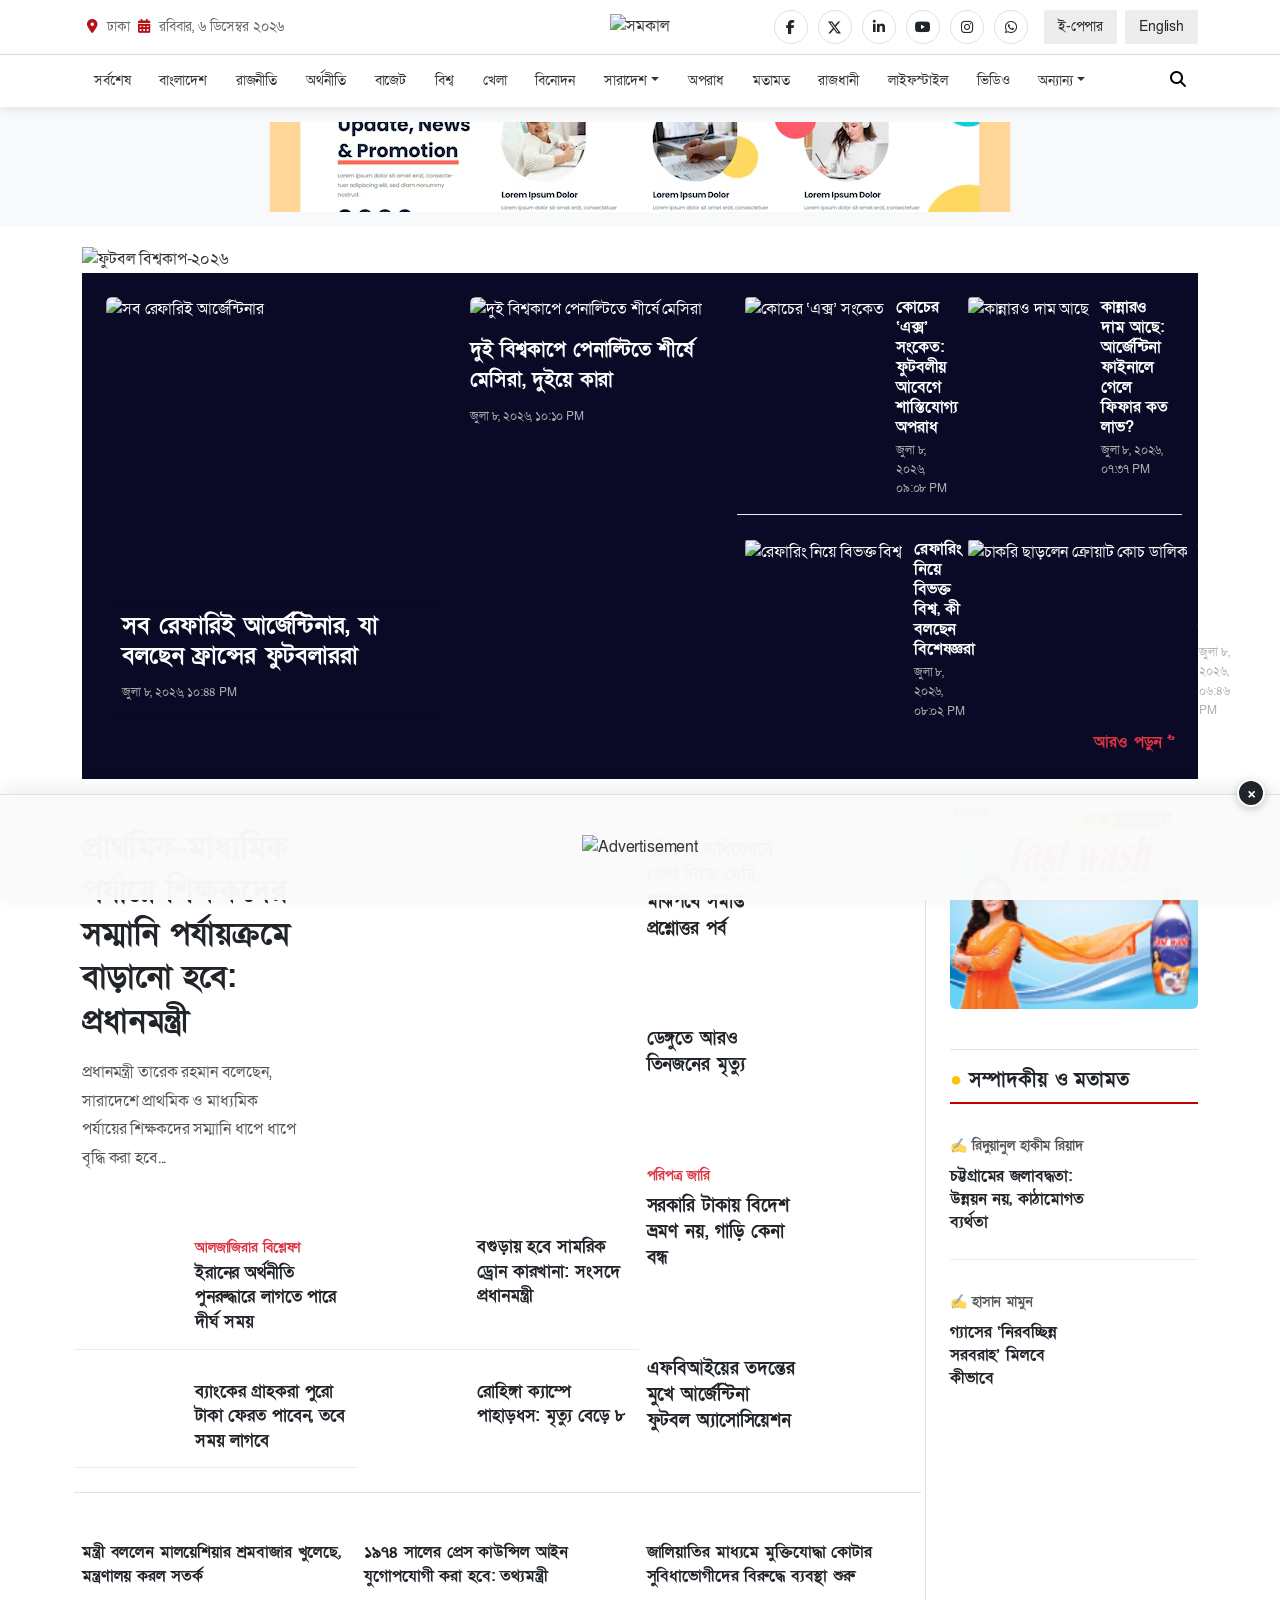
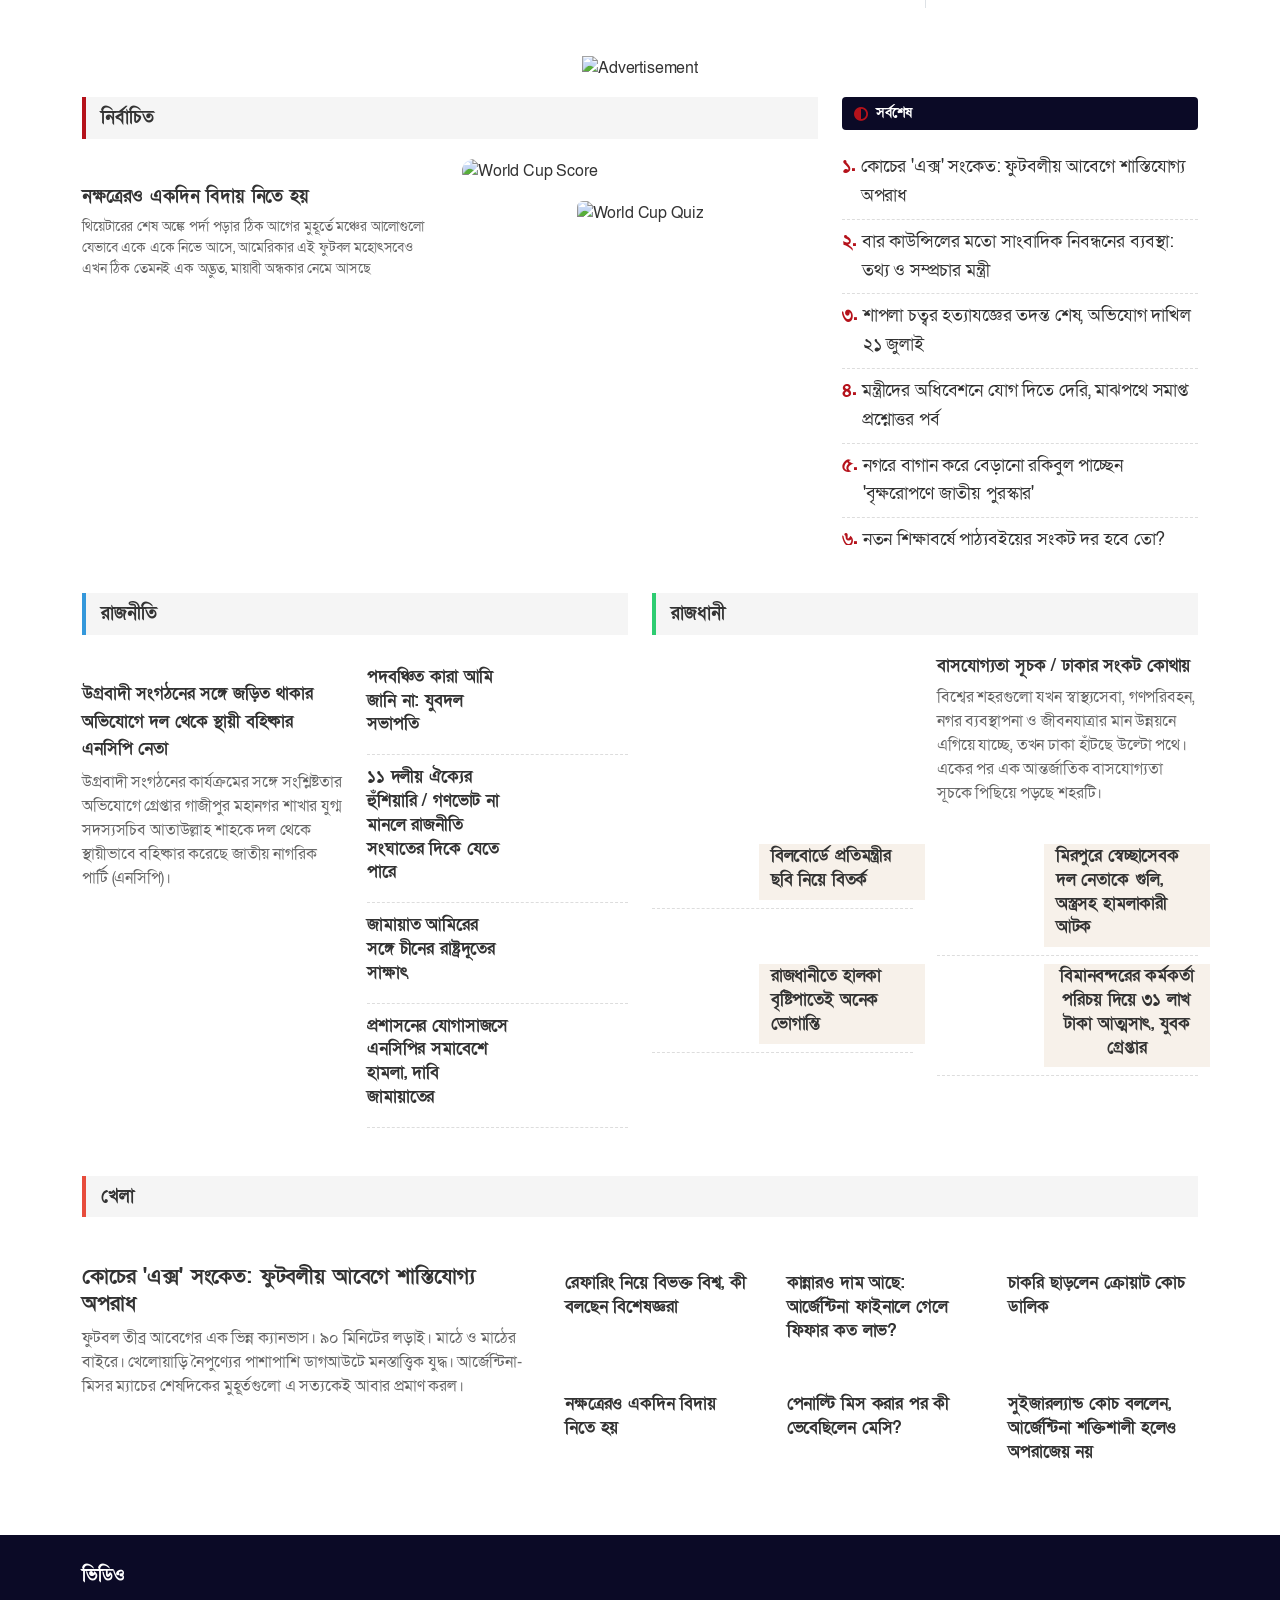
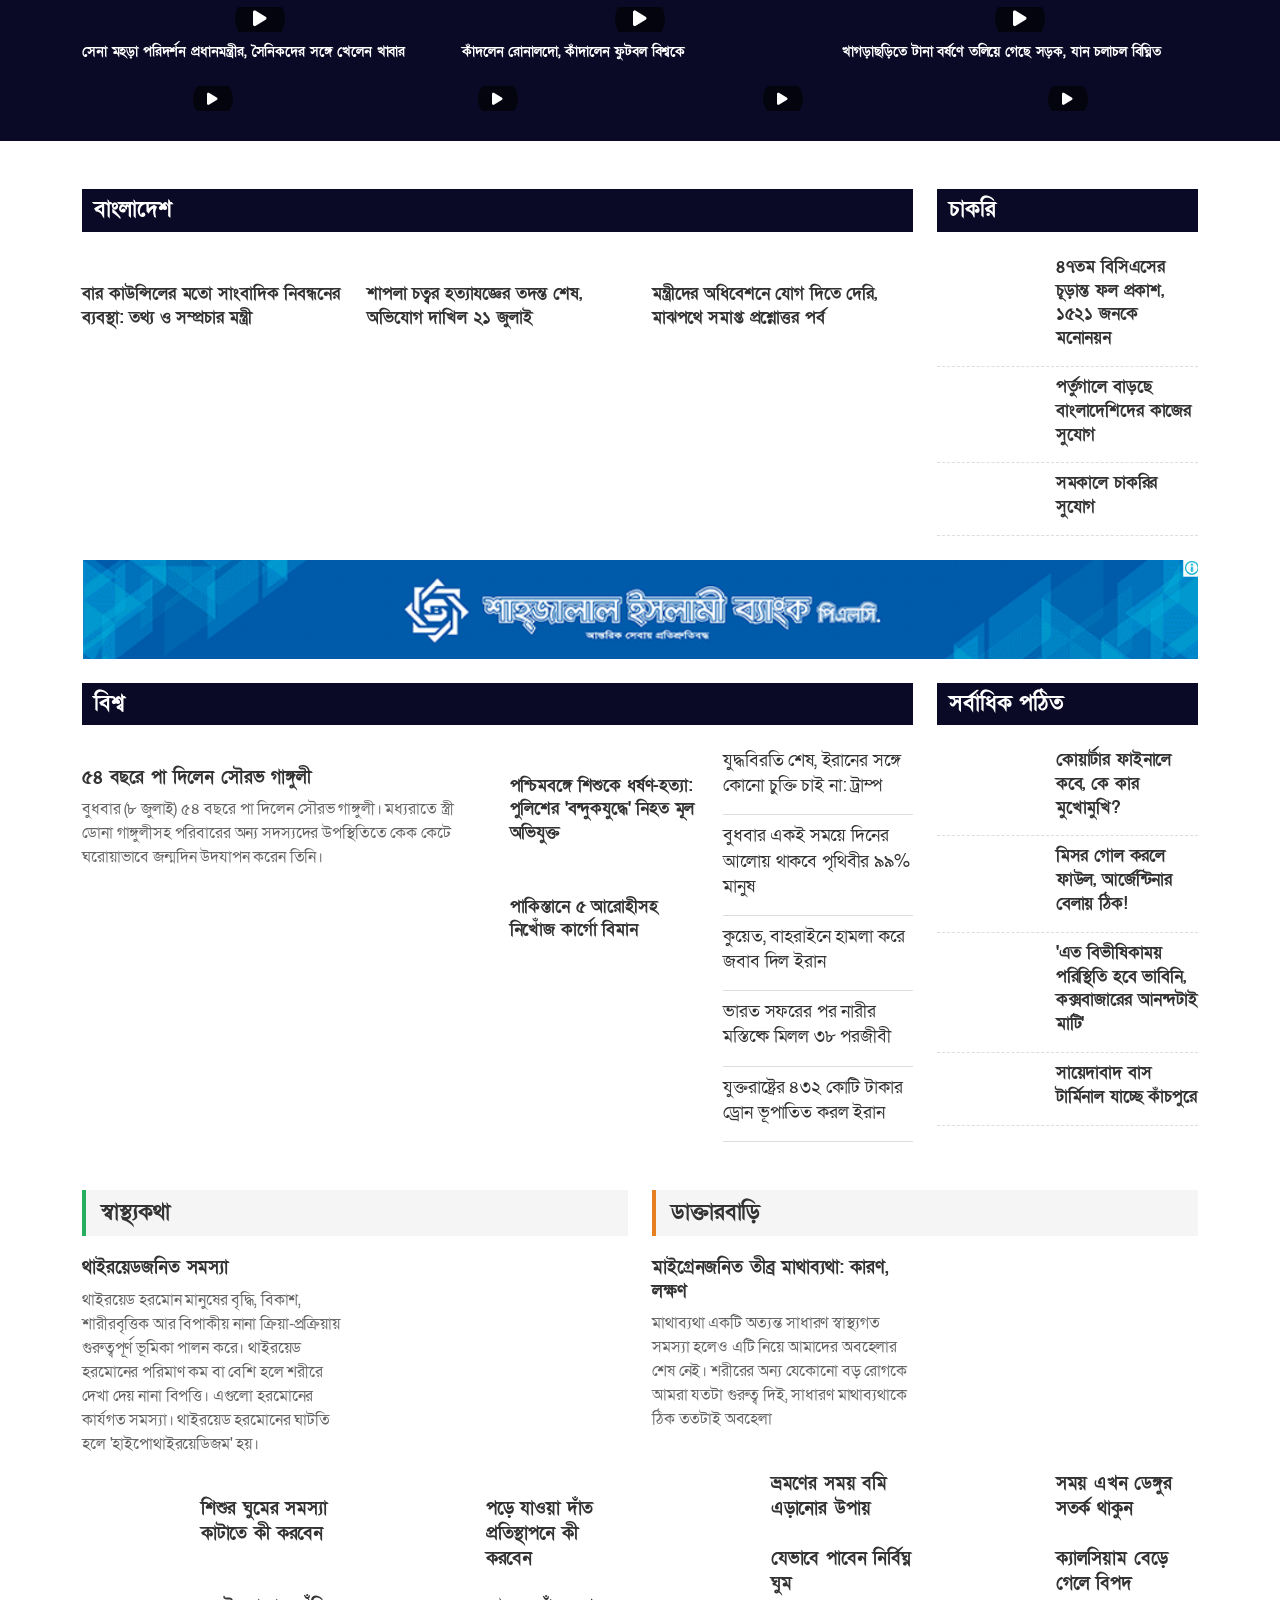
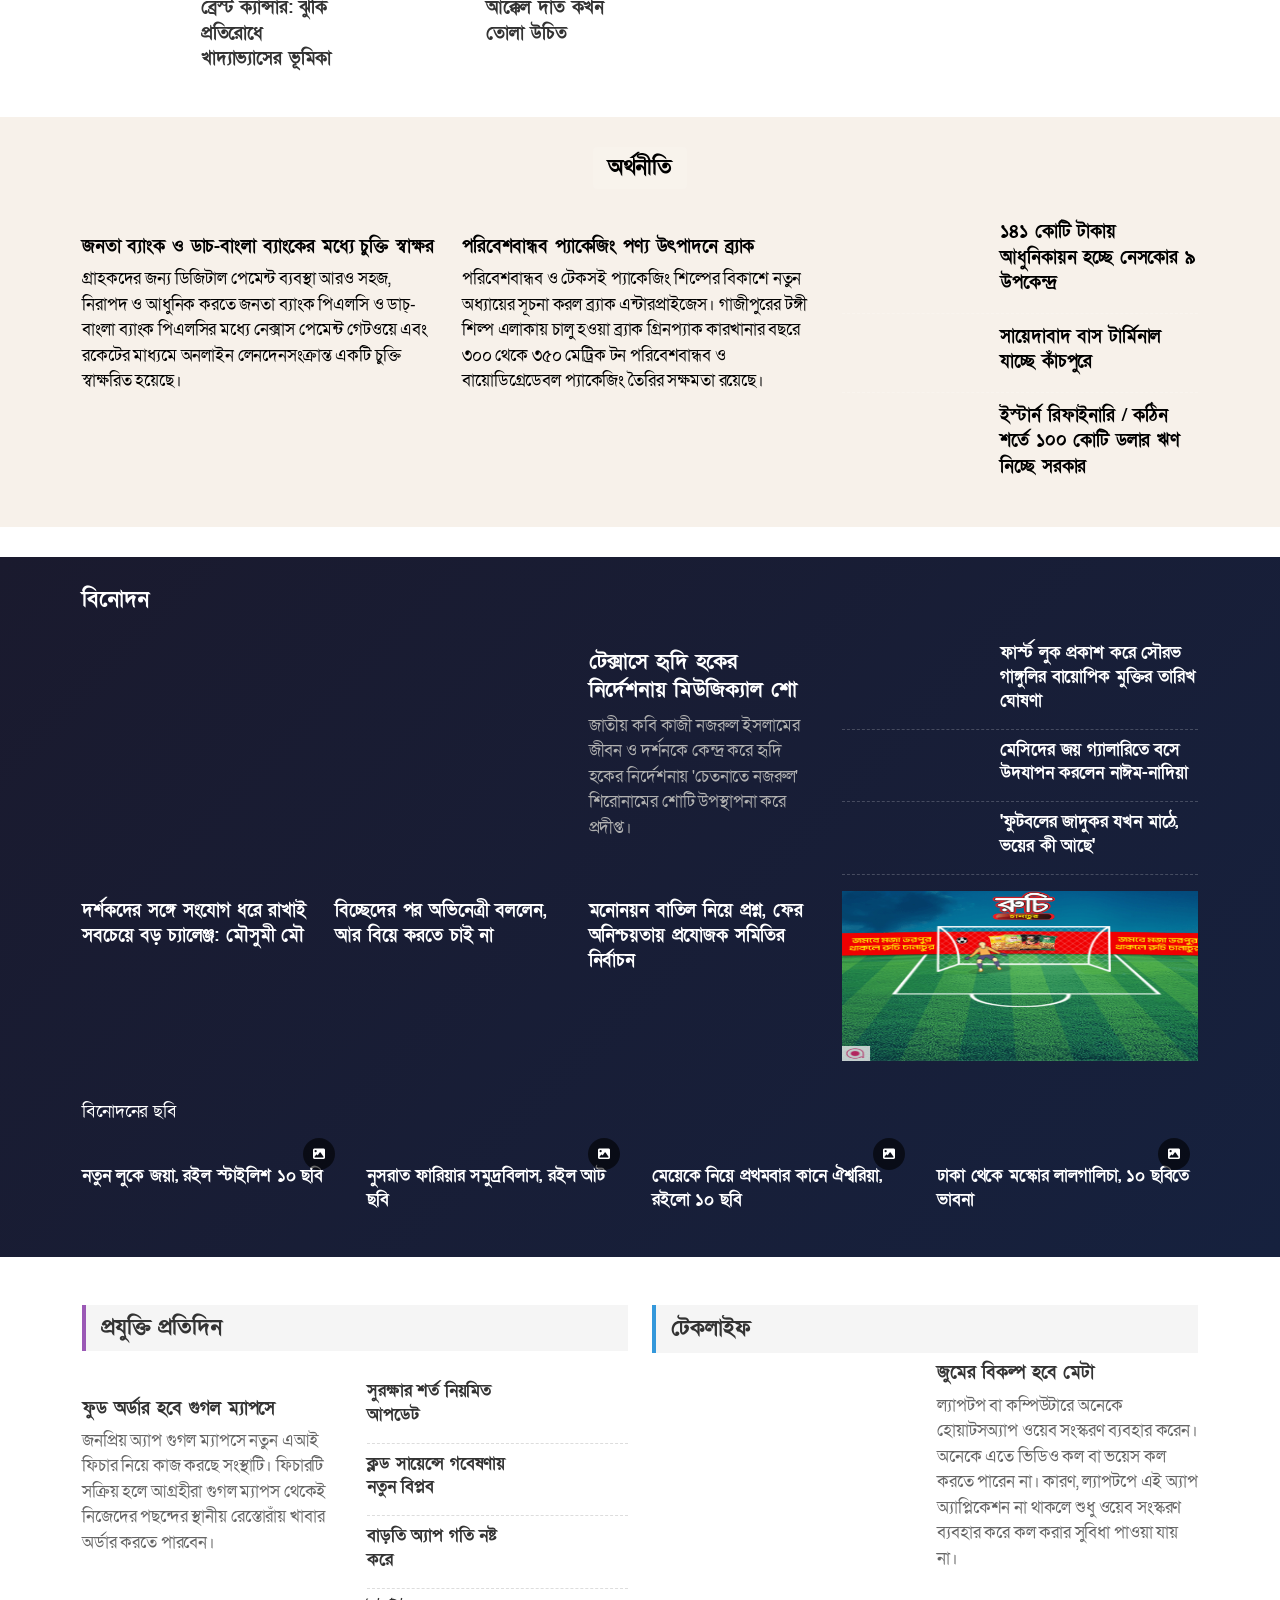
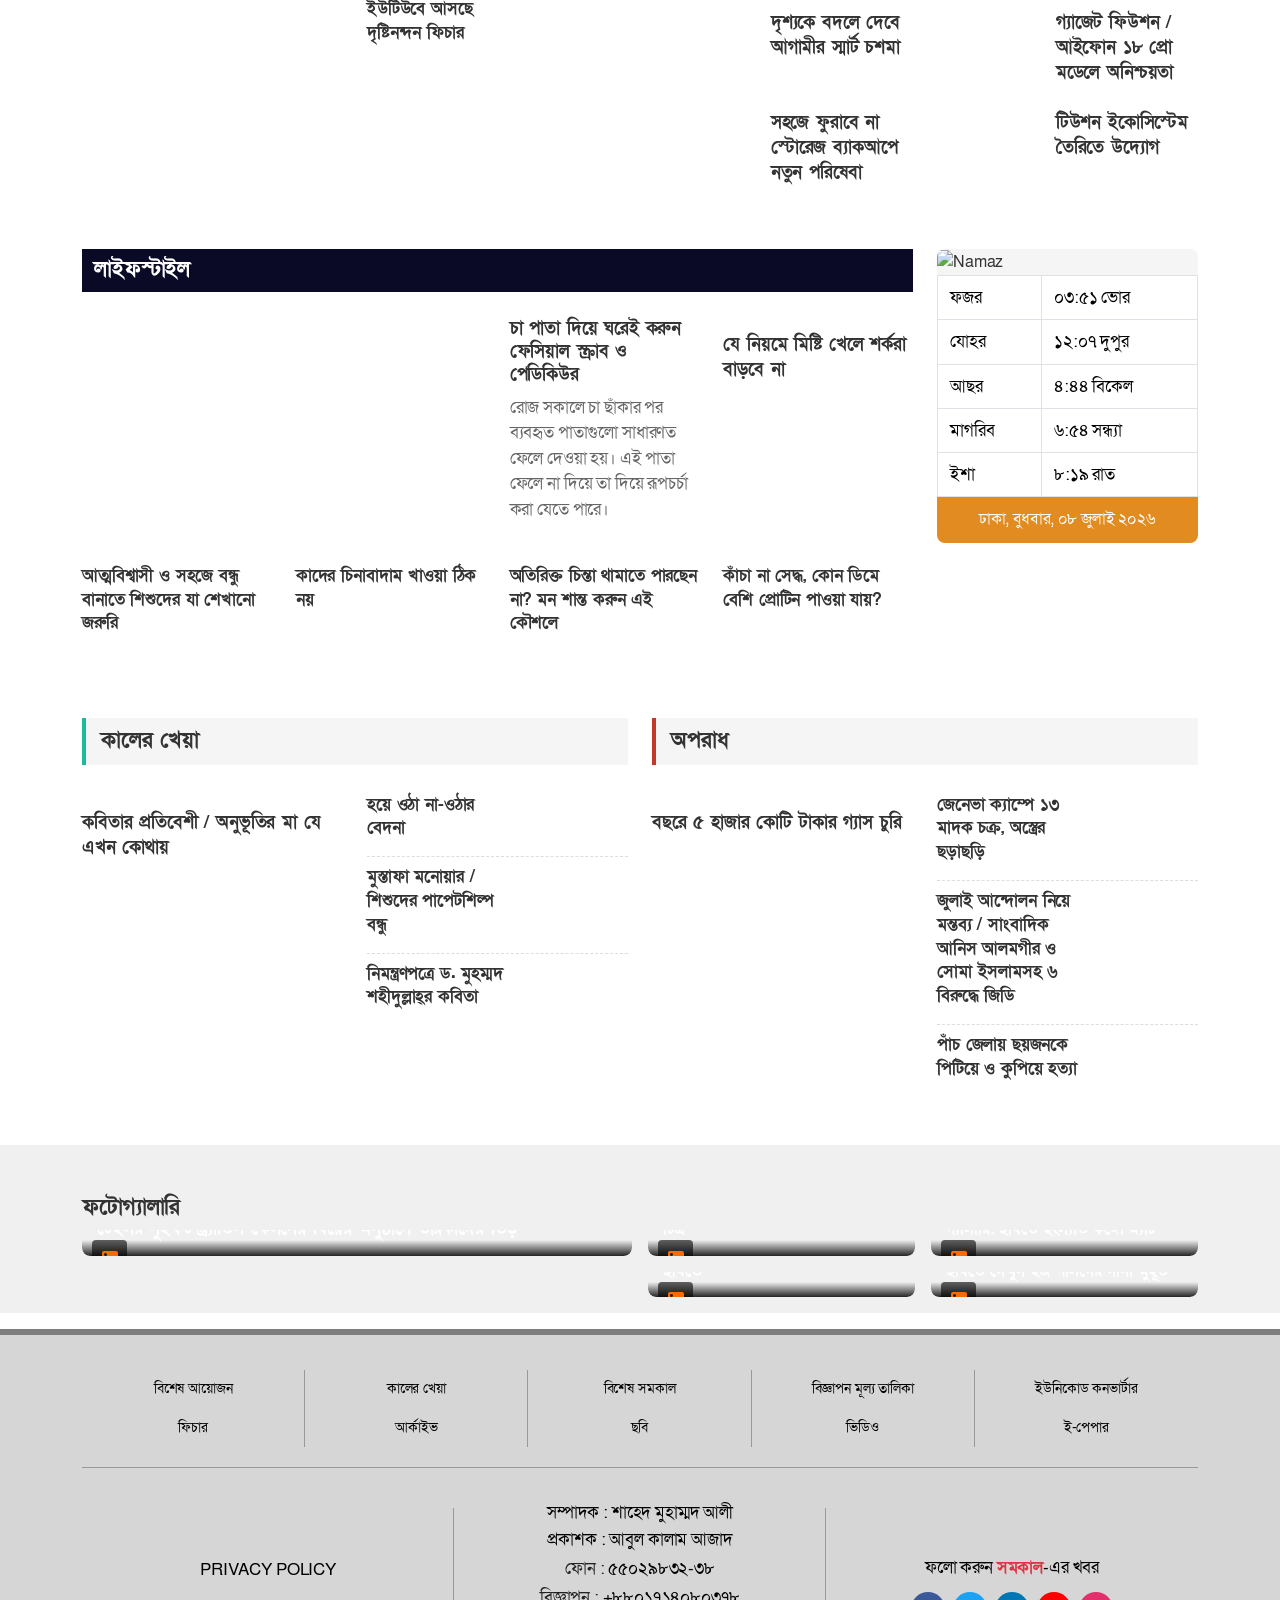
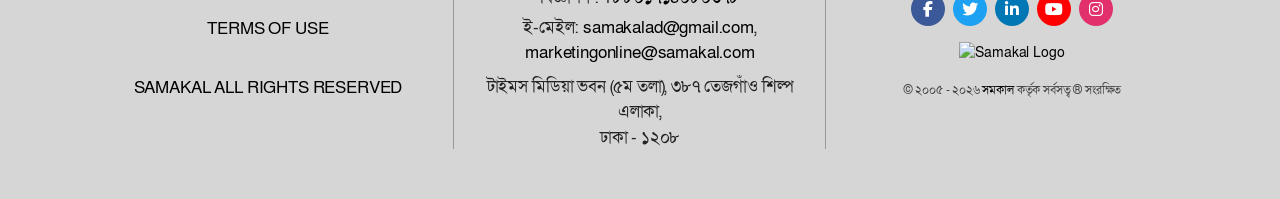
==== index.html @ 5141671f "fix: leaderboard ad and loadmore btn" ====
<!doctype html>
<html lang="bn">
  <head>
    <meta charset="UTF-8" />
    <meta name="viewport" content="width=device-width, initial-scale=1.0" />
    <title>সমকাল | GET THE LATEST ONLINE BANGLA NEWS</title>
    <!-- Bootstrap CSS -->
    <link
      href="https://cdn.jsdelivr.net/npm/bootstrap@5.3.2/dist/css/bootstrap.min.css"
      rel="stylesheet"
    />
    <!-- Font Awesome -->
    <link
      rel="stylesheet"
      href="https://cdnjs.cloudflare.com/ajax/libs/font-awesome/6.4.0/css/all.min.css"
    />
    <!-- Custom CSS -->
    <link rel="stylesheet" href="css/styles.css" />

    <link
      rel="icon"
      type="image/png"
      sizes="192x192"
      href="https://samakal.com/frontend/media/common/favicon/android-icon-192x192.png"
    />
    <link
      rel="icon"
      type="image/png"
      sizes="32x32"
      href="https://samakal.com/frontend/media/common/favicon/favicon-32x32.png"
    />
    <link
      rel="icon"
      type="image/png"
      sizes="96x96"
      href="https://samakal.com/frontend/media/common/favicon/favicon-96x96.png"
    />
    <link
      rel="icon"
      type="image/png"
      sizes="16x16"
      href="https://samakal.com/frontend/media/common/favicon/favicon-16x16.png"
    />
  </head>
  <body>
    <!-- Desktop Header Top -->
    <header>
      <div class="header-top d-none d-lg-block">
        <div class="container">
          <div class="row align-items-center">
            <div class="col-lg-4">
              <div class="date-location">
                <i class="fas fa-location-dot"></i> ঢাকা
                <i class="fas fa-calendar-days"></i>
                <span id="current-date">বুধবার, ০৮ জুলাই ২০২৬</span>
              </div>
            </div>
            <div class="col-lg-4 text-center">
              <a href="index.html" class="logo-link">
                <img
                  src="https://samakal.com/frontend/media/common/logo.png"
                  alt="সমকাল"
                  class="logo-img"
                />
              </a>
            </div>
            <div class="col-lg-4">
              <div
                class="header-actions d-flex justify-content-end align-items-center gap-3"
              >
                <div class="social-links">
                  <a href="#" target="_blank"
                    ><i class="fab fa-facebook-f"></i
                  ></a>
                  <a href="#" target="_blank" aria-label="Twitter">
                    <svg
                      xmlns="http://www.w3.org/2000/svg"
                      width="13"
                      height="13"
                      fill="currentColor"
                      viewBox="0 0 16 16"
                    >
                      <path
                        d="M12.6.75h2.454l-5.36 6.142L16 15.25h-4.937l-3.867-5.07-4.425 5.07H.316l5.733-6.57L0 .75h5.063l3.495 4.633L12.601.75Zm-.86 13.028h1.36L4.323 2.145H2.865z"
                      />
                    </svg>
                  </a>
                  <a href="#" target="_blank"
                    ><i class="fab fa-linkedin-in"></i
                  ></a>
                  <a href="#" target="_blank"><i class="fab fa-youtube"></i></a>
                  <a href="#" target="_blank"
                    ><i class="fab fa-instagram"></i
                  ></a>
                  <a href="#" target="_blank"
                    ><i class="fab fa-whatsapp"></i
                  ></a>
                </div>
                <div class="header-btns d-flex gap-2">
                  <a href="#" target="_blank" class="header-btn">ই-পেপার</a>
                  <a href="#" id="lang-toggle-btn" class="header-btn"
                    >English</a
                  >
                  <div
                    id="google_translate_element"
                    style="display: none"
                  ></div>
                </div>
              </div>
            </div>
          </div>
        </div>
      </div>
      <!-- Search Bar -->
      <div class="search-bar d-none" id="searchBar">
        <div class="container">
          <form class="search-form">
            <input type="text" placeholder="এখানে খুঁজুন..." />
            <button type="submit"><i class="fas fa-search"></i></button>
            <button type="button" class="close-search" id="closeSearch">
              <i class="fas fa-times"></i>
            </button>
          </form>
        </div>
      </div>

      <!-- Desktop Navigation -->
      <nav class="navbar navbar-expand-lg main-nav d-none d-lg-block">
        <div class="container">
          <a href="#" class="sticky-logo">
            <img
              src="https://samakal.com/frontend/media/common/logo.png"
              alt="সমকাল"
            />
          </a>
          <button
            class="navbar-toggler"
            type="button"
            data-bs-toggle="collapse"
            data-bs-target="#mainNav"
          >
            <span class="navbar-toggler-icon"></span>
          </button>
          <div class="collapse navbar-collapse" id="mainNav">
            <ul class="navbar-nav">
              <li class="nav-item"><a class="nav-link" href="#">সর্বশেষ</a></li>
              <li class="nav-item">
                <a class="nav-link" href="bangladesh.html">বাংলাদেশ</a>
              </li>
              <li class="nav-item"><a class="nav-link" href="#">রাজনীতি</a></li>
              <li class="nav-item">
                <a class="nav-link" href="#">অর্থনীতি</a>
              </li>
              <li class="nav-item"><a class="nav-link" href="#">বাজেট</a></li>
              <li class="nav-item"><a class="nav-link" href="#">বিশ্ব</a></li>
              <li class="nav-item"><a class="nav-link" href="#">খেলা</a></li>
              <li class="nav-item"><a class="nav-link" href="#">বিনোদন</a></li>
              <li class="nav-item dropdown">
                <a
                  class="nav-link dropdown-toggle"
                  href="#"
                  data-bs-toggle="dropdown"
                  >সারাদেশ</a
                >
                <ul class="dropdown-menu">
                  <li><a class="dropdown-item" href="#">ঢাকা</a></li>
                  <li><a class="dropdown-item" href="#">চট্টগ্রাম</a></li>
                  <li><a class="dropdown-item" href="#">রাজশাহী</a></li>
                  <li><a class="dropdown-item" href="#">খুলনা</a></li>
                  <li><a class="dropdown-item" href="#">বরিশাল</a></li>
                  <li><a class="dropdown-item" href="#">সিলেট</a></li>
                  <li><a class="dropdown-item" href="#">রংপুর</a></li>
                  <li><a class="dropdown-item" href="#">ময়মনসিংহ</a></li>
                </ul>
              </li>
              <li class="nav-item"><a class="nav-link" href="#">অপরাধ</a></li>
              <li class="nav-item"><a class="nav-link" href="#">মতামত</a></li>
              <li class="nav-item"><a class="nav-link" href="#">রাজধানী</a></li>
              <li class="nav-item">
                <a class="nav-link" href="#">লাইফস্টাইল</a>
              </li>
              <li class="nav-item"><a class="nav-link" href="#">ভিডিও</a></li>
              <li class="nav-item dropdown mega-menu">
                <a
                  class="nav-link dropdown-toggle"
                  href="#"
                  data-bs-toggle="dropdown"
                  >অন্যান্য</a
                >
                <div class="dropdown-menu mega-menu-content">
                  <div class="row">
                    <div class="col">
                      <a class="dropdown-item" href="#">চতুরঙ্গ</a>
                      <a class="dropdown-item" href="#">নারী দিবস</a>
                      <a class="dropdown-item" href="#">সাহিত্য ও সংস্কৃতি</a>
                      <a class="dropdown-item" href="#">ছবি</a>
                      <a class="dropdown-item" href="#">প্রবাস</a>
                    </div>
                    <div class="col">
                      <a class="dropdown-item" href="#">জীবন সংগ্রাম</a>
                      <a class="dropdown-item" href="#">ভ্রমণ</a>
                      <a class="dropdown-item" href="#">ফিচার</a>
                      <a class="dropdown-item" href="#">শিক্ষা</a>
                      <a class="dropdown-item" href="#">বিশেষ সমকাল</a>
                    </div>
                    <div class="col">
                      <a class="dropdown-item" href="#">শিল্প-বাণিজ্য</a>
                      <a class="dropdown-item" href="#">সাক্ষাৎকার</a>
                      <a class="dropdown-item" href="#">প্রযুক্তি</a>
                      <a class="dropdown-item" href="#">প্রিয় চট্টগ্রাম</a>
                      <a class="dropdown-item" href="#">কালের খেয়া</a>
                    </div>
                    <div class="col">
                      <a class="dropdown-item" href="#">শেয়ারবাজার</a>
                      <a class="dropdown-item" href="#">সমকাল অনুসন্ধান</a>
                      <a class="dropdown-item" href="#">অফবিট</a>
                      <a class="dropdown-item" href="#">আর্কাইভ</a>
                      <a class="dropdown-item" href="#">বইমেলা</a>
                    </div>
                    <div class="col">
                      <a class="dropdown-item" href="#">মতামত</a>
                      <a class="dropdown-item" href="#">চাকরি</a>
                      <a class="dropdown-item" href="#">শিল্পমঞ্চ</a>
                      <a class="dropdown-item" href="#">বিশেষ আয়োজন</a>
                    </div>
                  </div>
                </div>
              </li>
            </ul>
          </div>
          <button class="search-toggle" id="searchToggle">
            <i class="fas fa-search"></i>
          </button>
        </div>
      </nav>

      <!-- Mobile Header -->
      <div class="mobile-header d-lg-none">
        <div class="container">
          <div class="row align-items-center">
            <div class="col-3">
              <button class="mobile-menu-btn" id="mobileMenuBtn">
                <i class="fas fa-bars"></i>
              </button>
            </div>
            <div class="col-6 text-center">
              <a href="index.html" class="mobile-logo-link">
                <img
                  src="https://samakal.com/frontend/media/common/logo.png"
                  alt="সমকাল"
                  class="mobile-logo"
                />
              </a>
            </div>
            <div class="col-3 text-end">
              <button class="mobile-search-btn" id="mobileSearchBtn">
                <i class="fas fa-search"></i>
              </button>
            </div>
          </div>
        </div>
        <!-- Mobile Search Bar -->
        <div class="mobile-search-bar d-none" id="mobileSearchBar">
          <form>
            <input type="text" placeholder="অনুসন্ধান করুন" />
            <button type="submit"><i class="fas fa-search"></i></button>
          </form>
        </div>
        <!-- Mobile Menu -->
        <div class="mobile-menu" id="mobileMenu">
          <div class="mobile-menu-header">
            <div class="mobile-menu-top">
              <button
                class="mobile-menu-close"
                id="mobileMenuClose"
                aria-label="Close menu"
              >
                <i class="fas fa-times"></i>
              </button>
              <img
                src="https://samakal.com/frontend/media/common/logo.png"
                alt="সমকাল"
              />
            </div>
            <span class="mobile-date">
              <i class="fas fa-calendar"></i> বৃহস্পতিবার, ০৯ জুলাই ২০২৬
            </span>

            <div class="mobile-top-btns">
              <a href="#">English</a>
              <div id="google_translate_element" style="display: none"></div>
              <a href="#">লাইভ</a>
              <a href="#">ই-পেপার</a>
            </div>
          </div>

          <ul class="mobile-nav-list">
            <li><a href="#">সর্বশেষ</a></li>
            <li><a href="bangladesh.html">বাংলাদেশ</a></li>
            <li><a href="#">রাজনীতি</a></li>
            <li><a href="#">অর্থনীতি</a></li>
            <li><a href="#">বিশ্ব</a></li>
            <li><a href="#">খেলা</a></li>
            <li><a href="#">বিনোদন</a></li>
            <li class="has-submenu">
              <a href="#">সারাদেশ <i class="fas fa-chevron-down"></i></a>
              <ul class="mobile-submenu">
                <li><a href="#">ঢাকা</a></li>
                <li><a href="#">চট্টগ্রাম</a></li>
                <li><a href="#">রাজশাহী</a></li>
                <li><a href="#">খুলনা</a></li>
                <li><a href="#">বরিশাল</a></li>
                <li><a href="#">সিলেট</a></li>
                <li><a href="#">রংপুর</a></li>
                <li><a href="#">ময়মনসিংহ</a></li>
              </ul>
            </li>
            <li><a href="#">অপরাধ</a></li>
            <li><a href="#">টেকলাইফ</a></li>
            <li><a href="#">রাজধানী</a></li>
            <li><a href="#">লাইফস্টাইল</a></li>
            <li><a href="#">শৈলী</a></li>
            <li><a href="#">কালের খেয়া</a></li>
            <li class="has-submenu">
              <a href="#">অন্যান্য <i class="fas fa-chevron-down"></i></a>
              <ul class="mobile-submenu">
                <li><a href="#">চতুরঙ্গ</a></li>
                <li><a href="#">নারী দিবস</a></li>
                <li><a href="#">সাহিত্য ও সংস্কৃতি</a></li>
                <li><a href="#">জীবন সংগ্রাম</a></li>
                <li><a href="#">ভ্রমণ</a></li>
                <li><a href="#">ফিচার</a></li>
                <li><a href="#">প্রবাস</a></li>
                <li><a href="#">শিল্প-বাণিজ্য</a></li>
                <li><a href="#">সাক্ষাৎকার</a></li>
                <li><a href="#">প্রযুক্তি</a></li>
                <li><a href="#">শেয়ারবাজার</a></li>
                <li><a href="#">শিক্ষা</a></li>
                <li><a href="#">সমকাল অনুসন্ধান</a></li>
                <li><a href="#">বইমেলা</a></li>
                <li><a href="#">মতামত</a></li>
                <li><a href="#">চাকরি</a></li>
                <li><a href="#">শিল্পমঞ্চ</a></li>
                <li><a href="#">বিশেষ আয়োজন</a></li>
                <li><a href="#">বিশেষ সমকাল</a></li>
              </ul>
            </li>
            <li><a href="#">ছবি</a></li>
            <li><a href="#">ভিডিও</a></li>
            <li><a href="#">আর্কাইভ</a></li>
          </ul>
        </div>
      </div>

      <div id="mainNavSpacer"></div>
    </header>

    <main>
        <div class="ad-section">
          <div class="container text-center">
            <div class="ad-wrapper mx-auto">
              <a
                href="#"
                target="_blank"
                rel="noopener noreferrer"
                id="ad-link"
              >
                <img
                  src=""
                  alt="Advertisement"
                  class="img-fluid rounded shadow-sm"
                  id="ad-image"
                />
              </a>
              <small class="ad-label" style="font-size: 10px; letter-spacing: 1px">ADVERTISEMENT</small>
            </div>
          </div>
        </div>

      <!-- Special Event Banner -->
      <div class="container">
        <div class="special-event-banner">
          <a href="#" class="d-none d-lg-block">
            <img
              src="https://samakal.com/media/common/event/samakal-web-banner-templatesjpg-1781337129.jpeg"
              alt="ফুটবল বিশ্বকাপ-২০২৬"
              class="img-fluid w-100"
            />
          </a>
          <a href="#" class="d-lg-none">
            <img
              src="https://samakal.com/media/common/event/fifa-mobilejpg-2-1781337137.jpeg"
              alt="ফুটবল বিশ্বকাপ-২০২৬"
              class="img-fluid w-100"
            />
          </a>
        </div>
      </div>

      <!-- hero sectionn  -->
      <div class="container">
        <div class="p-3 p-md-4 match-section-bg">
          <!-- Row with g-0 to prevent layout stretching outside the container box -->
          <div class="row g-0">
            <!-- 1. Large Feature Card (Left Column) -->
            <div
              class="col-12 col-md-6 col-lg-4 d-flex pe-md-2 pe-lg-3 mb-4 mb-md-0"
            >
              <a
                href="article.html"
                class="news-card-link position-relative w-100 rounded overflow-hidden d-flex flex-column justify-content-end text-white"
                style="min-height: 380px"
              >
                <img
                  class="position-absolute top-0 start-0 w-100 h-100 img-cover"
                  src="https://samakal.com/media/imgAll/2026July/france-practice-1783529352.png"
                  alt="সব রেফারিই আর্জেন্টিনার"
                />
                <div
                  class="position-relative p-3 w-100"
                  style="
                    background: linear-gradient(
                      to top,
                      rgba(11, 10, 38, 0.95) 0%,
                      rgba(11, 10, 38, 0.6) 60%,
                      rgba(11, 10, 38, 0) 100%
                    );
                    z-index: 2;
                  "
                >
                  <h2 class="fs-4 fw-bold news-title mb-2 lh-sm text-white">
                    সব রেফারিই আর্জেন্টিনার, যা বলছেন ফ্রান্সের ফুটবলাররা
                  </h2>
                  <small class="text-muted-light">জুলা ৮, ২০২৬, ১০:৪৪ PM</small>
                </div>
              </a>
            </div>

            <!-- 2. Medium Feature Card (Middle Column) -->
            <div
              class="col-12 col-md-6 col-lg-3 d-flex flex-column justify-content-between ps-md-2 pe-lg-2 mb-4 mb-md-0"
            >
              <a
                href="#"
                class="news-card-link text-white h-100 d-flex flex-column"
              >
                <div class="hover-zoom mb-2">
                  <img
                    class="w-100 img-cover rounded"
                    src="https://samakal.com/media/imgAll/2026July/messi-penelty-1783527028.png"
                    alt="দুই বিশ্বকাপে পেনাল্টিতে শীর্ষে মেসিরা"
                    style="height: 220px"
                  />
                </div>
                <div class="mt-1">
                  <h3 class="fs-5 fw-bold news-title mb-2 lh-base text-white">
                    দুই বিশ্বকাপে পেনাল্টিতে শীর্ষে মেসিরা, দুইয়ে কারা
                  </h3>
                  <small class="text-muted-light">জুলা ৮, ২০২৬, ১০:১০ PM</small>
                </div>
              </a>
            </div>

            <!-- 3. Small Grid Items (Right Column) -->
            <div class="col-12 col-lg-5 ps-lg-3">
              <div class="row g-3 h-100 align-content-start">
                <!-- Row 1: Item 1 -->
                <div
                  class="col-12 col-sm-6 border-bottom border-secondary border-opacity-25 pb-3"
                >
                  <a href="#" class="news-card-link d-flex gap-2 text-white">
                    <div class="hover-zoom flex-shrink-0">
                      <img
                        class="img-cover"
                        src="https://samakal.com/media/imgAll/2026July/SM/egypt-coach-1783523332.png"
                        alt="কোচের ‘এক্স’ সংকেত"
                        style="width: 116px; height: 96px"
                      />
                    </div>
                    <div class="ps-1">
                      <h4
                        class="fs-6 fw-semibold news-title mb-1 lh-sm text-white"
                      >
                        কোচের ‘এক্স’ সংকেত: ফুটবলীয় আবেগে শাস্তিযোগ্য অপরাধ
                      </h4>
                      <small class="text-muted-light d-block mt-1"
                        >জুলা ৮, ২০২৬, ০৯:০৮ PM</small
                      >
                    </div>
                  </a>
                </div>

                <!-- Row 1: Item 2 -->
                <div
                  class="col-12 col-sm-6 border-bottom border-secondary border-opacity-25 pb-3"
                >
                  <a href="#" class="news-card-link d-flex gap-2 text-white">
                    <div class="hover-zoom flex-shrink-0">
                      <img
                        class="img-cover"
                        src="https://samakal.com/media/imgAll/2026July/SM/news-image-2026-07-08t193137012-1783517820.jpg"
                        alt="কান্নারও দাম আছে"
                        style="width: 116px; height: 96px"
                      />
                    </div>
                    <div class="ps-1">
                      <h4
                        class="fs-6 fw-semibold news-title mb-1 lh-sm text-white"
                      >
                        কান্নারও দাম আছে: আর্জেন্টিনা ফাইনালে গেলে ফিফার কত লাভ?
                      </h4>
                      <small class="text-muted-light d-block mt-1"
                        >জুলা ৮, ২০২৬, ০৭:৩৭ PM</small
                      >
                    </div>
                  </a>
                </div>

                <!-- Row 2: Item 3 -->
                <div class="col-12 col-sm-6 pt-2">
                  <a href="#" class="news-card-link d-flex gap-2 text-white">
                    <div class="hover-zoom flex-shrink-0">
                      <img
                        class="img-cover"
                        src="https://samakal.com/media/imgAll/2026July/SM/egy-arg-1783519369.png"
                        alt="রেফারিং নিয়ে বিভক্ত বিশ্ব"
                        style="width: 116px; height: 96px"
                      />
                    </div>
                    <div class="ps-1">
                      <h4
                        class="fs-6 fw-semibold news-title mb-1 lh-sm text-white"
                      >
                        রেফারিং নিয়ে বিভক্ত বিশ্ব, কী বলছেন বিশেষজ্ঞরা
                      </h4>
                      <small class="text-muted-light d-block mt-1"
                        >জুলা ৮, ২০২৬, ০৮:০২ PM</small
                      >
                    </div>
                  </a>
                </div>

                <!-- Row 2: Item 4 -->
                <div class="col-12 col-sm-6 pt-2">
                  <a href="#" class="news-card-link d-flex gap-2 text-white">
                    <div class="hover-zoom flex-shrink-0">
                      <img
                        class="img-cover"
                        src="https://samakal.com/media/imgAll/2026July/SM/dalic-1783514761.png"
                        alt="চাকরি ছাড়লেন ক্রোয়াট কোচ ডালিক"
                        style="width: 116px; height: 96px"
                      />
                    </div>
                    <div class="ps-1">
                      <h4
                        class="fs-6 fw-semibold news-title mb-1 lh-sm text-white"
                      >
                        চাকরি ছাড়লেন ক্রোয়াট কোচ ডালিক
                      </h4>
                      <small class="text-muted-light d-block mt-1"
                        >জুলা ৮, ২০২৬, ০৬:৪৬ PM</small
                      >
                    </div>
                  </a>
                </div>
              </div>
            </div>

            <!-- Read More Button Footer -->
            <div class="col-12 text-end pt-2">
              <a
                href="#"
                class="btn btn-link text-decoration-none text-danger fw-semibold p-0"
                >আরও পড়ুন &gt;&gt;</a
              >
            </div>
          </div>
        </div>
      </div>

      <!-- Top News Section -->
      <section class="mt-4 py-4 home-lead-section">
        <div class="container">
          <div class="row g-4">
            <!--====================================================
        LEFT CONTENT (Main Content + Top 3 News underneath)
      =====================================================-->
            <div class="col-lg-9">
              <div class="row g-3">
                <!-- Lead News (Takes 8 cols) -->
                <div class="col-lg-8">
                  <article class="card border-0">
                    <a href="#" class="text-decoration-none text-dark">
                      <!-- Modified: Text on left (col-lg-5), Image on right (col-lg-7) -->
                      <div class="row g-3">
                        <div class="col-lg-5 d-flex order-2 order-lg-1">
                          <div class="my-auto">
                            <h2 class="lead-title">
                              প্রাথমিক-মাধ্যমিক পর্যায়ে শিক্ষকদের সম্মানি
                              পর্যায়ক্রমে বাড়ানো হবে: প্রধানমন্ত্রী
                            </h2>
                            <p class="lead-summary">
                              প্রধানমন্ত্রী তারেক রহমান বলেছেন, সারাদেশে
                              প্রাথমিক ও মাধ্যমিক পর্যায়ের শিক্ষকদের সম্মানি
                              ধাপে ধাপে বৃদ্ধি করা হবে...
                            </p>
                          </div>
                        </div>
                        <div class="col-lg-7 order-1 order-lg-2">
                          <div class="img-wrapper">
                            <img
                              src="https://samakal.com/media/imgAll/2026July/untitled-2-1783536116.jpg"
                              class="img-fluid"
                              alt=""
                            />
                          </div>
                        </div>
                      </div>
                    </a>
                  </article>

                  <!-- Small News Items Grid -->
                  <div class="row g-3 mt-3">
                    <!-- Item 1 -->
                    <div class="col-md-6 small-news">
                      <a href="#" class="text-decoration-none text-dark">
                        <div class="row g-2">
                          <div class="col-5">
                            <div class="img-wrapper">
                              <img
                                src="https://samakal.com/media/imgAll/2026July/SM/tehran-1783530011.jpg"
                                class="img-fluid"
                                alt=""
                              />
                            </div>
                          </div>
                          <div class="col-7 d-flex">
                            <div class="my-auto">
                              <small class="text-danger fw-semibold"
                                >আলজাজিরার বিশ্লেষণ</small
                              >
                              <h5>
                                ইরানের অর্থনীতি পুনরুদ্ধারে লাগতে পারে দীর্ঘ
                                সময়
                              </h5>
                            </div>
                          </div>
                        </div>
                      </a>
                    </div>

                    <!-- Item 2 -->
                    <div class="col-md-6 small-news">
                      <a href="#" class="text-decoration-none text-dark">
                        <div class="row g-2">
                          <div class="col-5">
                            <div class="img-wrapper">
                              <img
                                src="https://samakal.com/media/imgAll/2026July/SM/2-1783518141.jpg"
                                class="img-fluid"
                                alt=""
                              />
                            </div>
                          </div>
                          <div class="col-7 d-flex">
                            <h5 class="my-auto">
                              বগুড়ায় হবে সামরিক ড্রোন কারখানা: সংসদে
                              প্রধানমন্ত্রী
                            </h5>
                          </div>
                        </div>
                      </a>
                    </div>

                    <!-- Item 3 -->
                    <div class="col-md-6 small-news">
                      <a href="#" class="text-decoration-none text-dark">
                        <div class="row g-2">
                          <div class="col-5">
                            <div class="img-wrapper">
                              <img
                                src="https://samakal.com/media/imgAll/2026July/SM/amir-khashru-17821555871-1783520048.jpg"
                                class="img-fluid"
                                alt=""
                              />
                            </div>
                          </div>
                          <div class="col-7 d-flex">
                            <h5 class="my-auto">
                              ব্যাংকের গ্রাহকরা পুরো টাকা ফেরত পাবেন, তবে সময়
                              লাগবে
                            </h5>
                          </div>
                        </div>
                      </a>
                    </div>

                    <!-- Item 4 -->
                    <div class="col-md-6 small-news">
                      <a href="#" class="text-decoration-none text-dark">
                        <div class="row g-2">
                          <div class="col-5">
                            <div class="img-wrapper">
                              <img
                                src="https://samakal.com/media/imgAll/2026July/SM/7-1783506519.jpg"
                                class="img-fluid"
                                alt=""
                              />
                            </div>
                          </div>
                          <div class="col-7 d-flex">
                            <h5 class="my-auto">
                              রোহিঙ্গা ক্যাম্পে পাহাড়ধস: মৃত্যু বেড়ে ৮
                            </h5>
                          </div>
                        </div>
                      </a>
                    </div>
                  </div>
                </div>

                <!-- Middle Column News List (Takes 4 cols inside col-lg-9) -->
                <div class="col-lg-4 mt-4 mt-lg-0">
                  <div
                    class="d-flex flex-column justify-content-around gap-4 h-100"
                  >
                    <article class="top-card">
                      <a href="#" class="text-decoration-none text-dark">
                        <div class="row g-2 align-items-center">
                          <div class="col-7">
                            <h5>
                              মন্ত্রীদের অধিবেশনে যোগ দিতে দেরি, মাঝপথে সমাপ্ত
                              প্রশ্নোত্তর পর্ব
                            </h5>
                          </div>
                          <div class="col-5">
                            <img
                              src="https://samakal.com/media/imgAll/2026July/SM/parliament-1783521875.jpg"
                              class="img-fluid"
                              alt=""
                            />
                          </div>
                        </div>
                      </a>
                    </article>

                    <article class="top-card">
                      <a href="#" class="text-decoration-none text-dark">
                        <div class="row g-2 align-items-center">
                          <div class="col-7">
                            <h5>ডেঙ্গুতে আরও তিনজনের মৃত্যু</h5>
                          </div>
                          <div class="col-5">
                            <img
                              src="https://samakal.com/media/imgAll/2026July/SM/dengue-1783529238.jpg"
                              class="img-fluid"
                              alt=""
                            />
                          </div>
                        </div>
                      </a>
                    </article>

                    <article class="top-card">
                      <a href="#" class="text-decoration-none text-dark">
                        <div class="row g-2 align-items-center">
                          <div class="col-7">
                            <small class="text-danger fw-semibold"
                              >পরিপত্র জারি</small
                            >
                            <h5 class="mt-1">
                              সরকারি টাকায় বিদেশ ভ্রমণ নয়, গাড়ি কেনা বন্ধ
                            </h5>
                          </div>
                          <div class="col-5">
                            <img
                              src="https://samakal.com/media/imgAll/2026July/SM/finance-ministry-1783518996.jpg"
                              class="img-fluid"
                              alt=""
                            />
                          </div>
                        </div>
                      </a>
                    </article>

                    <article class="top-card">
                      <a href="#" class="text-decoration-none text-dark">
                        <div class="row g-2 align-items-center">
                          <div class="col-7">
                            <h5>
                              এফবিআইয়ের তদন্তের মুখে আর্জেন্টিনা ফুটবল
                              অ্যাসোসিয়েশন
                            </h5>
                          </div>
                          <div class="col-5">
                            <img
                              src="https://samakal.com/media/imgAll/2026July/SM/news-image-2026-07-08t210900913-1783524574.jpg"
                              class="img-fluid"
                              alt=""
                            />
                          </div>
                        </div>
                      </a>
                    </article>
                  </div>
                </div>
              </div>
              <!-- End Inner Row inside Left Content -->

              <!--====================================================
          TOP 3 NEWS (Placed inside col-lg-9 so it aligns left)
        =====================================================-->
              <div class="row mt-4 g-3 border-top pt-4">
                <!-- Card 1 -->
                <div class="col-md-4">
                  <a href="#" class="text-decoration-none text-dark">
                    <div class="card border-0 h-100">
                      <div class="img-wrapper">
                        <img
                          src="https://samakal.com/media/imgAll/2026July/SM/untitled-4-1783537333.jpg"
                          class="card-img-top rounded-0"
                          alt=""
                        />
                      </div>
                      <div class="card-body px-0 pt-2">
                        <h5 class="card-title fs-6 fw-bold">
                          মন্ত্রী বললেন মালয়েশিয়ার শ্রমবাজার খুলেছে,
                          মন্ত্রণালয় করল সতর্ক
                        </h5>
                      </div>
                    </div>
                  </a>
                </div>

                <!-- Card 2 -->
                <div class="col-md-4">
                  <a href="#" class="text-decoration-none text-dark">
                    <div class="card border-0 h-100">
                      <div class="img-wrapper">
                        <img
                          src="https://samakal.com/media/imgAll/2026July/SM/tothy-montri-1783523216.jpg"
                          class="card-img-top rounded-0"
                          alt=""
                        />
                      </div>
                      <div class="card-body px-0 pt-2">
                        <h5 class="card-title fs-6 fw-bold">
                          ১৯৭৪ সালের প্রেস কাউন্সিল আইন যুগোপযোগী করা হবে:
                          তথ্যমন্ত্রী
                        </h5>
                      </div>
                    </div>
                  </a>
                </div>

                <!-- Card 3 -->
                <div class="col-md-4">
                  <a href="#" class="text-decoration-none text-dark">
                    <div class="card border-0 h-100">
                      <div class="img-wrapper">
                        <img
                          src="https://samakal.com/media/imgAll/2026July/SM/ahmed-azam-khan-1783523689.jpg"
                          class="card-img-top rounded-0"
                          alt=""
                        />
                      </div>
                      <div class="card-body px-0 pt-2">
                        <h5 class="card-title fs-6 fw-bold">
                          জালিয়াতির মাধ্যমে মুক্তিযোদ্ধা কোটার সুবিধাভোগীদের
                          বিরুদ্ধে ব্যবস্থা শুরু
                        </h5>
                      </div>
                    </div>
                  </a>
                </div>
              </div>
            </div>
            <!-- End col-lg-9 -->

            <!--====================================================
        RIGHT SIDEBAR (Advertisements + Editorial & Opinion)
      =====================================================-->
            <div class="col-lg-3 mt-3 mt-lg-0 border-start ps-lg-4">
              <!-- Advertisements -->
              <div class="mb-3 text-center ad-box">
                <img
                  src="assets/images/fast-wash.png"
                  class="img-fluid"
                  alt=""
                />
              </div>
              <div class="mb-4 text-center ad-box">
                <img
                  src="https://tpc.googlesyndication.com/simgad/8933156902314117404"
                  class="img-fluid"
                  alt=""
                />
              </div>

              <!-- Editorial Section (Now naturally matching the image layout placement) -->
              <div class="mb-3 pt-3 border-top">
                <h4 class="editorial-title fs-5 fw-bold text-dark pb-2 mb-3">
                  <span class="text-warning">●</span> সম্পাদকীয় ও মতামত
                </h4>

                <!-- Item 1 -->
                <div class="editorial-item mb-3 pb-3 border-b-custom">
                  <a href="#" class="text-decoration-none text-dark">
                    <div class="row g-2 align-items-center">
                      <div class="col-7">
                        <small class="editorial-author text-muted d-block mb-1"
                          >✍ রিদুয়ানুল হাকীম রিয়াদ</small
                        >
                        <h6 class="fs-6 fw-semibold">
                          চট্টগ্রামের জলাবদ্ধতা: উন্নয়ন নয়, কাঠামোগত ব্যর্থতা
                        </h6>
                      </div>
                      <div class="col-5">
                        <img
                          src="https://samakal.com/media/imgAll/2026July/SM/chittagong-1783510394.jpg"
                          class="img-fluid"
                          alt=""
                        />
                      </div>
                    </div>
                  </a>
                </div>

                <!-- Item 2 -->
                <div class="editorial-item">
                  <a href="#" class="text-decoration-none text-dark">
                    <div class="row g-2 align-items-center">
                      <div class="col-7">
                        <small class="editorial-author text-muted d-block mb-1"
                          >✍ হাসান মামুন</small
                        >
                        <h6 class="fs-6 fw-semibold">
                          গ্যাসের ‘নিরবচ্ছিন্ন সরবরাহ’ মিলবে কীভাবে
                        </h6>
                      </div>
                      <div class="col-5">
                        <img
                          src="https://samakal.com/media/imgAll/2026July/SM/hasan-mamun-1783474519.jpg"
                          class="img-fluid"
                          alt=""
                        />
                      </div>
                    </div>
                  </a>
                </div>
              </div>
            </div>
            <!-- End Right Sidebar -->
          </div>
          <!-- End Main Row Grid -->
        </div>
      </section>

      <!-- Banner Ad -->
      <div class="container">
        <div class="d-none d-lg-flex justify-content-center mt-4 mb-3">
          <img
            src="https://tpc.googlesyndication.com/simgad/4078367996820299656"
            class="img-fluid"
            alt="Advertisement"
          />
        </div>
      </div>

      <!-- Selected Section -->
      <section class="container">
        <div class="row">
          <div class="col-lg-8">
            <h2 class="section-title">নির্বাচিত</h2>
            <div class="row">
              <div class="col-lg-6">
                <a href="#" class="selected-item">
                  <img
                    src="https://samakal.com/media/imgAll/2026July/ronaldo-9-1783484349.jpg"
                    alt=""
                    class="img-fluid w-100"
                  />
                  <h3 class="selected-title">
                    নক্ষত্রেরও একদিন বিদায় নিতে হয়
                  </h3>
                  <p class="selected-brief">
                    থিয়েটারের শেষ অঙ্কে পর্দা পড়ার ঠিক আগের মুহূর্তে মঞ্চের
                    আলোগুলো যেভাবে একে একে নিভে আসে, আমেরিকার এই ফুটবল মহোৎসবেও
                    এখন ঠিক তেমনই এক অদ্ভুত, মায়াবী অন্ধকার নেমে আসছে
                  </p>
                </a>
              </div>

              <div class="col-lg-6">
                <div class="world-cup-widget mb-4" style="max-width: 100%">
                  <div
                    class="position-relative overflow-hidden"
                    style="border-radius: 12px"
                  >
                    <img
                      src="https://samakal.com/media/common/banner-wcs.jpg"
                      alt="World Cup Score"
                      class="img-fluid w-100 d-block"
                    />

                    <!-- FIXED: Covered the image white leak with the matching theme Navy color -->
                    <div
                      class="position-absolute"
                      style="
                        top: 54px;
                        left: 0;
                        right: 0;
                        bottom: 0;
                        padding: 10px;
                        background-color: #0b1c4c;
                      "
                    >
                      <div class="ratio h-100 w-100">
                        <iframe
                          src="https://www.sportbusy.com/embed/world-cup?theme=2&amp;compact=1&amp;borderWidth=0&amp;borderRadius=0&amp;tz=GMT%2B6&amp;h=360"
                          class="w-100 h-100 border-0 rounded-3"
                          loading="lazy"
                          title="SportBusy World Cup 2026 Widget"
                        ></iframe>
                      </div>
                    </div>
                  </div>

                  <!-- Quiz Banner -->
                  <div class="quiz-banner mt-3 text-center">
                    <a href="#" target="_blank">
                      <img
                        src="https://samakal.com/media/common/banner-wc-quiz.jpeg"
                        alt="World Cup Quiz"
                        class="img-fluid rounded"
                      />
                    </a>
                  </div>
                </div>
              </div>
            </div>
          </div>

          <!-- Latest News -->
          <div class="col-lg-4">
            <div class="latest-news">
              <a href="#">
                <h3 class="section-heading">
                  <i class="fas fa-circle-half-stroke"></i>
                  সর্বশেষ
                </h3>
              </a>
              <!-- Added classes overflow-auto and inline style for max-height -->
              <ul
                class="latest-news-list overflow-auto"
                style="max-height: 400px"
              >
                <li>
                  <a href="#"
                    ><span class="counter">১.</span> কোচের 'এক্স' সংকেত:
                    ফুটবলীয় আবেগে শাস্তিযোগ্য অপরাধ</a
                  >
                </li>

                <li>
                  <a href="#"
                    ><span class="counter">২.</span> বার কাউন্সিলের মতো সাংবাদিক
                    নিবন্ধনের ব্যবস্থা: তথ্য ও সম্প্রচার মন্ত্রী</a
                  >
                </li>

                <li>
                  <a href="#"
                    ><span class="counter">৩.</span> শাপলা চত্বর হত্যাযজ্ঞের
                    তদন্ত শেষ, অভিযোগ দাখিল ২১ জুলাই</a
                  >
                </li>

                <li>
                  <a href="#"
                    ><span class="counter">৪.</span> মন্ত্রীদের অধিবেশনে যোগ
                    দিতে দেরি, মাঝপথে সমাপ্ত প্রশ্নোত্তর পর্ব</a
                  >
                </li>

                <li>
                  <a href="#"
                    ><span class="counter">৫.</span> নগরে বাগান করে বেড়ানো
                    রকিবুল পাচ্ছেন 'বৃক্ষরোপণে জাতীয় পুরস্কার'</a
                  >
                </li>

                <li>
                  <a href="#"
                    ><span class="counter">৬.</span> নতুন শিক্ষাবর্ষে
                    পাঠ্যবইয়ের সংকট দূর হবে তো?</a
                  >
                </li>

                <li>
                  <a href="#"
                    ><span class="counter">৭.</span> জলাবদ্ধতা এড়াতে
                    চট্টগ্রাম-কক্সবাজার রেললাইন ৫ ফুট উঁচু করা হবে: রেল
                    প্রতিমন্ত্রী</a
                  >
                </li>

                <li>
                  <a href="#"
                    ><span class="counter">৮.</span> ব্যাংকের গ্রাহকরা পুরো টাকা
                    ফেরত পাবেন, তবে সময় লাগবে: সংসদে অর্থমন্ত্রী</a
                  >
                </li>

                <li>
                  <a href="#"
                    ><span class="counter">৯.</span> রেফারিং নিয়ে বিভক্ত বিশ্ব,
                    কী বলছেন বিশেষজ্ঞরা</a
                  >
                </li>

                <li>
                  <a href="#"
                    ><span class="counter">১০.</span> পুশইনের এক বছর পর ৪
                    নাগরিককে ফেরত নিল ভারত</a
                  >
                </li>

                <li>
                  <a href="#"
                    ><span class="counter">১১.</span> সরকারি টাকায় বিদেশ ভ্রমণ
                    নয়, গাড়ি কেনা বন্ধ</a
                  >
                </li>

                <li>
                  <a href="#"
                    ><span class="counter">১২.</span> শিক্ষকরা যেন দ্বিতীয় কাজ
                    করতে বাধ্য না হন, তাদের সম্মানী বাড়ানো প্রয়োজন:
                    প্রধানমন্ত্রী</a
                  >
                </li>

                <li>
                  <a href="#"
                    ><span class="counter">১৩.</span> উগ্রবাদী সংগঠনের সঙ্গে
                    জড়িত থাকার অভিযোগে দল থেকে স্থায়ী বহিষ্কার এনসিপি নেতা</a
                  >
                </li>

                <li>
                  <a href="#"
                    ><span class="counter">১৪.</span>বগুড়ায় হবে সামরিক ড্রোন
                    কারখানা: সংসদে প্রধানমন্ত্রী</a
                  >
                </li>

                <li>
                  <a href="#"
                    ><span class="counter">১৫.</span> সংসার চালাতে শিক্ষকরা
                    দ্বিতীয় চাকরিতে বাধ্য হন: প্রধানমন্ত্রী</a
                  >
                </li>
              </ul>
            </div>
          </div>
        </div>
      </section>

      <!-- Politics & Capital Section -->
      <section class="container mt-5">
        <div class="row">
          <!-- Politics -->
          <div class="col-lg-6">
            <a href="#"><h2 class="section-title politics">রাজনীতি</h2></a>
            <div class="row">
              <div class="col-lg-6">
                <a href="#" class="category-item">
                  <img
                    src="https://samakal.com/media/imgAll/2026July/enayetjpg-5-1783518170.jpeg"
                    alt=""
                    class="img-fluid w-100"
                  />
                  <h3 class="category-title">
                    উগ্রবাদী সংগঠনের সঙ্গে জড়িত থাকার অভিযোগে দল থেকে স্থায়ী
                    বহিষ্কার এনসিপি নেতা
                  </h3>
                  <p class="category-brief">
                    উগ্রবাদী সংগঠনের কার্যক্রমের সঙ্গে সংশ্লিষ্টতার অভিযোগে
                    গ্রেপ্তার গাজীপুর মহানগর শাখার যুগ্ম সদস্যসচিব আতাউল্লাহ
                    শাহকে দল থেকে স্থায়ীভাবে বহিষ্কার করেছে জাতীয় নাগরিক
                    পার্টি (এনসিপি)।
                  </p>
                </a>
              </div>
              <div class="col-lg-6">
                <a href="#" class="category-list-item">
                  <div class="row">
                    <div class="col-7">
                      <h4 class="list-title">
                        পদবঞ্চিত কারা আমি জানি না: যুবদল সভাপতি
                      </h4>
                    </div>
                    <div class="col-5">
                      <img
                        src="https://samakal.com/media/imgAll/2026July/SM/8-1783510147.jpg"
                        alt=""
                        class="img-fluid w-100"
                      />
                    </div>
                  </div>
                </a>
                <a href="#" class="category-list-item">
                  <div class="row">
                    <div class="col-7">
                      <h4 class="list-title">
                        <span class="subheading"
                          >১১ দলীয় ঐক্যের হুঁশিয়ারি / </span
                        >গণভোট না মানলে রাজনীতি সংঘাতের দিকে যেতে পারে
                      </h4>
                    </div>
                    <div class="col-5">
                      <img
                        src="https://samakal.com/media/imgAll/2026July/SM/2-1783428266.jpg"
                        alt=""
                        class="img-fluid w-100"
                      />
                    </div>
                  </div>
                </a>
                <a href="#" class="category-list-item">
                  <div class="row">
                    <div class="col-7">
                      <h4 class="list-title">
                        জামায়াত আমিরের সঙ্গে চীনের রাষ্ট্রদূতের সাক্ষাৎ
                      </h4>
                    </div>
                    <div class="col-5">
                      <img
                        src="https://samakal.com/media/imgAll/2026July/SM/001122322-1783432418.jpg"
                        alt=""
                        class="img-fluid w-100"
                      />
                    </div>
                  </div>
                </a>
                <a href="#" class="category-list-item">
                  <div class="row">
                    <div class="col-7">
                      <h4 class="list-title">
                        প্রশাসনের যোগাসাজসে এনসিপির সমাবেশে হামলা, দাবি
                        জামায়াতের
                      </h4>
                    </div>
                    <div class="col-5">
                      <img
                        src="https://samakal.com/media/imgAll/2026July/SM/untitled-2-17386971791-1783425002.jpg"
                        alt=""
                        class="img-fluid w-100"
                      />
                    </div>
                  </div>
                </a>
              </div>
            </div>
          </div>

          <!-- Capital -->
          <div class="col-lg-6">
            <a href="#"><h2 class="section-title capital">রাজধানী</h2></a>
            <div class="capital-top">
              <a href="#">
                <div class="row">
                  <div class="col-lg-6">
                    <img
                      src="https://samakal.com/media/imgAll/2026July/dhaka-1783480541.jpg"
                      alt=""
                      class="img-fluid w-100"
                    />
                  </div>
                  <div class="col-lg-6">
                    <h3 class="capital-title">
                      <span class="subheading">বাসযোগ্যতা সূচক / </span>ঢাকার
                      সংকট কোথায়
                    </h3>
                    <p class="capital-brief">
                      বিশ্বের শহরগুলো যখন স্বাস্থ্যসেবা, গণপরিবহন, নগর
                      ব্যবস্থাপনা ও জীবনযাত্রার মান উন্নয়নে এগিয়ে যাচ্ছে, তখন
                      ঢাকা হাঁটছে উল্টো পথে। একের পর এক আন্তর্জাতিক বাসযোগ্যতা
                      সূচকে পিছিয়ে পড়ছে শহরটি।
                    </p>
                  </div>
                </div>
              </a>
            </div>
            <div class="row">
              <div class="col-lg-6">
                <a href="#" class="capital-list-item">
                  <div class="row">
                    <div class="col-5">
                      <img
                        src="https://samakal.com/media/imgAll/2026July/SM/arif-hazra-1783476707.jpg"
                        alt=""
                        class="img-fluid w-100"
                      />
                    </div>
                    <div class="col-7" style="background-color: #f7f1ea">
                      <h4 class="list-title">
                        বিলবোর্ডে প্রতিমন্ত্রীর ছবি নিয়ে বিতর্ক
                      </h4>
                    </div>
                  </div>
                </a>
              </div>
              <div class="col-lg-6">
                <a href="#" class="capital-list-item">
                  <div class="row">
                    <div class="col-5">
                      <img
                        src="https://samakal.com/media/imgAll/2026July/SM/befunky-collage9-1783452646.jpg"
                        alt=""
                        class="img-fluid w-100"
                      />
                    </div>
                    <div class="col-7" style="background-color: #f7f1ea">
                      <h4 class="list-title">
                        মিরপুরে স্বেচ্ছাসেবক দল নেতাকে গুলি, অস্ত্রসহ হামলাকারী
                        আটক
                      </h4>
                    </div>
                  </div>
                </a>
              </div>
              <div class="col-lg-6">
                <a href="#" class="capital-list-item">
                  <div class="row">
                    <div class="col-5">
                      <img
                        src="https://samakal.com/media/imgAll/2026July/SM/13-1783443072.jpg"
                        alt=""
                        class="img-fluid w-100"
                      />
                    </div>
                    <div class="col-7" style="background-color: #f7f1ea">
                      <h4 class="list-title">
                        রাজধানীতে হালকা বৃষ্টিপাতেই অনেক ভোগান্তি
                      </h4>
                    </div>
                  </div>
                </a>
              </div>
              <div class="col-lg-6">
                <a href="#" class="capital-list-item">
                  <div class="row">
                    <div class="col-5">
                      <img
                        src="https://samakal.com/media/imgAll/2026July/SM/cid-17818751891-1783437673.jpg"
                        alt=""
                        class="img-fluid w-100"
                      />
                    </div>
                    <div
                      class="col-7 text-center"
                      style="background-color: #f7f1ea"
                    >
                      <h4 class="list-title">
                        বিমানবন্দরের কর্মকর্তা পরিচয় দিয়ে ৩১ লাখ টাকা আত্মসাৎ,
                        যুবক গ্রেপ্তার
                      </h4>
                    </div>
                  </div>
                </a>
              </div>
            </div>
          </div>
        </div>
      </section>

      <!-- Sports Section -->
      <section class="container mt-5">
        <a href="#"><h2 class="section-title sports">খেলা</h2></a>
        <div class="row">
          <div class="col-lg-5">
            <a href="#" class="sports-main">
              <img
                src="https://samakal.com/media/imgAll/2026July/egypt-coach-1783523332.png"
                alt=""
                class="img-fluid w-100"
              />
              <h3 class="sports-title">
                কোচের 'এক্স' সংকেত: ফুটবলীয় আবেগে শাস্তিযোগ্য অপরাধ
              </h3>
              <p class="sports-brief">
                ফুটবল তীব্র আবেগের এক ভিন্ন ক্যানভাস। ৯০ মিনিটের লড়াই। মাঠে ও
                মাঠের বাইরে। খেলোয়াড়ি নৈপুণ্যের পাশাপাশি ডাগআউটে মনস্তাত্ত্বিক
                যুদ্ধ। আর্জেন্টিনা-মিসর ম্যাচের শেষদিকের মুহূর্তগুলো এ সত্যকেই
                আবার প্রমাণ করল।
              </p>
            </a>
          </div>
          <div class="col-lg-7">
            <div class="row">
              <div class="col-lg-4">
                <a href="#" class="sports-item">
                  <img
                    src="https://samakal.com/media/imgAll/2026July/SM/egy-arg-1783519369.png"
                    alt=""
                    class="img-fluid w-100"
                  />
                  <h4 class="sports-item-title">
                    রেফারিং নিয়ে বিভক্ত বিশ্ব, কী বলছেন বিশেষজ্ঞরা
                  </h4>
                </a>
              </div>
              <div class="col-lg-4">
                <a href="#" class="sports-item">
                  <img
                    src="https://samakal.com/media/imgAll/2026July/SM/news-image-2026-07-08t193137012-1783517820.jpg"
                    alt=""
                    class="img-fluid w-100"
                  />
                  <h4 class="sports-item-title">
                    কান্নারও দাম আছে: আর্জেন্টিনা ফাইনালে গেলে ফিফার কত লাভ?
                  </h4>
                </a>
              </div>
              <div class="col-lg-4">
                <a href="#" class="sports-item">
                  <img
                    src="https://samakal.com/media/imgAll/2026July/SM/dalic-1783514761.png"
                    alt=""
                    class="img-fluid w-100"
                  />
                  <h4 class="sports-item-title">
                    চাকরি ছাড়লেন ক্রোয়াট কোচ ডালিক
                  </h4>
                </a>
              </div>
              <div class="col-lg-4">
                <a href="#" class="sports-item">
                  <img
                    src="https://samakal.com/media/imgAll/2026July/SM/ronaldo-9-1783484349.jpg"
                    alt=""
                    class="img-fluid w-100"
                  />
                  <h4 class="sports-item-title">
                    নক্ষত্রেরও একদিন বিদায় নিতে হয়
                  </h4>
                </a>
              </div>
              <div class="col-lg-4">
                <a href="#" class="sports-item">
                  <img
                    src="https://samakal.com/media/imgAll/2026July/SM/egypt-argentina-1783504069.jpg"
                    alt=""
                    class="img-fluid w-100"
                  />
                  <h4 class="sports-item-title">
                    পেনাল্টি মিস করার পর কী ভেবেছিলেন মেসি?
                  </h4>
                </a>
              </div>
              <div class="col-lg-4">
                <a href="#" class="sports-item">
                  <img
                    src="https://samakal.com/media/imgAll/2026July/SM/yakin-1783492869.jpg"
                    alt=""
                    class="img-fluid w-100"
                  />
                  <h4 class="sports-item-title">
                    সুইজারল্যান্ড কোচ বললেন, আর্জেন্টিনা শক্তিশালী হলেও অপরাজেয়
                    নয়
                  </h4>
                </a>
              </div>
            </div>
          </div>
        </div>
      </section>

      <div class="mb-4 text-center ad-box">
        <img
          src="https://tpc.googlesyndication.com/simgad/8933156902314117404"
          class="img-fluid"
          alt=""
        />
      </div>

      <!-- Video Section -->
      <section class="video-section">
        <div class="container">
          <h3 class="video-section-title"><a href="#">ভিডিও</a></h3>
          <div class="row">
            <div class="col-lg-4">
              <a href="#" class="video-item">
                <div class="video-thumb">
                  <img
                    src="https://img.youtube.com/vi/8AMbYUxK0pw/maxresdefault.jpg"
                    alt=""
                    class="img-fluid w-100"
                  />
                  <div class="video-icon"><i class="fas fa-play"></i></div>
                </div>
                <h4 class="video-title">
                  সেনা মহড়া পরিদর্শন প্রধানমন্ত্রীর, সৈনিকদের সঙ্গে খেলেন খাবার
                </h4>
              </a>
            </div>
            <div class="col-lg-4">
              <a href="#" class="video-item">
                <div class="video-thumb">
                  <img
                    src="https://img.youtube.com/vi/B-I4eSDUxqc/maxresdefault.jpg"
                    alt=""
                    class="img-fluid w-100"
                  />
                  <div class="video-icon"><i class="fas fa-play"></i></div>
                </div>
                <h4 class="video-title">
                  কাঁদলেন রোনালদো, কাঁদালেন ফুটবল বিশ্বকে
                </h4>
              </a>
            </div>
            <div class="col-lg-4">
              <a href="#" class="video-item">
                <div class="video-thumb">
                  <img
                    src="https://img.youtube.com/vi/qXy8WoiMVag/maxresdefault.jpg"
                    alt=""
                    class="img-fluid w-100"
                  />
                  <div class="video-icon"><i class="fas fa-play"></i></div>
                </div>
                <h4 class="video-title">
                  খাগড়াছড়িতে টানা বর্ষণে তলিয়ে গেছে সড়ক, যান চলাচল বিঘ্নিত
                </h4>
              </a>
            </div>
          </div>
          <div class="row mt-3">
            <div class="col-lg-3 col-6">
              <a href="#" class="video-sm-item">
                <div class="video-thumb">
                  <img
                    src="https://img.youtube.com/vi/iX2UHBte2jw/maxresdefault.jpg"
                    alt=""
                    class="img-fluid w-100"
                  />
                  <div class="video-icon"><i class="fas fa-play"></i></div>
                </div>
              </a>
            </div>
            <div class="col-lg-3 col-6">
              <a href="#" class="video-sm-item">
                <div class="video-thumb">
                  <img
                    src="https://img.youtube.com/vi/LGsj6qEsoDQ/maxresdefault.jpg"
                    alt=""
                    class="img-fluid w-100"
                  />
                  <div class="video-icon"><i class="fas fa-play"></i></div>
                </div>
              </a>
            </div>
            <div class="col-lg-3 col-6">
              <a href="#" class="video-sm-item">
                <div class="video-thumb">
                  <img
                    src="https://img.youtube.com/vi/rJQKdK8NR50/maxresdefault.jpg"
                    alt=""
                    class="img-fluid w-100"
                  />
                  <div class="video-icon"><i class="fas fa-play"></i></div>
                </div>
              </a>
            </div>
            <div class="col-lg-3 col-6">
              <a href="#" class="video-sm-item">
                <div class="video-thumb">
                  <img
                    src="https://img.youtube.com/vi/jFSVxRbViz0/maxresdefault.jpg"
                    alt=""
                    class="img-fluid w-100"
                  />
                  <div class="video-icon"><i class="fas fa-play"></i></div>
                </div>
              </a>
            </div>
          </div>
        </div>
      </section>

      <!-- Bangladesh Section -->
      <div class="container mt-5">
        <div class="row">
          <div class="col-lg-9">
            <h3 class="section-title-simple">
              <a href="bangladesh.html" style="font-size: 22px">বাংলাদেশ</a>
            </h3>
            <div class="row">
              <div class="col-lg-4">
                <a href="#" class="bangladesh-item">
                  <img
                    src="https://samakal.com/media/imgAll/2026July/SM/tothy-montri-1783523216.jpg"
                    alt=""
                    class="img-fluid w-100"
                  />
                  <h4 class="bangladesh-title">
                    বার কাউন্সিলের মতো সাংবাদিক নিবন্ধনের ব্যবস্থা: তথ্য ও
                    সম্প্রচার মন্ত্রী
                  </h4>
                </a>
              </div>
              <div class="col-lg-4">
                <a href="#" class="bangladesh-item">
                  <img
                    src="https://samakal.com/media/imgAll/2026July/SM/shapla-1783522250.jpg"
                    alt=""
                    class="img-fluid w-100"
                  />
                  <h4 class="bangladesh-title">
                    শাপলা চত্বর হত্যাযজ্ঞের তদন্ত শেষ, অভিযোগ দাখিল ২১ জুলাই
                  </h4>
                </a>
              </div>
              <div class="col-lg-4">
                <a href="#" class="bangladesh-item">
                  <img
                    src="https://samakal.com/media/imgAll/2026July/SM/parliament-1783521875.jpg"
                    alt=""
                    class="img-fluid w-100"
                  />
                  <h4 class="bangladesh-title">
                    মন্ত্রীদের অধিবেশনে যোগ দিতে দেরি, মাঝপথে সমাপ্ত প্রশ্নোত্তর
                    পর্ব
                  </h4>
                </a>
              </div>
            </div>
          </div>
          <div class="col-lg-3">
            <h3 class="section-title-simple">
              <a href="#" style="font-size: 22px">চাকরি</a>
            </h3>
            <a href="#" class="job-item">
              <div class="row">
                <div class="col-5">
                  <img
                    src="https://samakal.com/media/imgAll/2026June/THUMB/3-1782646128.jpg"
                    alt=""
                    class="img-fluid w-100"
                  />
                </div>
                <div class="col-7">
                  <h5 class="job-title">
                    ৪৭তম বিসিএসের চূড়ান্ত ফল প্রকাশ, ১৫২১ জনকে মনোনয়ন
                  </h5>
                </div>
              </div>
            </a>
            <a href="#" class="job-item">
              <div class="row">
                <div class="col-5">
                  <img
                    src="https://samakal.com/media/imgAll/2026April/THUMB/portugal-1777542434.jpeg"
                    alt=""
                    class="img-fluid w-100"
                  />
                </div>
                <div class="col-7">
                  <h5 class="job-title">
                    পর্তুগালে বাড়ছে বাংলাদেশিদের কাজের সুযোগ
                  </h5>
                </div>
              </div>
            </a>
            <a href="#" class="job-item">
              <div class="row">
                <div class="col-5">
                  <img
                    src="https://samakal.com/media/imgAll/2026April/THUMB/ad-1776955743.jpg"
                    alt=""
                    class="img-fluid w-100"
                  />
                </div>
                <div class="col-7">
                  <h5 class="job-title">সমকালে চাকরির সুযোগ</h5>
                </div>
              </div>
            </a>
          </div>
        </div>
      </div>

      <div class="container">
        <div class="d-none d-lg-flex justify-content-center mt-4 mb-3">
          <img
            src="assets/images/shahjalal-bank.png"
            class="img-fluid"
            alt="Advertisement"
          />
        </div>
      </div>

      <!-- World Section -->
      <div class="container mt-4">
        <div class="row">
          <div class="col-lg-9">
            <h3 class="section-title-simple">
              <a href="#" style="font-size: 22px">বিশ্ব</a>
            </h3>
            <div class="row">
              <div class="col-lg-6">
                <a href="#" class="world-main">
                  <img
                    src="https://samakal.com/media/imgAll/2026July/ganguli-1783515886.jpg"
                    alt=""
                    class="img-fluid w-100"
                  />
                  <h4 class="world-title">৫৪ বছরে পা দিলেন সৌরভ গাঙ্গুলী</h4>
                  <p class="world-brief">
                    বুধবার (৮ জুলাই) ৫৪ বছরে পা দিলেন সৌরভ গাঙ্গুলী। মধ্যরাতে
                    স্ত্রী ডোনা গাঙ্গুলীসহ পরিবারের অন্য সদস্যদের উপস্থিতিতে কেক
                    কেটে ঘরোয়াভাবে জন্মদিন উদযাপন করেন তিনি।
                  </p>
                </a>
              </div>
              <div class="col-lg-3">
                <a href="#" class="world-item">
                  <img
                    src="https://samakal.com/media/imgAll/2026July/SM/02-1783512822.jpg"
                    alt=""
                    class="img-fluid w-100"
                  />
                  <h5 class="world-item-title">
                    পশ্চিমবঙ্গে শিশুকে ধর্ষণ-হত্যা: পুলিশের 'বন্দুকযুদ্ধে' নিহত
                    মূল অভিযুক্ত
                  </h5>
                </a>
                <a href="#" class="world-item">
                  <img
                    src="https://samakal.com/media/imgAll/2026July/SM/pakistan-cargo-boeing-1783512309.jpg"
                    alt=""
                    class="img-fluid w-100"
                  />
                  <h5 class="world-item-title">
                    পাকিস্তানে ৫ আরোহীসহ নিখোঁজ কার্গো বিমান
                  </h5>
                </a>
              </div>
              <div class="col-lg-3">
                <a href="#" class="world-list-item">
                  <h6 class="world-list-title">
                    যুদ্ধবিরতি শেষ, ইরানের সঙ্গে কোনো চুক্তি চাই না: ট্রাম্প
                  </h6>
                </a>
                <a href="#" class="world-list-item">
                  <h6 class="world-list-title">
                    বুধবার একই সময়ে দিনের আলোয় থাকবে পৃথিবীর ৯৯% মানুষ
                  </h6>
                </a>
                <a href="#" class="world-list-item">
                  <h6 class="world-list-title">
                    কুয়েত, বাহরাইনে হামলা করে জবাব দিল ইরান
                  </h6>
                </a>
                <a href="#" class="world-list-item">
                  <h6 class="world-list-title">
                    ভারত সফরের পর নারীর মস্তিষ্কে মিলল ৩৮ পরজীবী
                  </h6>
                </a>
                <a href="#" class="world-list-item">
                  <h6 class="world-list-title">
                    যুক্তরাষ্ট্রের ৪৩২ কোটি টাকার ড্রোন ভূপাতিত করল ইরান
                  </h6>
                </a>
              </div>
            </div>
          </div>
          <div class="col-lg-3">
            <h3 class="section-title-simple" style="font-size: 22px">
              সর্বাধিক পঠিত
            </h3>
            <a href="#" class="popular-item">
              <div class="row">
                <div class="col-5">
                  <img
                    src="https://samakal.com/media/imgAll/2026July/THUMB/fifa-1783477597.jpg"
                    alt=""
                    class="img-fluid w-100"
                  />
                </div>
                <div class="col-7">
                  <h5 class="popular-title">
                    কোয়ার্টার ফাইনালে কবে, কে কার মুখোমুখি?
                  </h5>
                </div>
              </div>
            </a>
            <a href="#" class="popular-item">
              <div class="row">
                <div class="col-5">
                  <img
                    src="https://samakal.com/media/imgAll/2026July/THUMB/zico-1783451424.png"
                    alt=""
                    class="img-fluid w-100"
                  />
                </div>
                <div class="col-7">
                  <h5 class="popular-title">
                    মিসর গোল করলে ফাউল, আর্জেন্টিনার বেলায় ঠিক!
                  </h5>
                </div>
              </div>
            </a>
            <a href="#" class="popular-item">
              <div class="row">
                <div class="col-5">
                  <img
                    src="https://samakal.com/media/imgAll/2026July/THUMB/befunky-collage10-1783454755.jpg"
                    alt=""
                    class="img-fluid w-100"
                  />
                </div>
                <div class="col-7">
                  <h5 class="popular-title">
                    'এত বিভীষিকাময় পরিস্থিতি হবে ভাবিনি, কক্সবাজারের আনন্দটাই
                    মাটি'
                  </h5>
                </div>
              </div>
            </a>
            <a href="#" class="popular-item">
              <div class="row">
                <div class="col-5">
                  <img
                    src="https://samakal.com/media/imgAll/2026July/THUMB/5-1783502203.JPG"
                    alt=""
                    class="img-fluid w-100"
                  />
                </div>
                <div class="col-7">
                  <h5 class="popular-title">
                    সায়েদাবাদ বাস টার্মিনাল যাচ্ছে কাঁচপুরে
                  </h5>
                </div>
              </div>
            </a>
          </div>
        </div>
      </div>

      <!-- Health Tips & Doctorbari Section -->
      <section class="container mt-5">
        <div class="row">
          <div class="col-lg-6">
            <a href="#"
              ><h2 class="section-title health" style="font-size: 22px">
                স্বাস্থ্যকথা
              </h2></a
            >
            <div class="health-top">
              <a href="#">
                <div class="row">
                  <div class="col-lg-6">
                    <img
                      src="https://samakal.com/media/imgAll/2026July/-1783311620.jpg"
                      alt=""
                      class="img-fluid w-100"
                    />
                  </div>
                  <div class="col-lg-6 order-lg-first">
                    <h3 class="health-title">থাইরয়েডজনিত সমস্যা</h3>
                    <p class="health-brief">
                      থাইরয়েড হরমোন মানুষের বৃদ্ধি, বিকাশ, শারীরবৃত্তিক আর
                      বিপাকীয় নানা ক্রিয়া-প্রক্রিয়ায় গুরুত্বপূর্ণ ভূমিকা
                      পালন করে। থাইরয়েড হরমোনের পরিমাণ কম বা বেশি হলে শরীরে
                      দেখা দেয় নানা বিপত্তি। এগুলো হরমোনের কার্যগত সমস্যা।
                      থাইরয়েড হরমোনের ঘাটতি হলে 'হাইপোথাইরয়েডিজম' হয়।
                    </p>
                  </div>
                </div>
              </a>
            </div>
            <div class="row mt-3">
              <div class="col-lg-6">
                <a href="#" class="health-item">
                  <div class="row">
                    <div class="col-5">
                      <img
                        src="https://samakal.com/media/imgAll/2026June/SM/-1782697522.jpg"
                        alt=""
                        class="img-fluid w-100"
                      />
                    </div>
                    <div class="col-7">
                      <h4 class="health-item-title">
                        শিশুর ঘুমের সমস্যা কাটাতে কী করবেন
                      </h4>
                    </div>
                  </div>
                </a>
              </div>
              <div class="col-lg-6">
                <a href="#" class="health-item">
                  <div class="row">
                    <div class="col-5">
                      <img
                        src="https://samakal.com/media/imgAll/2026June/SM/-1782094310.jpg"
                        alt=""
                        class="img-fluid w-100"
                      />
                    </div>
                    <div class="col-7">
                      <h4 class="health-item-title">
                        পড়ে যাওয়া দাঁত প্রতিস্থাপনে কী করবেন
                      </h4>
                    </div>
                  </div>
                </a>
              </div>
              <div class="col-lg-6">
                <a href="#" class="health-item">
                  <div class="row">
                    <div class="col-5">
                      <img
                        src="https://samakal.com/media/imgAll/2026June/SM/can-1781496206.jpg"
                        alt=""
                        class="img-fluid w-100"
                      />
                    </div>
                    <div class="col-7">
                      <h4 class="health-item-title">
                        ব্রেস্ট ক্যান্সার: ঝুঁকি প্রতিরোধে খাদ্যাভ্যাসের ভূমিকা
                      </h4>
                    </div>
                  </div>
                </a>
              </div>
              <div class="col-lg-6">
                <a href="#" class="health-item">
                  <div class="row">
                    <div class="col-5">
                      <img
                        src="https://samakal.com/media/imgAll/2026June/SM/h-1780886994.jpg"
                        alt=""
                        class="img-fluid w-100"
                      />
                    </div>
                    <div class="col-7">
                      <h4 class="health-item-title">
                        আক্কেল দাঁত কখন তোলা উচিত
                      </h4>
                    </div>
                  </div>
                </a>
              </div>
            </div>
          </div>
          <div class="col-lg-6">
            <a href="#"
              ><h2 class="section-title doctor" style="font-size: 22px">
                ডাক্তারবাড়ি
              </h2></a
            >
            <div class="health-top">
              <a href="#">
                <div class="row">
                  <div class="col-lg-6">
                    <img
                      src="https://samakal.com/media/imgAll/2026July/arif-hazra-1783388768.jpg"
                      alt=""
                      class="img-fluid w-100"
                    />
                  </div>
                  <div class="col-lg-6 order-lg-first">
                    <h3 class="health-title">
                      মাইগ্রেনজনিত তীব্র মাথাব্যথা: কারণ, লক্ষণ
                    </h3>
                    <p class="health-brief">
                      মাথাব্যথা একটি অত্যন্ত সাধারণ স্বাস্থ্যগত সমস্যা হলেও এটি
                      নিয়ে আমাদের অবহেলার শেষ নেই। শরীরের অন্য যেকোনো বড় রোগকে
                      আমরা যতটা গুরুত্ব দিই, সাধারণ মাথাব্যথাকে ঠিক ততটাই অবহেলা
                    </p>
                  </div>
                </div>
              </a>
            </div>
            <div class="row mt-3">
              <div class="col-lg-6">
                <a href="#" class="health-item">
                  <div class="row">
                    <div class="col-5">
                      <img
                        src="https://samakal.com/media/imgAll/2026July/SM/arif-hazra-1783388708.jpg"
                        alt=""
                        class="img-fluid w-100"
                      />
                    </div>
                    <div class="col-7">
                      <h4 class="health-item-title">
                        ভ্রমণের সময় বমি এড়ানোর উপায়
                      </h4>
                    </div>
                  </div>
                </a>
              </div>
              <div class="col-lg-6">
                <a href="#" class="health-item">
                  <div class="row">
                    <div class="col-5">
                      <img
                        src="https://samakal.com/media/imgAll/2026July/SM/arif-hazra-1783388647.jpg"
                        alt=""
                        class="img-fluid w-100"
                      />
                    </div>
                    <div class="col-7">
                      <h4 class="health-item-title">
                        সময় এখন ডেঙ্গুর সতর্ক থাকুন
                      </h4>
                    </div>
                  </div>
                </a>
              </div>
              <div class="col-lg-6">
                <a href="#" class="health-item">
                  <div class="row">
                    <div class="col-5">
                      <img
                        src="https://samakal.com/media/imgAll/2026July/SM/arif-hazra-1783388410.jpg"
                        alt=""
                        class="img-fluid w-100"
                      />
                    </div>
                    <div class="col-7">
                      <h4 class="health-item-title">
                        যেভাবে পাবেন নির্বিঘ্ন ঘুম
                      </h4>
                    </div>
                  </div>
                </a>
              </div>
              <div class="col-lg-6">
                <a href="#" class="health-item">
                  <div class="row">
                    <div class="col-5">
                      <img
                        src="https://samakal.com/media/imgAll/2026July/SM/arif-hazra-1783388286.jpg"
                        alt=""
                        class="img-fluid w-100"
                      />
                    </div>
                    <div class="col-7">
                      <h4 class="health-item-title">
                        ক্যালসিয়াম বেড়ে গেলে বিপদ
                      </h4>
                    </div>
                  </div>
                </a>
              </div>
            </div>
          </div>
        </div>
      </section>

      <!-- Economics Section -->
      <section class="economics-section">
        <div class="container">
          <a href="#"
            ><h2 class="section-title-economics" style="font-size: 22px">
              অর্থনীতি
            </h2></a
          >
          <div class="row">
            <div class="col-lg-4">
              <a href="#" class="economics-item">
                <img
                  src="https://samakal.com/media/imgAll/2026July/befunky-collage-13-1783529075.jpg"
                  alt=""
                  class="img-fluid w-100"
                />
                <h3 class="economics-title">
                  জনতা ব্যাংক ও ডাচ-বাংলা ব্যাংকের মধ্যে চুক্তি স্বাক্ষর
                </h3>
                <p class="economics-brief">
                  গ্রাহকদের জন্য ডিজিটাল পেমেন্ট ব্যবস্থা আরও সহজ, নিরাপদ ও
                  আধুনিক করতে জনতা ব্যাংক পিএলসি ও ডাচ্-বাংলা ব্যাংক পিএলসির
                  মধ্যে নেক্সাস পেমেন্ট গেটওয়ে এবং রকেটের মাধ্যমে অনলাইন
                  লেনদেনসংক্রান্ত একটি চুক্তি স্বাক্ষরিত হয়েছে।
                </p>
              </a>
            </div>
            <div class="col-lg-4">
              <a href="#" class="economics-item">
                <img
                  src="https://samakal.com/media/imgAll/2026July/SM/sdlfsl-1783524132.jpg"
                  alt=""
                  class="img-fluid w-100"
                />
                <h3 class="economics-title">
                  পরিবেশবান্ধব প্যাকেজিং পণ্য উৎপাদনে ব্র্যাক
                </h3>
                <p class="economics-brief">
                  পরিবেশবান্ধব ও টেকসই প্যাকেজিং শিল্পের বিকাশে নতুন অধ্যায়ের
                  সূচনা করল ব্র্যাক এন্টারপ্রাইজেস। গাজীপুরের টঙ্গী শিল্প
                  এলাকায় চালু হওয়া ব্র্যাক গ্রিনপ্যাক কারখানার বছরে ৩০০ থেকে
                  ৩৫০ মেট্রিক টন পরিবেশবান্ধব ও বায়োডিগ্রেডেবল প্যাকেজিং তৈরির
                  সক্ষমতা রয়েছে।
                </p>
              </a>
            </div>
            <div class="col-lg-4">
              <a href="#" class="economics-list-item">
                <div class="row">
                  <div class="col-5">
                    <img
                      src="https://samakal.com/media/imgAll/2026July/SM/nesco-17730678911-1783503111.jpg"
                      alt=""
                      class="img-fluid w-100"
                    />
                  </div>
                  <div class="col-7">
                    <h5 class="economics-list-title">
                      ১৪১ কোটি টাকায় আধুনিকায়ন হচ্ছে নেসকোর ৯ উপকেন্দ্র
                    </h5>
                  </div>
                </div>
              </a>
              <a href="#" class="economics-list-item">
                <div class="row">
                  <div class="col-5">
                    <img
                      src="https://samakal.com/media/imgAll/2026July/SM/5-1783502203.JPG"
                      alt=""
                      class="img-fluid w-100"
                    />
                  </div>
                  <div class="col-7">
                    <h5 class="economics-list-title">
                      সায়েদাবাদ বাস টার্মিনাল যাচ্ছে কাঁচপুরে
                    </h5>
                  </div>
                </div>
              </a>
              <a href="#" class="economics-list-item">
                <div class="row">
                  <div class="col-5">
                    <img
                      src="https://samakal.com/media/imgAll/2026July/SM/arif-hazra-1783478543.jpg"
                      alt=""
                      class="img-fluid w-100"
                    />
                  </div>
                  <div class="col-7">
                    <h5 class="economics-list-title">
                      <span class="subheading">ইস্টার্ন রিফাইনারি / </span>কঠিন
                      শর্তে ১০০ কোটি ডলার ঋণ নিচ্ছে সরকার
                    </h5>
                  </div>
                </div>
              </a>
            </div>
          </div>
        </div>
      </section>

      <!-- Entertainment Section -->
      <section class="entertainment-section">
        <div class="container">
          <h3 class="entertainment-title">
            <a href="#" style="font-size: 22px">বিনোদন</a>
          </h3>
          <div class="row">
            <div class="col-lg-8">
              <div class="entertainment-main">
                <a href="#">
                  <div class="row">
                    <div class="col-lg-8">
                      <img
                        src="https://samakal.com/media/imgAll/2026July/-1783517791.jpg"
                        alt=""
                        class="img-fluid w-100"
                      />
                    </div>
                    <div class="col-lg-4">
                      <h3 class="entertainment-main-title">
                        টেক্সাসে হৃদি হকের নির্দেশনায় মিউজিক্যাল শো
                      </h3>
                      <p class="entertainment-brief">
                        জাতীয় কবি কাজী নজরুল ইসলামের জীবন ও দর্শনকে কেন্দ্র করে
                        হৃদি হকের নির্দেশনায় 'চেতনাতে নজরুল' শিরোনামের শোটি
                        উপস্থাপনা করে প্রদীপ্ত।
                      </p>
                    </div>
                  </div>
                </a>
              </div>
              <div class="row mt-3">
                <div class="col-lg-4">
                  <a href="#" class="entertainment-item">
                    <img
                      src="https://samakal.com/media/imgAll/2026July/SM/fffffffffffffffffffffffffffffffffffbbbbb-1783517096.jpg"
                      alt=""
                      class="img-fluid w-100"
                    />
                    <h4 class="entertainment-item-title">
                      দর্শকদের সঙ্গে সংযোগ ধরে রাখাই সবচেয়ে বড় চ্যালেঞ্জ:
                      মৌসুমী মৌ
                    </h4>
                  </a>
                </div>
                <div class="col-lg-4">
                  <a href="#" class="entertainment-item">
                    <img
                      src="https://samakal.com/media/imgAll/2026July/SM/282-1783511675.jpg"
                      alt=""
                      class="img-fluid w-100"
                    />
                    <h4 class="entertainment-item-title">
                      বিচ্ছেদের পর অভিনেত্রী বললেন, আর বিয়ে করতে চাই না
                    </h4>
                  </a>
                </div>
                <div class="col-lg-4">
                  <a href="#" class="entertainment-item">
                    <img
                      src="https://samakal.com/media/imgAll/2026July/SM/54444444gfffff-1783499407.jpg"
                      alt=""
                      class="img-fluid w-100"
                    />
                    <h4 class="entertainment-item-title">
                      মনোনয়ন বাতিল নিয়ে প্রশ্ন, ফের অনিশ্চয়তায় প্রযোজক
                      সমিতির নির্বাচন
                    </h4>
                  </a>
                </div>
              </div>
            </div>
            <div class="col-lg-4">
              <div class="entertainment-list">
                <a href="#" class="entertainment-list-item">
                  <div class="row">
                    <div class="col-5">
                      <img
                        src="https://samakal.com/media/imgAll/2026July/THUMB/141-1783500884.jpg"
                        alt=""
                        class="img-fluid w-100"
                      />
                    </div>
                    <div class="col-7">
                      <h5 class="entertainment-list-title">
                        ফার্স্ট লুক প্রকাশ করে সৌরভ গাঙ্গুলির বায়োপিক মুক্তির
                        তারিখ ঘোষণা
                      </h5>
                    </div>
                  </div>
                </a>
                <a href="#" class="entertainment-list-item">
                  <div class="row">
                    <div class="col-5">
                      <img
                        src="https://samakal.com/media/imgAll/2026July/THUMB/nayem32-1783496802.jpg"
                        alt=""
                        class="img-fluid w-100"
                      />
                    </div>
                    <div class="col-7">
                      <h5 class="entertainment-list-title">
                        মেসিদের জয় গ্যালারিতে বসে উদযাপন করলেন নাঈম-নাদিয়া
                      </h5>
                    </div>
                  </div>
                </a>
                <a href="#" class="entertainment-list-item">
                  <div class="row">
                    <div class="col-5">
                      <img
                        src="https://samakal.com/media/imgAll/2026July/THUMB/apu-bubly-15-1783496797.jpg"
                        alt=""
                        class="img-fluid w-100"
                      />
                    </div>
                    <div class="col-7">
                      <h5 class="entertainment-list-title">
                        'ফুটবলের জাদুকর যখন মাঠে, ভয়ের কী আছে'
                      </h5>
                    </div>
                  </div>
                </a>
              </div>

              <div class="mb-3 mt-3 text-center ad-box">
                <img
                  src="assets/images/ruchi.png"
                  style="height: 170px"
                  class="img-fluid w-100"
                  alt=""
                />
              </div>
            </div>
          </div>

          <!-- Entertainment Photos -->
          <h3 class="photo-title mt-4">
            <a href="#" style="font-size: 18px">বিনোদনের ছবি</a>
          </h3>
          <div class="row">
            <div class="col-lg-3 col-6">
              <a href="#" class="photo-item">
                <img
                  src="https://samakal.com/media/imgAll/2026July/SM/42582-1783428009.jpg"
                  alt=""
                  class="img-fluid w-100"
                />
                <div class="photo-icon"><i class="fas fa-image"></i></div>
                <h5 class="photo-title-text">
                  নতুন লুকে জয়া, রইল স্টাইলিশ ১০ ছবি
                </h5>
              </a>
            </div>
            <div class="col-lg-3 col-6">
              <a href="#" class="photo-item">
                <img
                  src="https://samakal.com/media/imgAll/2026June/SM/faria-55-1782817825.jpg"
                  alt=""
                  class="img-fluid w-100"
                />
                <div class="photo-icon"><i class="fas fa-image"></i></div>
                <h5 class="photo-title-text">
                  নুসরাত ফারিয়ার সমুদ্রবিলাস, রইল আট ছবি
                </h5>
              </a>
            </div>
            <div class="col-lg-3 col-6">
              <a href="#" class="photo-item">
                <img
                  src="https://samakal.com/media/imgAll/2026May/SM/aishwarya-rai-1779543744.jpg"
                  alt=""
                  class="img-fluid w-100"
                />
                <div class="photo-icon"><i class="fas fa-image"></i></div>
                <h5 class="photo-title-text">
                  মেয়েকে নিয়ে প্রথমবার কানে ঐশ্বরিয়া, রইলো ১০ ছবি
                </h5>
              </a>
            </div>
            <div class="col-lg-3 col-6">
              <a href="#" class="photo-item">
                <img
                  src="https://samakal.com/media/imgAll/2026April/SM/472852-1776586925.jpg"
                  alt=""
                  class="img-fluid w-100"
                />
                <div class="photo-icon"><i class="fas fa-image"></i></div>
                <h5 class="photo-title-text">
                  ঢাকা থেকে মস্কোর লালগালিচা, ১০ ছবিতে ভাবনা
                </h5>
              </a>
            </div>
          </div>
        </div>
      </section>

      <section class="container mt-5">
        <div class="row">
          <div class="col-lg-6">
            <a href="#"
              ><h2 class="section-title tech" style="font-size: 22px">
                প্রযুক্তি প্রতিদিন
              </h2></a
            >
            <div class="row">
              <div class="col-lg-6">
                <a href="#" class="tech-item">
                  <img
                    src="https://samakal.com/media/imgAll/2026July/arif-hazra-1783387468.jpg"
                    alt=""
                    class="img-fluid w-100"
                  />
                  <h3 class="tech-title">ফুড অর্ডার হবে গুগল ম্যাপসে</h3>
                  <p class="tech-brief">
                    জনপ্রিয় অ্যাপ গুগল ম্যাপসে নতুন এআই ফিচার নিয়ে কাজ করছে
                    সংস্থাটি। ফিচারটি সক্রিয় হলে আগ্রহীরা গুগল ম্যাপস থেকেই
                    নিজেদের পছন্দের স্থানীয় রেস্তোরাঁয় খাবার অর্ডার করতে
                    পারবেন।
                  </p>
                </a>
              </div>
              <div class="col-lg-6">
                <a href="#" class="tech-list-item">
                  <div class="row">
                    <div class="col-7">
                      <h4 class="tech-list-title">
                        সুরক্ষার শর্ত নিয়মিত আপডেট
                      </h4>
                    </div>
                    <div class="col-5">
                      <img
                        src="https://samakal.com/media/imgAll/2026July/SM/arif-hazra-1783387421.jpg"
                        alt=""
                        class="img-fluid w-100"
                      />
                    </div>
                  </div>
                </a>
                <a href="#" class="tech-list-item">
                  <div class="row">
                    <div class="col-7">
                      <h4 class="tech-list-title">
                        ক্লড সায়েন্সে গবেষণায় নতুন বিপ্লব
                      </h4>
                    </div>
                    <div class="col-5">
                      <img
                        src="https://samakal.com/media/imgAll/2026July/SM/arif-hazra-1783216261.jpg"
                        alt=""
                        class="img-fluid w-100"
                      />
                    </div>
                  </div>
                </a>
                <a href="#" class="tech-list-item">
                  <div class="row">
                    <div class="col-7">
                      <h4 class="tech-list-title">বাড়তি অ্যাপ গতি নষ্ট করে</h4>
                    </div>
                    <div class="col-5">
                      <img
                        src="https://samakal.com/media/imgAll/2026July/SM/arif-hazra-1783216190.jpg"
                        alt=""
                        class="img-fluid w-100"
                      />
                    </div>
                  </div>
                </a>
                <a href="#" class="tech-list-item">
                  <div class="row">
                    <div class="col-7">
                      <h4 class="tech-list-title">
                        ইউটিউবে আসছে দৃষ্টিনন্দন ফিচার
                      </h4>
                    </div>
                    <div class="col-5">
                      <img
                        src="https://samakal.com/media/imgAll/2026July/SM/arif-hazra-1782959964.jpg"
                        alt=""
                        class="img-fluid w-100"
                      />
                    </div>
                  </div>
                </a>
              </div>
            </div>
          </div>
          <div class="col-lg-6">
            <a href="#"
              ><h2 class="section-title techlife-title" style="font-size: 22px">
                টেকলাইফ
              </h2></a
            >
            <div class="techlife-top">
              <a href="#">
                <div class="row">
                  <div class="col-lg-6">
                    <img
                      src="https://samakal.com/media/imgAll/2026July/zoom-alter-2-1783315411.jpg"
                      alt=""
                      class="img-fluid w-100"
                    />
                  </div>
                  <div class="col-lg-6">
                    <h3 class="techlife-title">জুমের বিকল্প হবে মেটা</h3>
                    <p class="techlife-brief">
                      ল্যাপটপ বা কম্পিউটারে অনেকে হোয়াটসঅ্যাপ ওয়েব সংস্করণ
                      ব্যবহার করেন। অনেকে এতে ভিডিও কল বা ভয়েস কল করতে পারেন
                      না। কারণ, ল্যাপটপে এই অ্যাপ অ্যাপ্লিকেশন না থাকলে শুধু
                      ওয়েব সংস্করণ ব্যবহার করে কল করার সুবিধা পাওয়া যায় না।
                    </p>
                  </div>
                </div>
              </a>
            </div>
            <div class="row">
              <div class="col-lg-6">
                <a href="#" class="techlife-item">
                  <div class="row">
                    <div class="col-5">
                      <img
                        src="https://samakal.com/media/imgAll/2026July/SM/apple-glass-3-1783315313.jpg"
                        alt=""
                        class="img-fluid w-100"
                      />
                    </div>
                    <div class="col-7">
                      <h4 class="techlife-item-title">
                        দৃশ্যকে বদলে দেবে আগামীর স্মার্ট চশমা
                      </h4>
                    </div>
                  </div>
                </a>
              </div>
              <div class="col-lg-6">
                <a href="#" class="techlife-item">
                  <div class="row">
                    <div class="col-5">
                      <img
                        src="https://samakal.com/media/imgAll/2026July/SM/iph-18-pro-1783315201.jpg"
                        alt=""
                        class="img-fluid w-100"
                      />
                    </div>
                    <div class="col-7">
                      <h4 class="techlife-item-title">
                        <span class="subheading">গ্যাজেট ফিউশন / </span>আইফোন ১৮
                        প্রো মডেলে অনিশ্চয়তা
                      </h4>
                    </div>
                  </div>
                </a>
              </div>
              <div class="col-lg-6">
                <a href="#" class="techlife-item">
                  <div class="row">
                    <div class="col-5">
                      <img
                        src="https://samakal.com/media/imgAll/2026July/SM/google-storage-1783315074.jpg"
                        alt=""
                        class="img-fluid w-100"
                      />
                    </div>
                    <div class="col-7">
                      <h4 class="techlife-item-title">
                        সহজে ফুরাবে না স্টোরেজ ব্যাকআপে নতুন পরিষেবা
                      </h4>
                    </div>
                  </div>
                </a>
              </div>
              <div class="col-lg-6">
                <a href="#" class="techlife-item">
                  <div class="row">
                    <div class="col-5">
                      <img
                        src="https://samakal.com/media/imgAll/2026July/SM/untitled-44-1783314950.jpg"
                        alt=""
                        class="img-fluid w-100"
                      />
                    </div>
                    <div class="col-7">
                      <h4 class="techlife-item-title">
                        টিউশন ইকোসিস্টেম তৈরিতে উদ্যোগ
                      </h4>
                    </div>
                  </div>
                </a>
              </div>
            </div>
          </div>
        </div>
      </section>

      <!-- Lifestyle Section -->
      <div class="container mt-5">
        <div class="row">
          <div class="col-lg-9">
            <h3 class="section-title-simple" style="font-size: 22px">
              <a href="#">লাইফস্টাইল</a>
            </h3>
            <div class="lifestyle-section">
              <div class="row">
                <div class="col-md-9">
                  <a href="#" class="lifestyle-main">
                    <div class="row">
                      <div class="col-md-8">
                        <img
                          src="https://samakal.com/media/imgAll/2026July/facial-scrub-1783509261.jpg"
                          alt=""
                          class="img-fluid w-100"
                        />
                      </div>
                      <div class="col-md-4">
                        <h4 class="lifestyle-main-title">
                          চা পাতা দিয়ে ঘরেই করুন ফেসিয়াল স্ক্রাব ও পেডিকিউর
                        </h4>
                        <p class="lifestyle-brief">
                          রোজ সকালে চা ছাঁকার পর ব্যবহৃত পাতাগুলো সাধারণত ফেলে
                          দেওয়া হয়। এই পাতা ফেলে না দিয়ে তা দিয়ে রূপচর্চা
                          করা যেতে পারে।
                        </p>
                      </div>
                    </div>
                  </a>
                </div>
                <div class="col-md-3">
                  <a href="#" class="lifestyle-item">
                    <img
                      src="https://samakal.com/media/imgAll/2026July/SM/pic-3-1783500978.jpg"
                      alt=""
                      class="img-fluid w-100"
                    />
                    <h5 class="lifestyle-item-title">
                      যে নিয়মে মিষ্টি খেলে শর্করা বাড়বে না
                    </h5>
                  </a>
                </div>
                <div class="col-md-3 col-6">
                  <a href="#" class="lifestyle-item-sm">
                    <img
                      src="https://samakal.com/media/imgAll/2026July/SM/social-skills-1783497237.jpg"
                      alt=""
                      class="img-fluid w-100"
                    />
                    <h6 class="lifestyle-sm-title">
                      আত্মবিশ্বাসী ও সহজে বন্ধু বানাতে শিশুদের যা শেখানো জরুরি
                    </h6>
                  </a>
                </div>
                <div class="col-md-3 col-6">
                  <a href="#" class="lifestyle-item-sm">
                    <img
                      src="https://samakal.com/media/imgAll/2026July/SM/pic-2-1783494447.jpg"
                      alt=""
                      class="img-fluid w-100"
                    />
                    <h6 class="lifestyle-sm-title">
                      কাদের চিনাবাদাম খাওয়া ঠিক নয়
                    </h6>
                  </a>
                </div>
                <div class="col-md-3 col-6">
                  <a href="#" class="lifestyle-item-sm">
                    <img
                      src="https://samakal.com/media/imgAll/2026July/SM/pic-1-1783489828.jpg"
                      alt=""
                      class="img-fluid w-100"
                    />
                    <h6 class="lifestyle-sm-title">
                      অতিরিক্ত চিন্তা থামাতে পারছেন না? মন শান্ত করুন এই কৌশলে
                    </h6>
                  </a>
                </div>
                <div class="col-md-3 col-6">
                  <a href="#" class="lifestyle-item-sm">
                    <img
                      src="https://samakal.com/media/imgAll/2026July/SM/egg-im-1783409421.jpg"
                      alt=""
                      class="img-fluid w-100"
                    />
                    <h6 class="lifestyle-sm-title">
                      কাঁচা না সেদ্ধ, কোন ডিমে বেশি প্রোটিন পাওয়া যায়?
                    </h6>
                  </a>
                </div>
              </div>
            </div>
          </div>
          <div class="col-lg-3">
            <div class="prayer-times">
              <img
                src="https://samakal.com/frontend/media/common/namaz.png"
                alt="Namaz"
                class="img-fluid w-100"
              />
              <table class="table table-bordered">
                <tr>
                  <td>ফজর</td>
                  <td>০৩:৫১ ভোর</td>
                </tr>
                <tr>
                  <td>যোহর</td>
                  <td>১২:০৭ দুপুর</td>
                </tr>
                <tr>
                  <td>আছর</td>
                  <td>৪:৪৪ বিকেল</td>
                </tr>
                <tr>
                  <td>মাগরিব</td>
                  <td>৬:৫৪ সন্ধ্যা</td>
                </tr>
                <tr>
                  <td>ইশা</td>
                  <td>৮:১৯ রাত</td>
                </tr>
              </table>
              <p class="prayer-date" style="margin-bottom: 0rem">
                ঢাকা, বুধবার, ০৮ জুলাই ২০২৬
              </p>
            </div>
            <div class="sidebar-ad mt-3">
              <div class="ad-placeholder"></div>
            </div>
          </div>
        </div>
      </div>

      <section class="container mt-5">
        <div class="row">
          <div class="col-lg-6">
            <a href="#"
              ><h2 class="section-title kaler" style="font-size: 22px">
                কালের খেয়া
              </h2></a
            >
            <div class="row">
              <div class="col-lg-6">
                <a href="#" class="kaler-item">
                  <img
                    src="https://samakal.com/media/imgAll/2026July/SM/arif-hazra-1783045209.jpg"
                    alt=""
                    class="img-fluid w-100"
                  />
                  <h3 class="kaler-title">
                    <span class="subheading">কবিতার প্রতিবেশী / </span>অনুভূতির
                    মা যে এখন কোথায়
                  </h3>
                </a>
              </div>
              <div class="col-lg-6">
                <a href="#" class="kaler-list-item">
                  <div class="row">
                    <div class="col-7">
                      <h4 class="kaler-list-title">হয়ে ওঠা না-ওঠার বেদনা</h4>
                    </div>
                    <div class="col-5">
                      <img
                        src="https://samakal.com/media/imgAll/2026July/SM/kalerkheya-1783045125.jpg"
                        alt=""
                        class="img-fluid w-100"
                      />
                    </div>
                  </div>
                </a>
                <a href="#" class="kaler-list-item">
                  <div class="row">
                    <div class="col-7">
                      <h4 class="kaler-list-title">
                        <span class="subheading">মুস্তাফা মনোয়ার / </span
                        >শিশুদের পাপেটশিল্প বন্ধু
                      </h4>
                    </div>
                    <div class="col-5">
                      <img
                        src="https://samakal.com/media/imgAll/2026July/SM/arif-hazra-1783044850.jpg"
                        alt=""
                        class="img-fluid w-100"
                      />
                    </div>
                  </div>
                </a>
                <a href="#" class="kaler-list-item">
                  <div class="row">
                    <div class="col-7">
                      <h4 class="kaler-list-title">
                        নিমন্ত্রণপত্রে ড. মুহম্মদ শহীদুল্লাহ্‌র কবিতা
                      </h4>
                    </div>
                    <div class="col-5">
                      <img
                        src="https://samakal.com/media/imgAll/2026July/SM/arif-hazra-1783044251.jpg"
                        alt=""
                        class="img-fluid w-100"
                      />
                    </div>
                  </div>
                </a>
              </div>
            </div>
          </div>
          <div class="col-lg-6">
            <a href="#"
              ><h2 class="section-title crime" style="font-size: 22px">
                অপরাধ
              </h2></a
            >
            <div class="row">
              <div class="col-lg-6">
                <a href="#" class="crime-item">
                  <img
                    src="https://samakal.com/media/imgAll/2026July/SM/arif-hazra-1783476634.jpg"
                    alt=""
                    class="img-fluid w-100"
                  />
                  <h3 class="crime-title">
                    বছরে ৫ হাজার কোটি টাকার গ্যাস চুরি
                  </h3>
                </a>
              </div>
              <div class="col-lg-6">
                <a href="#" class="crime-list-item">
                  <div class="row">
                    <div class="col-7">
                      <h4 class="crime-list-title">
                        জেনেভা ক্যাম্পে ১৩ মাদক চক্র, অস্ত্রের ছড়াছড়ি
                      </h4>
                    </div>
                    <div class="col-5">
                      <img
                        src="https://samakal.com/media/imgAll/2026July/SM/001125225-1783434072.jpg"
                        alt=""
                        class="img-fluid w-100"
                      />
                    </div>
                  </div>
                </a>
                <a href="#" class="crime-list-item">
                  <div class="row">
                    <div class="col-7">
                      <h4 class="crime-list-title">
                        <span class="subheading"
                          >জুলাই আন্দোলন নিয়ে মন্তব্য / </span
                        >সাংবাদিক আনিস আলমগীর ও সোমা ইসলামসহ ৬ বিরুদ্ধে জিডি
                      </h4>
                    </div>
                    <div class="col-5">
                      <img
                        src="https://samakal.com/media/imgAll/2026July/SM/untitled-4-1783261361.jpg"
                        alt=""
                        class="img-fluid w-100"
                      />
                    </div>
                  </div>
                </a>
                <a href="#" class="crime-list-item">
                  <div class="row">
                    <div class="col-7">
                      <h4 class="crime-list-title">
                        পাঁচ জেলায় ছয়জনকে পিটিয়ে ও কুপিয়ে হত্যা
                      </h4>
                    </div>
                    <div class="col-5">
                      <img
                        src="https://samakal.com/media/imgAll/2026July/SM/25-1783132128.jpg"
                        alt=""
                        class="img-fluid w-100"
                      />
                    </div>
                  </div>
                </a>
              </div>
            </div>
          </div>
        </div>
      </section>

      <!-- Photo Gallery Section -->
      <section class="photo-gallery-section mt-5 pt-4 mb-3">
        <div class="container">
          <h3 class="gallery-title fw-semibold mb-2">
            <a href="#" style="font-size: 22px">ফটোগ্যালারি</a>
          </h3>
          <div class="row g-3">
            <!-- Main Large Gallery Item -->
            <div class="col-lg-6">
              <a href="#" class="gallery-main gallery-card">
                <div class="gallery-img-wrap">
                  <img
                    src="https://samakal.com/media/imgAll/2026July/1-1783167905.jpg"
                    alt=""
                    class="img-fluid w-100"
                  />
                </div>
                <div class="gallery-icon"><i class="fas fa-image"></i></div>
                <div class="gallery-text-overlay">
                  <h4 class="gallery-main-title">
                    টেইলর সুইফট-ট্র্যাভিস কেলসের বিয়ের অনুষ্ঠানে তারকাদের ভিড়
                  </h4>
                </div>
              </a>
            </div>

            <!-- Small Gallery Items Side -->
            <div class="col-lg-6 mb-3">
              <div class="row g-3">
                <div class="col-6">
                  <a href="#" class="gallery-item gallery-card">
                    <div class="gallery-img-wrap">
                      <img
                        src="https://samakal.com/media/imgAll/2026July/SM/argentina-fan-13-1783164567.jpg"
                        alt=""
                        class="img-fluid w-100"
                      />
                    </div>
                    <div class="gallery-icon"><i class="fas fa-image"></i></div>
                    <div class="gallery-text-overlay">
                      <h5 class="gallery-item-title">
                        রাউন্ড অব ৩২-এর শেষ দিনে গ্যালারির চিত্র
                      </h5>
                    </div>
                  </a>
                </div>

                <div class="col-6">
                  <a href="#" class="gallery-item gallery-card">
                    <div class="gallery-img-wrap">
                      <img
                        src="https://samakal.com/media/imgAll/2026July/SM/eng-3-1782986675.jpg"
                        alt=""
                        class="img-fluid w-100"
                      />
                    </div>
                    <div class="gallery-icon"><i class="fas fa-image"></i></div>
                    <div class="gallery-text-overlay">
                      <h5 class="gallery-item-title">
                        গ্যালারি: ছবিতে ইংল্যান্ড-কঙ্গো ম্যাচ
                      </h5>
                    </div>
                  </a>
                </div>

                <div class="col-6">
                  <a href="#" class="gallery-item gallery-card">
                    <div class="gallery-img-wrap">
                      <img
                        src="https://samakal.com/media/imgAll/2026May/SM/news-image-2026-05-27t125205166-1779865633.jpg"
                        alt=""
                        class="img-fluid w-100"
                      />
                    </div>
                    <div class="gallery-icon"><i class="fas fa-image"></i></div>
                    <div class="gallery-text-overlay">
                      <h5 class="gallery-item-title">
                        দেশে দেশে ঈদ উদযাপন, দেখুন ছবিতে
                      </h5>
                    </div>
                  </a>
                </div>

                <div class="col-6">
                  <a href="#" class="gallery-card">
                    <div class="gallery-img-wrap">
                      <img
                        src="https://samakal.com/media/imgAll/2026May/SM/news-image-2026-05-26t160957566-1779790557.jpg"
                        alt=""
                        class="img-fluid w-100"
                      />
                    </div>
                    <div class="gallery-icon"><i class="fas fa-image"></i></div>
                    <div class="gallery-text-overlay">
                      <h5 class="gallery-item-title">
                        ছবিতে দেখুন হজ পালনের নানা মুহূর্ত
                      </h5>
                    </div>
                  </a>
                </div>
              </div>
            </div>
          </div>
        </div>
      </section>
    </main>

    <!-- Footer -->

    <footer class="footer-section">
      <div class="container">
        <!-- TOP SECTION: 2 Rows of 5 -->
        <div class="footer-top-row text-center">
          <div class="row row-cols-2 row-cols-lg-5 g-0 justify-content-center">
            <div class="col top-link-col"><a href="#">বিশেষ আয়োজন</a></div>
            <div class="col top-link-col"><a href="#">কালের খেয়া</a></div>
            <div class="col top-link-col"><a href="#">বিশেষ সমকাল</a></div>
            <div class="col top-link-col">
              <a href="#">বিজ্ঞাপন মূল্য তালিকা</a>
            </div>
            <div class="col top-link-col">
              <a href="#">ইউনিকোড কনভার্টার</a>
            </div>

            <div class="col top-link-col"><a href="#">ফিচার</a></div>
            <div class="col top-link-col"><a href="#">আর্কাইভ</a></div>
            <div class="col top-link-col"><a href="#">ছবি</a></div>
            <div class="col top-link-col"><a href="#">ভিডিও</a></div>
            <div class="col top-link-col"><a href="#">ই-পেপার</a></div>
          </div>
        </div>

        <!-- MIDDLE SECTION: 3 Columns -->
        <div class="row footer-middle-row align-items-stretch text-center g-0">
          <!-- Left Column -->
          <div class="col-lg-4 col-12 footer-col middle-border">
            <ul
              class="list-unstyled mb-0 footer-links-stacked"
              style="font-size: 17px"
            >
              <li><a href="/privacy">PRIVACY POLICY</a></li>
              <li><a href="/terms">TERMS OF USE</a></li>
              <li><a href="/">SAMAKAL ALL RIGHTS RESERVED</a></li>
            </ul>
          </div>

          <!-- Middle Column -->
          <div class="col-lg-4 col-12 footer-col middle-border">
            <div class="footer-info">
              <h6>সম্পাদক : শাহেদ মুহাম্মদ আলী</h6>
              <h6>প্রকাশক : আবুল কালাম আজাদ</h6>
              <p>ফোন : <a href="tel:55029832-38">৫৫০২৯৮৩২-৩৮</a></p>
              <p>বিজ্ঞাপন : <a href="tel:+8801714080378">+৮৮০১৭১৪০৮০৩৭৮</a></p>
              <p class="email-links">
                ই-মেইল:
                <a href="mailto:samakalad@gmail.com">samakalad@gmail.com</a
                >,<br />
                <a href="mailto:marketingonline@samakal.com"
                  >marketingonline@samakal.com</a
                >
              </p>
              <address>
                টাইমস মিডিয়া ভবন (৫ম তলা), ৩৮৭ তেজগাঁও শিল্প এলাকা,<br />ঢাকা -
                ১২০৮
              </address>
            </div>
          </div>

          <!-- Right Column -->
          <div class="col-lg-4 col-12 footer-col">
            <h6 class="follow-text">
              ফলো করুন <span class="text-danger fw-bold">সমকাল</span>-এর খবর
            </h6>

            <div class="social-icons d-flex justify-content-center gap-2 mb-3">
              <a href="#" class="social-btn facebook"
                ><i class="fa-brands fa-facebook-f"></i
              ></a>
              <a href="#" class="social-btn twitter"
                ><i class="fa-brands fa-twitter"></i
              ></a>
              <a href="#" class="social-btn linkedin"
                ><i class="fa-brands fa-linkedin-in"></i
              ></a>
              <a href="#" class="social-btn youtube"
                ><i class="fa-brands fa-youtube"></i
              ></a>
              <a href="#" class="social-btn instagram"
                ><i class="fa-brands fa-instagram"></i
              ></a>
            </div>

            <div class="mb-3">
              <a href="#">
                <img
                  src="https://samakal.com/frontend/media/common/logo.png"
                  alt="Samakal Logo"
                  class="img-fluid footer-logo"
                />
              </a>
            </div>

            <div class="footer-copyright">
              © ২০০৫ - ২০২৬ <a href="#">সমকাল</a> কর্তৃক সর্বসত্ব ® সংরক্ষিত
            </div>
          </div>
        </div>
      </div>
    </footer>

    <!-- Sticky Footer Ad -->
    <div id="stickyAd" class="sticky-footer-ad">
      <!-- Close Button -->
      <button class="close-sticky-ad" id="closeStickyAd">&times;</button>

      <!-- Single Ad Container -->
      <div class="ad-content-wrapper">
        <!-- 👇 Paste your image tag here 👇 -->
        <img
          src="https://s0.2mdn.net/dfp/1891639/5825869193/1764656465975/970x90.png"
          alt="Advertisement"
          class="img-fluid"
        />
      </div>
    </div>

    <!-- Back to Top Button -->
    <button id="backToTop" class="back-to-top">
      <i class="fas fa-arrow-up"></i>
    </button>

    <!-- Bootstrap JS -->
    <script src="https://cdn.jsdelivr.net/npm/bootstrap@5.3.2/dist/js/bootstrap.bundle.min.js"></script>
    <script>
      function googleTranslateElementInit() {
        new google.translate.TranslateElement(
          {
            pageLanguage: "bn",
            includedLanguages: "en,bn",
            autoDisplay: false,
          },
          "google_translate_element",
        );
      }
    </script>

    <script src="//translate.google.com/translate_a/element.js?cb=googleTranslateElementInit"></script>
    <!-- Custom JS -->
    <script src="js/index.js"></script>
  </body>
</html>
---- css/styles.css ----
/* 1. Normal/Regular Weight */
@font-face {
  font-family: "SolaimanLipi";
  src: url("../assets/font/SolaimanLipi-Normal.ttf") format("truetype");
  font-weight: 400;
  font-style: normal;
  font-display: swap;
}

/* 2. Bold Weight */
@font-face {
  font-family: "SolaimanLipi";
  src: url("../assets/font/SolaimanLipi-Bold.ttf") format("truetype");
  font-weight: 700;
  font-style: normal;
  font-display: swap;
}

/* 3. Thin Weight */
@font-face {
  font-family: "SolaimanLipi";
  src: url("../assets/font/SolaimanLipi-Thin.ttf") format("truetype");
  font-weight: 300;
  font-style: normal;
  font-display: swap;
}

:root {
  --primary-color: #b5121b;
  --secondary-color: #0b0a26;
  --accent-color: #d1121b;
  --text-dark: #333;
  --text-light: #666;
  --border-color: #ddd;
  --bg-light: #f5f5f5;
  --bg-dark: #1a1a2e;
}

*,
*::before,
*::after {
  font-family: "SolaimanLipi", sans-serif;
  -webkit-font-smoothing: antialiased;
  -moz-osx-font-smoothing: grayscale;
  text-rendering: optimizeLegibility;
  font-feature-settings:
    "liga" 1,
    "onum" 1;
}

.fa,
.fas,
.far,
.fal,
.fab,
.fa-solid,
.fa-regular,
.fa-light,
.fa-brands,
[class^="fa-"],
[class*=" fa-"],
[class^="fa-"]::before,
[class*=" fa-"]::before {
  font-family: "Font Awesome 6 Free", "Font Awesome 6 Brands" !important;
}

.fa-brands,
.fab,
.fa-brands::before,
.fab::before {
  font-family: "Font Awesome 6 Brands" !important;
}

body {
  color: var(--text-dark);
  background-color: #fff;
  line-height: 1.6;
  letter-spacing: -0.01em;
}

a {
  text-decoration: none;
  color: inherit;
  transition: color 0.3s ease;
}

a:hover {
  color: var(--primary-color);
}

img {
  max-width: 100%;
  height: auto;
}

/* Header Top */
.header-top {
  background: #fff;
  padding: 10px 0;
  border-bottom: 1px solid var(--border-color);
}

.date-location {
  font-size: 14px;
  color: var(--text-light);
}

.date-location i {
  margin: 0 5px;
  color: var(--primary-color);
}

.logo-img {
  max-height: 60px;
}

.header-actions {
  gap: 15px;
}

/* --- Social Media Outlined Circles --- */
.social-links {
  display: flex;
  gap: 10px;
}

.social-links a {
  width: 34px;
  height: 34px;
  display: flex;
  align-items: center;
  justify-content: center;
  background: #ffffff;
  color: #212529;
  border: 1px solid #e0e0e0;
  border-radius: 50%;
  font-size: 14px;
  text-decoration: none;
  transition: all 0.2s ease-in-out;
}

.social-links a:hover {
  background: #f8f9fa;
  border-color: #b5b5b5;
  color: #000000;
}

/* --- Gray Text Action Buttons --- */
.header-btns {
  display: flex;
  gap: 8px;
}

.header-btn {
  display: inline-flex;
  align-items: center;
  justify-content: center;
  white-space: nowrap;
  background-color: #ededed;
  color: #212529;
  padding: 6px 14px;
  font-size: 14px;
  font-weight: 500;
  text-decoration: none;
  border-radius: 2px;
  height: 34px;
  transition: background-color 0.2s;
}

.header-btn:hover {
  background-color: #e0e0e0;
  color: #000000;
}

/* Search Bar */
.search-bar {
  background: var(--secondary-color);
  padding: 15px 0;
}

.search-form {
  display: flex;
  align-items: center;
  gap: 10px;
}

.search-form input {
  flex: 1;
  padding: 10px 15px;
  border: none;
  border-radius: 4px;
  font-size: 15px;
}

.search-form button {
  padding: 10px 20px;
  background: var(--primary-color);
  color: #fff;
  border: none;
  border-radius: 4px;
  cursor: pointer;
}

.close-search {
  background: transparent !important;
  color: #fff !important;
  padding: 10px 15px !important;
}

/* ============================================================
   MAIN NAVIGATION (desktop) — sticky via JS `.is-fixed`, not
   CSS `position:sticky` (which silently breaks if any ancestor
   has overflow/transform/filter set — the original bug).
   ============================================================ */
.main-nav {
  position: relative;
  z-index: 1000;
  background: #fff;
  box-shadow: 0 2px 10px rgba(0, 0, 0, 0.1);
  padding: 5px 0;
}

.main-nav.is-fixed {
  position: fixed;
  top: 0;
  left: 0;
  width: 100%;
  animation: navSlideDown 0.25s ease;
}

@keyframes navSlideDown {
  from {
    transform: translateY(-100%);
  }
  to {
    transform: translateY(0);
  }
}

.main-nav.scrolled {
  box-shadow: 0 4px 16px rgba(0, 0, 0, 0.15);
}

/* Spacer that takes over the nav's height once it goes fixed,
   so page content underneath doesn't jump. Height is set by JS. */
#mainNavSpacer {
  height: 0;
  transition: height 0.1s;
}

.sticky-logo {
  display: none;
}

.sticky-logo img {
  max-height: 40px;
}

.main-nav.scrolled .sticky-logo {
  display: block;
}

.navbar-nav {
  gap: 5px;
}

.nav-link {
  font-size: 14px;
  font-weight: 500;
  padding: 8px 12px !important;
  color: var(--text-dark) !important;
  border-radius: 4px;
  transition: all 0.3s;
}

.nav-link:hover {
  background: var(--primary-color);
  color: #fff !important;
}

.dropdown-menu {
  border: none;
  box-shadow: 0 5px 20px rgba(0, 0, 0, 0.15);
  border-radius: 8px;
  min-width: 180px;
}

.dropdown-item {
  padding: 8px 15px;
  font-size: 14px;
  transition: all 0.3s;
}

.dropdown-item:hover {
  background: var(--primary-color);
  color: #fff;
}

.mega-menu-content {
  position: absolute;
  top: 100%;
  right: 0;
  left: 50% !important;
  width: 85vw !important;
  max-width: 800px !important;
  background: #ffffff !important;
  border: 1px solid #e2e8f0;
  border-radius: 8px;
  padding: 16px !important;
  margin-top: 12px;
  z-index: 99999 !important;
  transform: translateX(-50%) !important;
  box-sizing: border-box;
}

.mega-menu-content .col {
  min-width: 150px;
}

.search-toggle {
  background: transparent;
  border: none;
  font-size: 16px;
  cursor: pointer;
  padding: 8px 12px;
  transition: color 0.3s;
}

.search-toggle:hover {
  color: var(--primary-color);
}

/* ============================================================
   MOBILE HEADER
   ============================================================ */
.mobile-header {
  background: #fff;
  padding: 10px 0;
  position: relative; /* was `sticky` — same ancestor-fragility issue as
                          desktop nav; now driven by JS `.is-fixed` below */
  z-index: 1000;
  box-shadow: 0 2px 10px rgba(0, 0, 0, 0.1);
}

.mobile-header.is-fixed {
  position: fixed;
  top: 0;
  left: 0;
  width: 100%;
  z-index: 1000;
}

.mobile-menu-btn,
.mobile-search-btn {
  background: transparent;
  border: none;
  font-size: 20px;
  cursor: pointer;
  padding: 5px 10px;
  color: #333;
}

.mobile-menu-btn:hover,
.mobile-search-btn:hover {
  color: var(--primary-color);
}

.mobile-logo {
  max-height: 40px;
}

.mobile-search-bar {
  position: absolute;
  top: 100%;
  left: 0;
  right: 0;
  background: var(--secondary-color);
  padding: 15px;
}

.mobile-search-bar form {
  display: flex;
  gap: 10px;
}

.mobile-search-bar input {
  flex: 1;
  padding: 10px;
  border: none;
  border-radius: 4px;
}

.mobile-search-bar button {
  padding: 10px 20px;
  background: var(--primary-color);
  color: #fff;
  border: none;
  border-radius: 4px;
}

/* ============================================================
   MOBILE MENU DRAWER
   FIX: hidden using `transform: translateX(-100%)` instead of a
   fixed `left: -320px`. A fixed px offset only fully hides a box
   of the *exact* width it was calibrated for — any later rule
   that changes the box's width (e.g. width:100% below ~575px)
   left part of the drawer poking on-screen. Transform-based
   hiding is resolution-independent, so this can't happen again
   regardless of what width the drawer ends up being.
   ============================================================ */
.mobile-menu {
  position: fixed;
  top: 0;
  left: 0;
  width: 320px;
  max-width: 100%;
  height: 100vh;
  background: #ffffff;
  z-index: 9999;
  overflow-y: auto;
  transform: translateX(-100%);
  transition: transform 0.3s cubic-bezier(0.4, 0, 0.2, 1);
  padding: 20px 0;
  box-shadow: 2px 0 20px rgba(0, 0, 0, 0.15);
  display: block !important;
}

.mobile-menu.active {
  /* transform: translateX(0); */
  transform: translateX(0) !important;
  display: block !important;
  visibility: visible !important;
  opacity: 1 !important;
}

/* Scrollbar polish inside the drawer (webkit browsers) */
.mobile-menu::-webkit-scrollbar {
  width: 4px;
}

.mobile-menu::-webkit-scrollbar-thumb {
  background: #ddd;
  border-radius: 4px;
}

/* --- Header block inside the drawer: logo row + date + pill buttons --- */
.mobile-menu-header {
  position: relative;
  padding: 0 0 15px 0;
  border-bottom: none;
  margin-bottom: 0;
}

.mobile-menu-top {
  display: flex;
  align-items: center;
  justify-content: center;
  position: relative;
  padding: 14px 45px; /* side padding keeps the × button clear of the logo */
  border-bottom: 3px solid var(--primary-color);
}

.mobile-menu-top img {
  max-height: 34px;
}

.mobile-menu-close {
  position: absolute;
  top: 12px;
  left: 12px;
  background: transparent;
  border: none;
  font-size: 20px;
  color: var(--text-dark);
  width: 32px;
  height: 32px;
  border-radius: 50%;
  cursor: pointer;
}

.mobile-menu-close:hover {
  background: rgba(181, 18, 27, 0.08);
  color: var(--primary-color);
}

.mobile-date {
  display: block;
  text-align: center;
  font-size: 13px;
  color: #fff;
  background: var(--secondary-color);
  padding: 8px 10px;
  margin: 0;
}

.mobile-date i {
  color: var(--primary-color);
  margin-right: 6px;
}

.mobile-top-btns {
  display: flex;
  gap: 8px;
  padding: 10px 15px;
  background: #f7f7f7;
  border-bottom: 1px solid #eee;
}

.mobile-top-btns a {
  flex: 1;
  text-align: center;
  font-size: 12px;
  font-weight: 600;
  padding: 7px 8px;
  border-radius: 20px;
  background: #fff;
  color: var(--secondary-color);
  border: 1px solid #ddd;
}

/* "লাইভ" gets the brand-red treatment, matching how the real
   site draws attention to live coverage */
.mobile-top-btns a:nth-child(2) {
  background: var(--primary-color);
  color: #fff;
  border-color: var(--primary-color);
}

.mobile-top-btns a:hover {
  opacity: 0.85;
}

/* --- Nav list ---
   FIX: explicit :link / :visited resets with !important. Without
   this, browsers apply their own default blue (unvisited) /
   purple (visited) colors to anchors an author rule doesn't
   clearly out-prioritize — this was showing up as stray
   blue/purple/green link text in testing. */
.mobile-nav-list {
  padding: 4px 0;
}

.mobile-nav-list li {
  border-bottom: 1px solid #f0f0f0;
}

.mobile-nav-list a,
.mobile-nav-list a:link,
.mobile-nav-list a:visited {
  display: flex;
  justify-content: space-between;
  align-items: center;
  padding: 13px 16px;
  font-size: 15px;
  font-weight: 500;
  color: var(--text-dark) !important;
  border-left: 3px solid transparent;
  text-decoration: none !important;
}

.mobile-nav-list li a:hover,
.mobile-nav-list li a:active,
.mobile-nav-list li a:focus {
  color: var(--primary-color) !important;
  background: #fdf2f2;
  border-left-color: var(--primary-color);
}

.has-submenu > a,
.has-submenu > a:link,
.has-submenu > a:visited {
  color: var(--text-dark) !important;
}

.has-submenu > a i {
  color: var(--primary-color) !important;
  font-size: 12px;
  transition: transform 0.3s ease;
}

/* --- Submenus ---
   FIX: re-assert list-style:none !important — stray circle
   bullets were showing up in testing, meaning the base rule
   below wasn't reliably winning against list default styles. */
.mobile-submenu,
.mobile-submenu li {
  list-style: none !important;
}

.mobile-submenu {
  padding: 0;
  margin: 0;
  background: #faf9f9;
  max-height: 0;
  overflow: hidden;
  transition: max-height 0.3s ease;
}

.mobile-submenu.active {
  max-height: 500px;
}

.mobile-submenu li a,
.mobile-submenu li a:link,
.mobile-submenu li a:visited {
  padding: 10px 15px 10px 30px !important;
  font-size: 13px;
  color: #555 !important;
  border-left: 3px solid transparent;
  border-bottom: 1px solid #eee;
  text-decoration: none !important;
}

.mobile-submenu li a:hover,
.mobile-submenu li a:focus {
  color: var(--primary-color) !important;
  background: #fdf2f2;
  border-left-color: var(--primary-color);
}

/* Ensure body doesn't scroll when menu is open */
body.menu-open {
  overflow: hidden;
}

/* Overlay behind the drawer (click-outside-to-close) */
.menu-overlay {
  position: fixed;
  top: 0;
  left: 0;
  width: 100%;
  height: 100%;
  background: rgba(0, 0, 0, 0.7);
  z-index: 9998;
  opacity: 0;
  visibility: hidden;
  transition: all 0.3s ease;
  pointer-events: none;
}

.mobile-menu.active ~ .menu-overlay,
.mobile-menu.active + .menu-overlay {
  opacity: 1;
  visibility: visible;
  pointer-events: auto; /* Block clicks when visible */
}

/* Alternative: If overlay is inside the menu container */
.mobile-menu.active .menu-overlay {
  opacity: 1;
  visibility: visible;
  pointer-events: auto;
}

/* ============================================================
   ≤365px responsiveness (small phones / folded outer screens)
   ============================================================ */
@media (max-width: 365px) {
  .mobile-header .container {
    padding-left: 10px;
    padding-right: 10px;
  }

  .mobile-menu-btn,
  .mobile-search-btn {
    font-size: 18px;
    padding: 5px 6px;
  }

  .mobile-logo {
    max-height: 32px;
  }

  .mobile-menu {
    width: 100%;
  }

  .mobile-menu-top {
    padding: 14px 40px 14px 40px;
  }

  .mobile-date {
    font-size: 11px;
  }

  .mobile-top-btns {
    flex-wrap: wrap;
    gap: 6px;
  }

  .mobile-top-btns a {
    font-size: 11px;
    padding: 4px 8px;
  }

  .mobile-nav-list a {
    padding: 10px 12px;
    font-size: 14px;
  }

  .mobile-submenu li a {
    padding: 8px 12px 8px 24px !important;
    font-size: 13px;
  }

  .mobile-search-bar {
    padding: 10px;
  }

  .mobile-search-bar input {
    padding: 8px;
    font-size: 13px;
  }

  .mobile-search-bar button {
    padding: 8px 12px;
  }

  .ad-image {
    max-width: 100%;
    width: 100%;
    height: auto;
    aspect-ratio: 320 / 90;
  }

  .ad-content-wrapper {
    max-width: 100%;
    padding: 0 8px;
  }

  #stickyAd {
    height: auto;
    min-height: 50px;
    padding: 6px 0;
  }

  .close-sticky-ad {
    width: 24px;
    height: 24px;
    top: -12px;
    right: 8px;
    font-size: 14px;
  }

  .back-to-top {
    width: 36px;
    height: 36px;
    font-size: 15px;
    right: 10px;
    bottom: 70px;
  }

  .section-heading,
  .section-title,
  .section-title-simple {
    font-size: 13px;
    padding: 6px 10px;
  }

  .lead-title {
    font-size: 15px !important;
  }

  .selected-title,
  .category-title,
  .world-title,
  .health-title,
  .tech-title,
  .techlife-title {
    font-size: 14px;
  }

  .sports-title,
  .entertainment-main-title {
    font-size: 14px;
  }

  .footerTopSection ul {
    grid-template-columns: repeat(2, 1fr);
    gap: 12px 15px;
  }

  .footerTopSection ul li:not(:nth-child(5n))::after {
    display: none;
  }

  .footerTopSection ul li:not(:nth-child(2n))::after {
    content: "";
    position: absolute;
    right: -8px;
    top: 15%;
    height: 70%;
    border-right: 1px solid #b5b5b5;
  }

  footer {
    padding: 25px 0;
    font-size: 13px;
  }

  .Flogo img {
    max-width: 120px;
  }

  .prayer-times .table {
    font-size: 11px;
  }

  .prayer-times .table td {
    padding: 5px 6px;
  }

  .gallery-main-title {
    font-size: 15px;
  }

  .gallery-item-title {
    font-size: 12px;
  }

  .gallery-icon {
    width: 28px;
    height: 28px;
  }

  .container {
    padding-left: 12px;
    padding-right: 12px;
  }
}

/* ============================================================
   AD SECTION
   ============================================================ */
.ad-section {
  padding: 15px 0;
  background: #f8f9fa;
}

.ad-wrapper {
  max-width: 970px; /* Maximum size matching Kalbela's desktop ad */
  width: 100%;
  height: 90px;
  overflow: hidden;
  display: flex;
  flex-direction: column;
  justify-content: center;
  align-items: center;
}

.ad-image {
  max-width: 100%;
  height: auto;
  object-fit: cover;
  border-radius: 8px;
  box-shadow: 0 2px 10px rgba(0, 0, 0, 0.08);
  transition:
    transform 0.3s ease,
    box-shadow 0.3s ease;
}

.ad-image:hover {
  transform: scale(1.01);
  box-shadow: 0 4px 20px rgba(0, 0, 0, 0.15);
}

.ad-label {
  display: block;
  margin-top: 10px;
  font-size: 10px;
  letter-spacing: 1.5px;
  color: #999;
  text-transform: uppercase;
  font-weight: 500;
}

@media (min-width: 992px) {
  .ad-image {
    max-width: 970px;
    width: 100%;
    height: 90px;
  }
}

@media (min-width: 768px) and (max-width: 991px) {
  .ad-image {
    max-width: 728px;
    width: 100%;
    height: 90px;
  }
}

@media (max-width: 767px) {
  .ad-section {
    padding: 10px 0;
  }

  .ad-image {
    max-width: 320px;
    width: 100%;
    height: 90px;
  }

  .ad-label {
    font-size: 8px;
    letter-spacing: 1px;
  }
}

@media (prefers-color-scheme: dark) {
  .ad-section {
    background: #1a1a1a;
  }

  .ad-label {
    color: #666;
  }
}

/* hero section */
.match-section-bg {
  background-color: #0b0a26;
}
.news-card-link {
  text-decoration: none;
  display: block;
}
.news-card-link:hover .news-title {
  color: #d1121b !important;
  transition: color 0.2s ease;
}
.img-cover {
  object-fit: cover;
}
.text-muted-light {
  color: #b0b0b0;
  font-size: 12px;
}
.hover-zoom {
  overflow: hidden;
  border-radius: 4px;
}
.hover-zoom img {
  transition: transform 0.3s ease;
}
.news-card-link:hover .hover-zoom img {
  transform: scale(1.03);
}

.special-event-banner {
  margin-top: 20px;
}

/*=========================================
HOME LEAD SECTION
=========================================*/

.home-lead-section img {
  width: 100%;
  display: block;
  transition: 0.35s ease;
}

.home-lead-section a {
  color: #222;
  text-decoration: none;
}

.home-lead-section a:hover {
  color: #c40000;
}

.home-lead-section img:hover {
  transform: scale(1.05);
}

.home-lead-section .img-wrapper {
  overflow: hidden;
  border-radius: 6px;
}

.home-lead-section .lead-title {
  font-size: 2rem;
  font-weight: 700;
  line-height: 1.35;
  margin-bottom: 15px;
}

.home-lead-section .lead-summary {
  font-size: 16px;
  line-height: 1.8;
  color: #555;
}

.home-lead-section .small-news {
  padding: 14px 0;
  border-bottom: 1px solid #ececec;
}

.home-lead-section .small-news:last-child {
  border-bottom: 0;
}

.home-lead-section .small-news h5 {
  font-size: 17px;
  font-weight: 700;
  line-height: 1.45;
  margin-bottom: 0;
}

.home-lead-section .top-card {
  border: 0;
  transition: 0.25s;
}

.home-lead-section .top-card:hover {
  transform: translateY(-3px);
}

.home-lead-section .top-card img {
  border-radius: 6px;
}

.home-lead-section .top-card h5 {
  font-size: 18px;
  line-height: 1.45;
  font-weight: 700;
}

.home-lead-section .editorial-title {
  font-size: 22px;
  font-weight: 700;
  padding-bottom: 10px;
  border-bottom: 2px solid #c40000;
  margin-bottom: 20px;
}

.home-lead-section .editorial-item {
  padding: 15px 0;
  border-bottom: 1px solid #ececec;
}

.home-lead-section .editorial-item:last-child {
  border-bottom: 0;
}

.home-lead-section .editorial-author {
  color: #c40000;
  font-size: 14px;
  font-weight: 600;
}

.home-lead-section .editorial-item h6 {
  font-size: 17px;
  line-height: 1.45;
  font-weight: 700;
  margin-top: 8px;
}

.home-lead-section .ad-box img {
  border-radius: 6px;
}

.home-lead-section .card {
  border: 0;
  border-radius: 0;
}

.home-lead-section .card-body {
  padding: 12px 0;
}

.home-lead-section .card-title {
  font-size: 18px;
  line-height: 1.45;
  font-weight: 700;
}

.border-bottom {
  border-bottom: 1px solid #ececec !important;
}

/*=========================================
Responsive
=========================================*/

@media (max-width: 991.98px) {
  .home-lead-section .lead-title {
    font-size: 1.6rem;
    margin-top: 20px;
  }

  .home-lead-section .lead-summary {
    font-size: 15px;
  }

  .home-lead-section .small-news {
    padding: 12px 0;
  }

  .home-lead-section .top-card {
    margin-bottom: 20px;
  }

  .home-lead-section .editorial-title {
    margin-top: 30px;
  }
}

@media (max-width: 767.98px) {
  .home-lead-section .lead-title {
    font-size: 1.4rem;
  }

  .home-lead-section .small-news h5,
  .home-lead-section .top-card h5,
  .home-lead-section .editorial-item h6 {
    font-size: 16px;
  }

  .home-lead-section .lead-summary {
    display: none;
  }

  .home-lead-section .card-body {
    padding-top: 10px;
  }
}

/* Section Headings */
.section-heading {
  display: flex;
  align-items: center;
  gap: 8px;
  padding: 8px 12px;
  background: var(--secondary-color);
  color: #fff;
  font-size: 14px;
  font-weight: 600;
  margin-bottom: 15px;
  border-radius: 4px;
}

.section-heading i {
  color: var(--primary-color);
}

.section-heading a {
  color: #fff;
}

.section-title {
  font-size: 18px;
  font-weight: 700;
  padding: 10px 15px;
  background: var(--bg-light);
  margin-bottom: 20px;
  border-left: 4px solid var(--primary-color);
}

.section-title.politics {
  border-left-color: #3498db;
}

.section-title.capital {
  border-left-color: #2ecc71;
}

.section-title.sports {
  border-left-color: #e74c3c;
}

.section-title-simple {
  font-size: 16px;
  font-weight: 700;
  padding: 8px 12px;
  background: var(--secondary-color);
  color: #fff;
  margin-bottom: 15px;
}

.section-title-simple a {
  color: #fff;
}

/* Editorial Section */
.editorial-section {
  margin-top: 20px;
}

.editorial-item {
  display: block;
  padding: 10px 0;
  border-bottom: 1px dashed var(--border-color);
}

.writer-name {
  font-size: 12px;
  color: var(--text-light);
  margin-bottom: 5px;
}

.writer-name i {
  color: var(--primary-color);
}

.editorial-title {
  font-size: 14px;
  font-weight: 600;
  color: var(--text-dark);
  line-height: 1.4;
}

/* Selected Section */
.selected-item {
  display: block;
  margin-bottom: 20px;
}

.selected-item img {
  border-radius: 8px;
  margin-bottom: 10px;
}

.selected-title {
  font-size: 18px;
  font-weight: 700;
  color: var(--text-dark);
  margin-bottom: 8px;
  line-height: 1.3;
}

.selected-brief {
  font-size: 14px;
  color: var(--text-light);
  line-height: 1.5;
}

.world-cup-widget {
  border-radius: 8px;
  overflow: hidden;
}

.quiz-banner img {
  border-radius: 8px;
}

/* Latest News */
.latest-news {
  background: #fff;
}

.latest-news-list {
  list-style: none;
  padding: 0;
  margin: 0;
}

.latest-news-list li {
  padding: 8px 0;
  border-bottom: 1px dashed var(--border-color);
}

.latest-news-list li:last-child {
  border-bottom: none;
}

.latest-news-list a {
  display: flex;
  align-items: flex-start;
  gap: 5px;
  font-size: 18px;
  color: var(--text-dark);
  line-height: 28.8px;
}

.counter {
  font-weight: 700;
  color: var(--primary-color);
  flex-shrink: 0;
}

/* Category Items */
.category-item {
  display: block;
}

.category-item img {
  border-radius: 8px;
  margin-bottom: 10px;
}

.category-title {
  font-size: 17px;
  font-weight: 700;
  color: var(--text-dark);
  margin-bottom: 8px;
  line-height: 27.2px;
}

.category-brief {
  font-size: 16px;
  color: var(--text-light);
  line-height: 1.5;
}

.category-list-item {
  display: block;
  padding: 10px 0;
  border-bottom: 1px dashed var(--border-color);
}

.list-title {
  font-size: 17px;
  font-weight: 600;
  color: var(--text-dark);
  line-height: 1.4;
}

/* Capital Section */
.capital-top {
  margin-bottom: 15px;
}

.capital-title {
  font-size: 17px;
  font-weight: 700;
  color: var(--text-dark);
  margin-bottom: 8px;
  line-height: 1.3;
}

.capital-brief {
  font-size: 16px;
  color: var(--text-light);
  line-height: 1.5;
}

.capital-list-item {
  display: block;
  padding: 8px 0;
  border-bottom: 1px dashed var(--border-color);
}

/* Sports Section */
.sports-main img {
  border-radius: 8px;
  margin-bottom: 10px;
}

.sports-title {
  font-size: 21px;
  font-weight: 700;
  color: var(--text-dark);
  margin-bottom: 8px;
  line-height: 1.3;
}

.sports-brief {
  font-size: 16px;
  color: var(--text-light);
  line-height: 1.5;
}

.sports-item {
  display: block;
  padding: 8px;
}

.sports-item img {
  border-radius: 6px;
  margin-bottom: 8px;
}

.sports-item-title {
  font-size: 17px;
  font-weight: 600;
  color: var(--text-dark);
  line-height: 1.4;
}

/* Video Section */
.video-section {
  background: var(--secondary-color);
  padding: 30px 0;
  margin-top: 30px;
}

.video-section-title {
  font-size: 18px;
  font-weight: 700;
  margin-bottom: 20px;
}

.video-section-title a {
  color: #fff;
  display: flex;
  align-items: center;
  gap: 8px;
}

.video-item {
  display: block;
}

.video-thumb {
  position: relative;
  overflow: hidden;
  border-radius: 8px;
}

.video-icon {
  position: absolute;
  top: 50%;
  left: 50%;
  transform: translate(-50%, -50%);
  width: 50px;
  height: 50px;
  background: rgba(0, 0, 0, 0.6);
  border-radius: 50%;
  display: flex;
  align-items: center;
  justify-content: center;
  color: #fff;
  font-size: 18px;
}

.video-title {
  font-size: 14px;
  font-weight: 600;
  color: #fff;
  margin-top: 10px;
  line-height: 1.4;
}

.video-sm-item .video-icon {
  width: 40px;
  height: 40px;
  font-size: 14px;
}

/* Bangladesh Section */
.bangladesh-item {
  display: block;
  padding: 10px 0;
}

.bangladesh-item img {
  border-radius: 6px;
  margin-bottom: 8px;
}

.bangladesh-title {
  font-size: 17px;
  font-weight: 600;
  color: var(--text-dark);
  line-height: 1.4;
}

.job-item {
  display: block;
  padding: 8px 0;
  border-bottom: 1px dashed var(--border-color);
}

.job-title {
  font-size: 17px;
  font-weight: 600;
  color: var(--text-dark);
  line-height: 1.4;
}

/* World Section */
.world-main img {
  border-radius: 8px;
  margin-bottom: 10px;
}

.world-title {
  font-size: 18px;
  font-weight: 700;
  color: var(--text-dark);
  margin-bottom: 8px;
  line-height: 1.3;
}

.world-brief {
  font-size: 16px;
  color: var(--text-light);
  line-height: 1.5;
}

.world-item {
  display: block;
  padding: 8px 0;
}

.world-item img {
  border-radius: 6px;
  margin-bottom: 6px;
}

.world-item-title {
  font-size: 17px;
  font-weight: 600;
  color: var(--text-dark);
  line-height: 1.4;
}

.world-list-item {
  display: block;
  padding: 8px 0;
  border-bottom: 1px solid var(--border-color);
  justify-content: space-around;
  gap: 4px;
}

.world-list-title {
  font-size: 18px;
  font-weight: 500;
  color: var(--text-dark);
  line-height: 1.4;
}

/* Popular Section */
.popular-item {
  display: block;
  padding: 8px 0;
  border-bottom: 1px dashed var(--border-color);
}

.popular-title {
  font-size: 17px;
  font-weight: 600;
  color: var(--text-dark);
  line-height: 1.4;
}

/* Health Tips & Doctorbari Section */
.section-title.health {
  border-left-color: #27ae60;
}

.section-title.doctor {
  border-left-color: #e67e22;
}

.health-top {
  margin-bottom: 15px;
}

.health-top img {
  border-radius: 8px;
}

.health-title {
  font-size: 18px;
  font-weight: 700;
  color: var(--text-dark);
  margin-bottom: 8px;
  line-height: 1.3;
}

.health-brief {
  font-size: 16px;
  color: var(--text-light);
  line-height: 1.5;
}

.health-item {
  display: block;
  padding: 8px 0;
  border-bottom: 1px dashed var(--border-color);
}

.health-item:last-child {
  border-bottom: none;
}

.health-item-title {
  font-size: 18px;
  font-weight: 600;
  color: var(--text-dark);
  line-height: 1.4;
}

/* Economics Section */
.economics-section {
  background: #f7f1ea;
  padding: 30px 0;
  margin-top: 30px;
}

.section-title-economics {
  font-size: 21px;
  font-weight: 700;
  color: #000000;
  margin-bottom: 20px;
  padding: 8px 15px;
  background: rgba(255, 255, 255, 0.1);
  display: block;
  width: fit-content;
  margin-left: auto;
  margin-right: auto;
  border-radius: 4px;
}

.economics-item {
  display: block;
  margin-bottom: 20px;
}

.economics-item img {
  border-radius: 8px;
  margin-bottom: 10px;
}

.economics-title {
  font-size: 18px;
  font-weight: 700;
  color: #000000;
  margin-bottom: 8px;
  line-height: 1.3;
}

.economics-brief {
  font-size: 17px;
  color: #000000;
  line-height: 1.5;
}

.economics-list-item {
  display: block;
  padding: 10px 0;
  border-bottom: 1px dashed rgba(255, 255, 255, 0.2);
}

.economics-list-item:last-child {
  border-bottom: none;
}

.economics-list-title {
  font-size: 18px;
  font-weight: 600;
  color: #000000;
  line-height: 1.4;
}

/* Entertainment Section */
.entertainment-section {
  background: linear-gradient(135deg, #1a1a2e 0%, #16213e 100%);
  padding: 30px 0;
  margin-top: 30px;
}

.entertainment-title {
  font-size: 21px;
  font-weight: 700;
  margin-bottom: 20px;
}

.entertainment-title a {
  color: #fff;
}

.entertainment-main img {
  border-radius: 8px;
}

.entertainment-main-title {
  font-size: 21px;
  font-weight: 700;
  color: #fff;
  margin-top: 15px;
  line-height: 1.3;
}

.entertainment-brief {
  font-size: 17px;
  color: #b0b0b0;
  line-height: 1.5;
  margin-top: 10px;
}

.entertainment-item {
  display: block;
}

.entertainment-item img {
  border-radius: 6px;
  margin-bottom: 8px;
}

.entertainment-item-title {
  font-size: 18px;
  font-weight: 600;
  color: #fff;
  line-height: 1.4;
}

.entertainment-list-item {
  display: block;
  padding: 8px 0;
  border-bottom: 1px dashed rgba(255, 255, 255, 0.2);
}

.entertainment-list-title {
  font-size: 17px;
  font-weight: 600;
  color: #fff;
  line-height: 1.4;
}

.photo-title {
  font-size: 18px;
  margin-top: 20px;
}

.photo-title a {
  color: #fff;
}

.photo-item {
  display: block;
  position: relative;
  margin-bottom: 15px;
}

.photo-item img {
  border-radius: 6px;
}

.photo-icon {
  position: absolute;
  top: 8px;
  right: 8px;
  width: 32px;
  height: 32px;
  background: rgba(0, 0, 0, 0.6);
  border-radius: 50%;
  display: flex;
  align-items: center;
  justify-content: center;
  color: #fff;
  font-size: 12px;
}

.photo-title-text {
  font-size: 17px;
  font-weight: 600;
  color: #fff;
  margin-top: 8px;
  line-height: 1.4;
}

/* Technology Section */
.section-title.tech {
  border-left-color: #9b59b6;
}

.section-title.techlife-title {
  border-left-color: #3498db;
}

.tech-item {
  display: block;
}

.tech-item img {
  border-radius: 8px;
  margin-bottom: 10px;
}

.tech-title {
  font-size: 18px;
  font-weight: 700;
  color: var(--text-dark);
  margin-bottom: 8px;
  line-height: 1.3;
}

.tech-brief {
  font-size: 17px;
  color: var(--text-light);
  line-height: 1.5;
}

.tech-list-item {
  display: block;
  padding: 8px 0;
  border-bottom: 1px dashed var(--border-color);
}

.tech-list-item:last-child {
  border-bottom: none;
}

.tech-list-title {
  font-size: 17px;
  font-weight: 600;
  color: var(--text-dark);
  line-height: 1.4;
}

/* Techlife Section */
.techlife-top {
  margin-bottom: 15px;
}

.techlife-top img {
  border-radius: 8px;
}

.techlife-title {
  font-size: 18px;
  font-weight: 700;
  color: var(--text-dark);
  margin-bottom: 8px;
  line-height: 1.3;
}

.techlife-brief {
  font-size: 17px;
  color: var(--text-light);
  line-height: 1.5;
}

.techlife-item {
  display: block;
  padding: 8px 0;
  border-bottom: 1px dashed var(--border-color);
}

.techlife-item:last-child {
  border-bottom: none;
}

.techlife-item-title {
  font-size: 18px;
  font-weight: 600;
  color: var(--text-dark);
  line-height: 1.4;
}

/* Lifestyle Section */
.lifestyle-section {
  padding-bottom: 20px;
}

.lifestyle-main img {
  border-radius: 8px;
}

.lifestyle-main-title {
  font-size: 18px;
  font-weight: 700;
  color: var(--text-dark);
  margin-top: 10px;
  line-height: 1.3;
}

.lifestyle-brief {
  font-size: 17px;
  color: var(--text-light);
  margin-top: 8px;
  line-height: 1.5;
}

.lifestyle-item {
  display: block;
}

.lifestyle-item img {
  border-radius: 6px;
  margin-bottom: 8px;
}

.lifestyle-item-title {
  font-size: 18px;
  font-weight: 600;
  color: var(--text-dark);
  line-height: 1.4;
}

.lifestyle-item-sm {
  display: block;
  margin-bottom: 15px;
}

.lifestyle-item-sm img {
  border-radius: 6px;
  margin-bottom: 6px;
}

.lifestyle-sm-title {
  font-size: 17px;
  font-weight: 600;
  color: var(--text-dark);
  line-height: 1.4;
}

/* Prayer Times */
.prayer-times {
  background: var(--bg-light);
  border-radius: 8px;
  overflow: hidden;
}

.prayer-times .table {
  margin-bottom: 0;
  font-size: 17px;
}

.prayer-times .table td {
  padding: 8px 12px;
}

.prayer-date {
  text-align: center;
  font-size: 16px;
  color: #fff;
  padding: 10px;
  background-color: #e18b20;
}

/* Kaler Kheya Section */
.section-title.kaler {
  border-left-color: #1abc9c;
}

.kaler-item {
  display: block;
  margin-bottom: 15px;
}

.kaler-item img {
  border-radius: 8px;
  margin-bottom: 10px;
}

.kaler-title {
  font-size: 18px;
  font-weight: 700;
  color: var(--text-dark);
  line-height: 1.4;
}

.kaler-list-item {
  display: block;
  padding: 8px 0;
  border-bottom: 1px dashed var(--border-color);
}

.kaler-list-item:last-child {
  border-bottom: none;
}

.kaler-list-title {
  font-size: 17px;
  font-weight: 600;
  color: var(--text-dark);
  line-height: 1.4;
}

/* Crime Section */
.section-title.crime {
  border-left-color: #c0392b;
}

.crime-item {
  display: block;
  margin-bottom: 15px;
}

.crime-item img {
  border-radius: 8px;
  margin-bottom: 10px;
}

.crime-title {
  font-size: 18px;
  font-weight: 700;
  color: var(--text-dark);
  line-height: 1.4;
}

.crime-list-item {
  display: block;
  padding: 8px 0;
  border-bottom: 1px dashed var(--border-color);
}

.crime-list-item:last-child {
  border-bottom: none;
}

.crime-list-title {
  font-size: 17px;
  font-weight: 600;
  color: var(--text-dark);
  line-height: 1.4;
}

/* Photo Gallery Section */
.gallery-card {
  display: block;
  position: relative;
  overflow: hidden;
  border-radius: 8px;
  text-decoration: none;
}

.gallery-img-wrap {
  position: relative;
  overflow: hidden;
  border-radius: 8px;
}

.gallery-img-wrap img {
  transition: transform 0.4s ease;
}

.gallery-img-wrap::after {
  content: "";
  position: absolute;
  left: 0;
  bottom: 0;
  width: 100%;
  height: 60%;
  background: linear-gradient(
    to top,
    rgba(0, 0, 0, 0.85) 0%,
    rgba(0, 0, 0, 0) 100%
  );
  transition: background 0.3s ease;
}

.gallery-text-overlay {
  position: absolute;
  bottom: 0;
  left: 0;
  width: 100%;
  padding: 15px;
  z-index: 2;
}

.gallery-main-title,
.gallery-item-title {
  color: #ffffff;
  font-weight: 600;
  margin: 0;
  line-height: 1.4;
  transition: color 0.3s ease;
}

.gallery-main-title {
  font-size: 18px;
}
.gallery-item-title {
  font-size: 16px;
}

.gallery-icon {
  position: absolute;
  top: 10px;
  left: 10px;
  background: rgba(0, 0, 0, 0.6);
  color: #ff6a00;
  width: 35px;
  height: 35px;
  display: flex;
  align-items: center;
  justify-content: center;
  border-radius: 4px;
  border: 1px solid transparent;
  z-index: 2;
  transition:
    border-color 0.3s ease,
    background 0.3s ease;
}

.photo-gallery-section {
  background: #f0f0f0;
}
.gallery-title {
  margin-top: 20px;
  margin-bottom: 8px;
}
.gallery-card:hover .gallery-img-wrap img {
  transform: scale(1.05);
}

.gallery-card:hover .gallery-img-wrap::after {
  background: linear-gradient(
    to top,
    rgba(0, 0, 0, 0.95) 0%,
    rgba(0, 0, 0, 0.2) 100%
  );
}

.gallery-card:hover .gallery-main-title,
.gallery-card:hover .gallery-item-title {
  color: #ff9800;
}

.gallery-card:hover .gallery-icon {
  border-color: #ff9800;
  background: rgba(0, 0, 0, 0.85);
}

/* ============================================================
   STICKY FOOTER AD
   FIX: hidden/shown via `.hidden` class (JS toggles this, not
   inline styles — see script-fixed.js). Inline `style.display`
   can never beat `display: flex !important` below, which was
   why the close button used to appear to do nothing.
   ============================================================ */
#stickyAd {
  position: fixed;
  bottom: 0;
  left: 0;
  width: 100%;
  z-index: 2147483646;
  background-color: rgba(250, 250, 250, 0.98);
  border-top: 1px solid #e0e0e0;
  box-shadow: 0 -4px 20px rgba(0, 0, 0, 0.08);
  display: flex !important;
  justify-content: center;
  align-items: center;
  padding: 8px 0;
  min-height: 60px;
  height: 106px;
}

#stickyAd.hidden {
  display: none !important;
}

.ad-content-wrapper {
  width: 100%;
  max-width: 970px;
  height: auto;
  max-height: 90px;
  display: flex;
  justify-content: center;
  align-items: center;
  padding: 0 15px;
  position: relative;
}

.ad-content-wrapper img {
  max-width: 100%;
  height: auto;
  max-height: 90px;
  object-fit: contain;
  display: block;
}

.close-sticky-ad {
  position: absolute;
  top: -16px;
  right: 15px;
  width: 28px;
  height: 28px;
  background: #212529;
  color: #ffffff;
  border: 2px solid #ffffff;
  border-radius: 50%;
  display: flex;
  align-items: center;
  justify-content: center;
  cursor: pointer;
  font-size: 16px;
  font-weight: bold;
  z-index: 2147483647;
  box-shadow: 0 2px 8px rgba(0, 0, 0, 0.2);
  transition: all 0.2s ease-in-out;
  padding: 0;
  line-height: 1;
}

.close-sticky-ad:hover {
  background: #dc3545;
  transform: scale(1.08);
}

/* Back to Top */
.back-to-top {
  margin-bottom: 25px;
  position: fixed;
  bottom: 100px;
  right: 20px;
  width: 45px;
  height: 45px;
  background: var(--primary-color);
  color: #fff;
  border: none;
  border-radius: 50%;
  cursor: pointer;
  display: none;
  align-items: center;
  justify-content: center;
  font-size: 18px;
  box-shadow: 0 5px 15px rgba(0, 0, 0, 0.2);
  transition: all 0.3s;
  z-index: 998;
}

.back-to-top:hover {
  background: #9a0f15;
  transform: translateY(-3px);
}

.back-to-top.show {
  display: flex;
}

/* --- Footer Base Styling --- */
.footer-section {
  background: #d6d6d6;
  padding-top: 35px;
  padding-bottom: 25px;
  font-family: Arial, sans-serif;
  color: #000;
  font-size: 14px;
  margin-top: 10px;
  border-top: 6px solid #7e7e7e;
}

.footer-section a {
  color: #000;
  text-decoration: none;
  transition: opacity 0.2s;
}

.footer-section a:hover {
  opacity: 0.7;
}

/* --- TOP SECTION --- */
.footer-top-row {
  /* This is the horizontal line */
  border-bottom: 1px solid #999;
  padding-bottom: 20px;
  margin-bottom: 25px;
}

/* Link Spacing */
.top-link-col {
  position: relative;
  padding: 8px 0;
  border-right: 1px solid #999;
}
.top-link-col:nth-child(5),
.top-link-col:nth-child(10) {
  border-right: none;
}

/* --- MIDDLE SECTION --- */
.footer-middle-row {
  padding-bottom: 10px;
}

.footer-col {
  padding: 10px 20px;
  display: flex;
  flex-direction: column;
  justify-content: center;
  align-items: center;
}

/* Middle Vertical Dividers (Cut off on top/bottom) */
.footer-col.middle-border {
  position: relative;
}
/* Add divider to LEFT and MIDDLE columns ONLY */
.footer-col.middle-border::after {
  content: "";
  position: absolute;
  right: 0;
  top: 15px; /* Spacing from top */
  bottom: 15px; /* Spacing from bottom */
  border-right: 1px solid #999;
}

/* --- LEFT COLUMN SPACING --- */
.footer-links-stacked li {
  padding: 16px 0;
}
.footer-links-stacked li:first-child {
  padding-top: 0;
}
.footer-links-stacked li:last-child {
  padding-bottom: 0;
}

/* --- MIDDLE COLUMN SPACING --- */
.footer-info h6 {
  margin-bottom: 6px;
  font-size: 17px;
}
.footer-info p,
.footer-info address {
  margin-bottom: 4px;
  font-size: 17px;
  color: #222;
  line-height: 1.5;
}
.footer-info .email-links {
  margin-bottom: 8px;
}

/* --- RIGHT COLUMN SPACING --- */
.follow-text {
  margin-bottom: 14px;
  font-size: 17px;
}

/* Social Buttons (Cleaner CSS version of inline styles) */
.social-btn {
  width: 34px;
  height: 34px;
  border-radius: 50%;
  display: flex;
  align-items: center;
  justify-content: center;
  color: #fff !important;
  font-size: 16px;
  transition: transform 0.2s;
}
.social-btn:hover {
  transform: scale(1.05);
  color: #fff !important;
}
.facebook {
  background-color: #3b5998;
}
.twitter {
  background-color: #1da1f2;
}
.linkedin {
  background-color: #0077b5;
}
.youtube {
  background-color: #ff0000;
}
.instagram {
  background-color: #e1306c;
}

.footer-logo {
  max-width: 150px;
  display: block;
}

.footer-copyright {
  font-size: 12px;
  color: #444;
}

/* --- RESPONSIVE MOBILE/TABLET --- */
@media (max-width: 991.98px) {
  /* Remove Horizontal line on Mobile */
  .footer-top-row {
    border-bottom: none;
    margin-bottom: 10px;
    padding-bottom: 0;
  }

  /* Remove Top Dividers on Mobile */
  .top-link-col::after {
    display: none !important;
  }

  /* Remove Middle Vertical Dividers on Mobile */
  .footer-col.middle-border::after {
    display: none !important;
  }

  /* Add small separator borders between stacked middle columns on mobile */
  .footer-col {
    padding: 25px 0;
    border-bottom: 1px solid #bbb;
  }
  .footer-col:last-child {
    border-bottom: none;
  }
}

/* Google Translate cleanup */
#google_translate_element,
.goog-te-banner-frame,
.goog-te-gadget,
.goog-logo-link,
.goog-te-gadget span {
  display: none !important;
}

body {
  top: 0 !important;
}

.skiptranslate iframe {
  display: none !important;
}

/* Responsive Adjustments */
@media (max-width: 1199px) {
  .mega-menu-content {
    width: 600px;
  }

  .nav-link {
    font-size: 13px;
    padding: 6px 10px !important;
  }
}

@media (max-width: 991px) {
  .lead-title {
    font-size: 18px;
  }

  .sidebar-leads {
    border-left: none;
    padding-left: 0;
    margin-top: 20px;
  }

  .right-sidebar {
    margin-top: 30px;
  }

  .lifestyle-main-title {
    font-size: 14px;
  }
}

@media (max-width: 767px) {
  .lead-title {
    font-size: 16px;
  }

  .section-title {
    font-size: 16px;
  }

  .selected-title {
    font-size: 16px;
  }

  .entertainment-main-title {
    font-size: 15px;
  }

  .footer-links {
    flex-direction: column;
    text-align: center;
  }

  .footer-middle {
    text-align: center;
  }

  .footer-social {
    justify-content: center;
  }

  .back-to-top {
    bottom: 80px;
    right: 15px;
    width: 40px;
    height: 40px;
  }
}

/* Animation for fade-in items */
@keyframes fadeIn {
  from {
    opacity: 0;
    transform: translateY(10px);
  }
  to {
    opacity: 1;
    transform: translateY(0);
  }
}

.fade-in {
  animation: fadeIn 0.3s ease forwards;
}

/* Lazy load images */
img[data-src] {
  opacity: 0;
  transition: opacity 0.3s;
}

img.loaded {
  opacity: 1;
}
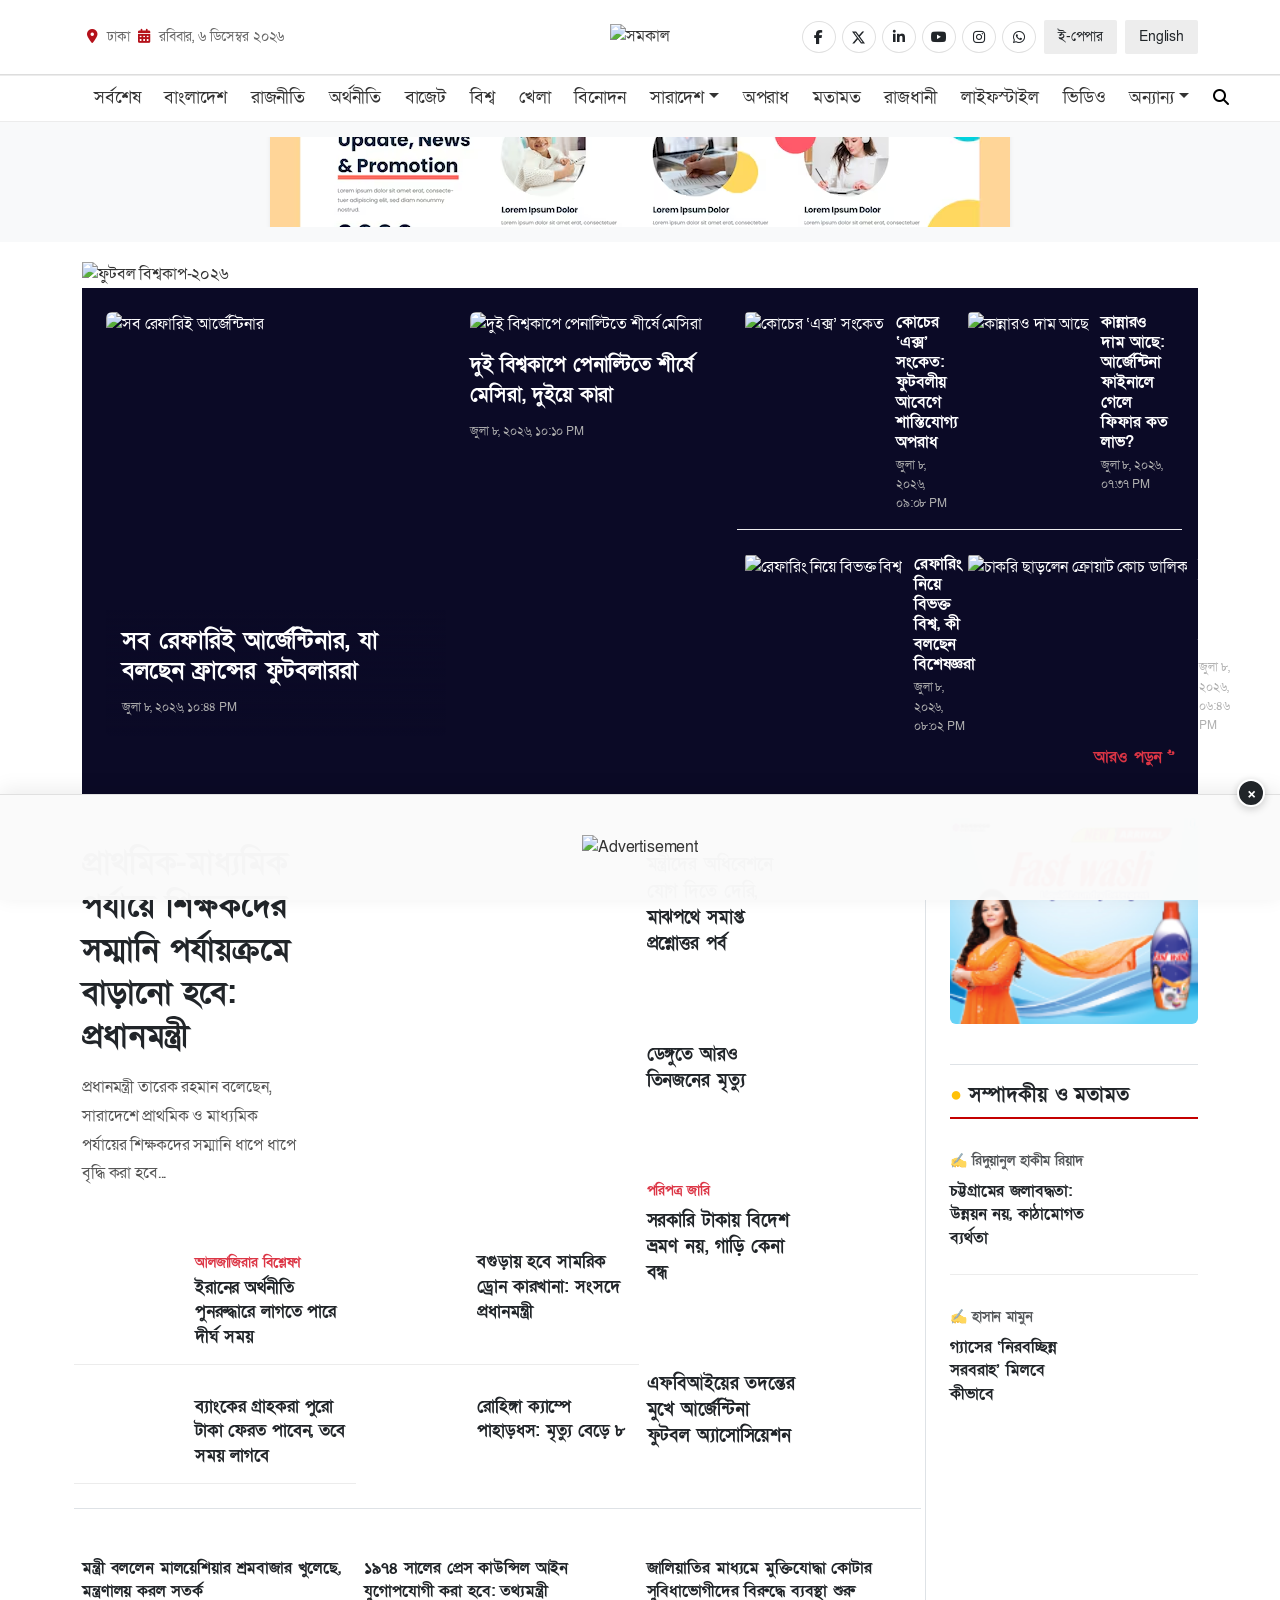
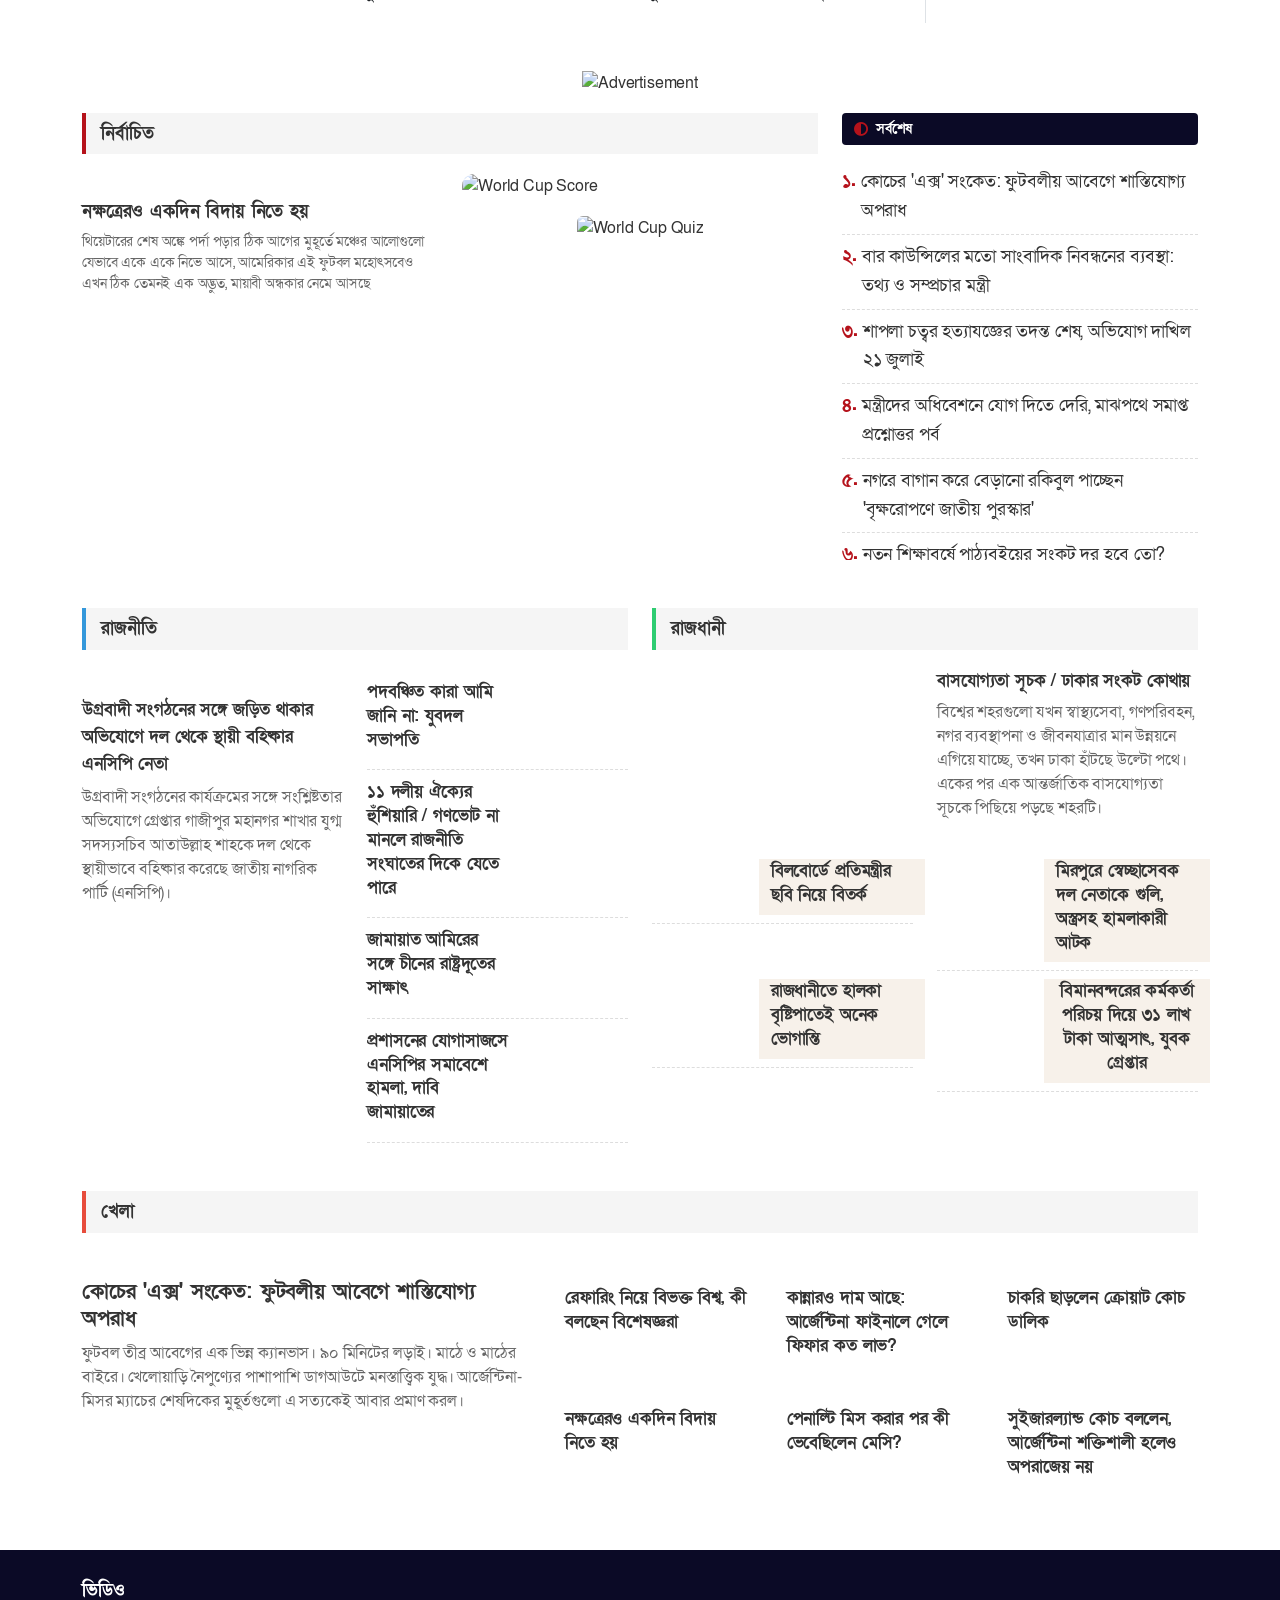
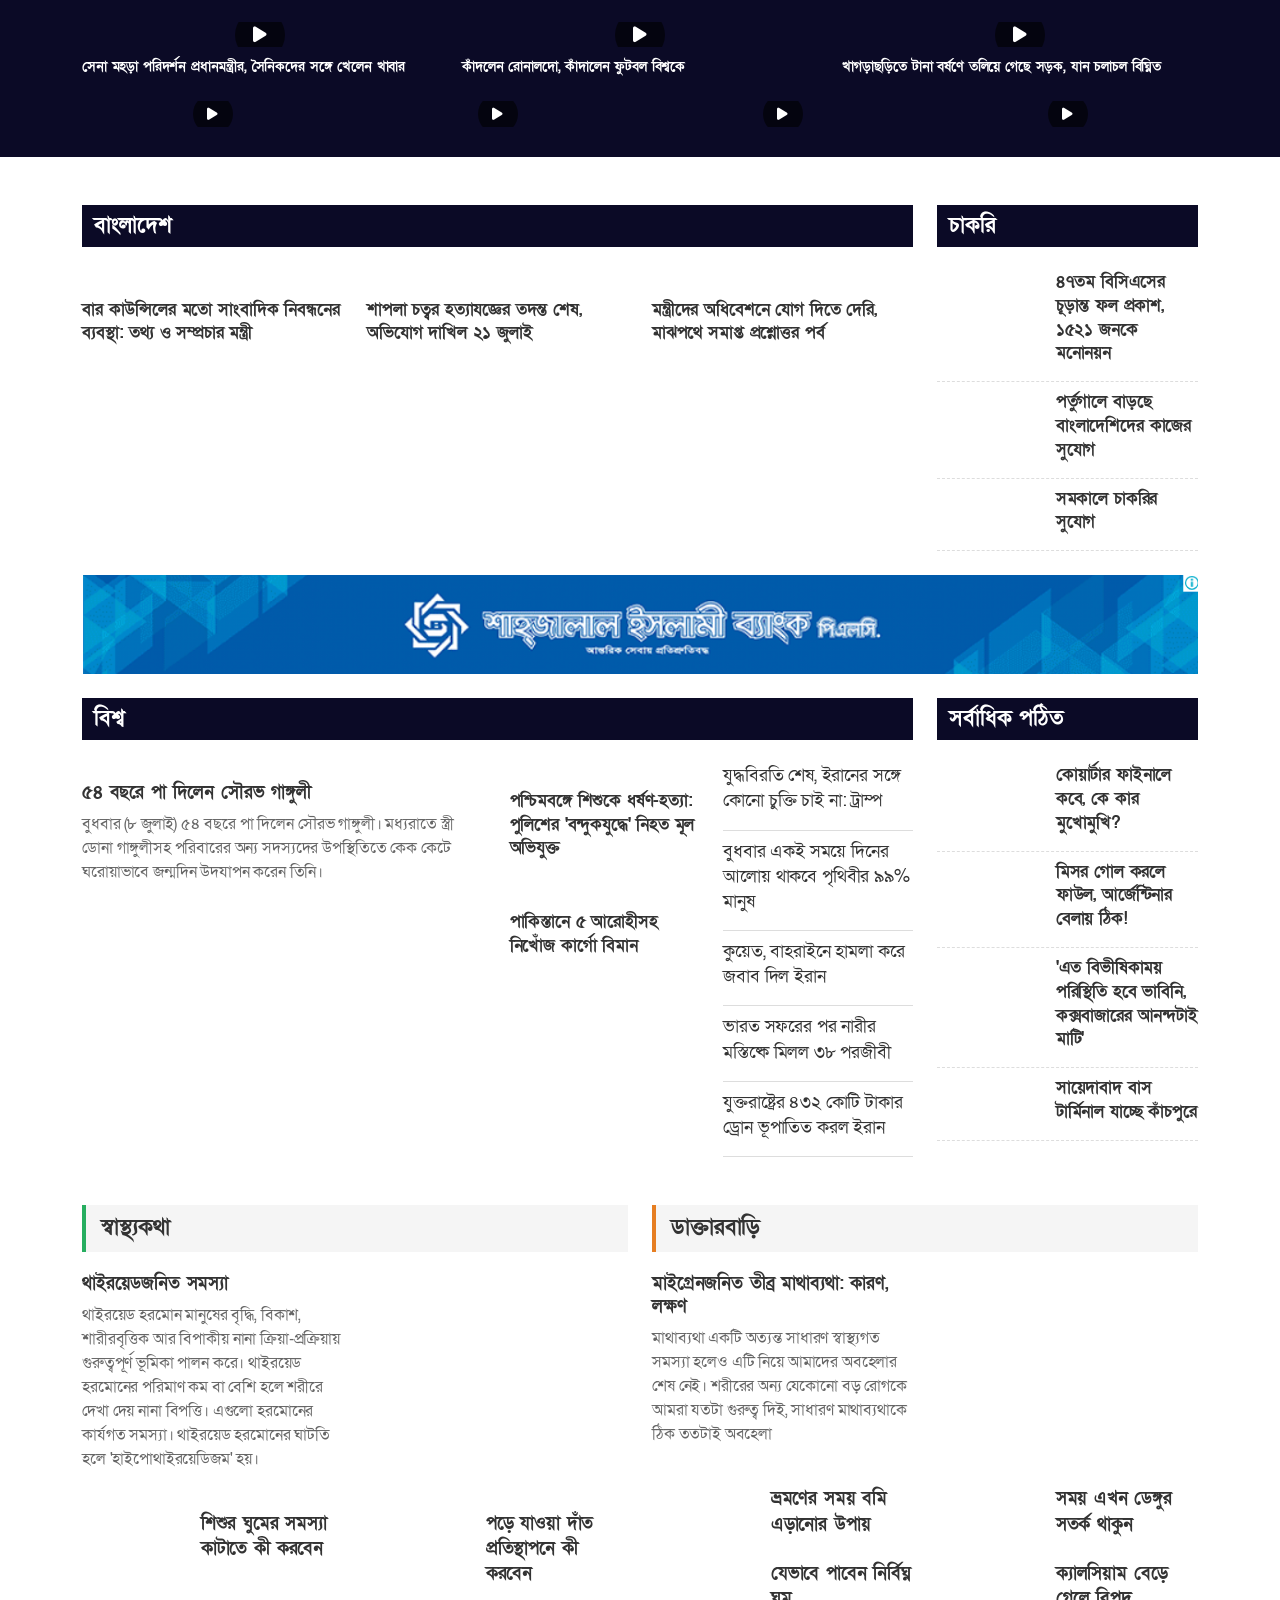
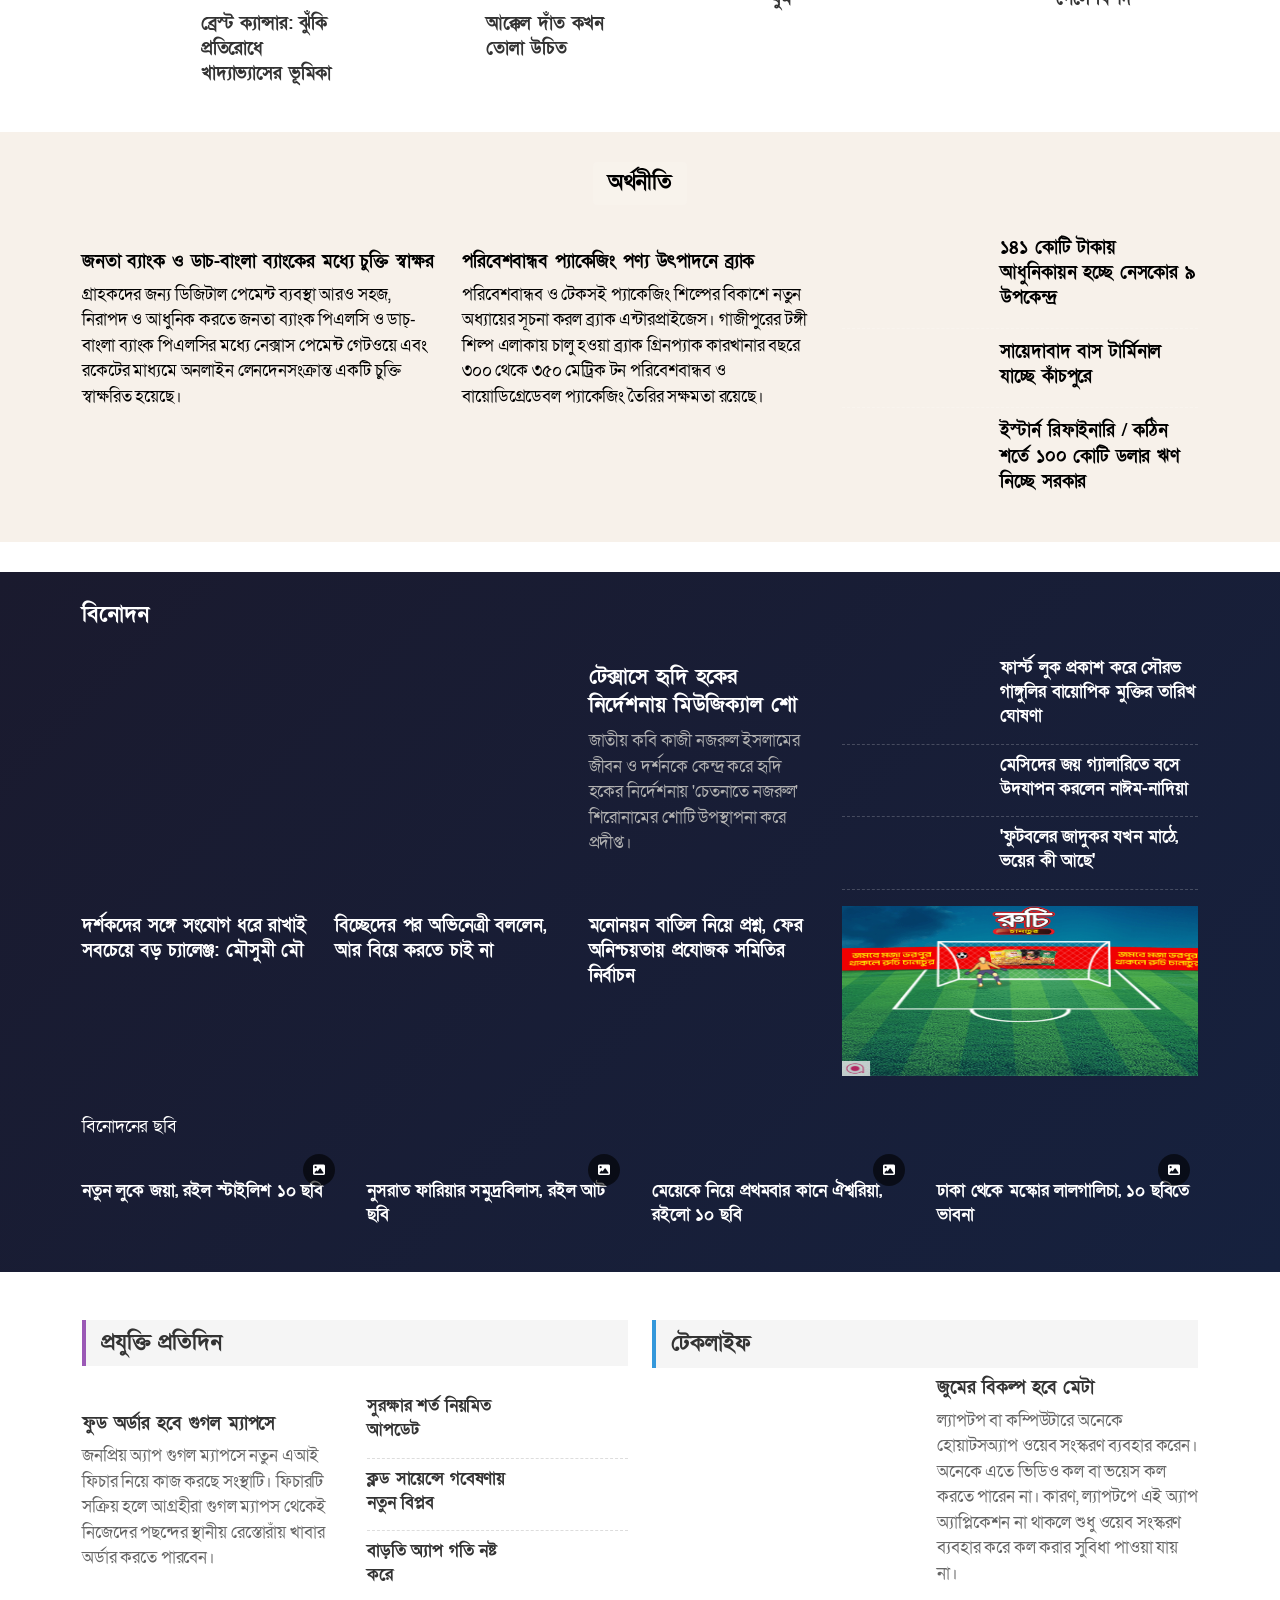
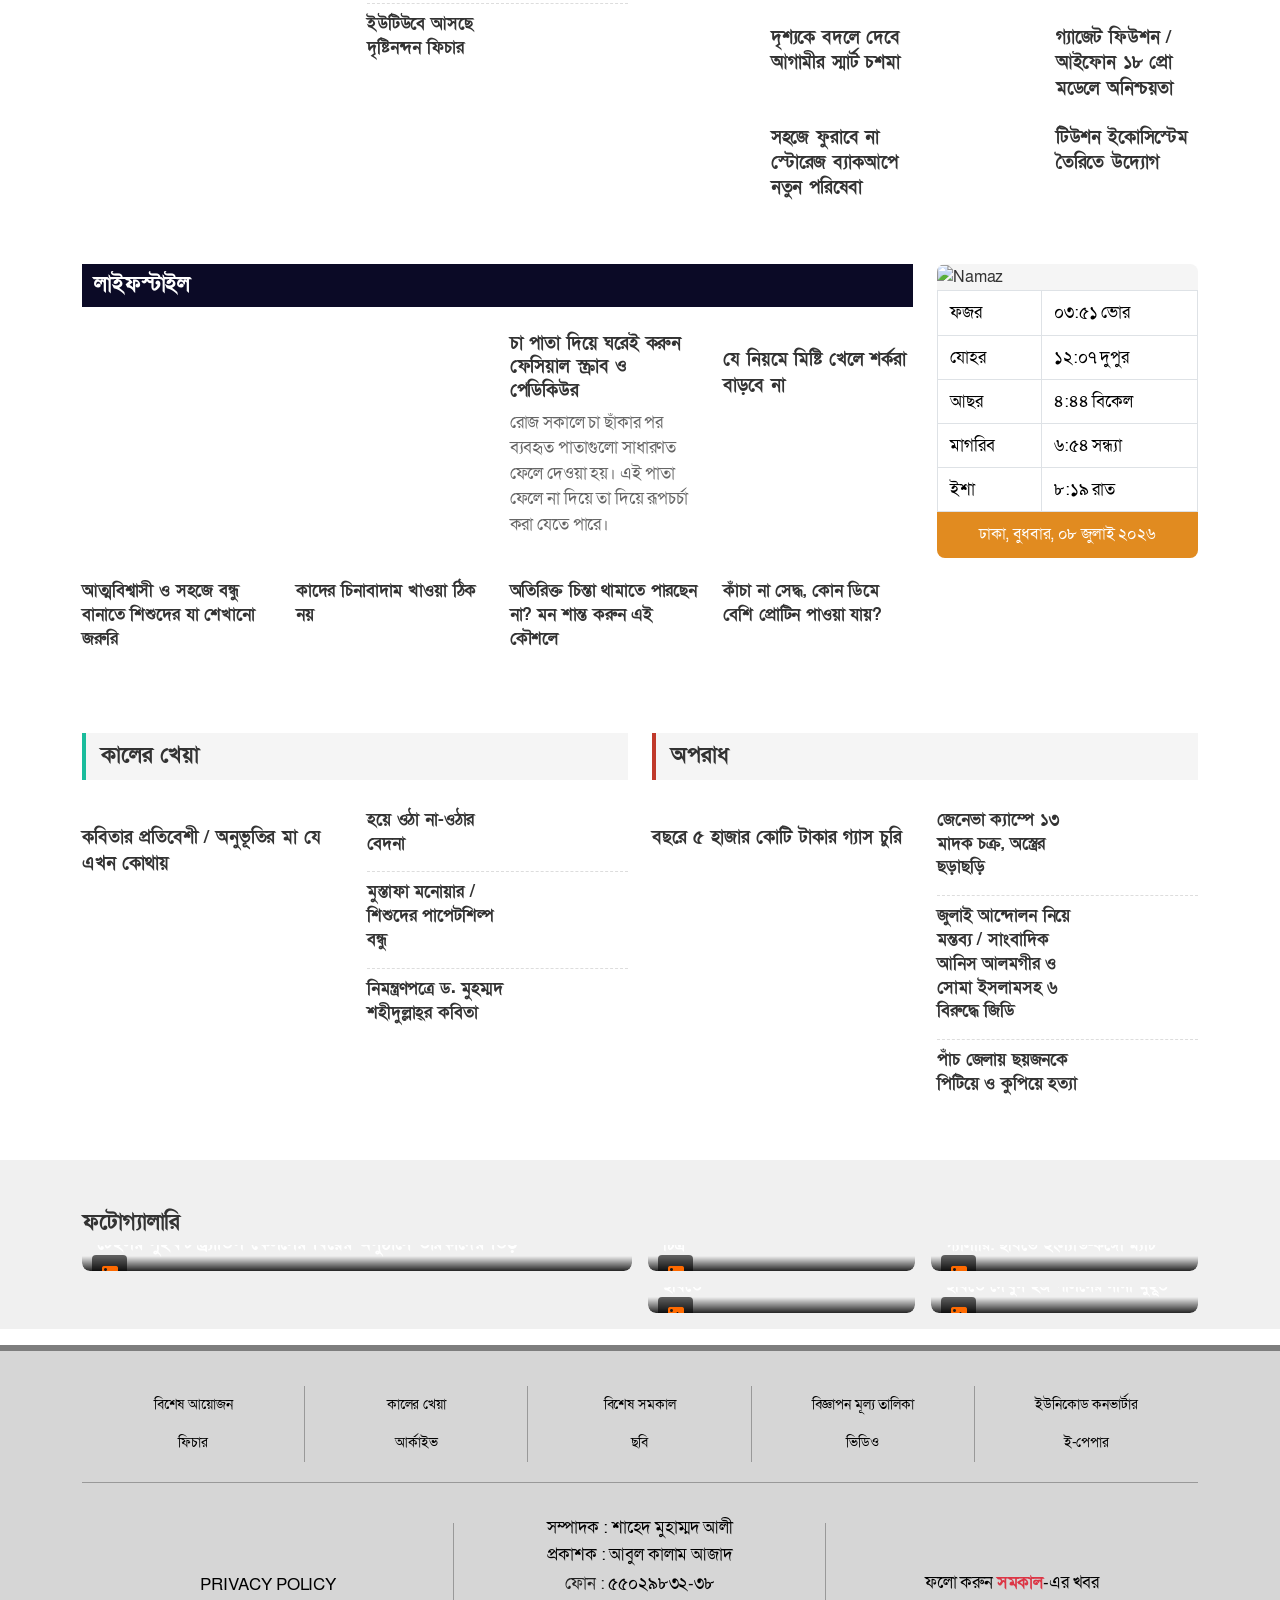
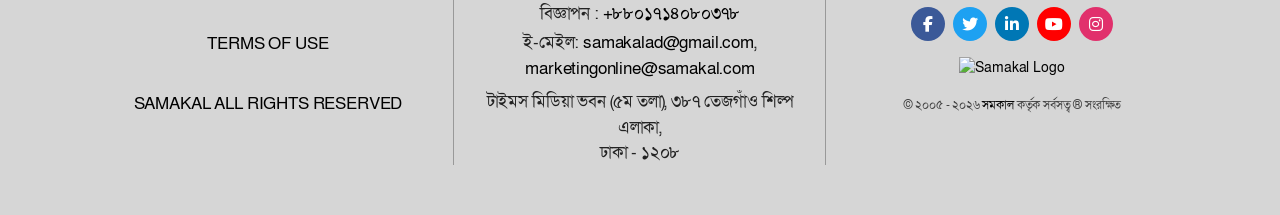
==== commit fc437694: "fixed desktop navbar" ====
--- a/index.html
+++ b/index.html
@@ -66,7 +66,7 @@
             </div>
             <div class="col-lg-4">
               <div
-                class="header-actions d-flex justify-content-end align-items-center gap-3"
+                class="header-actions d-flex justify-content-end align-items-center gap-2"
               >
                 <div class="social-links">
                   <a href="#" target="_blank"
@@ -356,26 +356,23 @@
     </header>
 
     <main>
-        <div class="ad-section">
-          <div class="container text-center">
-            <div class="ad-wrapper mx-auto">
-              <a
-                href="#"
-                target="_blank"
-                rel="noopener noreferrer"
-                id="ad-link"
-              >
-                <img
-                  src=""
-                  alt="Advertisement"
-                  class="img-fluid rounded shadow-sm"
-                  id="ad-image"
-                />
-              </a>
-              <small class="ad-label" style="font-size: 10px; letter-spacing: 1px">ADVERTISEMENT</small>
-            </div>
+      <div class="ad-section">
+        <div class="container text-center">
+          <div class="ad-wrapper mx-auto">
+            <a href="#" target="_blank" rel="noopener noreferrer" id="ad-link">
+              <img
+                src=""
+                alt="Advertisement"
+                class="img-fluid rounded shadow-sm"
+                id="ad-image"
+              />
+            </a>
+            <small class="ad-label" style="font-size: 10px; letter-spacing: 1px"
+              >ADVERTISEMENT</small
+            >
           </div>
         </div>
+      </div>
 
       <!-- Special Event Banner -->
       <div class="container">
--- a/css/styles.css
+++ b/css/styles.css
@@ -96,7 +96,8 @@
 /* Header Top */
 .header-top {
   background: #fff;
-  padding: 10px 0;
+  padding-top: 20px !important;
+  padding-bottom: 20px !important;
   border-bottom: 1px solid var(--border-color);
 }
 
@@ -115,18 +116,22 @@
 }
 
 .header-actions {
-  gap: 15px;
+  display: flex;
+  align-items: center;
+  justify-content: flex-end;
+  gap: 8px !important;
 }
 
 /* --- Social Media Outlined Circles --- */
 .social-links {
   display: flex;
-  gap: 10px;
+  align-items: center;
+  gap: 6px;
 }
 
 .social-links a {
   width: 34px;
-  height: 34px;
+  height: 32px;
   display: flex;
   align-items: center;
   justify-content: center;
@@ -148,7 +153,7 @@
 /* --- Gray Text Action Buttons --- */
 .header-btns {
   display: flex;
-  gap: 8px;
+  gap: 6px;
 }
 
 .header-btn {
@@ -216,8 +221,14 @@
   position: relative;
   z-index: 1000;
   background: #fff;
-  box-shadow: 0 2px 10px rgba(0, 0, 0, 0.1);
-  padding: 5px 0;
+  border-top: 1px solid #ececec;
+  border-bottom: 1px solid #ececec;
+  box-shadow: none;
+  padding: 0;
+}
+.main-nav .container {
+  display: flex;
+  align-items: center;
 }
 
 .main-nav.is-fixed {
@@ -225,7 +236,9 @@
   top: 0;
   left: 0;
   width: 100%;
+  background: #fff;
   animation: navSlideDown 0.25s ease;
+  box-shadow: 0 2px 10px rgba(0, 0, 0, 0.12);
 }
 
 @keyframes navSlideDown {
@@ -239,6 +252,9 @@
 
 .main-nav.scrolled {
   box-shadow: 0 4px 16px rgba(0, 0, 0, 0.15);
+}
+.main-nav.scrolled .nav-link {
+  font-size: 16px;
 }
 
 /* Spacer that takes over the nav's height once it goes fixed,
@@ -250,26 +266,38 @@
 
 .sticky-logo {
   display: none;
+  margin-right: 15px;
 }
 
 .sticky-logo img {
-  max-height: 40px;
+  max-height: 30px;
 }
 
 .main-nav.scrolled .sticky-logo {
   display: block;
+  padding: 15px;
+}
+
+#mainNav {
+  justify-content: center;
 }
 
 .navbar-nav {
-  gap: 5px;
+  margin: auto;
+  gap: 0;
+  align-items: center;
+}
+
+.nav-item {
+  margin: 0;
 }
 
 .nav-link {
-  font-size: 14px;
+  font-size: 18px;
   font-weight: 500;
   padding: 8px 12px !important;
   color: var(--text-dark) !important;
-  border-radius: 4px;
+  border-radius: 0;
   transition: all 0.3s;
 }
 
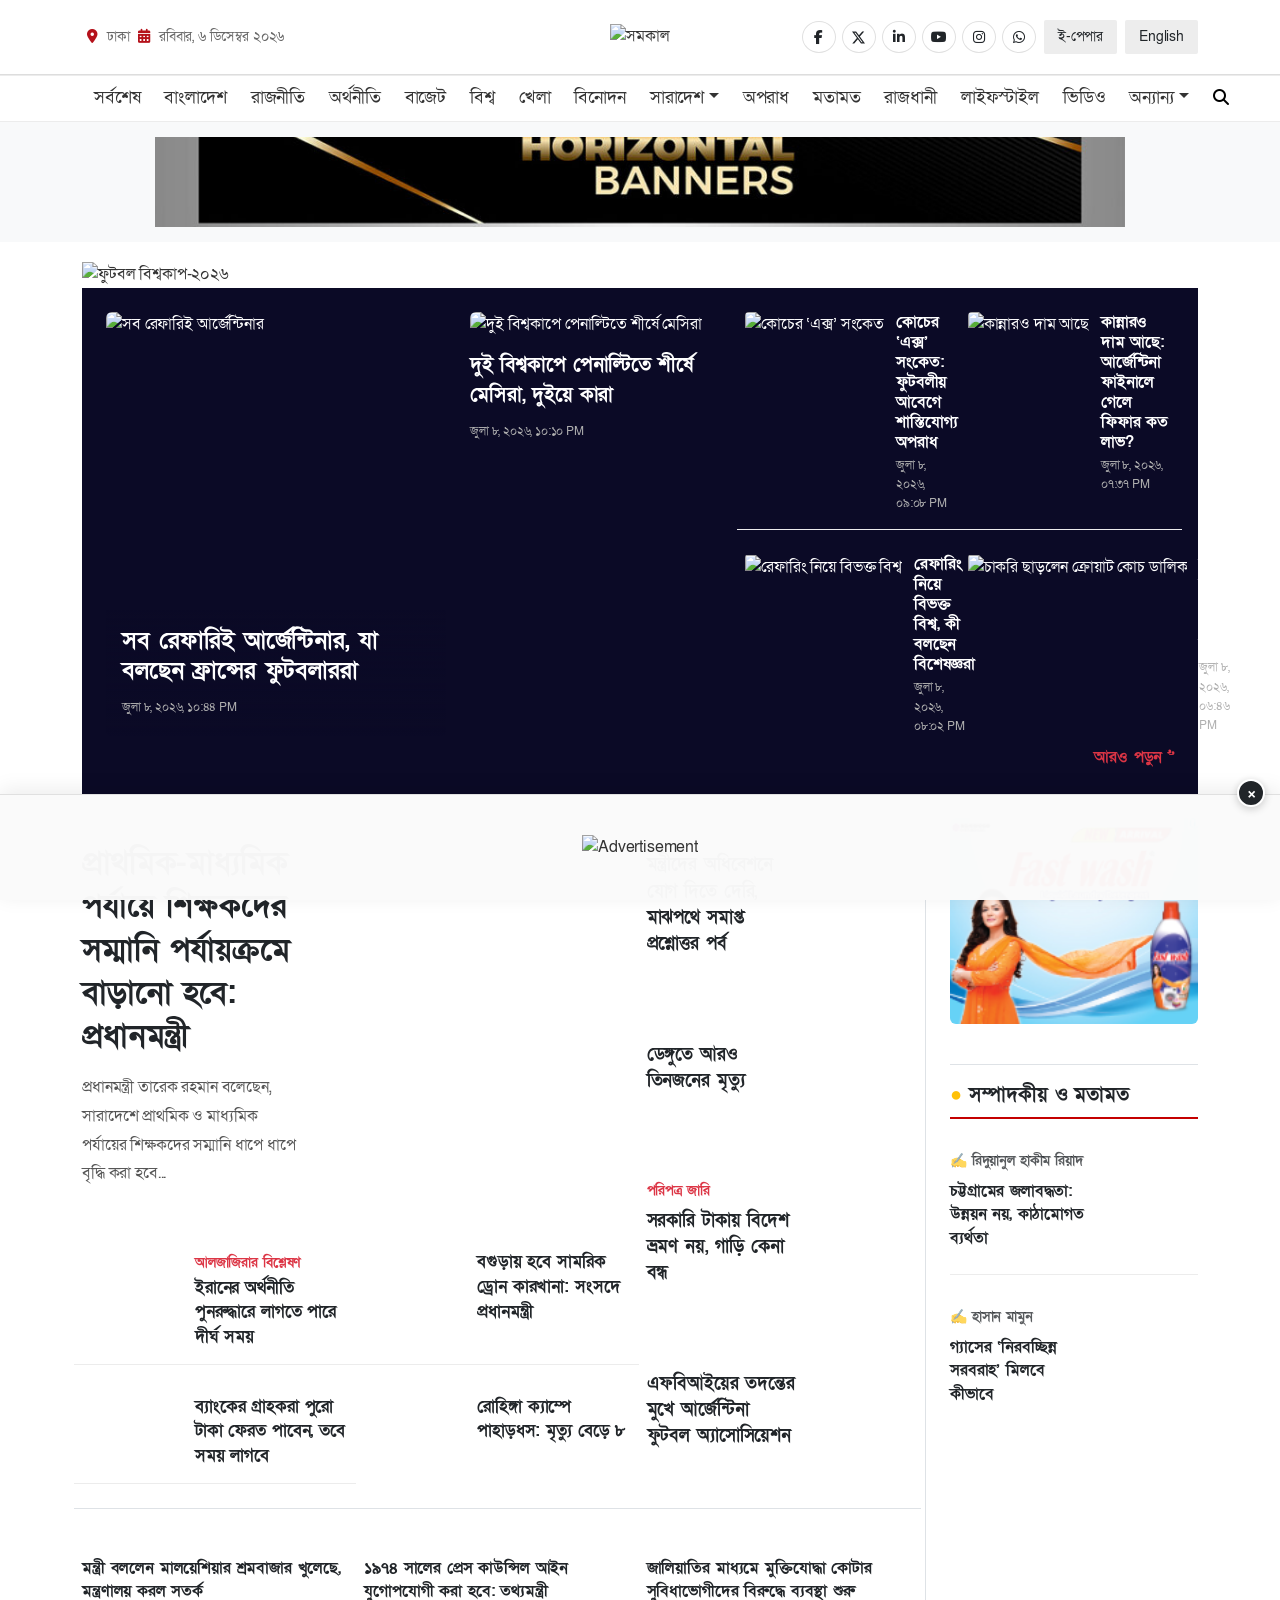
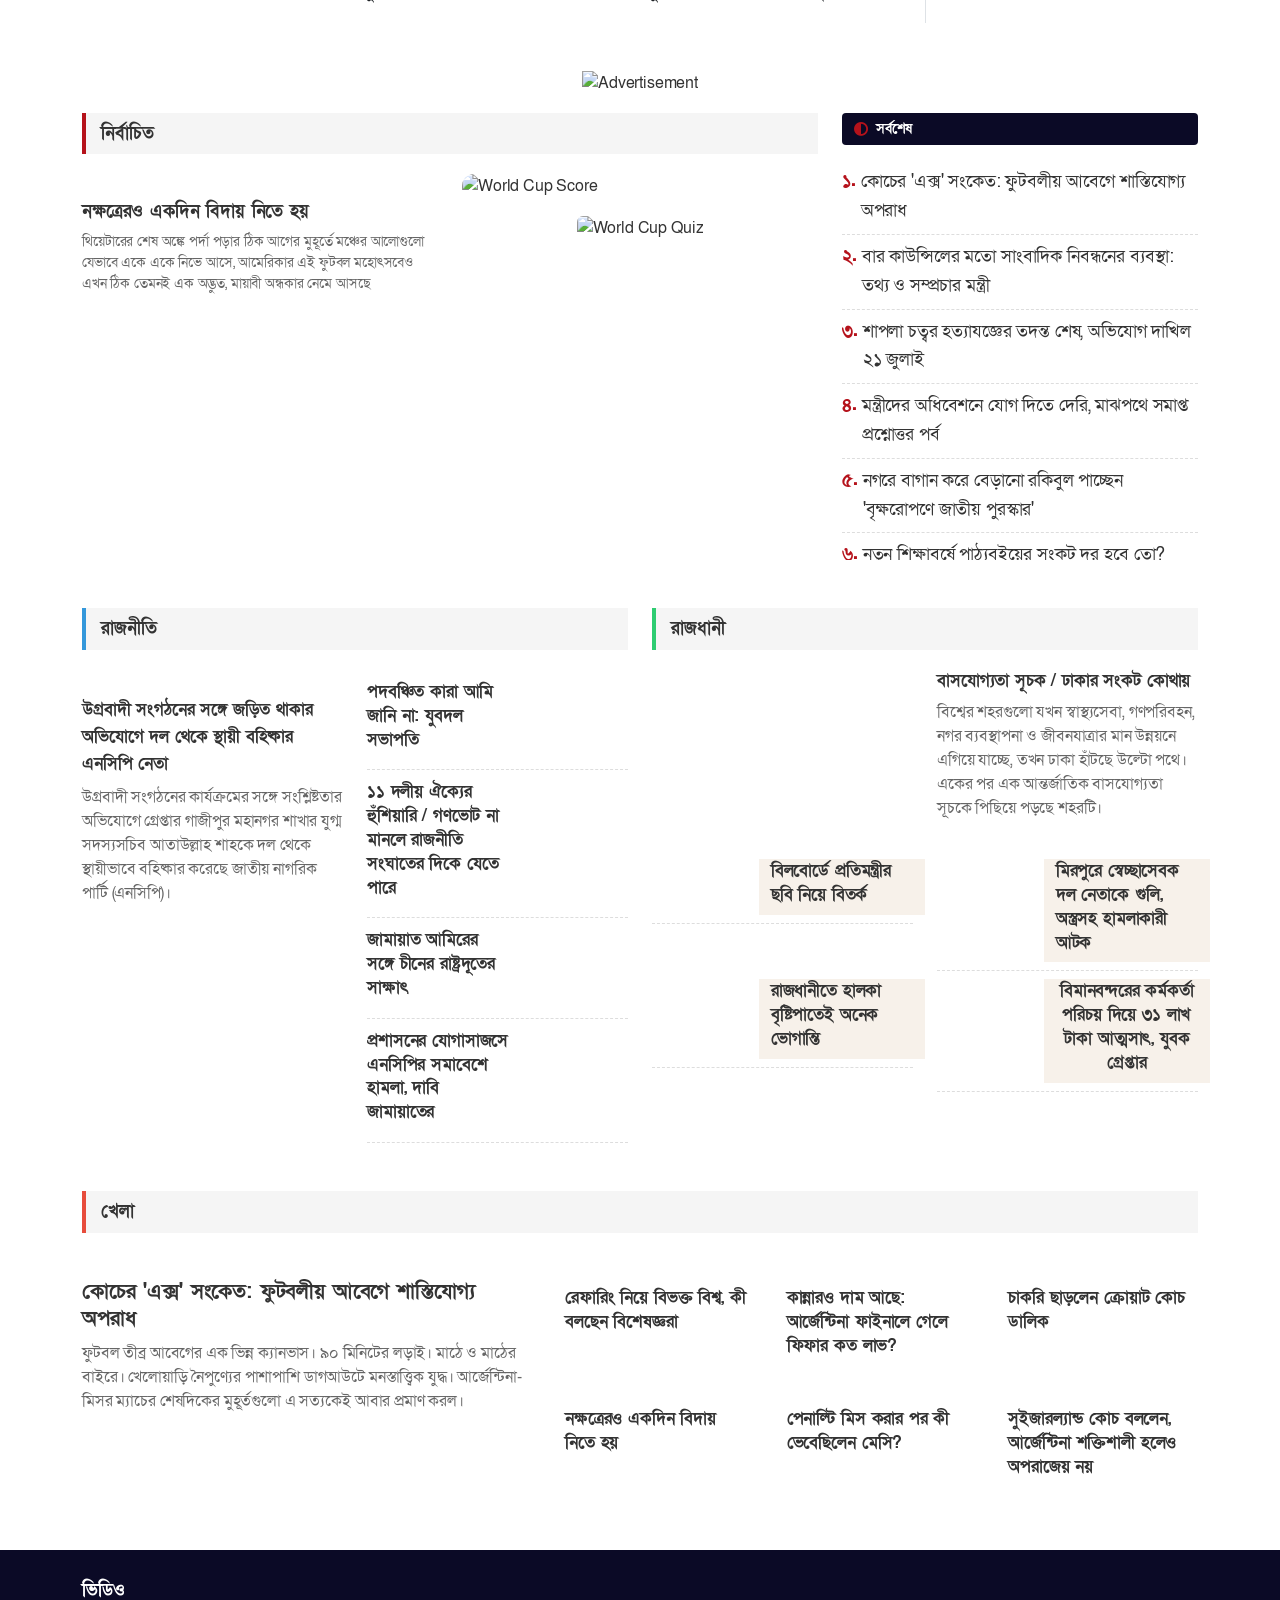
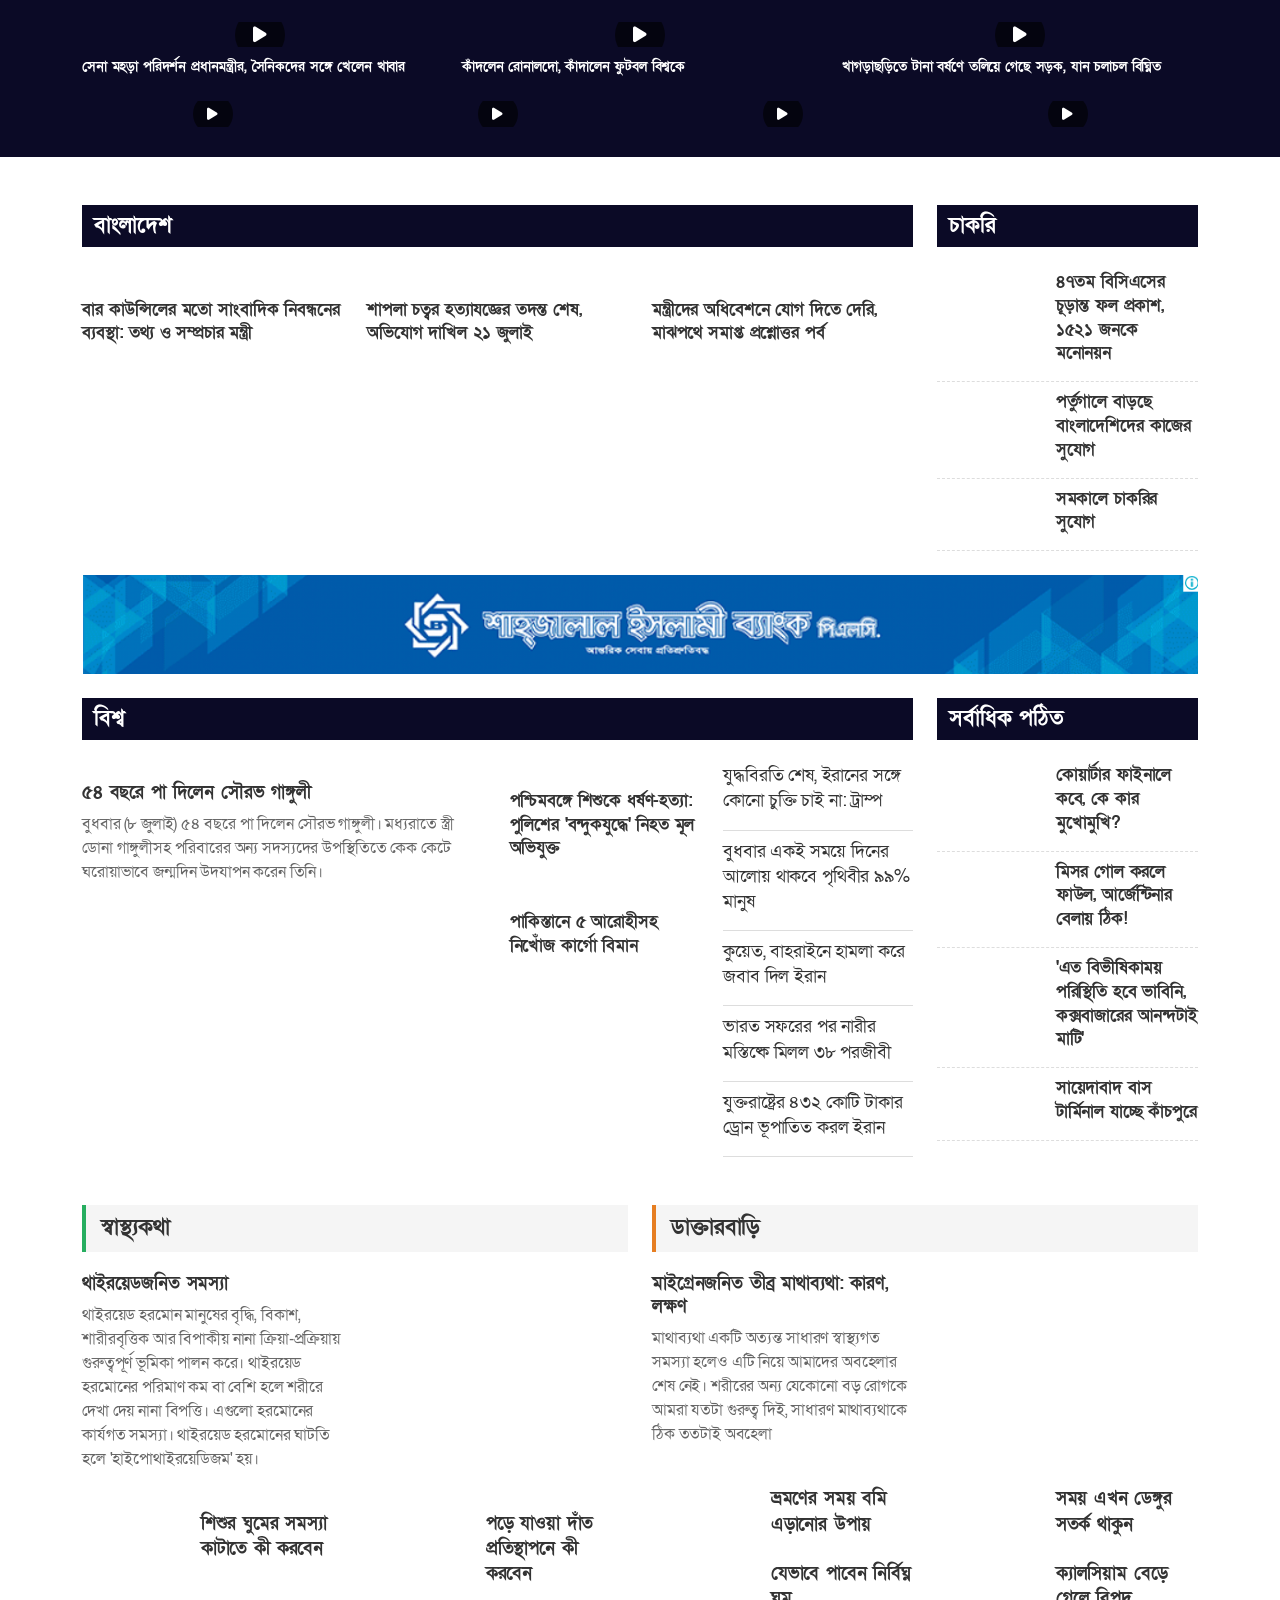
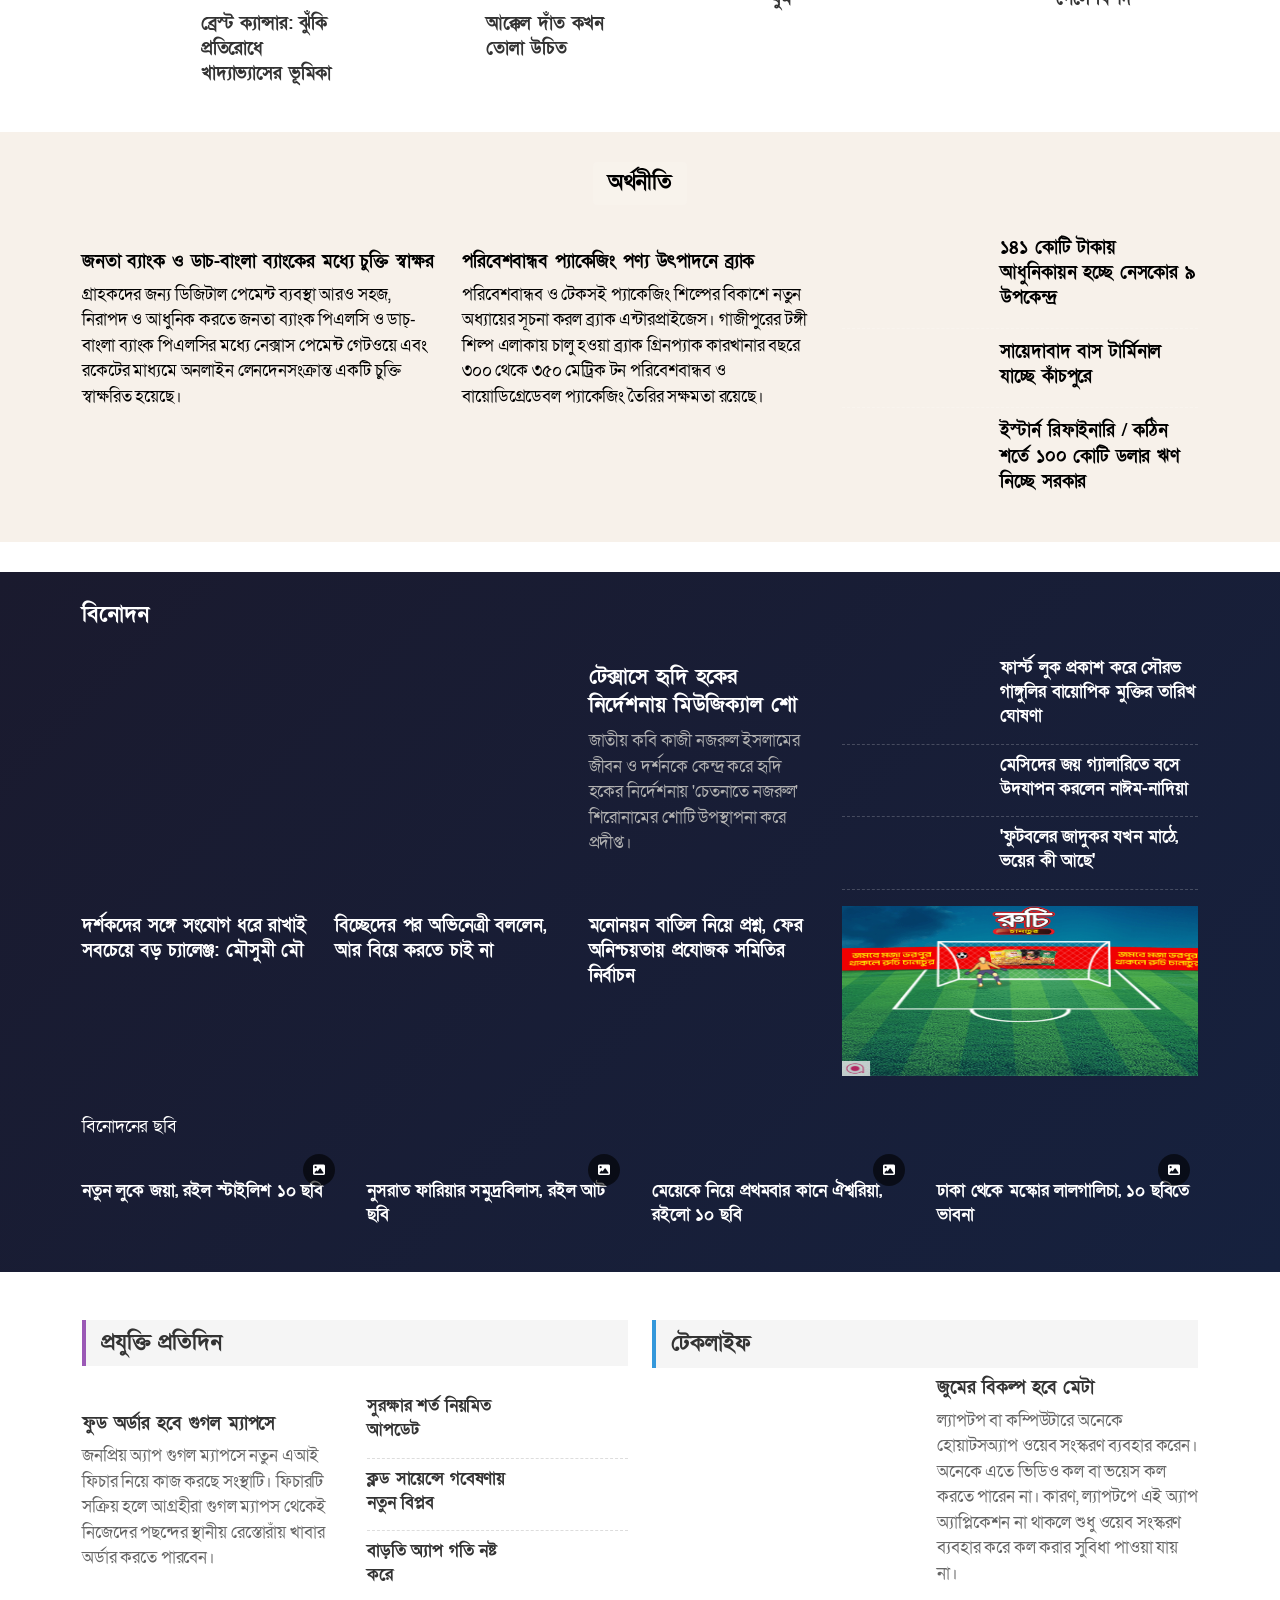
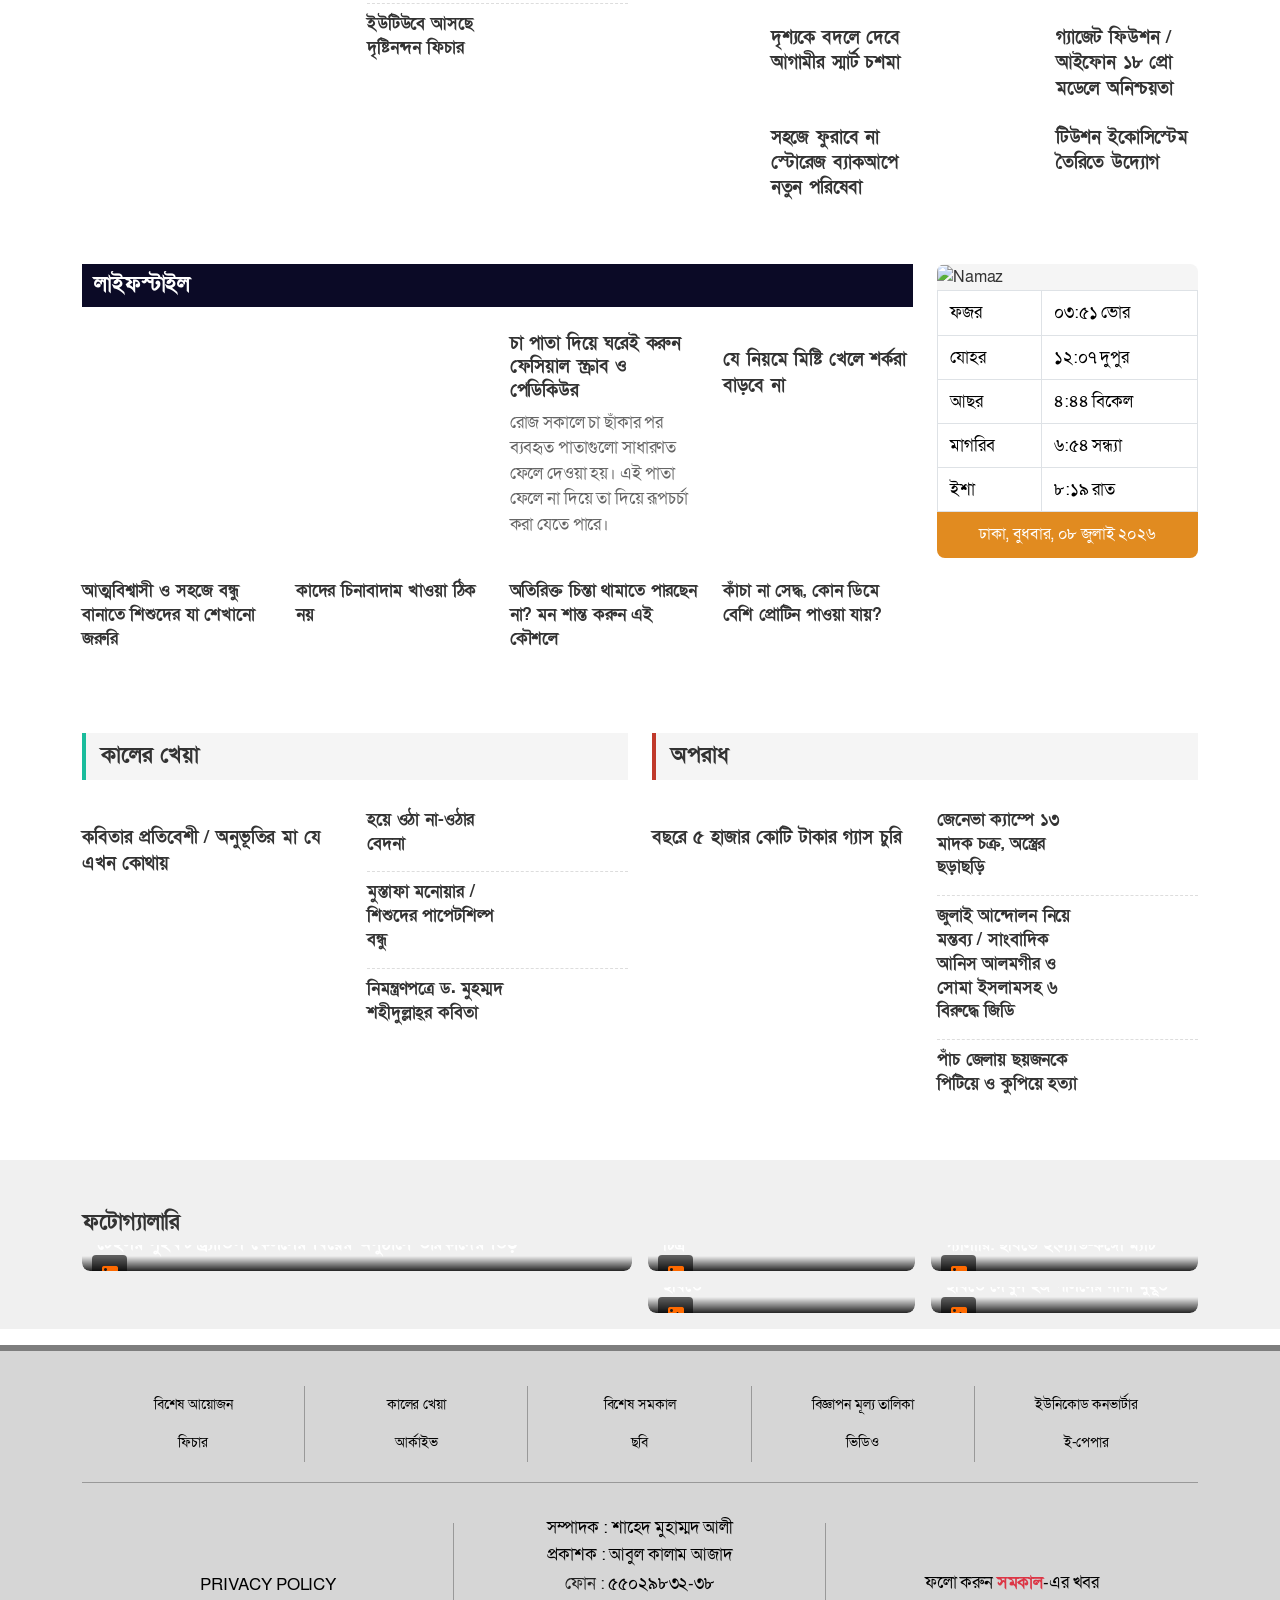
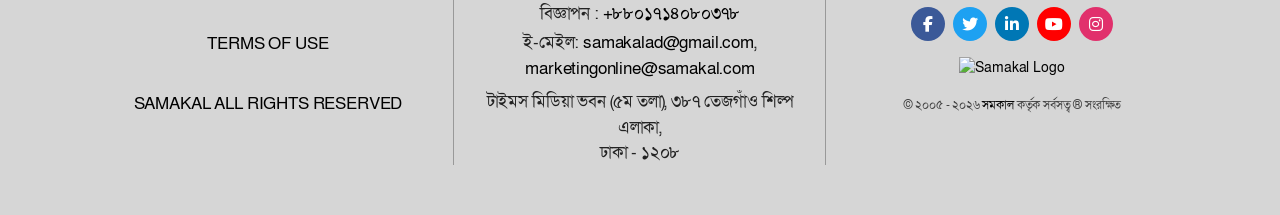
==== commit 306f738f: "updated mobile navbar" ====
--- a/index.html
+++ b/index.html
@@ -234,67 +234,95 @@
         </div>
       </nav>
 
-      <!-- Mobile Header -->
+      <!-- Mobile Header (Always Visible) -->
       <div class="mobile-header d-lg-none">
-        <div class="container">
-          <div class="row align-items-center">
-            <div class="col-3">
-              <button class="mobile-menu-btn" id="mobileMenuBtn">
-                <i class="fas fa-bars"></i>
-              </button>
-            </div>
-            <div class="col-6 text-center">
-              <a href="index.html" class="mobile-logo-link">
-                <img
-                  src="https://samakal.com/frontend/media/common/logo.png"
-                  alt="সমকাল"
-                  class="mobile-logo"
-                />
-              </a>
-            </div>
-            <div class="col-3 text-end">
-              <button class="mobile-search-btn" id="mobileSearchBtn">
-                <i class="fas fa-search"></i>
-              </button>
-            </div>
-          </div>
-        </div>
-        <!-- Mobile Search Bar -->
-        <div class="mobile-search-bar d-none" id="mobileSearchBar">
-          <form>
-            <input type="text" placeholder="অনুসন্ধান করুন" />
-            <button type="submit"><i class="fas fa-search"></i></button>
-          </form>
-        </div>
-        <!-- Mobile Menu -->
-        <div class="mobile-menu" id="mobileMenu">
-          <div class="mobile-menu-header">
-            <div class="mobile-menu-top">
-              <button
-                class="mobile-menu-close"
-                id="mobileMenuClose"
-                aria-label="Close menu"
-              >
-                <i class="fas fa-times"></i>
-              </button>
+        <div class="mobile-topbar d-flex align-items-center">
+          <!-- Hamburger/Menu Button -->
+          <div class="topbar-close">
+            <span
+              id="menu-button"
+              class="menu-button"
+              onclick="myMenuBtnChng()"
+            >
+              <i class="fas fa-bars"></i>
+            </span>
+          </div>
+
+          <!-- Logo -->
+          <div class="topbar-logo flex-grow-1 text-center">
+            <a href="index.html">
               <img
                 src="https://samakal.com/frontend/media/common/logo.png"
-                alt="সমকাল"
+                title="SAMAKAL | GET THE LATEST ONLINE BANGLA NEWS"
+                alt="SAMAKAL | GET THE LATEST ONLINE BANGLA NEWS"
+                class="img-fluid logo-img"
               />
-            </div>
-            <span class="mobile-date">
-              <i class="fas fa-calendar"></i> বৃহস্পতিবার, ০৯ জুলাই ২০২৬
-            </span>
-
-            <div class="mobile-top-btns">
-              <a href="#">English</a>
-              <div id="google_translate_element" style="display: none"></div>
-              <a href="#">লাইভ</a>
-              <a href="#">ই-পেপার</a>
-            </div>
-          </div>
-
-          <ul class="mobile-nav-list">
+            </a>
+          </div>
+
+          <!-- Search Trigger -->
+          <div class="topbar-search">
+            <a href="#" onclick="toggleSearch(event)">
+              <i class="fa fa-search"></i>
+            </a>
+          </div>
+        </div>
+      </div>
+
+      <!-- Mobile Menu (Hidden initially) -->
+      <div id="mobile-nav" class="MobileMenu">
+        <!-- Search bar (hidden by default) -->
+        <div class="search_block" id="searchBlock" style="display: none">
+          <div class="container">
+            <form
+              name="frmSearch"
+              action="https://www.google.com"
+              target="_blank"
+              method="get"
+            >
+              <div class="search_logo d-flex align-items-center gap-2">
+                <input type="hidden" name="cx" value="d540ac00b35dc4da6" />
+                <input type="hidden" name="gsc.sort" value="date" />
+                <input type="hidden" name="ie" value="utf-8" />
+                <input
+                  type="text"
+                  name="q"
+                  id="search"
+                  class="form-control"
+                  placeholder="অনুসন্ধান করুন"
+                />
+                <button type="submit" class="btn-search">
+                  <i class="fa fa-search"></i>
+                </button>
+                <a href="#" class="close-search" onclick="toggleSearch(event)">
+                  <i class="fa fa-times"></i>
+                </a>
+              </div>
+            </form>
+          </div>
+        </div>
+
+        <!-- Menu list -->
+        <div class="menu-overflow">
+          <ul class="mobile-menu-list">
+            <!-- Date -->
+            <li class="menu-date-row">
+              <p class="date mb-0">
+                <i class="fa fa-calendar me-1" aria-hidden="true"></i>
+                <span>শনিবার, ১১ জুলাই ২০২৬</span>
+              </p>
+            </li>
+
+            <!-- Top buttons -->
+            <li class="menu-topbtn-row">
+              <div class="MobileTopBtn d-flex gap-2">
+                <a href="#" id="lang-toggle-btn" class="header-btn">English</a>
+                <div id="google_translate_element" style="display: none"></div>
+                <a href="#">লাইভ</a>
+                <a href="#" target="_blank">ই-পেপার</a>
+              </div>
+            </li>
+
             <li><a href="#">সর্বশেষ</a></li>
             <li><a href="bangladesh.html">বাংলাদেশ</a></li>
             <li><a href="#">রাজনীতি</a></li>
@@ -302,28 +330,61 @@
             <li><a href="#">বিশ্ব</a></li>
             <li><a href="#">খেলা</a></li>
             <li><a href="#">বিনোদন</a></li>
-            <li class="has-submenu">
-              <a href="#">সারাদেশ <i class="fas fa-chevron-down"></i></a>
-              <ul class="mobile-submenu">
+
+            <!-- Dropdown: সারাদেশ -->
+            <li class="parent">
+              <div
+                class="menu-item-row d-flex align-items-center justify-content-between"
+              >
+                <a href="#">সারাদেশ</a>
+                <span class="open-menu material-icons" onclick="toggleSub(this)"
+                  >+</span
+                >
+              </div>
+              <ul class="SubMenuM" style="display: none">
                 <li><a href="#">ঢাকা</a></li>
-                <li><a href="#">চট্টগ্রাম</a></li>
-                <li><a href="#">রাজশাহী</a></li>
-                <li><a href="#">খুলনা</a></li>
-                <li><a href="#">বরিশাল</a></li>
-                <li><a href="#">সিলেট</a></li>
-                <li><a href="#">রংপুর</a></li>
-                <li><a href="#">ময়মনসিংহ</a></li>
+                <li>
+                  <a href="#">চট্টগ্রাম</a>
+                </li>
+                <li>
+                  <a href="#">রাজশাহী</a>
+                </li>
+                <li>
+                  <a href="#">খুলনা</a>
+                </li>
+                <li>
+                  <a href="#">বরিশাল</a>
+                </li>
+                <li>
+                  <a href="#">সিলেট</a>
+                </li>
+                <li>
+                  <a href="#">রংপুর</a>
+                </li>
+                <li>
+                  <a href="#">ময়মনসিংহ</a>
+                </li>
               </ul>
             </li>
+
             <li><a href="#">অপরাধ</a></li>
             <li><a href="#">টেকলাইফ</a></li>
             <li><a href="#">রাজধানী</a></li>
-            <li><a href="#">লাইফস্টাইল</a></li>
+            <li><a href="/#">লাইফস্টাইল</a></li>
             <li><a href="#">শৈলী</a></li>
             <li><a href="#">কালের খেয়া</a></li>
-            <li class="has-submenu">
-              <a href="#">অন্যান্য <i class="fas fa-chevron-down"></i></a>
-              <ul class="mobile-submenu">
+
+            <!-- Dropdown: অন্যান্য -->
+            <li class="parent">
+              <div
+                class="menu-item-row d-flex align-items-center justify-content-between"
+              >
+                <a href="#">অন্যান্য</a>
+                <span class="open-menu material-icons" onclick="toggleSub(this)"
+                  >+</span
+                >
+              </div>
+              <ul class="SubMenuM" style="display: none">
                 <li><a href="#">চতুরঙ্গ</a></li>
                 <li><a href="#">নারী দিবস</a></li>
                 <li><a href="#">সাহিত্য ও সংস্কৃতি</a></li>
@@ -336,7 +397,6 @@
                 <li><a href="#">প্রযুক্তি</a></li>
                 <li><a href="#">শেয়ারবাজার</a></li>
                 <li><a href="#">শিক্ষা</a></li>
-                <li><a href="#">সমকাল অনুসন্ধান</a></li>
                 <li><a href="#">বইমেলা</a></li>
                 <li><a href="#">মতামত</a></li>
                 <li><a href="#">চাকরি</a></li>
@@ -345,6 +405,7 @@
                 <li><a href="#">বিশেষ সমকাল</a></li>
               </ul>
             </li>
+
             <li><a href="#">ছবি</a></li>
             <li><a href="#">ভিডিও</a></li>
             <li><a href="#">আর্কাইভ</a></li>
--- a/css/styles.css
+++ b/css/styles.css
@@ -362,388 +362,319 @@
    MOBILE HEADER
    ============================================================ */
 .mobile-header {
-  background: #fff;
-  padding: 10px 0;
-  position: relative; /* was `sticky` — same ancestor-fragility issue as
-                          desktop nav; now driven by JS `.is-fixed` below */
-  z-index: 1000;
-  box-shadow: 0 2px 10px rgba(0, 0, 0, 0.1);
-}
-
-.mobile-header.is-fixed {
-  position: fixed;
+  display: none;
+}
+/* ── Mobile Menu Container ── */
+.MobileMenu {
+  display: none;
   top: 0;
   left: 0;
   width: 100%;
-  z-index: 1000;
-}
-
-.mobile-menu-btn,
-.mobile-search-btn {
-  background: transparent;
+  height: 100vh;
+  background: #fff;
+  z-index: 9999;
+}
+
+.MobileMenu.show {
+  display: flex;
+}
+
+@media (max-width: 991.98px) {
+  .mobile-header {
+    display: block;
+  }
+
+  .MobileMenu {
+    display: none;
+    position: fixed;
+    top: 54px;
+    left: 0;
+    width: 100%;
+    height: calc(100vh - 54px);
+    background: #fff;
+    z-index: 9999;
+  }
+
+  .MobileMenu.show {
+    display: block;
+  }
+}
+/* ── Top Bar ── */
+.mobile-topbar {
+  width: 100%;
+  height: 60px; /* Increased height slightly for better padding */
+  border-bottom: 1px solid #e0e0e0;
+  flex-shrink: 0;
+  background: #fff;
+  display: flex;
+  align-items: center; /* Ensures content stays centered vertically */
+}
+
+.topbar-close {
+  width: 44px;
+}
+
+.menu-button {
+  font-size: 20px;
+  color: #333;
+  cursor: pointer;
+  padding: 6px;
+  display: inline-flex;
+  align-items: center;
+  justify-content: center;
+  transition: color 0.2s;
+}
+.menu-button i {
+  font-size: 28px; /* Adjust this value */
+  color: #000;
+}
+.close-search i,
+.topbar-close i {
+  font-size: 24px; /* Adjust this value */
+  color: #000;
+}
+.menu-button i {
+  font-size: 28px;
+}
+.topbar-search i{
+font-size: 22px;
+color: #e67e22;
+}
+
+/* .menu-button:hover {
+  color: #c0392b;
+} */
+
+.logo-img {
+  height: 36px;
+  width: auto;
+}
+
+.topbar-search {
+  width: 44px;
+}
+
+.nav-link-search {
+  font-size: 18px;
+  color: #e67e22;
+  text-decoration: none;
+  display: inline-flex;
+  align-items: center;
+  justify-content: center;
+  padding: 6px;
+  transition: color 0.2s;
+}
+.nav-link-search:hover {
+  color: #e67e22;
+}
+
+/* ── Search Block ── */
+.search_block {
+  background: #fff;
+  padding: 10px 0;
+  border-bottom: 1px solid #e0e0e0;
+  flex-shrink: 0;
+}
+
+.search_logo {
+  padding: 0 4px;
+}
+
+.search_logo .form-control {
+  border-radius: 4px;
+  border: 1px solid #ccc;
+  font-size: 14px;
+  padding: 6px 10px;
+  flex: 1;
+}
+
+.search_logo .form-control:focus {
+  border-color: #e67e22;
+  box-shadow: 0 0 0 2px rgba(230, 126, 34, 0.15);
+  outline: none;
+}
+
+.btn-search {
+  background: #e67e22;
+  color: #ffffff;
   border: none;
-  font-size: 20px;
+  padding: 7px 14px;
+  border-radius: 4px;
   cursor: pointer;
-  padding: 5px 10px;
-  color: #333;
-}
-
-.mobile-menu-btn:hover,
-.mobile-search-btn:hover {
-  color: var(--primary-color);
-}
-
-.mobile-logo {
-  max-height: 40px;
-}
-
-.mobile-search-bar {
-  position: absolute;
-  top: 100%;
-  left: 0;
-  right: 0;
-  background: var(--secondary-color);
-  padding: 15px;
-}
-
-.mobile-search-bar form {
+  font-size: 14px;
+  flex-shrink: 0;
+  transition: background 0.2s;
+}
+.btn-search:hover {
+  background: #d35400;
+}
+
+.close-search {
+  color: #555;
+  text-decoration: none;
+  flex-shrink: 0;
+  padding: 4px 6px;
+  transition: color 0.2s;
+}
+/* .close-search:hover {
+  color: #c0392b;
+} */
+
+/* ── Scrollable Menu List ── */
+.menu-overflow {
+  height: calc(100vh - 54px);
+  overflow-y: auto;
+}
+
+.menu-overflow::-webkit-scrollbar {
+  width: 4px;
+}
+.menu-overflow::-webkit-scrollbar-track {
+  background: #f0f0f0;
+}
+.menu-overflow::-webkit-scrollbar-thumb {
+  background: #ccc;
+  border-radius: 2px;
+}
+
+.mobile-menu-list {
+  list-style: none;
+  padding: 0;
+  margin: 0;
+}
+
+.mobile-menu-list > li {
+  border-bottom: 1px solid #efefef;
+}
+
+.mobile-menu-list > li > a,
+.mobile-menu-list > li .menu-item-row > a {
+  display: block;
+  padding: 12px 16px;
+  color: #222;
+  text-decoration: none;
+  font-size: 15px;
+  transition:
+    background 0.15s,
+    color 0.15s;
+}
+
+.mobile-menu-list > li > a:hover,
+.mobile-menu-list > li .menu-item-row > a:hover {
+  background: #fdf3ea;
+  color: #e67e22;
+}
+
+/* ── Date Row ── */
+.menu-date-row {
+  text-align: center;
+  font-size: 15px;
+  background: #e5e5e5;
+  padding: 10px 16px;
+  border-bottom: 1px solid #efefef;
+}
+
+.menu-date-row .date {
+  font-size: 15px;
+  color: #000000;
+}
+
+.menu-date-row .date i {
+  color: #000000;
+}
+
+/* ── Top Buttons Row ── */
+.menu-topbtn-row {
+  background: #e5e5e5;
+  padding: 8px 16px;
+  border-bottom: 1px solid #e0e0e0;
+}
+
+.MobileTopBtn {
   display: flex;
-  gap: 10px;
-}
-
-.mobile-search-bar input {
+  gap: 8px;
+  justify-content: center;
+}
+
+.MobileTopBtn a {
+  display: inline-block;
+  padding: 5px 14px;
+  border: 1px solid #ddd;
+  border-radius: 20px;
+  font-size: 17px;
+  color: #000000;
+  text-decoration: none;
+  background: #e5e5e5;
+  transition:
+    background 0.15s,
+    color 0.15s,
+    border-color 0.15s;
+}
+
+/* .MobileTopBtn a:hover {
+  background: #e67e22;
+  color: #fff;
+  border-color: #e67e22;
+} */
+
+/* ── Parent / Dropdown items ── */
+.parent .menu-item-row {
+  padding-right: 12px;
+}
+
+.parent .menu-item-row > a {
   flex: 1;
-  padding: 10px;
-  border: none;
-  border-radius: 4px;
-}
-
-.mobile-search-bar button {
-  padding: 10px 20px;
-  background: var(--primary-color);
-  color: #fff;
-  border: none;
-  border-radius: 4px;
-}
-
-/* ============================================================
-   MOBILE MENU DRAWER
-   FIX: hidden using `transform: translateX(-100%)` instead of a
-   fixed `left: -320px`. A fixed px offset only fully hides a box
-   of the *exact* width it was calibrated for — any later rule
-   that changes the box's width (e.g. width:100% below ~575px)
-   left part of the drawer poking on-screen. Transform-based
-   hiding is resolution-independent, so this can't happen again
-   regardless of what width the drawer ends up being.
-   ============================================================ */
-.mobile-menu {
-  position: fixed;
-  top: 0;
-  left: 0;
-  width: 320px;
-  max-width: 100%;
-  height: 100vh;
-  background: #ffffff;
-  z-index: 9999;
-  overflow-y: auto;
-  transform: translateX(-100%);
-  transition: transform 0.3s cubic-bezier(0.4, 0, 0.2, 1);
-  padding: 20px 0;
-  box-shadow: 2px 0 20px rgba(0, 0, 0, 0.15);
-  display: block !important;
-}
-
-.mobile-menu.active {
-  /* transform: translateX(0); */
-  transform: translateX(0) !important;
-  display: block !important;
-  visibility: visible !important;
-  opacity: 1 !important;
-}
-
-/* Scrollbar polish inside the drawer (webkit browsers) */
-.mobile-menu::-webkit-scrollbar {
-  width: 4px;
-}
-
-.mobile-menu::-webkit-scrollbar-thumb {
-  background: #ddd;
-  border-radius: 4px;
-}
-
-/* --- Header block inside the drawer: logo row + date + pill buttons --- */
-.mobile-menu-header {
-  position: relative;
-  padding: 0 0 15px 0;
-  border-bottom: none;
-  margin-bottom: 0;
-}
-
-.mobile-menu-top {
+}
+
+.open-menu {
+  width: 28px;
+  height: 28px;
   display: flex;
   align-items: center;
   justify-content: center;
-  position: relative;
-  padding: 14px 45px; /* side padding keeps the × button clear of the logo */
-  border-bottom: 3px solid var(--primary-color);
-}
-
-.mobile-menu-top img {
-  max-height: 34px;
-}
-
-.mobile-menu-close {
-  position: absolute;
-  top: 12px;
-  left: 12px;
-  background: transparent;
-  border: none;
-  font-size: 20px;
-  color: var(--text-dark);
-  width: 32px;
-  height: 32px;
-  border-radius: 50%;
   cursor: pointer;
-}
-
-.mobile-menu-close:hover {
-  background: rgba(181, 18, 27, 0.08);
-  color: var(--primary-color);
-}
-
-.mobile-date {
-  display: block;
-  text-align: center;
-  font-size: 13px;
-  color: #fff;
-  background: var(--secondary-color);
-  padding: 8px 10px;
-  margin: 0;
-}
-
-.mobile-date i {
-  color: var(--primary-color);
-  margin-right: 6px;
-}
-
-.mobile-top-btns {
-  display: flex;
-  gap: 8px;
-  padding: 10px 15px;
-  background: #f7f7f7;
-  border-bottom: 1px solid #eee;
-}
-
-.mobile-top-btns a {
-  flex: 1;
-  text-align: center;
-  font-size: 12px;
-  font-weight: 600;
-  padding: 7px 8px;
-  border-radius: 20px;
-  background: #fff;
-  color: var(--secondary-color);
-  border: 1px solid #ddd;
-}
-
-/* "লাইভ" gets the brand-red treatment, matching how the real
-   site draws attention to live coverage */
-.mobile-top-btns a:nth-child(2) {
-  background: var(--primary-color);
-  color: #fff;
-  border-color: var(--primary-color);
-}
-
-.mobile-top-btns a:hover {
-  opacity: 0.85;
-}
-
-/* --- Nav list ---
-   FIX: explicit :link / :visited resets with !important. Without
-   this, browsers apply their own default blue (unvisited) /
-   purple (visited) colors to anchors an author rule doesn't
-   clearly out-prioritize — this was showing up as stray
-   blue/purple/green link text in testing. */
-.mobile-nav-list {
-  padding: 4px 0;
-}
-
-.mobile-nav-list li {
-  border-bottom: 1px solid #f0f0f0;
-}
-
-.mobile-nav-list a,
-.mobile-nav-list a:link,
-.mobile-nav-list a:visited {
-  display: flex;
-  justify-content: space-between;
-  align-items: center;
-  padding: 13px 16px;
-  font-size: 15px;
-  font-weight: 500;
-  color: var(--text-dark) !important;
-  border-left: 3px solid transparent;
-  text-decoration: none !important;
-}
-
-.mobile-nav-list li a:hover,
-.mobile-nav-list li a:active,
-.mobile-nav-list li a:focus {
-  color: var(--primary-color) !important;
-  background: #fdf2f2;
-  border-left-color: var(--primary-color);
-}
-
-.has-submenu > a,
-.has-submenu > a:link,
-.has-submenu > a:visited {
-  color: var(--text-dark) !important;
-}
-
-.has-submenu > a i {
-  color: var(--primary-color) !important;
-  font-size: 12px;
-  transition: transform 0.3s ease;
-}
-
-/* --- Submenus ---
-   FIX: re-assert list-style:none !important — stray circle
-   bullets were showing up in testing, meaning the base rule
-   below wasn't reliably winning against list default styles. */
-.mobile-submenu,
-.mobile-submenu li {
-  list-style: none !important;
-}
-
-.mobile-submenu {
+  font-size: 22px;
+  color: #000000;
+  transition: color 0.2s;
+  user-select: none;
+}
+
+.open-menu.active {
+  color: #000000;
+}
+
+/* ── Sub Menu ── */
+.SubMenuM {
+  list-style: none;
   padding: 0;
   margin: 0;
-  background: #faf9f9;
-  max-height: 0;
-  overflow: hidden;
-  transition: max-height 0.3s ease;
-}
-
-.mobile-submenu.active {
-  max-height: 500px;
-}
-
-.mobile-submenu li a,
-.mobile-submenu li a:link,
-.mobile-submenu li a:visited {
-  padding: 10px 15px 10px 30px !important;
-  font-size: 13px;
-  color: #555 !important;
-  border-left: 3px solid transparent;
-  border-bottom: 1px solid #eee;
-  text-decoration: none !important;
-}
-
-.mobile-submenu li a:hover,
-.mobile-submenu li a:focus {
-  color: var(--primary-color) !important;
-  background: #fdf2f2;
-  border-left-color: var(--primary-color);
-}
-
-/* Ensure body doesn't scroll when menu is open */
-body.menu-open {
-  overflow: hidden;
-}
-
-/* Overlay behind the drawer (click-outside-to-close) */
-.menu-overlay {
-  position: fixed;
-  top: 0;
-  left: 0;
-  width: 100%;
-  height: 100%;
-  background: rgba(0, 0, 0, 0.7);
-  z-index: 9998;
-  opacity: 0;
-  visibility: hidden;
-  transition: all 0.3s ease;
-  pointer-events: none;
-}
-
-.mobile-menu.active ~ .menu-overlay,
-.mobile-menu.active + .menu-overlay {
-  opacity: 1;
-  visibility: visible;
-  pointer-events: auto; /* Block clicks when visible */
-}
-
-/* Alternative: If overlay is inside the menu container */
-.mobile-menu.active .menu-overlay {
-  opacity: 1;
-  visibility: visible;
-  pointer-events: auto;
+  background: #f5f5f5;
+}
+
+.SubMenuM li {
+  border-top: 1px solid #e8e8e8;
+}
+
+.SubMenuM li a {
+  display: block;
+  padding: 10px 28px;
+  font-size: 14px;
+  color: #444;
+  text-decoration: none;
+  transition:
+    background 0.15s,
+    color 0.15s;
+}
+
+.SubMenuM li a:hover {
+  background: #fdf3ea;
+  color: #e67e22;
 }
 
 /* ============================================================
    ≤365px responsiveness (small phones / folded outer screens)
    ============================================================ */
 @media (max-width: 365px) {
-  .mobile-header .container {
-    padding-left: 10px;
-    padding-right: 10px;
-  }
-
-  .mobile-menu-btn,
-  .mobile-search-btn {
-    font-size: 18px;
-    padding: 5px 6px;
-  }
-
-  .mobile-logo {
-    max-height: 32px;
-  }
-
-  .mobile-menu {
-    width: 100%;
-  }
-
-  .mobile-menu-top {
-    padding: 14px 40px 14px 40px;
-  }
-
-  .mobile-date {
-    font-size: 11px;
-  }
-
-  .mobile-top-btns {
-    flex-wrap: wrap;
-    gap: 6px;
-  }
-
-  .mobile-top-btns a {
-    font-size: 11px;
-    padding: 4px 8px;
-  }
-
-  .mobile-nav-list a {
-    padding: 10px 12px;
-    font-size: 14px;
-  }
-
-  .mobile-submenu li a {
-    padding: 8px 12px 8px 24px !important;
-    font-size: 13px;
-  }
-
-  .mobile-search-bar {
-    padding: 10px;
-  }
-
-  .mobile-search-bar input {
-    padding: 8px;
-    font-size: 13px;
-  }
-
-  .mobile-search-bar button {
-    padding: 8px 12px;
-  }
-
   .ad-image {
     max-width: 100%;
     width: 100%;
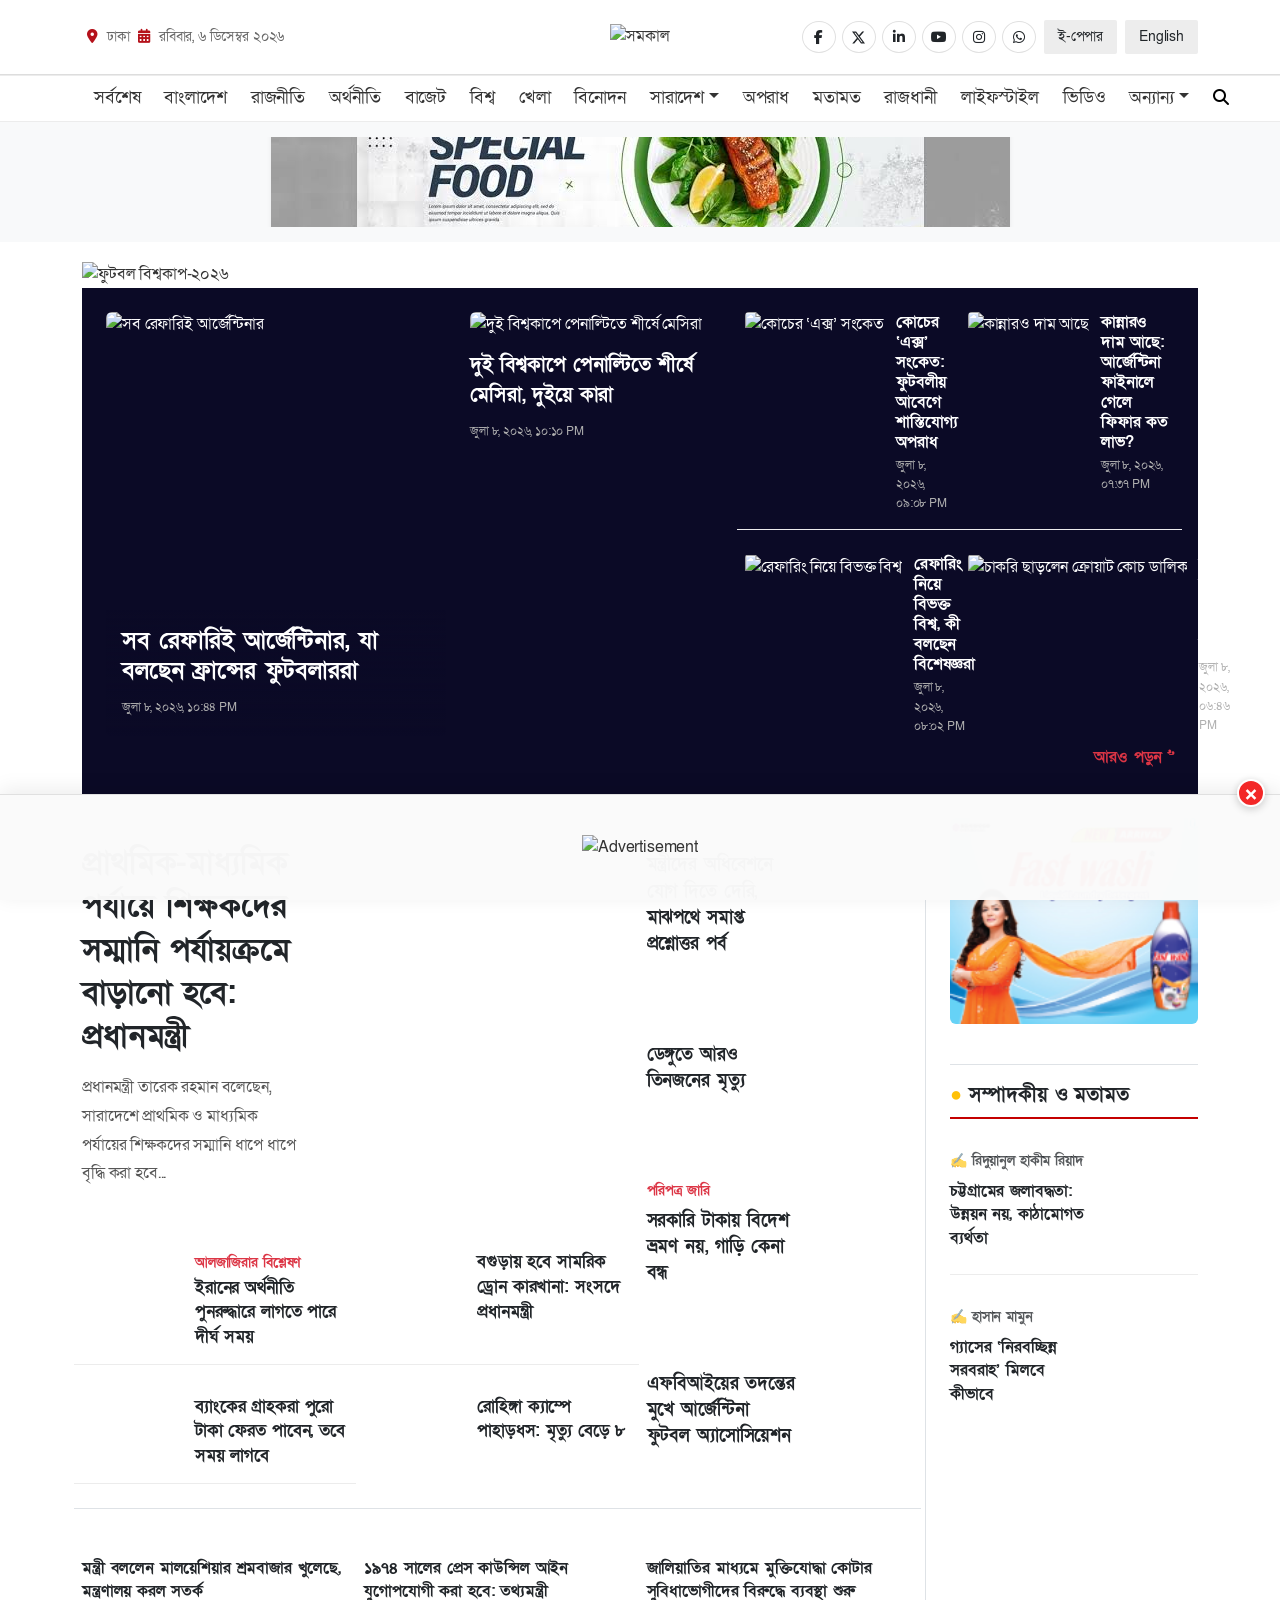
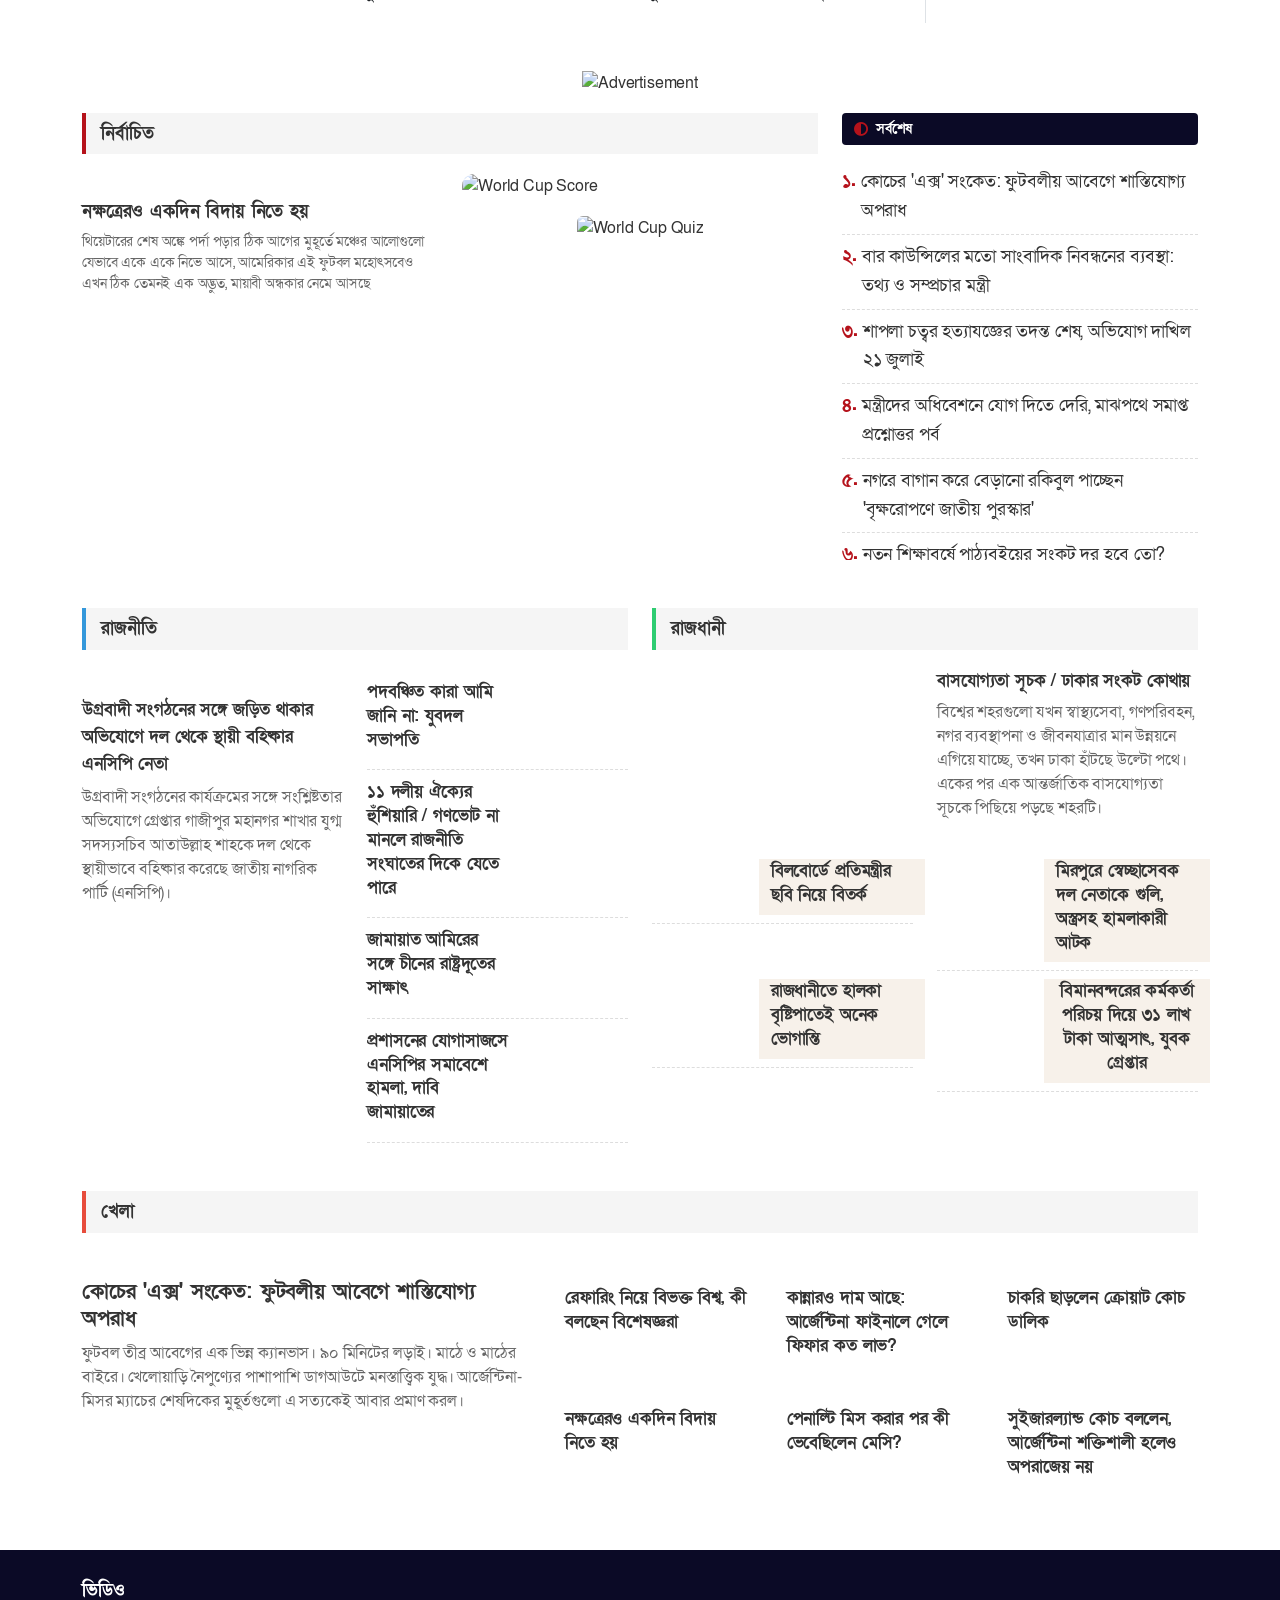
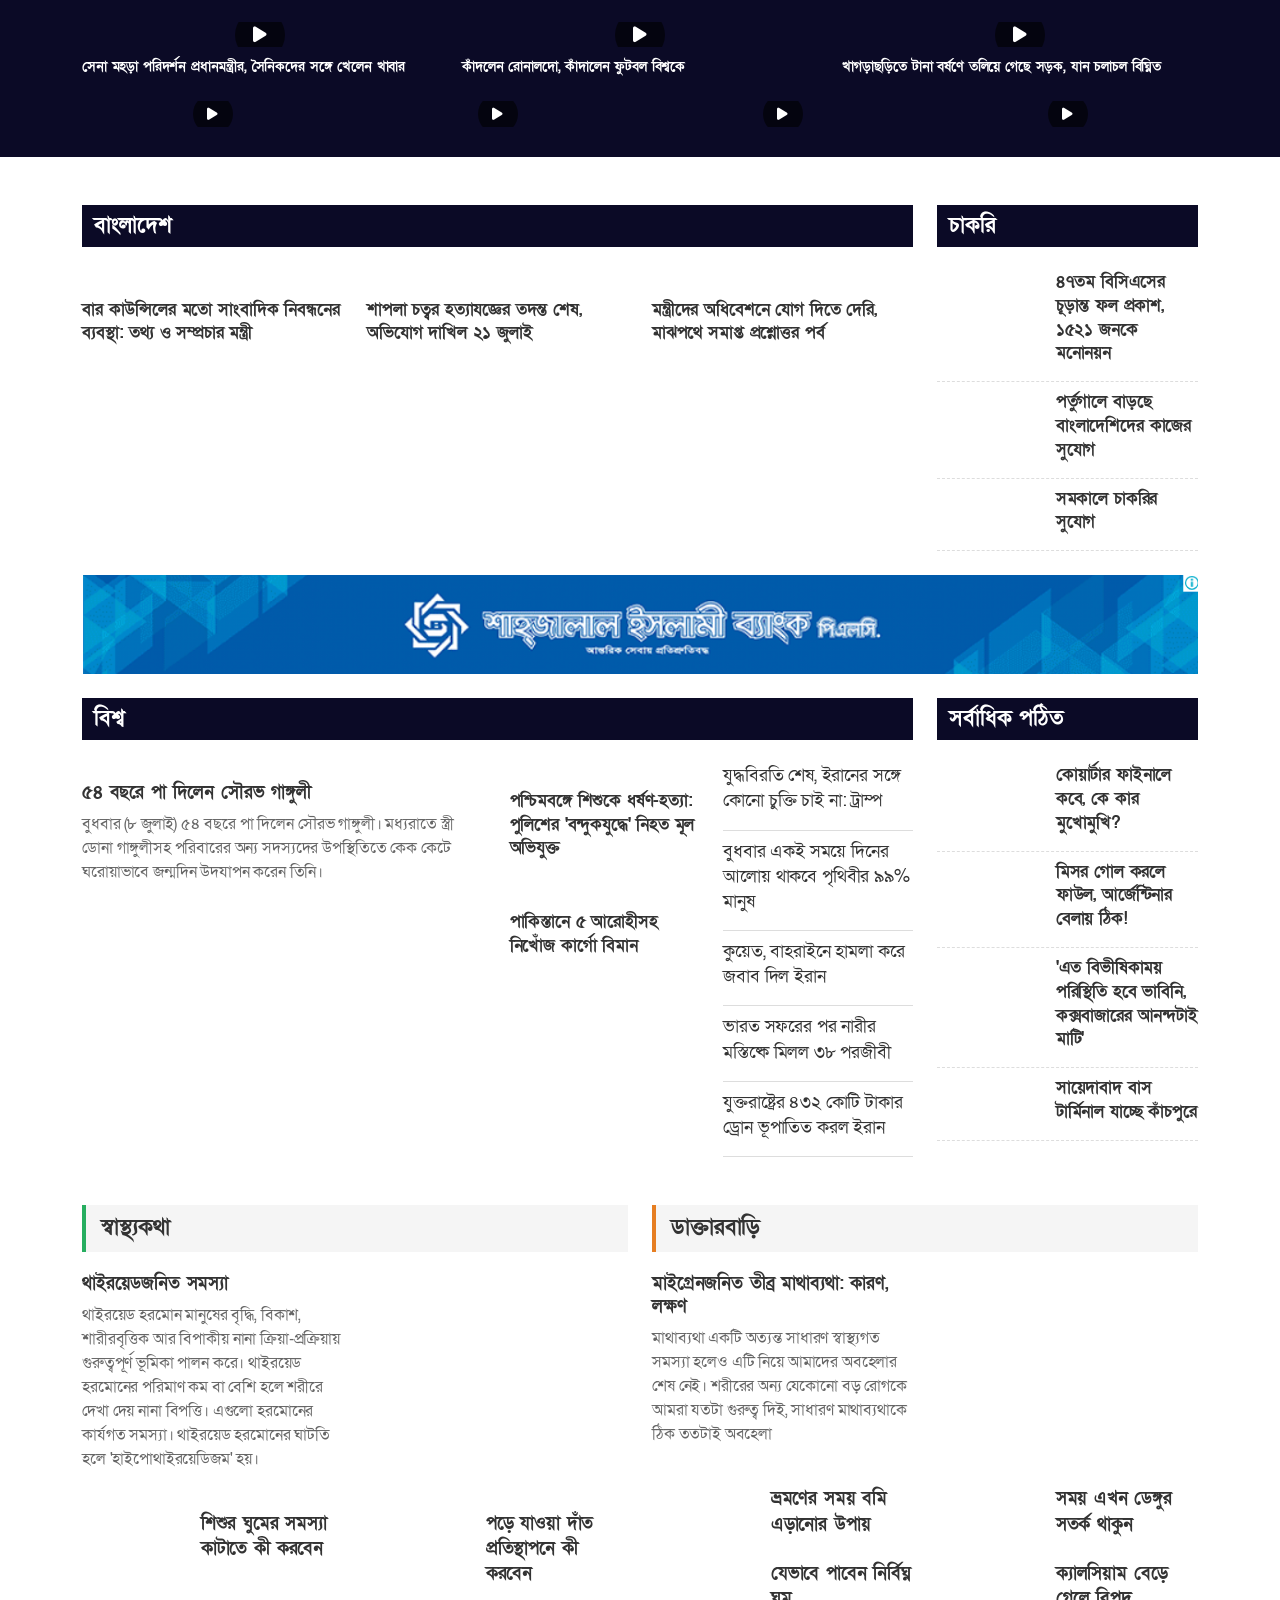
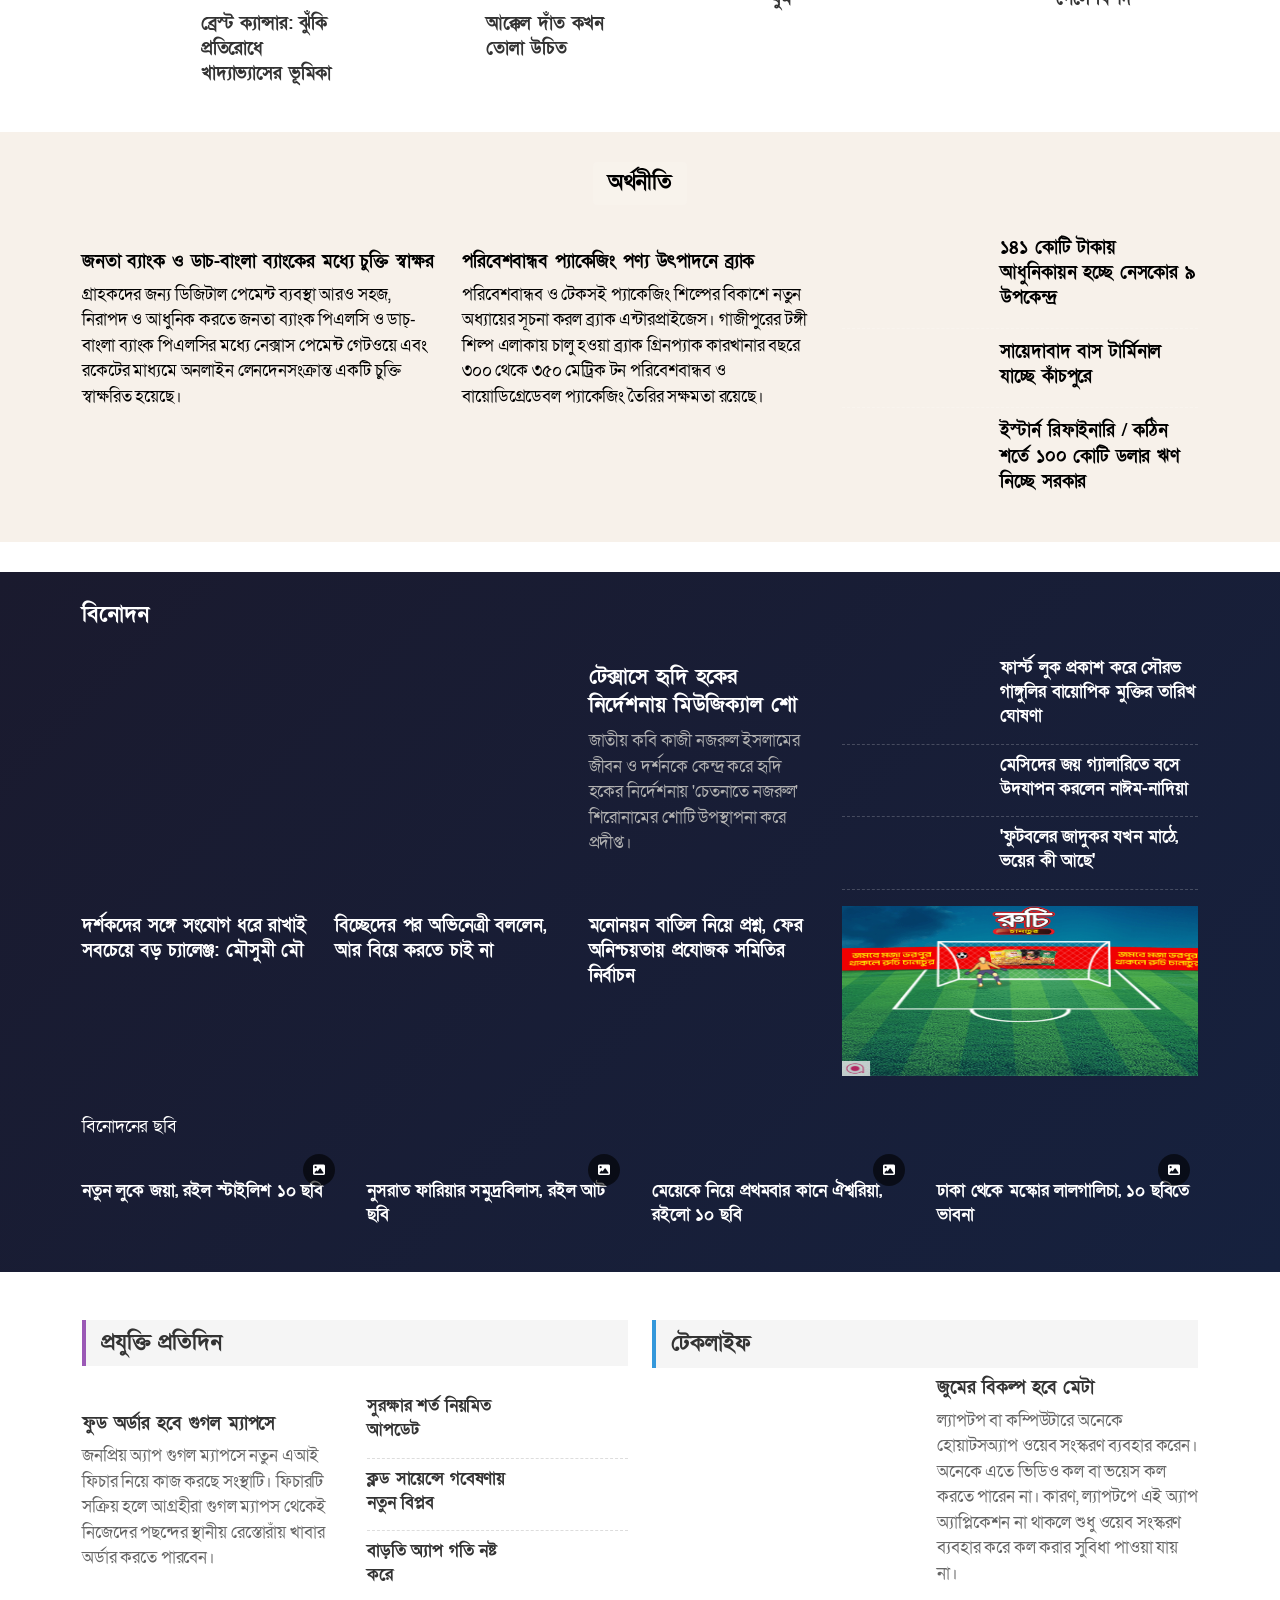
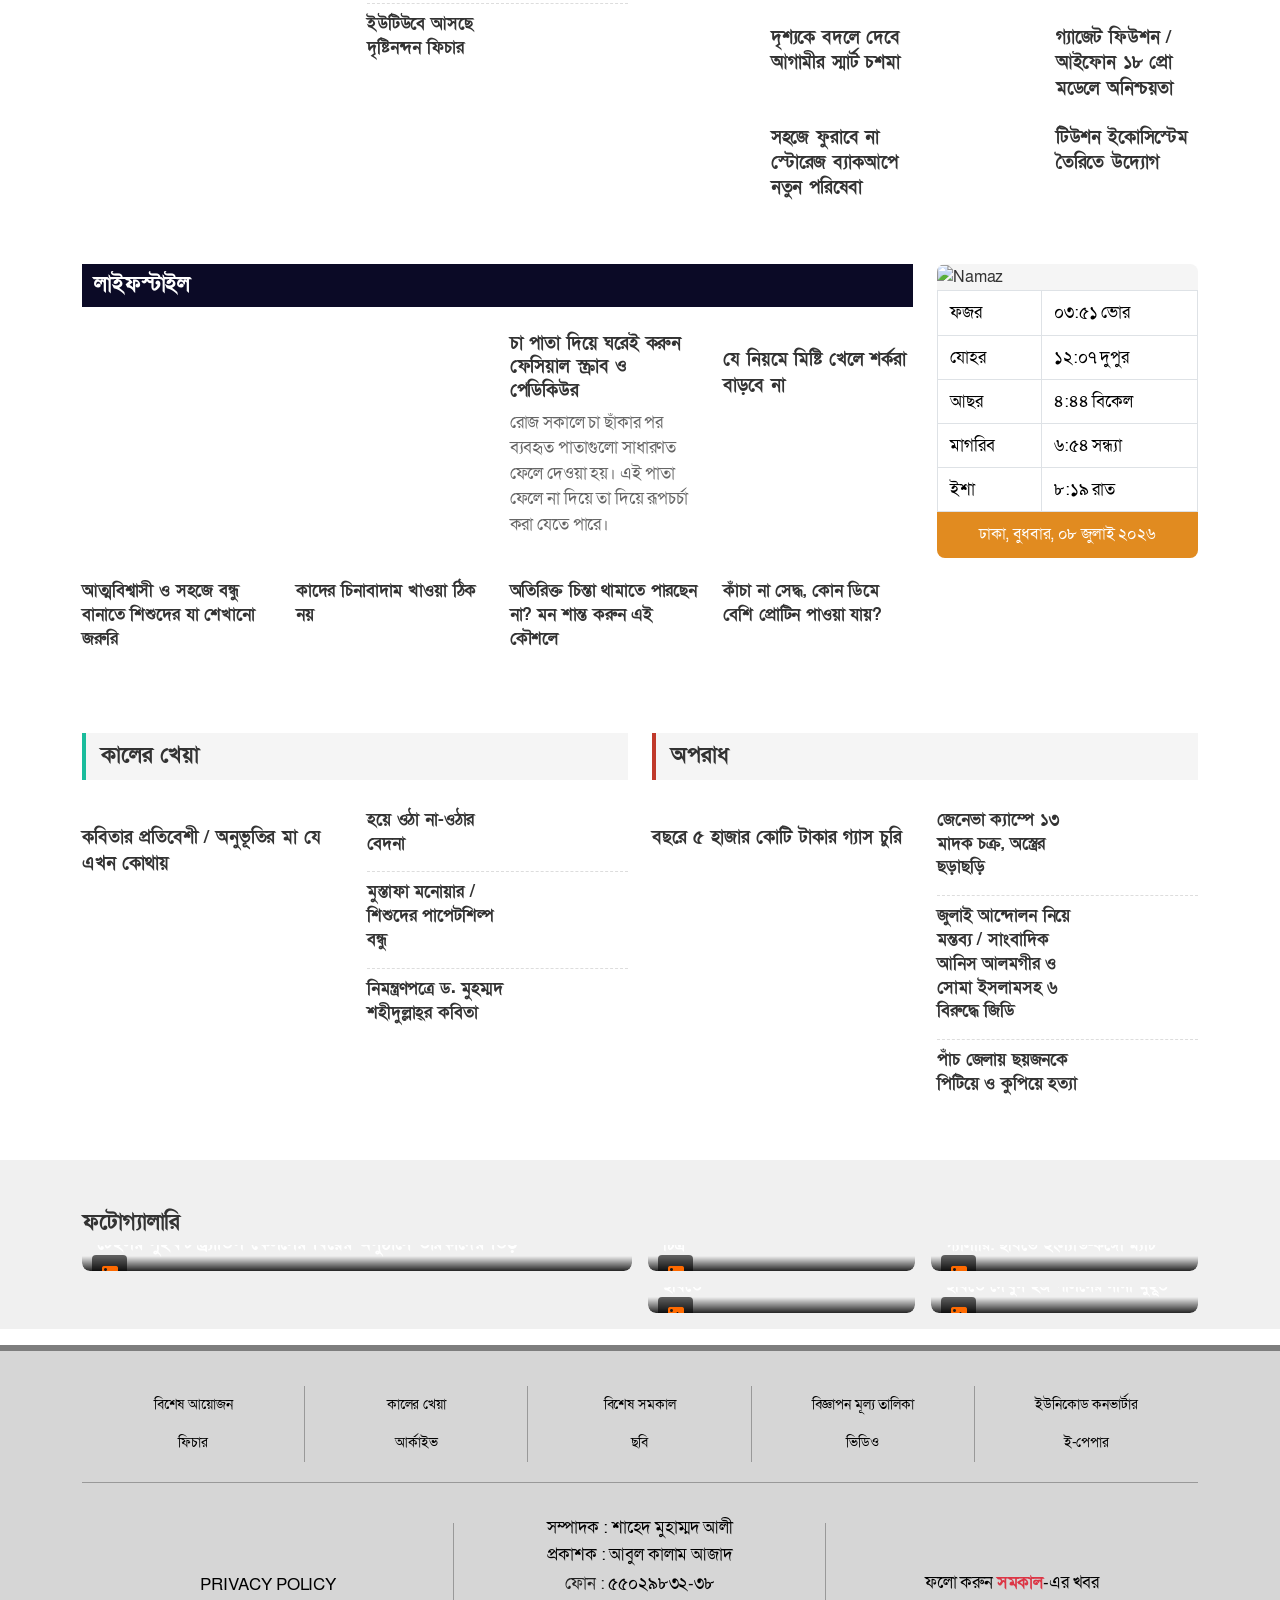
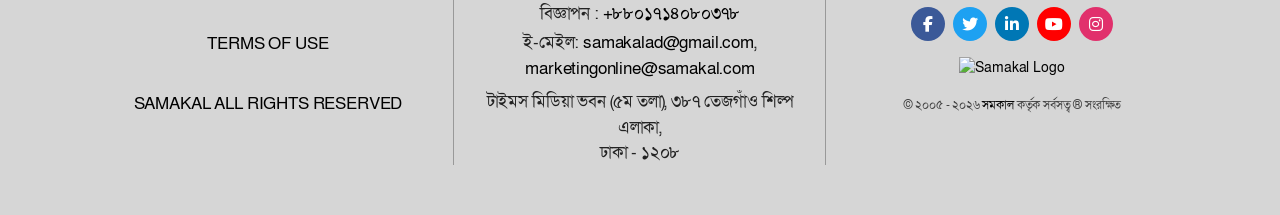
==== commit c1b597a6: "fix: color, open menu on hover, translation" ====
--- a/index.html
+++ b/index.html
@@ -316,7 +316,9 @@
             <!-- Top buttons -->
             <li class="menu-topbtn-row">
               <div class="MobileTopBtn d-flex gap-2">
-                <a href="#" id="lang-toggle-btn" class="header-btn">English</a>
+                    <a href="#" id="mobile-lang-btn" class="header-btn"
+                      >English</a
+                    >
                 <div id="google_translate_element" style="display: none"></div>
                 <a href="#">লাইভ</a>
                 <a href="#" target="_blank">ই-পেপার</a>
--- a/css/styles.css
+++ b/css/styles.css
@@ -302,15 +302,20 @@
 }
 
 .nav-link:hover {
-  background: var(--primary-color);
-  color: #fff !important;
+  /* background: #e67e22; */
+  color: #f9c802 !important;
 }
 
 .dropdown-menu {
+  display: none;
   border: none;
   box-shadow: 0 5px 20px rgba(0, 0, 0, 0.15);
   border-radius: 8px;
   min-width: 180px;
+  margin-top: 0; /* Remove gaps so the mouse doesn't "lose" the hover */
+}
+.dropdown:hover > .dropdown-menu {
+  display: block;
 }
 
 .dropdown-item {
@@ -320,15 +325,16 @@
 }
 
 .dropdown-item:hover {
-  background: var(--primary-color);
-  color: #fff;
+  /* background: var(--primary-color); */
+  color: #ff8c00;
 }
 
 .mega-menu-content {
   position: absolute;
   top: 100%;
   right: 0;
-  left: 50% !important;
+  left: 0 !important;
+  transform: none !important;
   width: 85vw !important;
   max-width: 800px !important;
   background: #ffffff !important;
@@ -436,9 +442,9 @@
 .menu-button i {
   font-size: 28px;
 }
-.topbar-search i{
-font-size: 22px;
-color: #e67e22;
+.topbar-search i {
+  font-size: 22px;
+  color: #e67e22;
 }
 
 /* .menu-button:hover {
@@ -506,7 +512,7 @@
   transition: background 0.2s;
 }
 .btn-search:hover {
-  background: #d35400;
+  background: #e67e22;
 }
 
 .close-search {
@@ -885,7 +891,7 @@
   display: block;
 }
 .news-card-link:hover .news-title {
-  color: #d1121b !important;
+  color: var(--primary-color) !important;
   transition: color 0.2s ease;
 }
 .img-cover {
@@ -926,7 +932,7 @@
 }
 
 .home-lead-section a:hover {
-  color: #c40000;
+  color: #e67e22;
 }
 
 .home-lead-section img:hover {
@@ -2121,7 +2127,7 @@
   right: 15px;
   width: 28px;
   height: 28px;
-  background: #212529;
+  background: #f32828;
   color: #ffffff;
   border: 2px solid #ffffff;
   border-radius: 50%;
@@ -2137,9 +2143,12 @@
   padding: 0;
   line-height: 1;
 }
+#closeStickyAd {
+  font-size: 24px;
+}
 
 .close-sticky-ad:hover {
-  background: #dc3545;
+  background: #de0202;
   transform: scale(1.08);
 }
 
@@ -2151,9 +2160,9 @@
   right: 20px;
   width: 45px;
   height: 45px;
-  background: var(--primary-color);
-  color: #fff;
-  border: none;
+  background: #f0f0f098;
+  color: #ffc107;
+  border: 2px solid #ffc107;
   border-radius: 50%;
   cursor: pointer;
   display: none;
@@ -2166,7 +2175,8 @@
 }
 
 .back-to-top:hover {
-  background: #9a0f15;
+  background: #ffc107;
+  color: #ffffff;
   transform: translateY(-3px);
 }
 
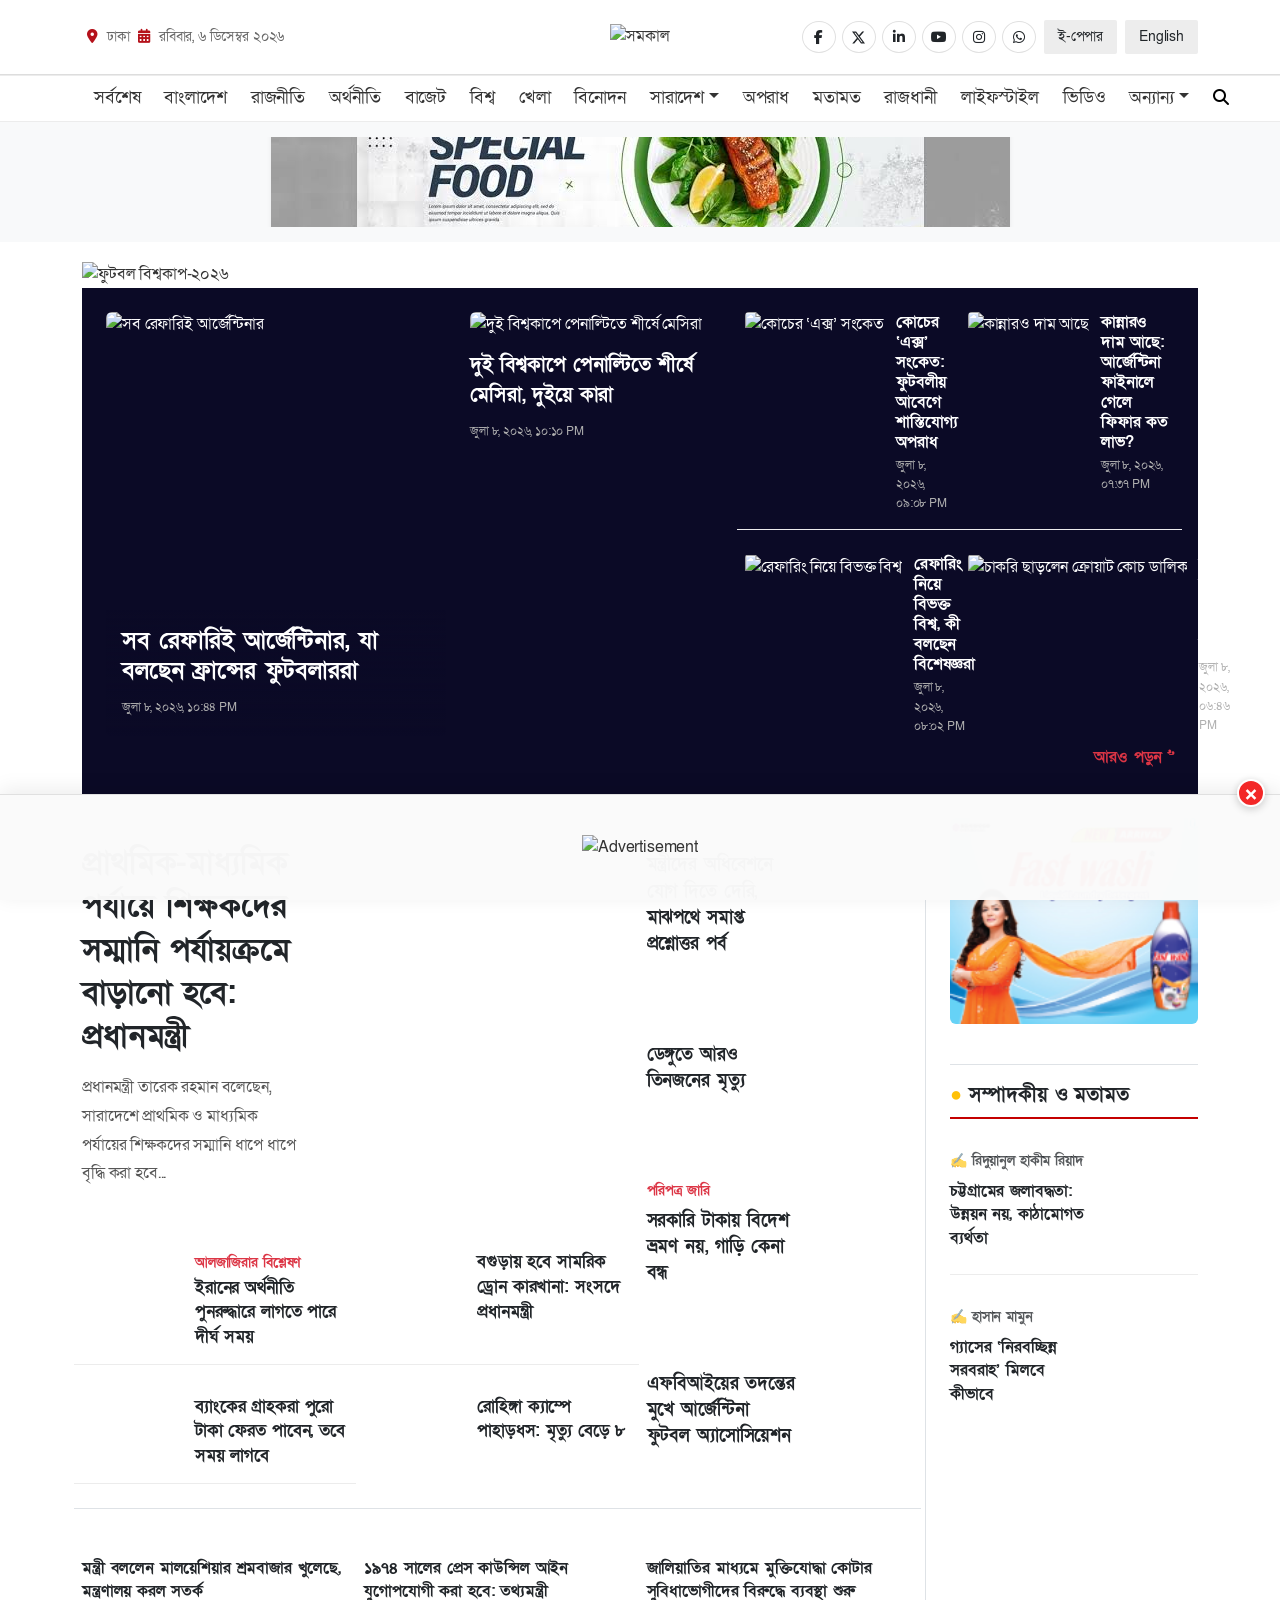
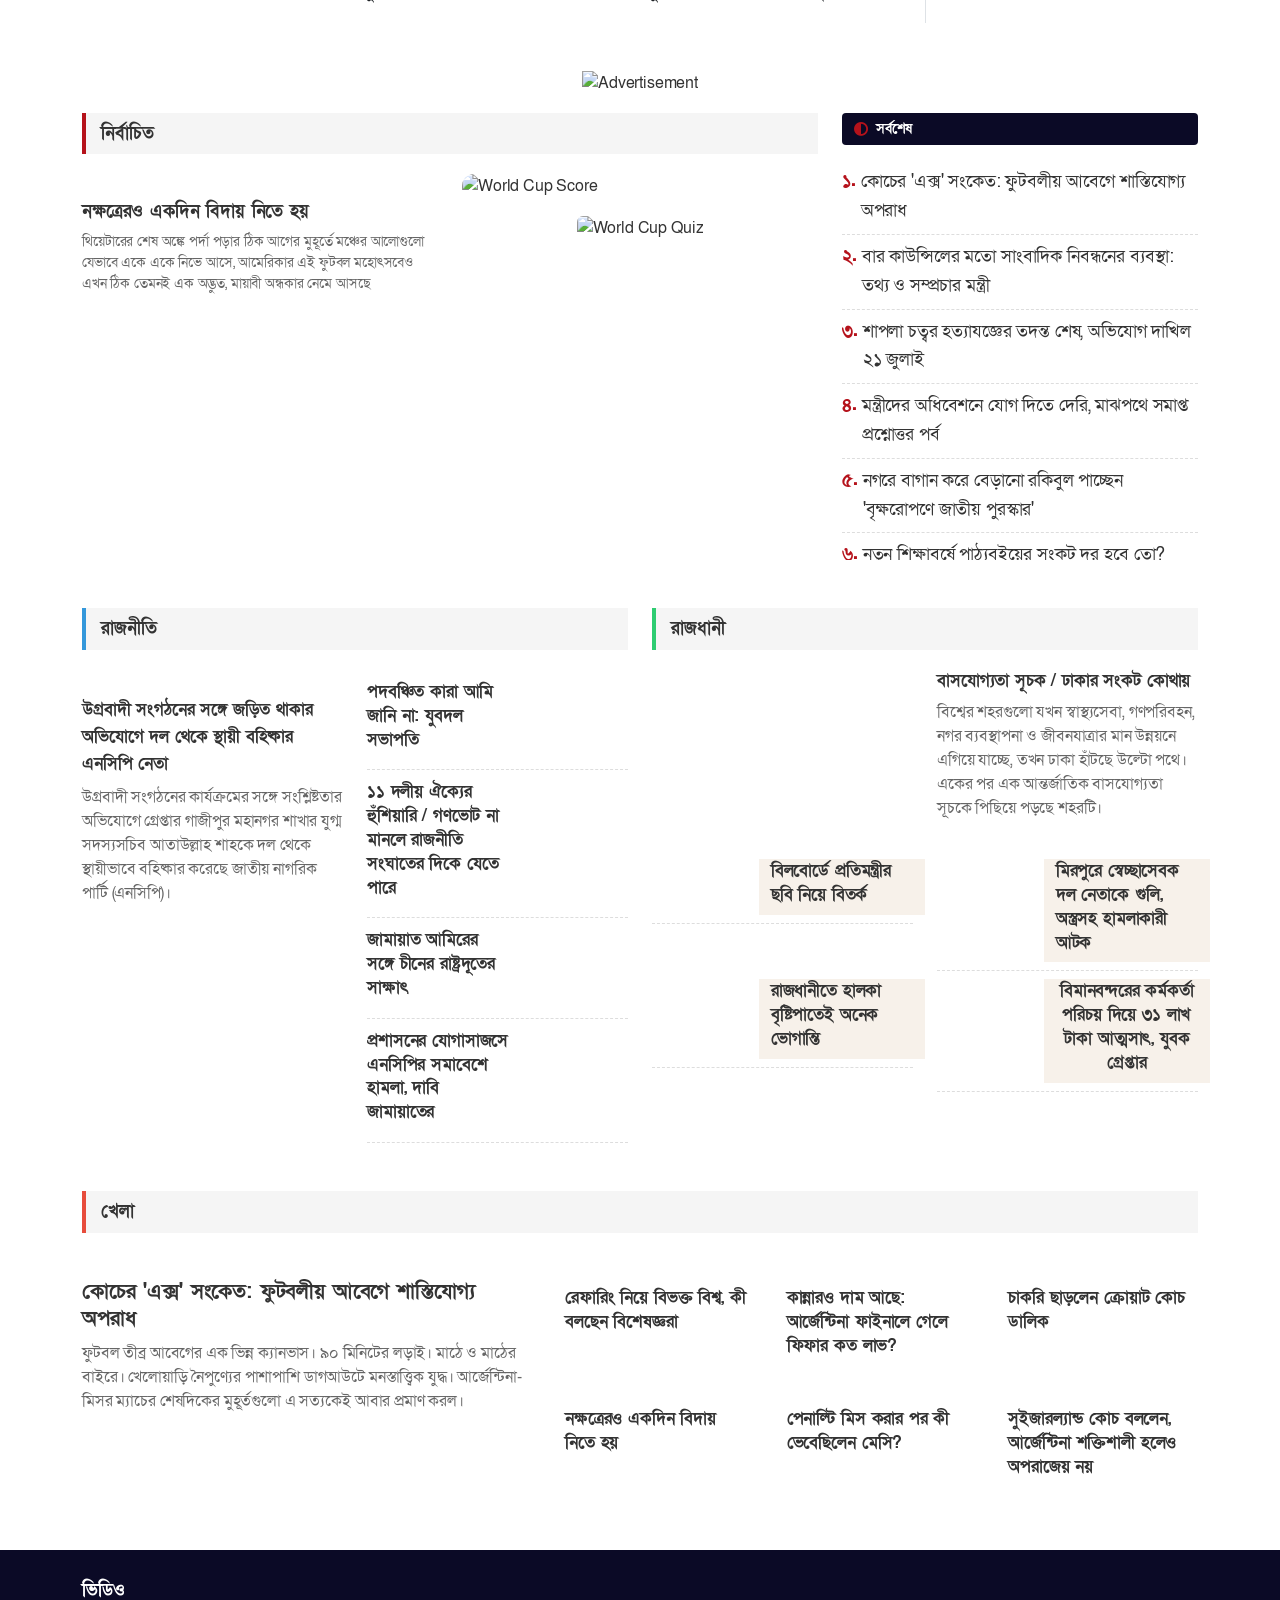
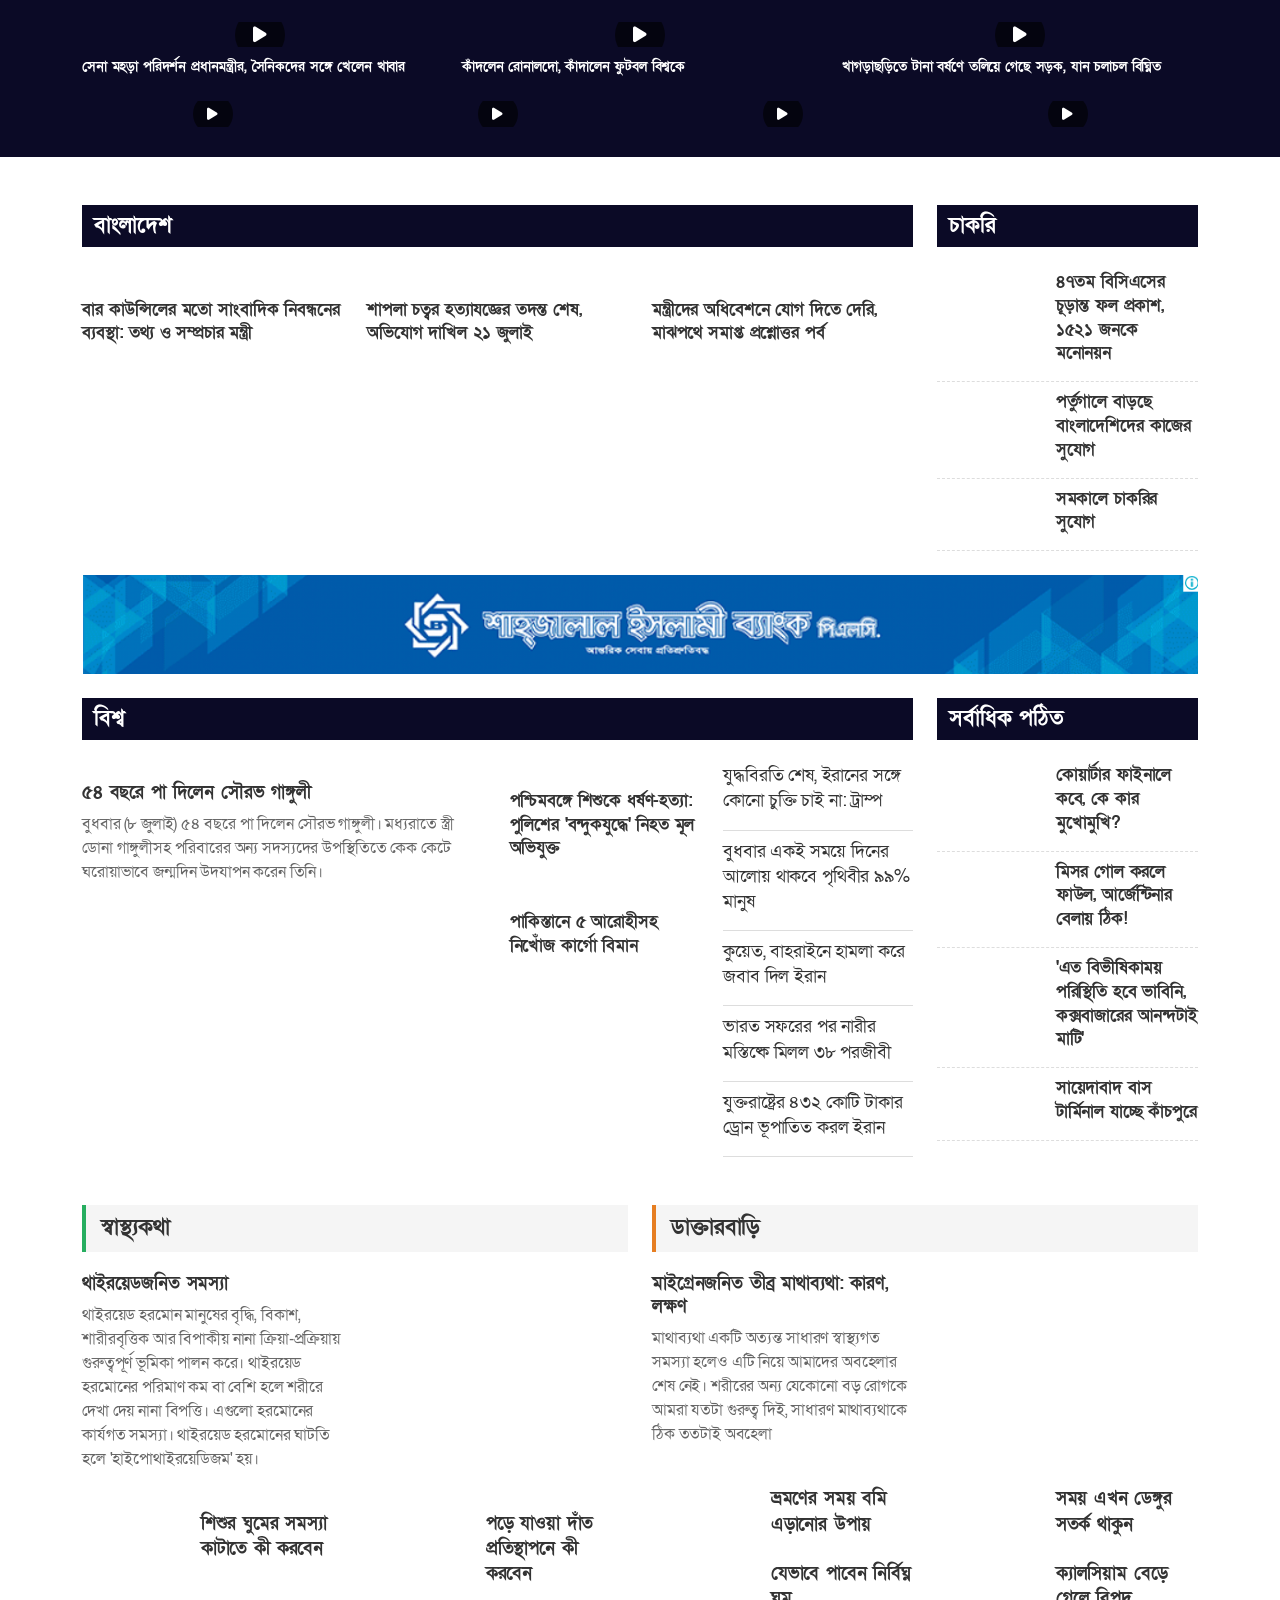
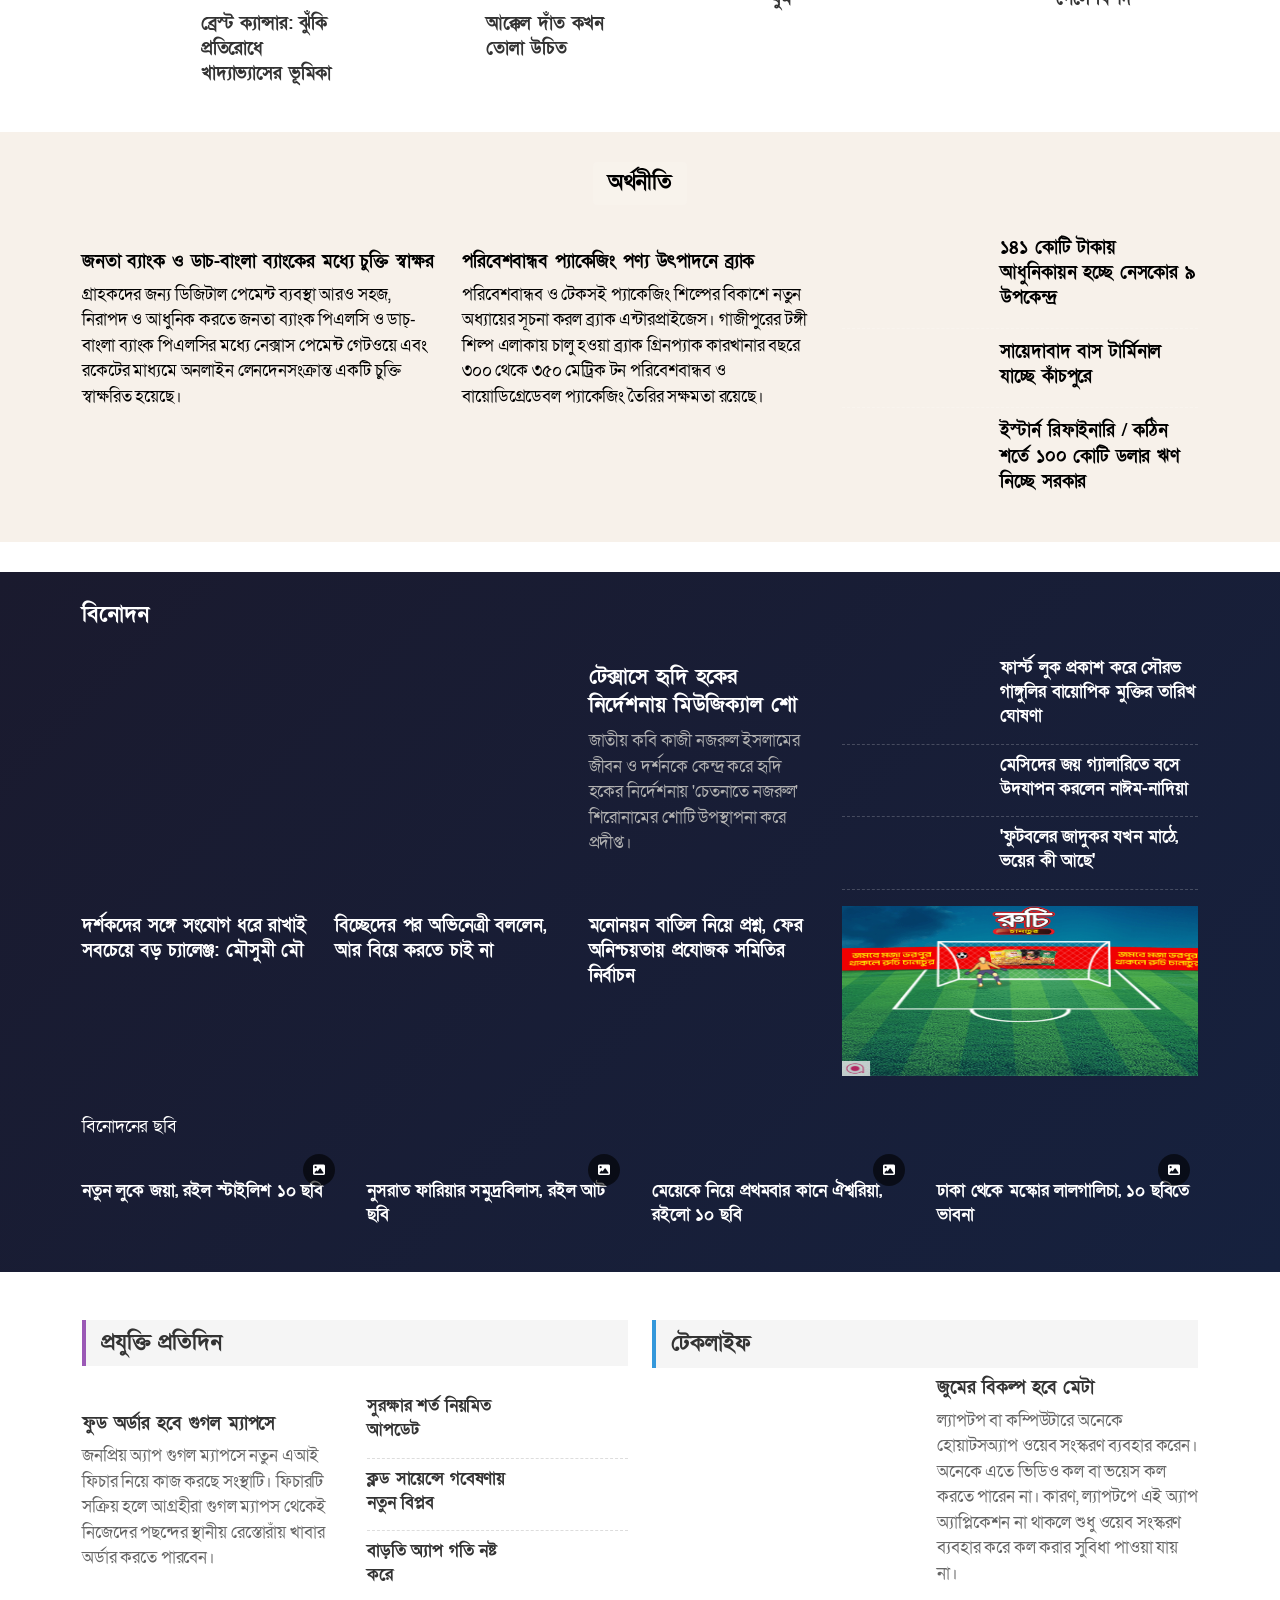
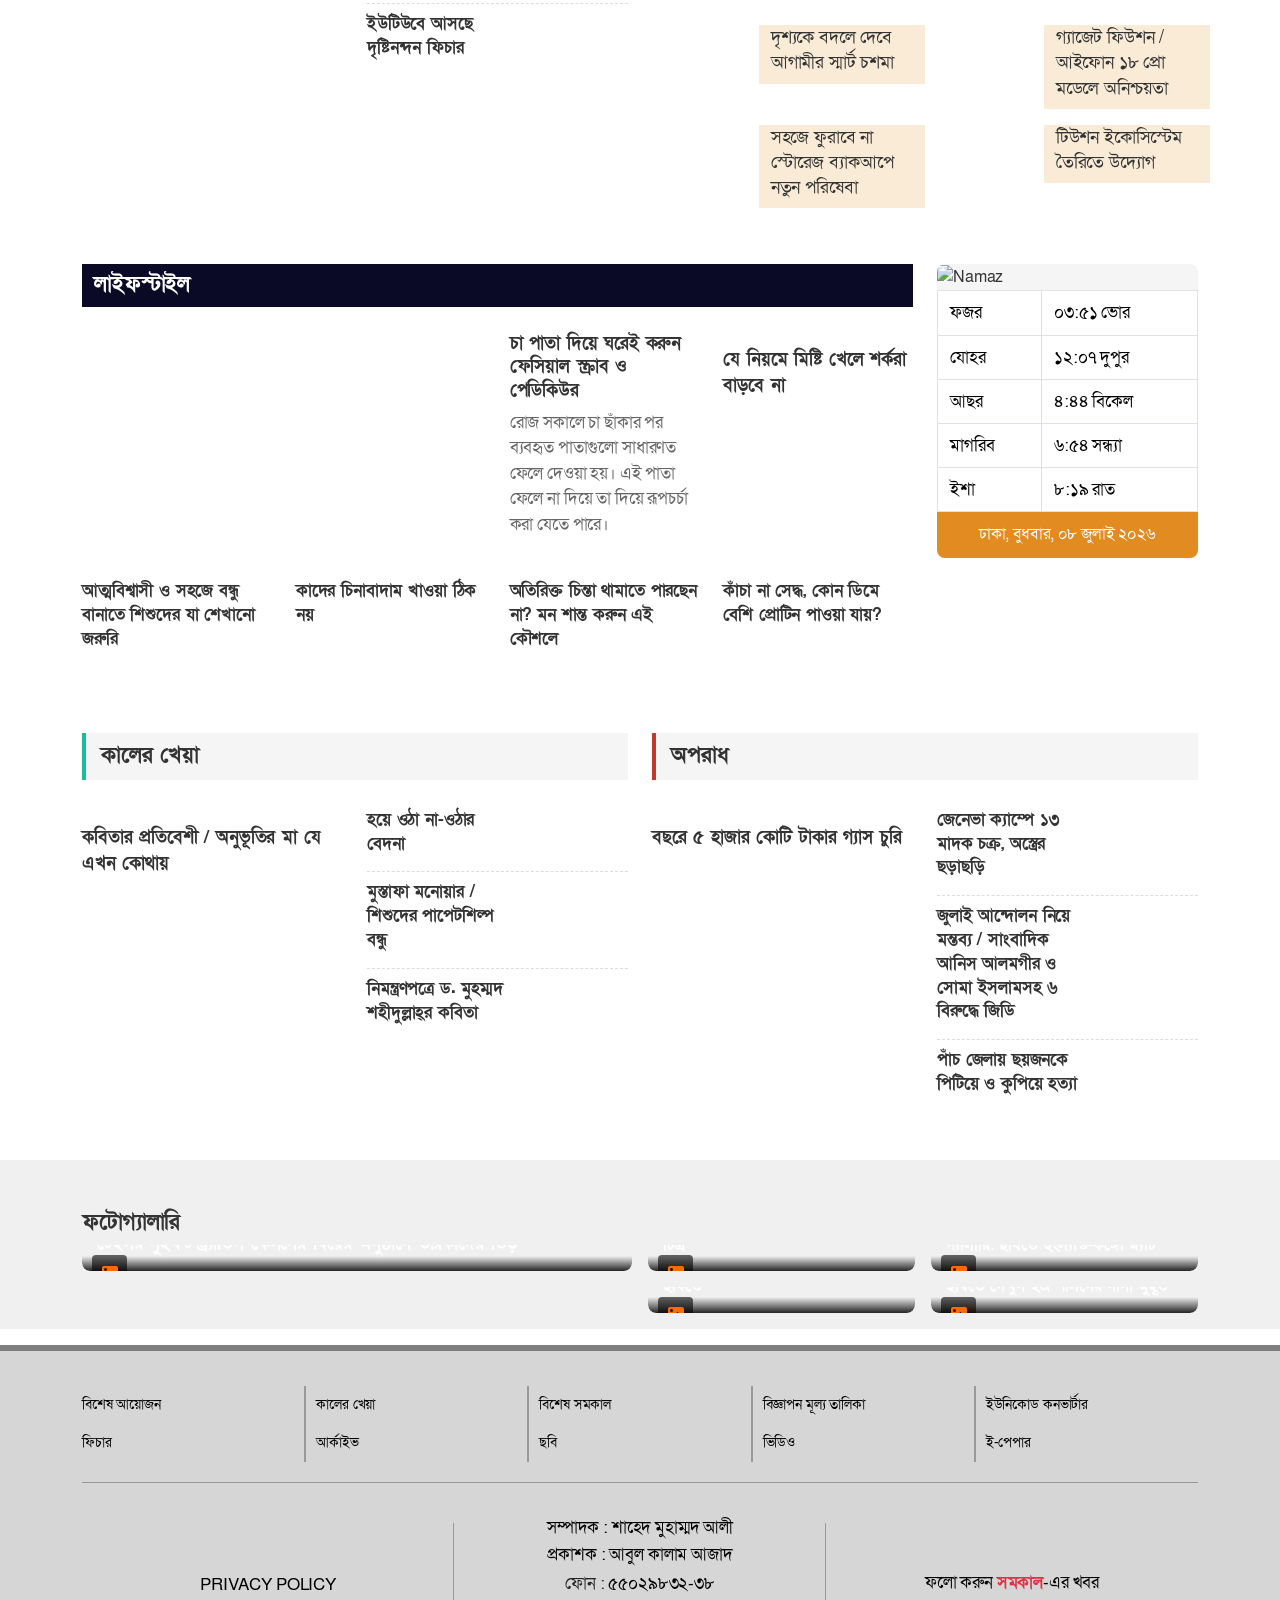
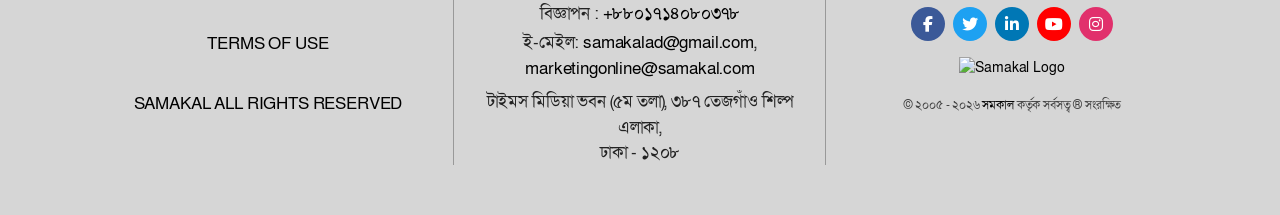
==== commit 86317037: "techlife bg color and index footer" ====
--- a/index.html
+++ b/index.html
@@ -316,9 +316,7 @@
             <!-- Top buttons -->
             <li class="menu-topbtn-row">
               <div class="MobileTopBtn d-flex gap-2">
-                    <a href="#" id="mobile-lang-btn" class="header-btn"
-                      >English</a
-                    >
+                <a href="#" id="mobile-lang-btn" class="header-btn">English</a>
                 <div id="google_translate_element" style="display: none"></div>
                 <a href="#">লাইভ</a>
                 <a href="#" target="_blank">ই-পেপার</a>
@@ -2552,7 +2550,7 @@
                         class="img-fluid w-100"
                       />
                     </div>
-                    <div class="col-7">
+                    <div class="col-7" style="background-color: antiquewhite">
                       <h4 class="techlife-item-title">
                         দৃশ্যকে বদলে দেবে আগামীর স্মার্ট চশমা
                       </h4>
@@ -2570,7 +2568,7 @@
                         class="img-fluid w-100"
                       />
                     </div>
-                    <div class="col-7">
+                    <div class="col-7" style="background-color: antiquewhite">
                       <h4 class="techlife-item-title">
                         <span class="subheading">গ্যাজেট ফিউশন / </span>আইফোন ১৮
                         প্রো মডেলে অনিশ্চয়তা
@@ -2589,7 +2587,7 @@
                         class="img-fluid w-100"
                       />
                     </div>
-                    <div class="col-7">
+                    <div class="col-7" style="background-color: antiquewhite">
                       <h4 class="techlife-item-title">
                         সহজে ফুরাবে না স্টোরেজ ব্যাকআপে নতুন পরিষেবা
                       </h4>
@@ -2607,7 +2605,7 @@
                         class="img-fluid w-100"
                       />
                     </div>
-                    <div class="col-7">
+                    <div class="col-7" style="background-color: antiquewhite">
                       <h4 class="techlife-item-title">
                         টিউশন ইকোসিস্টেম তৈরিতে উদ্যোগ
                       </h4>
@@ -3016,7 +3014,7 @@
     <footer class="footer-section">
       <div class="container">
         <!-- TOP SECTION: 2 Rows of 5 -->
-        <div class="footer-top-row text-center">
+        <div class="footer-top-row text-left">
           <div class="row row-cols-2 row-cols-lg-5 g-0 justify-content-center">
             <div class="col top-link-col"><a href="#">বিশেষ আয়োজন</a></div>
             <div class="col top-link-col"><a href="#">কালের খেয়া</a></div>
--- a/css/styles.css
+++ b/css/styles.css
@@ -1802,7 +1802,7 @@
 
 .techlife-item-title {
   font-size: 18px;
-  font-weight: 600;
+  font-weight: 400;
   color: var(--text-dark);
   line-height: 1.4;
 }
@@ -2224,6 +2224,11 @@
 .top-link-col:nth-child(10) {
   border-right: none;
 }
+/* Add a gap and a line on the LEFT side of every column EXCEPT the 1st and 6th */
+.top-link-col:not(:nth-child(1)):not(:nth-child(6)) {
+  border-left: 1px solid #999;
+  padding-left: 10px; /* This controls the GAP between the line and the text */
+}
 
 /* --- MIDDLE SECTION --- */
 .footer-middle-row {
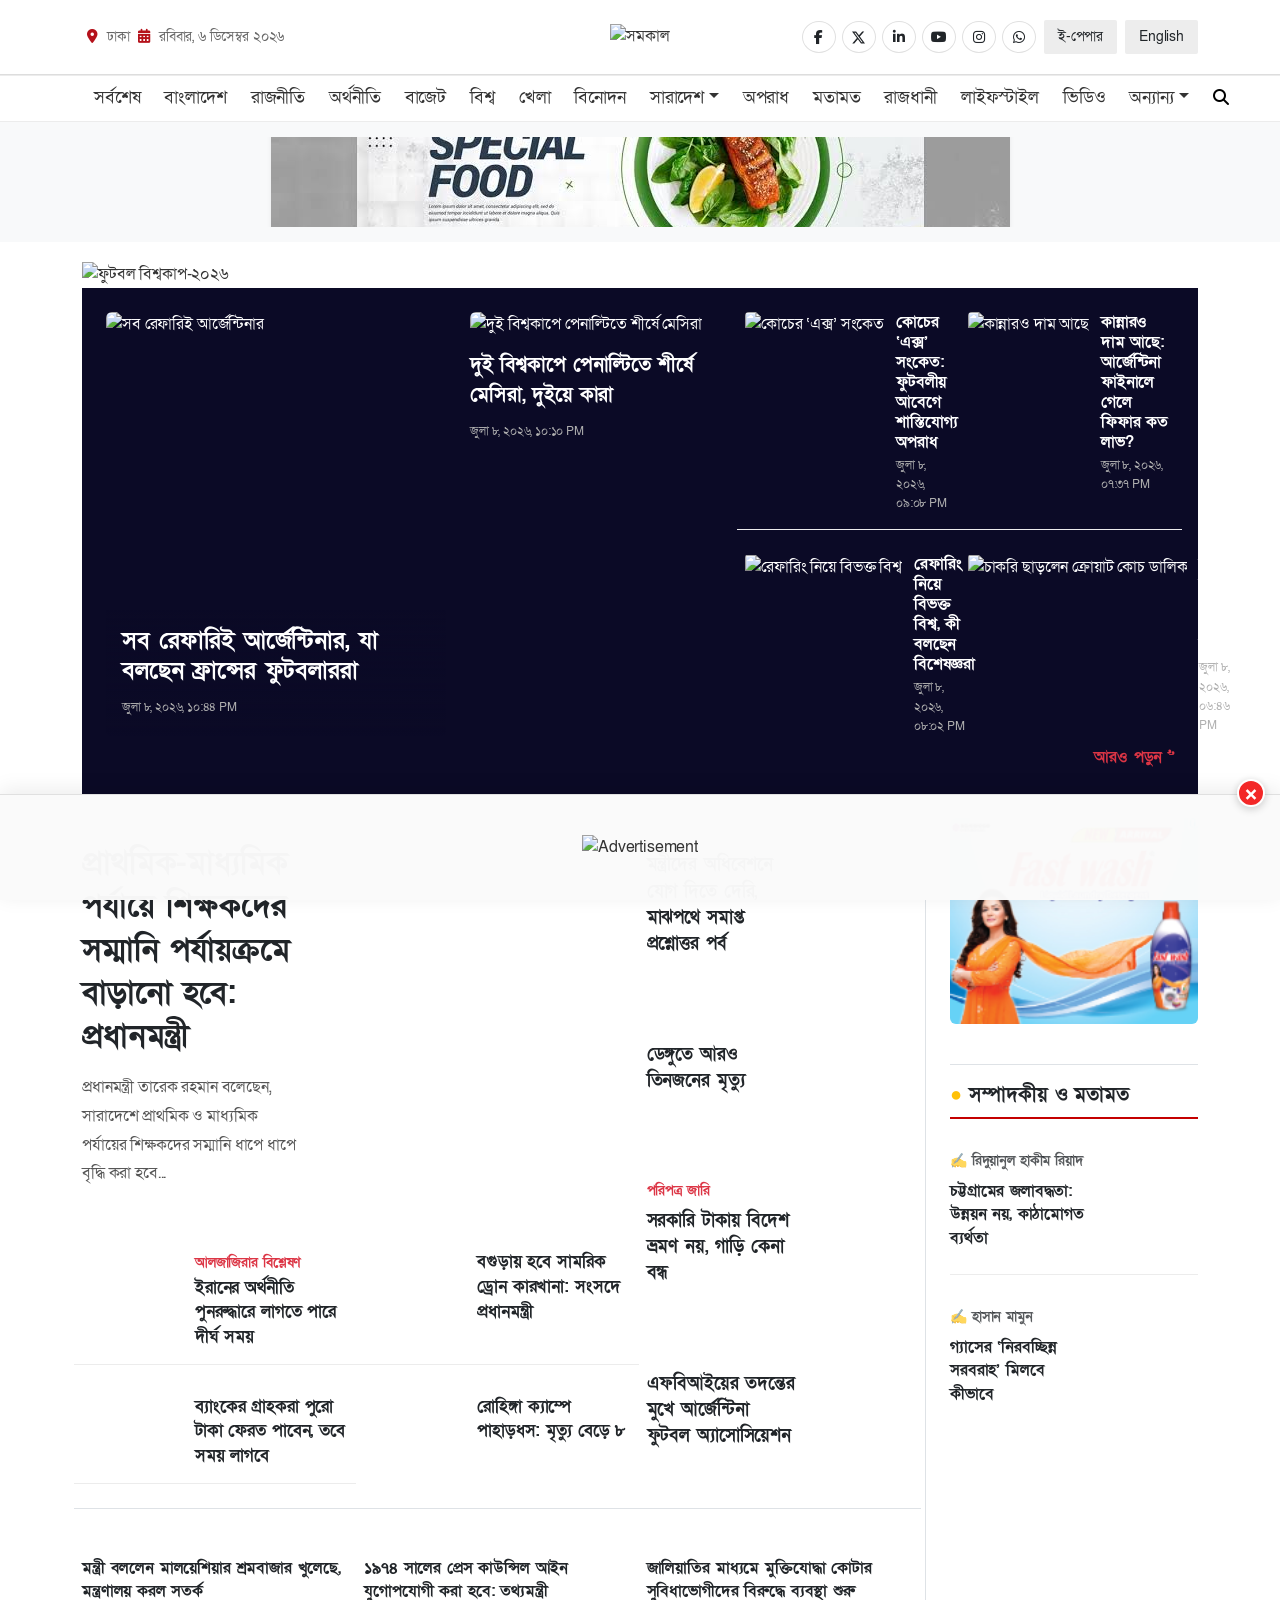
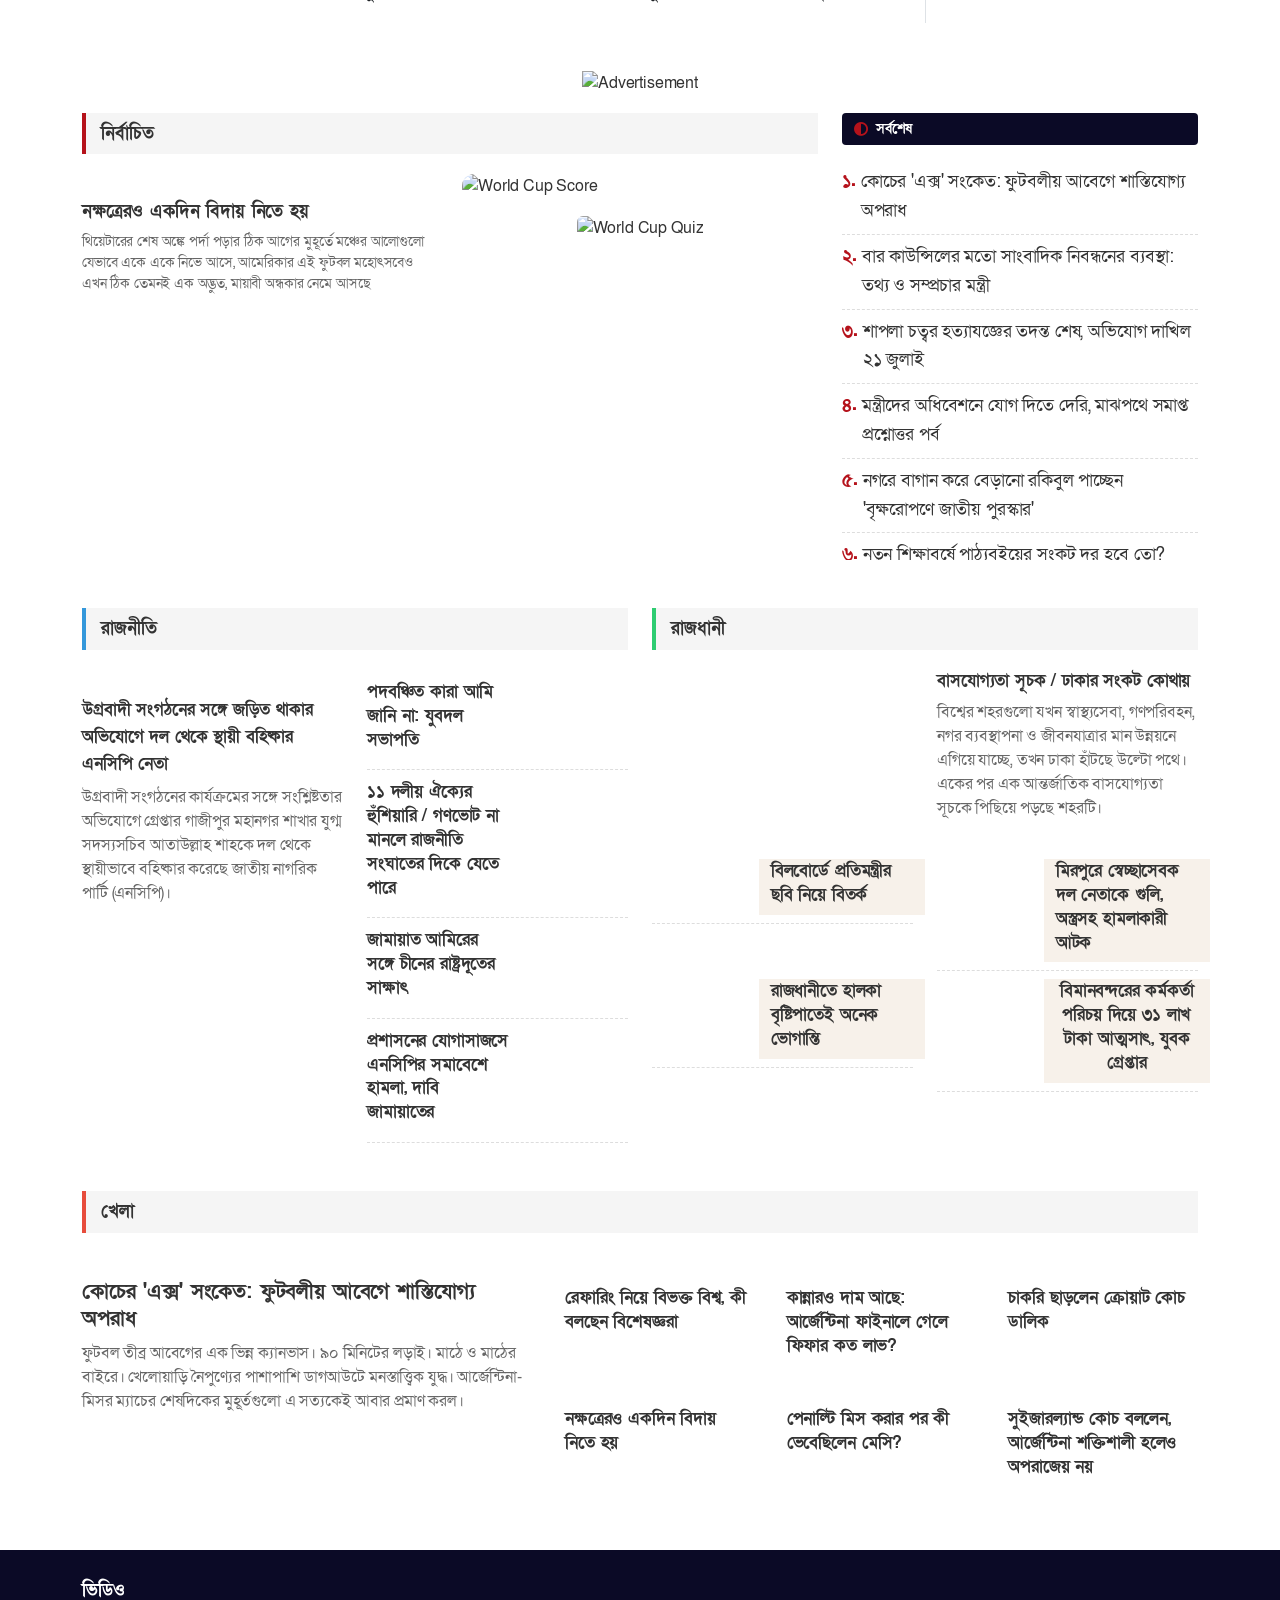
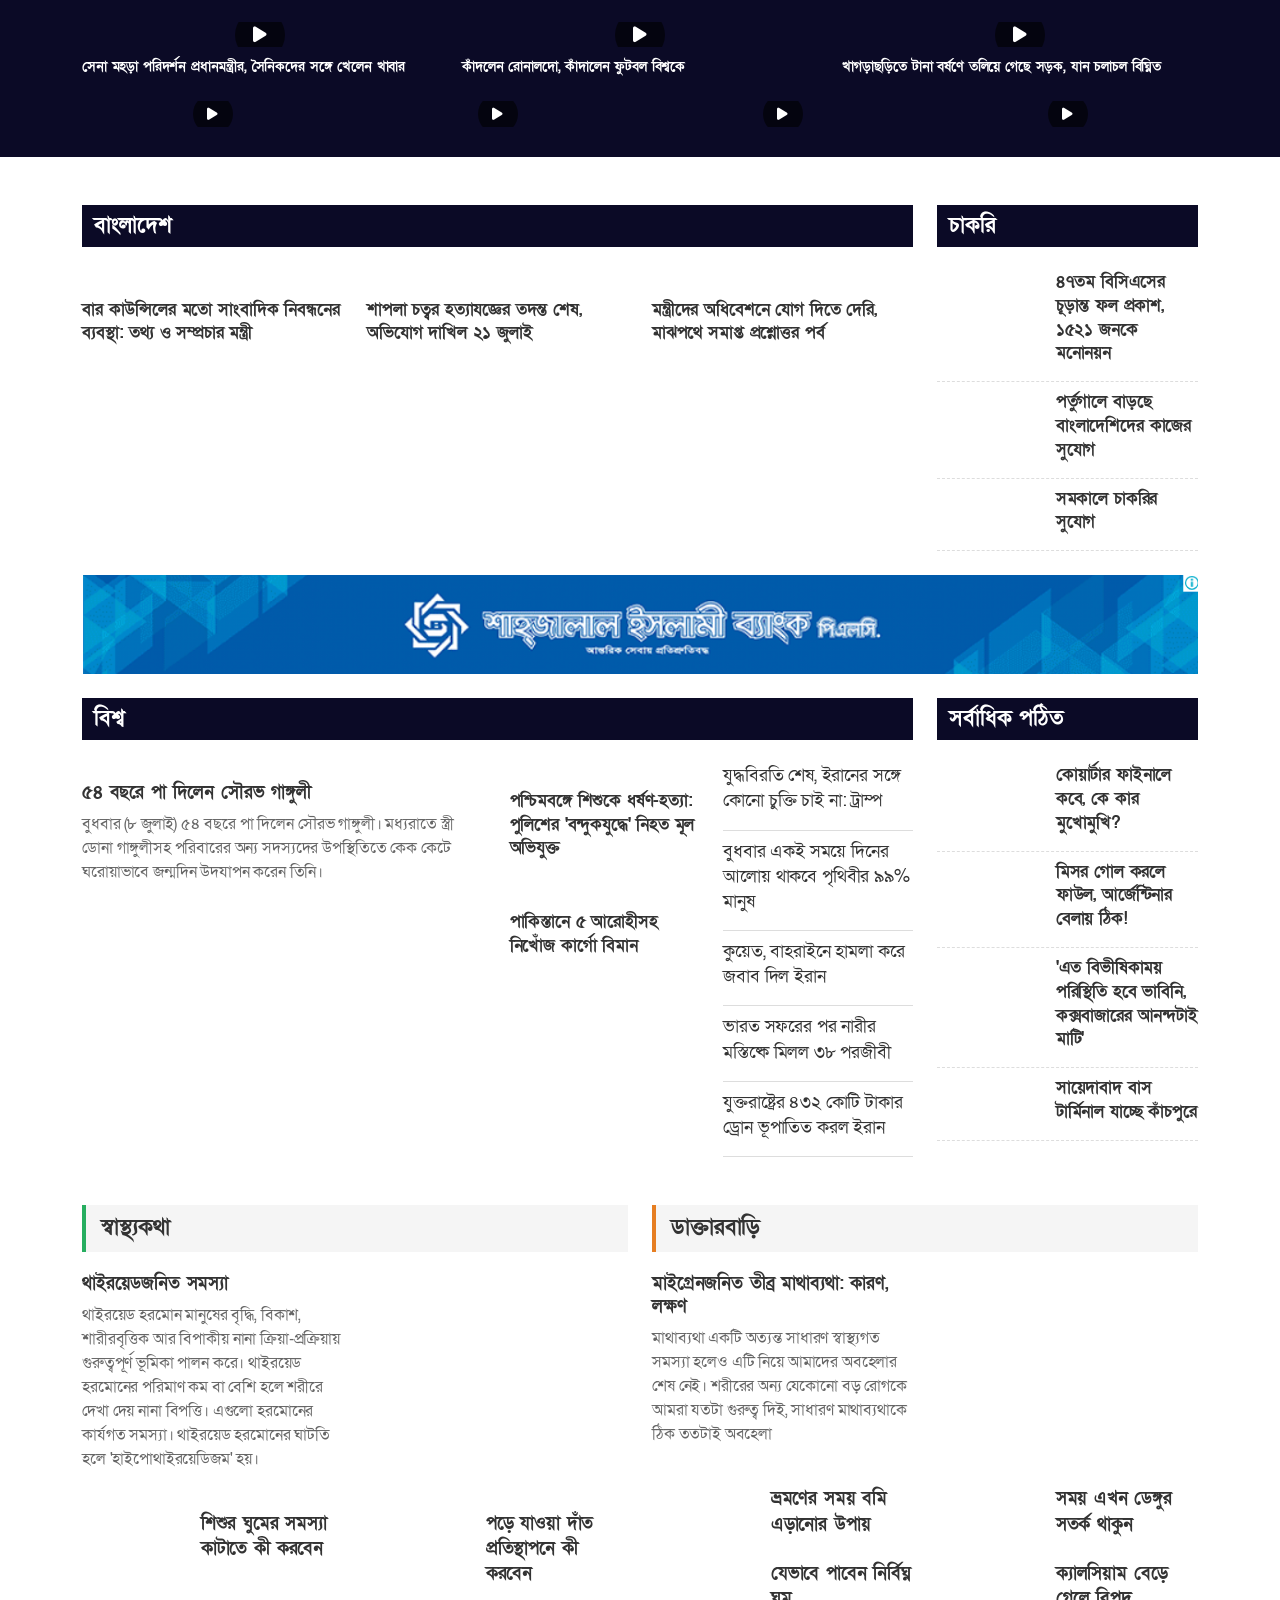
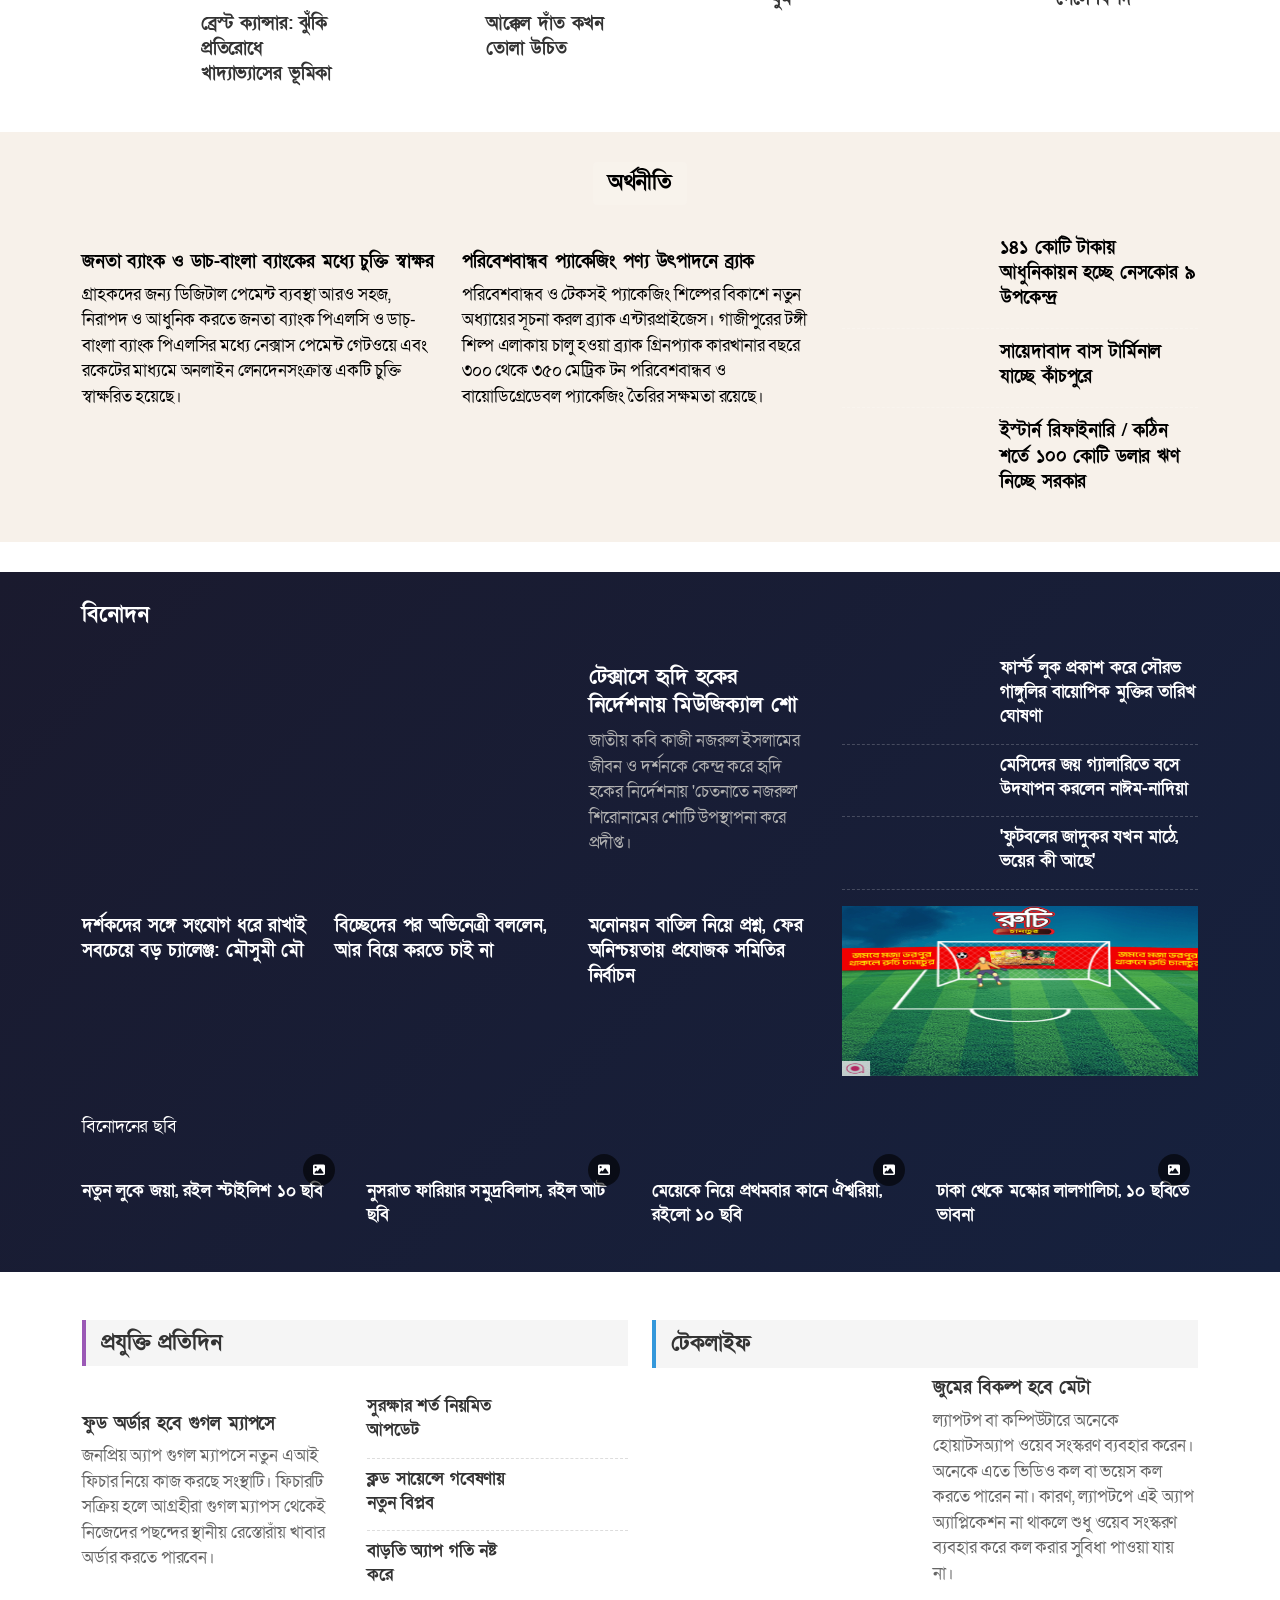
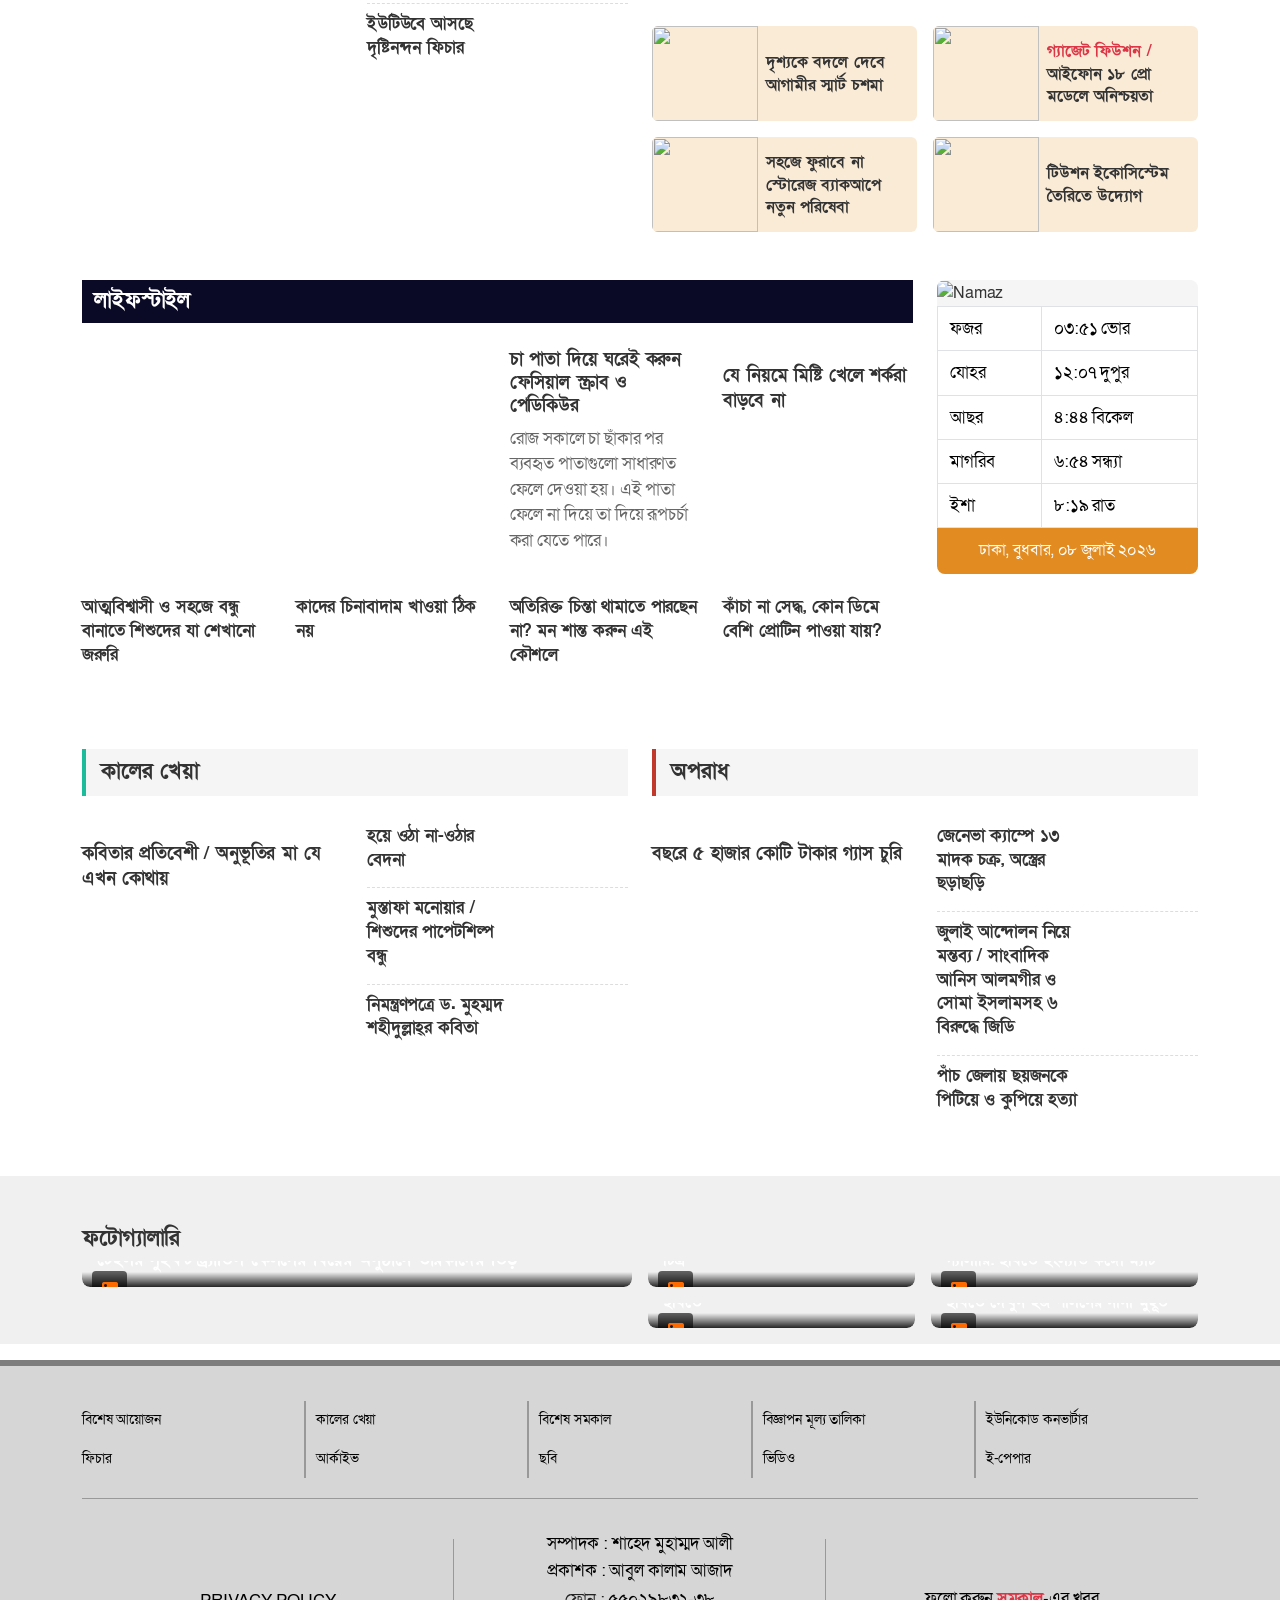
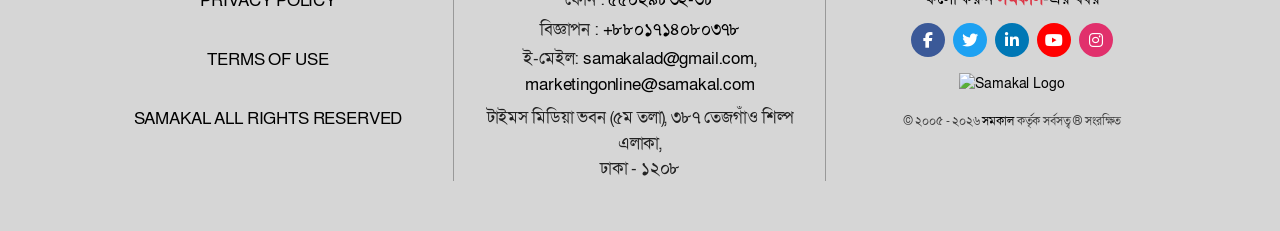
==== commit a9005911: "techlife bg color" ====
--- a/index.html
+++ b/index.html
@@ -2512,109 +2512,122 @@
             </div>
           </div>
           <div class="col-lg-6">
-            <a href="#"
-              ><h2 class="section-title techlife-title" style="font-size: 22px">
-                টেকলাইফ
-              </h2></a
-            >
-            <div class="techlife-top">
-              <a href="#">
-                <div class="row">
-                  <div class="col-lg-6">
-                    <img
-                      src="https://samakal.com/media/imgAll/2026July/zoom-alter-2-1783315411.jpg"
-                      alt=""
-                      class="img-fluid w-100"
-                    />
-                  </div>
-                  <div class="col-lg-6">
-                    <h3 class="techlife-title">জুমের বিকল্প হবে মেটা</h3>
-                    <p class="techlife-brief">
-                      ল্যাপটপ বা কম্পিউটারে অনেকে হোয়াটসঅ্যাপ ওয়েব সংস্করণ
-                      ব্যবহার করেন। অনেকে এতে ভিডিও কল বা ভয়েস কল করতে পারেন
-                      না। কারণ, ল্যাপটপে এই অ্যাপ অ্যাপ্লিকেশন না থাকলে শুধু
-                      ওয়েব সংস্করণ ব্যবহার করে কল করার সুবিধা পাওয়া যায় না।
-                    </p>
-                  </div>
-                </div>
-              </a>
-            </div>
-            <div class="row">
-              <div class="col-lg-6">
-                <a href="#" class="techlife-item">
-                  <div class="row">
-                    <div class="col-5">
-                      <img
-                        src="https://samakal.com/media/imgAll/2026July/SM/apple-glass-3-1783315313.jpg"
-                        alt=""
-                        class="img-fluid w-100"
-                      />
-                    </div>
-                    <div class="col-7" style="background-color: antiquewhite">
-                      <h4 class="techlife-item-title">
-                        দৃশ্যকে বদলে দেবে আগামীর স্মার্ট চশমা
-                      </h4>
-                    </div>
-                  </div>
-                </a>
-              </div>
-              <div class="col-lg-6">
-                <a href="#" class="techlife-item">
-                  <div class="row">
-                    <div class="col-5">
-                      <img
-                        src="https://samakal.com/media/imgAll/2026July/SM/iph-18-pro-1783315201.jpg"
-                        alt=""
-                        class="img-fluid w-100"
-                      />
-                    </div>
-                    <div class="col-7" style="background-color: antiquewhite">
-                      <h4 class="techlife-item-title">
-                        <span class="subheading">গ্যাজেট ফিউশন / </span>আইফোন ১৮
-                        প্রো মডেলে অনিশ্চয়তা
-                      </h4>
-                    </div>
-                  </div>
-                </a>
-              </div>
-              <div class="col-lg-6">
-                <a href="#" class="techlife-item">
-                  <div class="row">
-                    <div class="col-5">
-                      <img
-                        src="https://samakal.com/media/imgAll/2026July/SM/google-storage-1783315074.jpg"
-                        alt=""
-                        class="img-fluid w-100"
-                      />
-                    </div>
-                    <div class="col-7" style="background-color: antiquewhite">
-                      <h4 class="techlife-item-title">
-                        সহজে ফুরাবে না স্টোরেজ ব্যাকআপে নতুন পরিষেবা
-                      </h4>
-                    </div>
-                  </div>
-                </a>
-              </div>
-              <div class="col-lg-6">
-                <a href="#" class="techlife-item">
-                  <div class="row">
-                    <div class="col-5">
-                      <img
-                        src="https://samakal.com/media/imgAll/2026July/SM/untitled-44-1783314950.jpg"
-                        alt=""
-                        class="img-fluid w-100"
-                      />
-                    </div>
-                    <div class="col-7" style="background-color: antiquewhite">
-                      <h4 class="techlife-item-title">
-                        টিউশন ইকোসিস্টেম তৈরিতে উদ্যোগ
-                      </h4>
-                    </div>
-                  </div>
-                </a>
-              </div>
-            </div>
-          </div>
+  <a href="#">
+    <h2 class="section-title techlife-title" style="font-size: 22px">
+      টেকলাইফ
+    </h2>
+  </a>
+
+  <div class="techlife-top mb-4">
+    <a href="#" class="text-decoration-none">
+      <div class="row g-3">
+        <div class="col-lg-6">
+          <img
+            src="https://samakal.com/media/imgAll/2026July/zoom-alter-2-1783315411.jpg"
+            alt=""
+            class="img-fluid w-100 rounded"
+          />
+        </div>
+        <div class="col-lg-6">
+          <h3 class="techlife-title">জুমের বিকল্প হবে মেটা</h3>
+          <p class="techlife-brief">
+            ল্যাপটপ বা কম্পিউটারে অনেকে হোয়াটসঅ্যাপ ওয়েব সংস্করণ
+            ব্যবহার করেন। অনেকে এতে ভিডিও কল বা ভয়েস কল করতে পারেন
+            না। কারণ, ল্যাপটপে এই অ্যাপ অ্যাপ্লিকেশন না থাকলে শুধু
+            ওয়েব সংস্করণ ব্যবহার করে কল করার সুবিধা পাওয়া যায় না।
+          </p>
+        </div>
+      </div>
+    </a>
+  </div>
+
+  <div class="row g-3">
+    <!-- Item 1 -->
+    <div class="col-md-6">
+      <a href="#" class="techlife-item d-block rounded overflow-hidden" style="background-color: antiquewhite;">
+        <div class="d-flex align-items-stretch flex-nowrap" style="min-height: 95px;">
+          <div class="flex-shrink-0" style="width: 40%;">
+            <img
+              src="https://samakal.com/media/imgAll/2026July/SM/apple-glass-3-1783315313.jpg"
+              alt=""
+              class="w-100 h-100"
+              style="object-fit: cover;"
+            />
+          </div>
+          <div class="flex-grow-1 p-2 d-flex align-items-center">
+            <h4 class="techlife-item-title m-0" style="font-size: 16px; font-weight: 600;">
+              দৃশ্যকে বদলে দেবে আগামীর স্মার্ট চশমা
+            </h4>
+          </div>
+        </div>
+      </a>
+    </div>
+
+    <!-- Item 2 -->
+    <div class="col-md-6">
+      <a href="#" class="techlife-item d-block rounded overflow-hidden" style="background-color: antiquewhite;">
+        <div class="d-flex align-items-stretch flex-nowrap" style="min-height: 95px;">
+          <div class="flex-shrink-0" style="width: 40%;">
+            <img
+              src="https://samakal.com/media/imgAll/2026July/SM/iph-18-pro-1783315201.jpg"
+              alt=""
+              class="w-100 h-100"
+              style="object-fit: cover;"
+            />
+          </div>
+          <div class="flex-grow-1 p-2 d-flex align-items-center">
+            <h4 class="techlife-item-title m-0" style="font-size: 16px; font-weight: 600;">
+              <span class="subheading text-danger fw-bold">গ্যাজেট ফিউশন / </span>আইফোন ১৮
+              প্রো মডেলে অনিশ্চয়তা
+            </h4>
+          </div>
+        </div>
+      </a>
+    </div>
+
+    <!-- Item 3 -->
+    <div class="col-md-6">
+      <a href="#" class="techlife-item d-block rounded overflow-hidden" style="background-color: antiquewhite;">
+        <div class="d-flex align-items-stretch flex-nowrap" style="min-height: 95px;">
+          <div class="flex-shrink-0" style="width: 40%;">
+            <img
+              src="https://samakal.com/media/imgAll/2026July/SM/google-storage-1783315074.jpg"
+              alt=""
+              class="w-100 h-100"
+              style="object-fit: cover;"
+            />
+          </div>
+          <div class="flex-grow-1 p-2 d-flex align-items-center">
+            <h4 class="techlife-item-title m-0" style="font-size: 16px; font-weight: 600;">
+              সহজে ফুরাবে না স্টোরেজ ব্যাকআপে নতুন পরিষেবা
+            </h4>
+          </div>
+        </div>
+      </a>
+    </div>
+
+    <!-- Item 4 -->
+    <div class="col-md-6">
+      <a href="#" class="techlife-item d-block rounded overflow-hidden" style="background-color: antiquewhite;">
+        <div class="d-flex align-items-stretch flex-nowrap" style="min-height: 95px;">
+          <div class="flex-shrink-0" style="width: 40%;">
+            <img
+              src="https://samakal.com/media/imgAll/2026July/SM/untitled-44-1783314950.jpg"
+              alt=""
+              class="w-100 h-100"
+              style="object-fit: cover;"
+            />
+          </div>
+          <div class="flex-grow-1 p-2 d-flex align-items-center">
+            <h4 class="techlife-item-title m-0" style="font-size: 16px; font-weight: 600;">
+              টিউশন ইকোসিস্টেম তৈরিতে উদ্যোগ
+            </h4>
+          </div>
+        </div>
+      </a>
+    </div>
+  </div>
+</div>
         </div>
       </section>
 
--- a/css/styles.css
+++ b/css/styles.css
@@ -1776,6 +1776,12 @@
   border-radius: 8px;
 }
 
+/* Wrapper for the whole section background */
+.tech-section-wrapper {
+  background-color: antiquewhite; /* Controls background for the whole block */
+  border-radius: 8px; /* Smooth rounded corners */
+}
+
 .techlife-title {
   font-size: 18px;
   font-weight: 700;
@@ -1790,14 +1796,20 @@
   line-height: 1.5;
 }
 
+/* Inner items styling */
 .techlife-item {
   display: block;
-  padding: 8px 0;
-  border-bottom: 1px dashed var(--border-color);
+  text-decoration: none;
+  color: inherit;
+  margin-bottom: 12px;
+}
+.techlife-item .row {
+  align-items: center;
 }
 
 .techlife-item:last-child {
   border-bottom: none;
+  margin-bottom: 0;
 }
 
 .techlife-item-title {
@@ -1805,6 +1817,13 @@
   font-weight: 400;
   color: var(--text-dark);
   line-height: 1.4;
+}
+.techlife-item .d-flex {
+  min-height: 90px; /* Set a uniform height for the grid items */
+}
+.techlife-item img {
+  height: 100%;
+  object-fit: cover; /* Forces the image to fill the container without distorting */
 }
 
 /* Lifestyle Section */
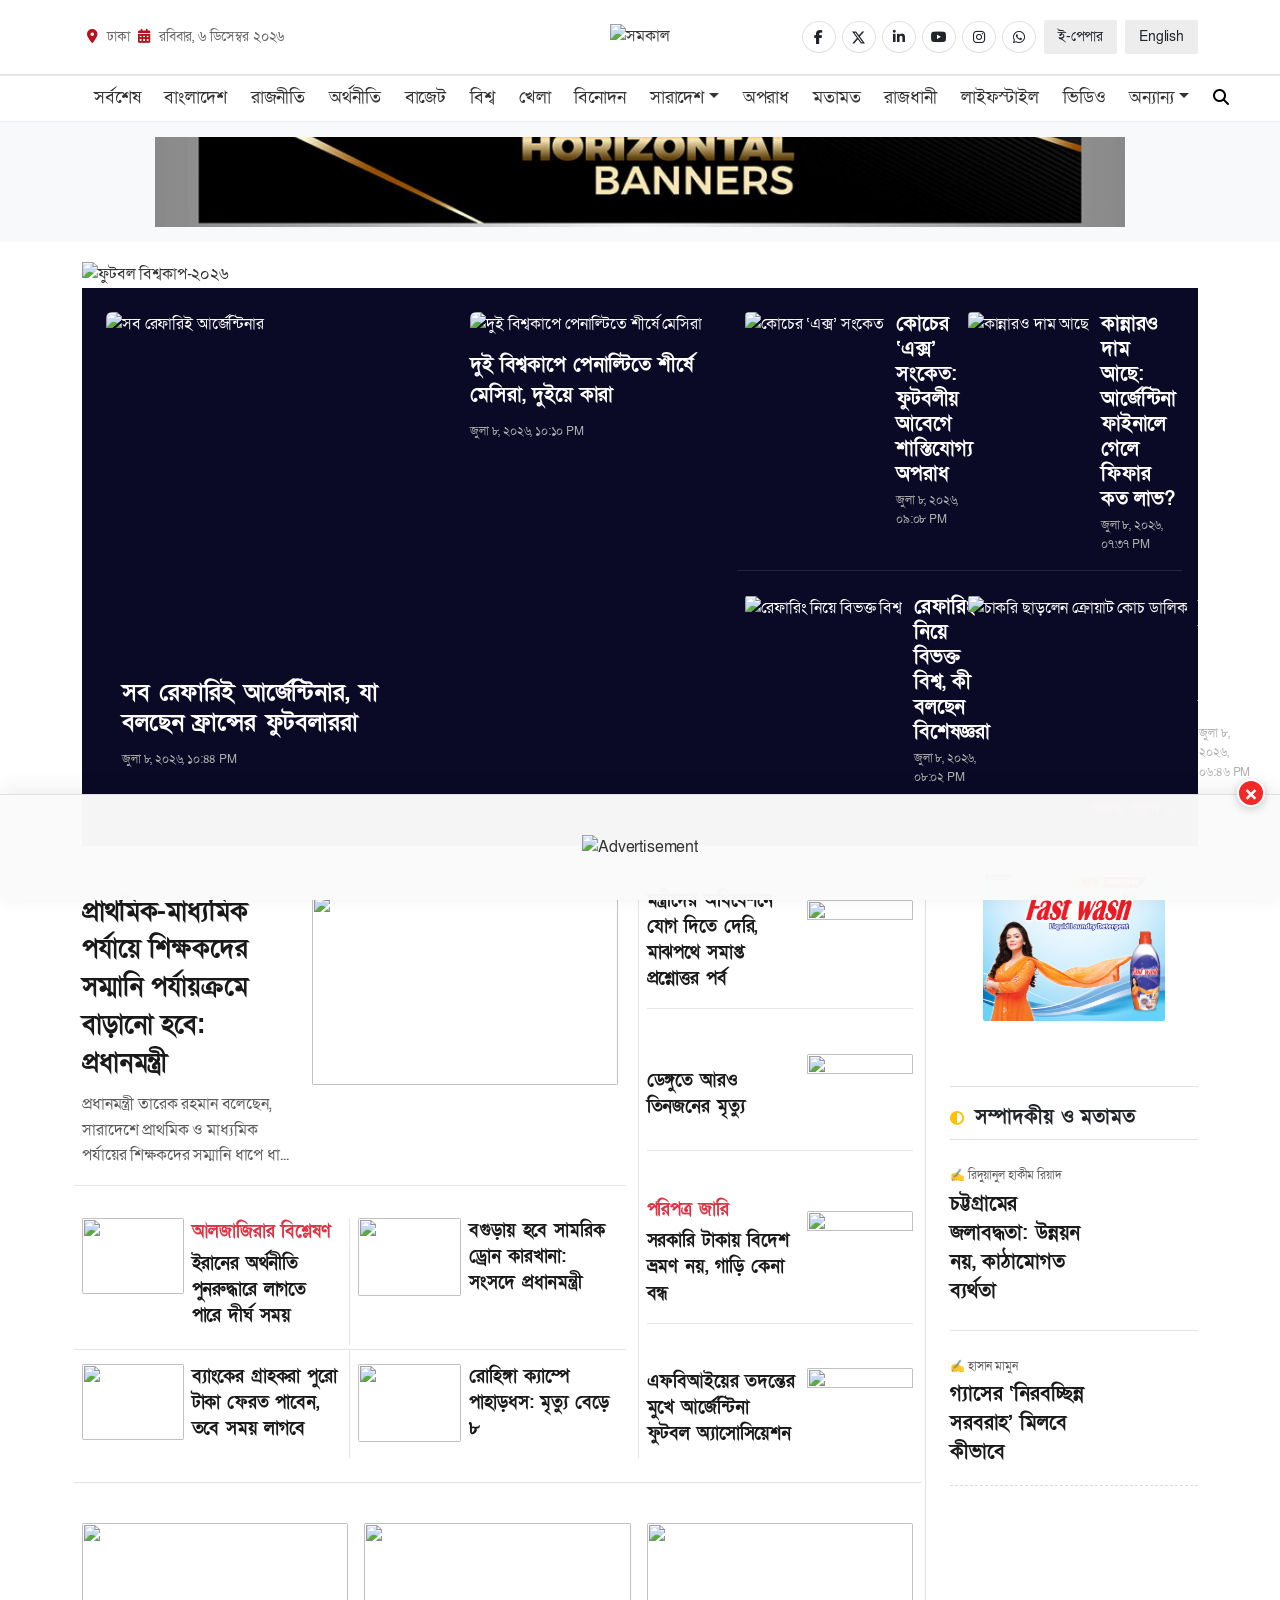
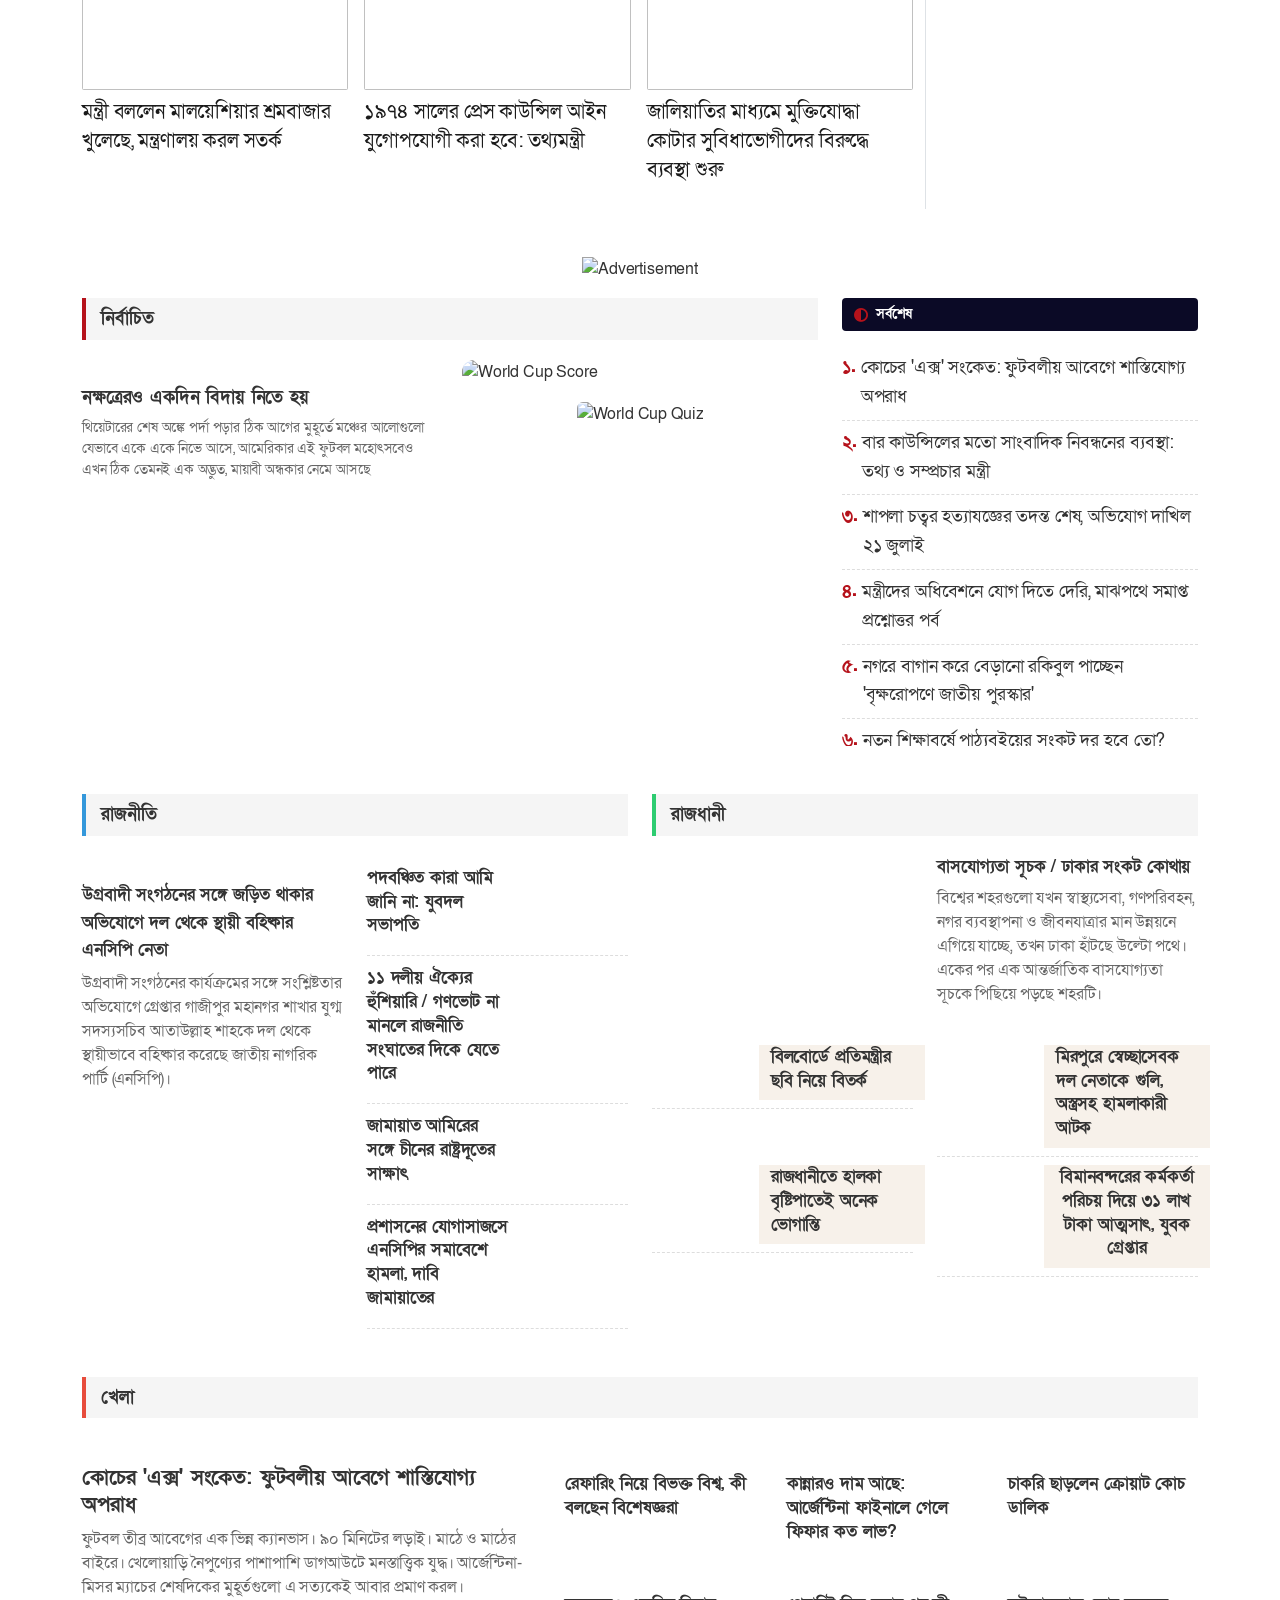
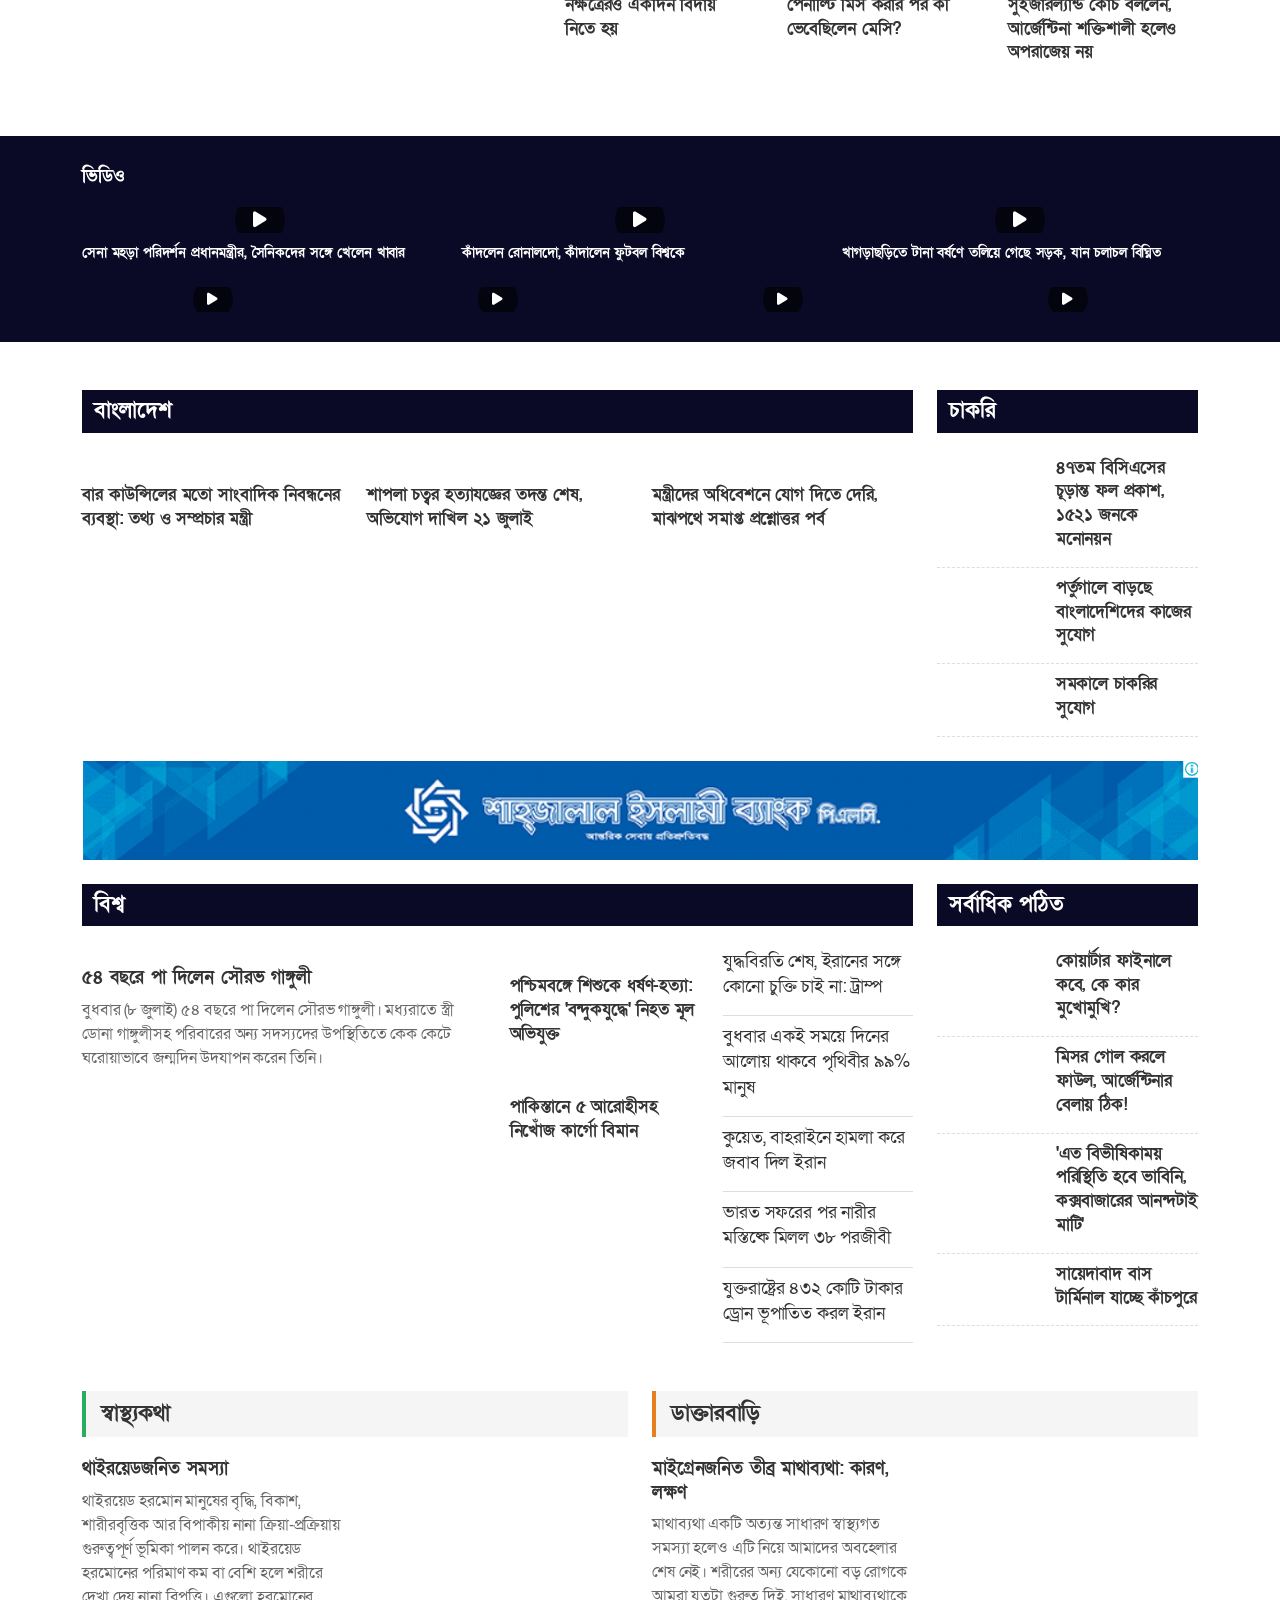
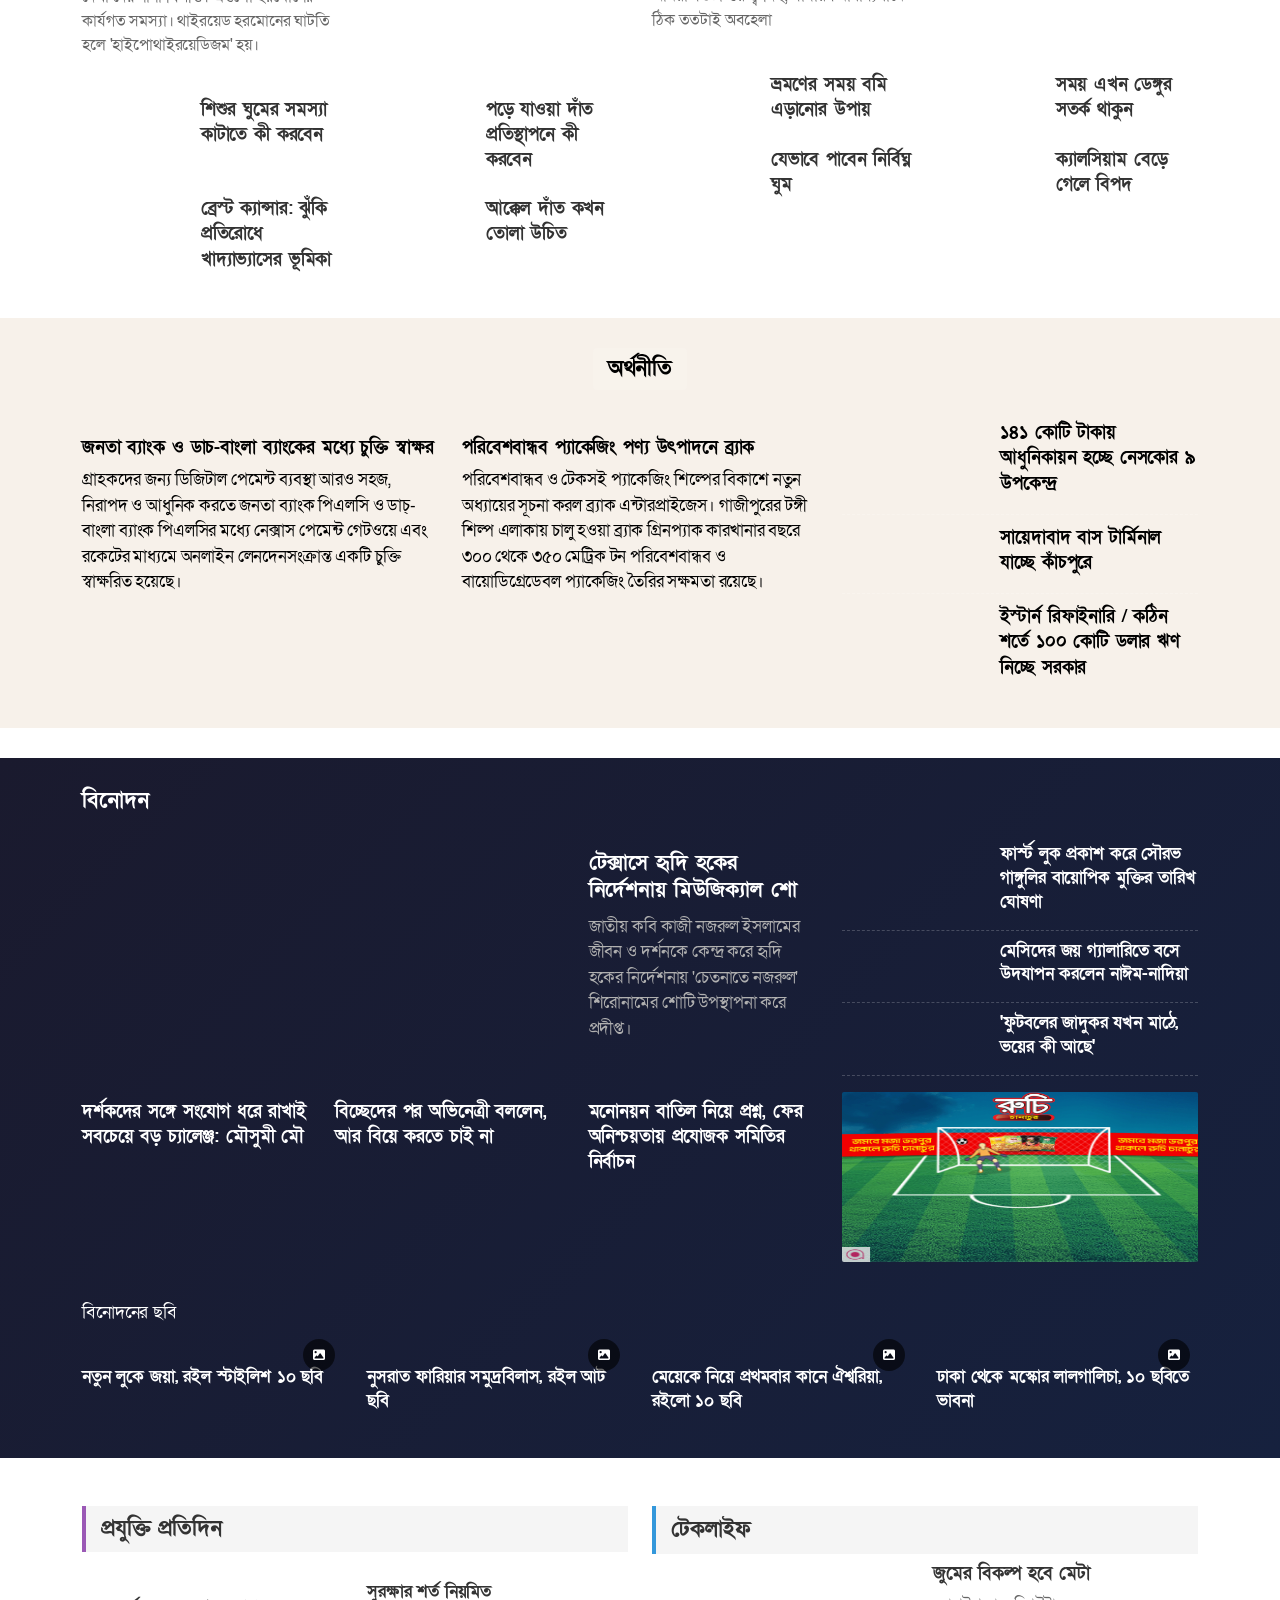
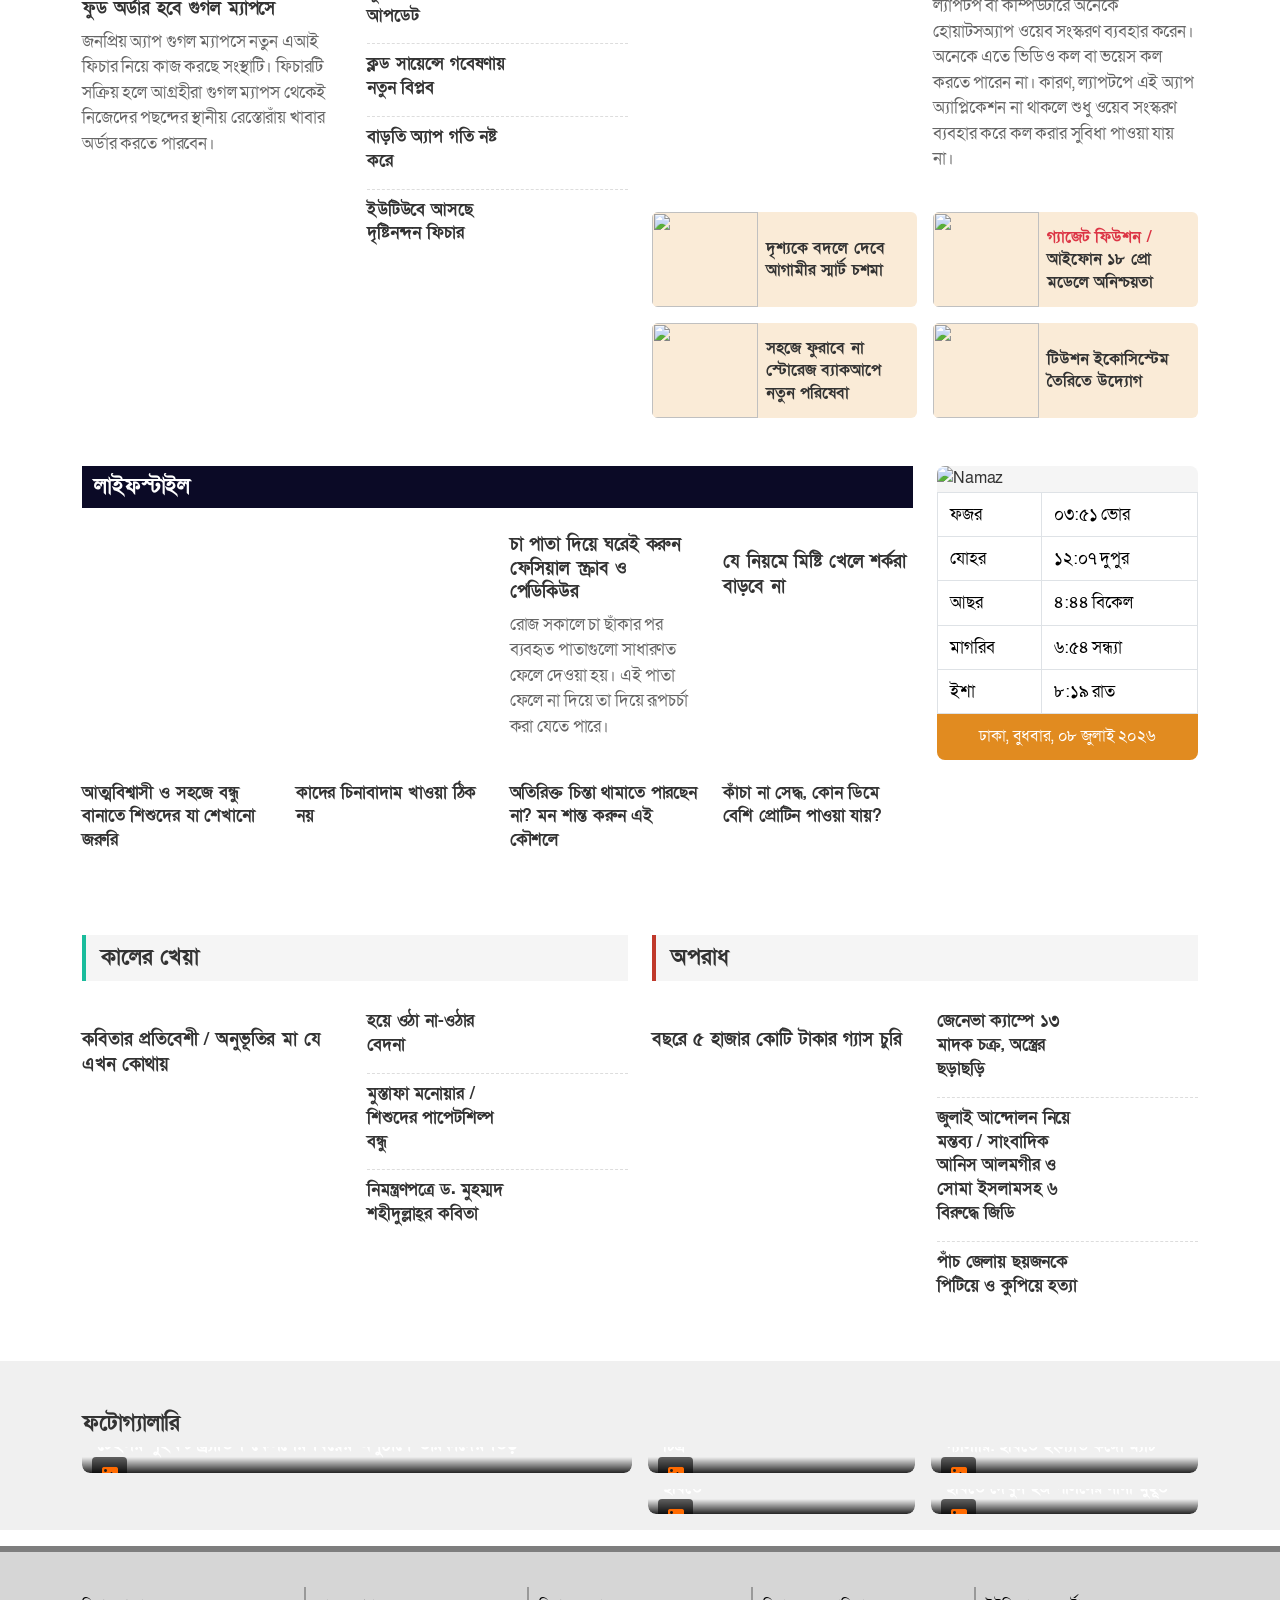
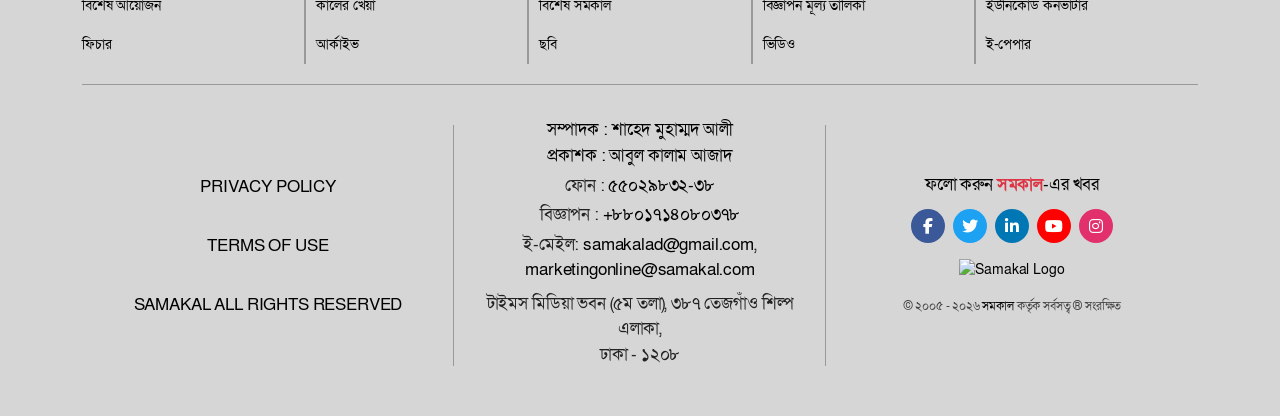
==== commit 7686ad61: "fix: mobile header, top news section" ====
--- a/index.html
+++ b/index.html
@@ -629,7 +629,7 @@
               <a
                 href="#"
                 class="btn btn-link text-decoration-none text-danger fw-semibold p-0"
-                >আরও পড়ুন &gt;&gt;</a
+                >আরও পড়ুন &raquo;</a
               >
             </div>
           </div>
@@ -646,10 +646,9 @@
             <div class="col-lg-9">
               <div class="row g-3">
                 <!-- Lead News (Takes 8 cols) -->
-                <div class="col-lg-8">
+                <div class="col-lg-8 border-right-divider">
                   <article class="card border-0">
                     <a href="#" class="text-decoration-none text-dark">
-                      <!-- Modified: Text on left (col-lg-5), Image on right (col-lg-7) -->
                       <div class="row g-3">
                         <div class="col-lg-5 d-flex order-2 order-lg-1">
                           <div class="my-auto">
@@ -678,9 +677,9 @@
                   </article>
 
                   <!-- Small News Items Grid -->
-                  <div class="row g-3 mt-3">
+                  <div class="row g-3 mt-3 small-news-grid">
                     <!-- Item 1 -->
-                    <div class="col-md-6 small-news">
+                    <div class="col-md-6 small-news border-right-divider-md">
                       <a href="#" class="text-decoration-none text-dark">
                         <div class="row g-2">
                           <div class="col-5">
@@ -731,7 +730,9 @@
                     </div>
 
                     <!-- Item 3 -->
-                    <div class="col-md-6 small-news">
+                    <div
+                      class="col-md-6 small-news border-right-divider-md border-top-divider"
+                    >
                       <a href="#" class="text-decoration-none text-dark">
                         <div class="row g-2">
                           <div class="col-5">
@@ -754,7 +755,7 @@
                     </div>
 
                     <!-- Item 4 -->
-                    <div class="col-md-6 small-news">
+                    <div class="col-md-6 small-news border-top-divider">
                       <a href="#" class="text-decoration-none text-dark">
                         <div class="row g-2">
                           <div class="col-5">
@@ -780,7 +781,7 @@
                 <!-- Middle Column News List (Takes 4 cols inside col-lg-9) -->
                 <div class="col-lg-4 mt-4 mt-lg-0">
                   <div
-                    class="d-flex flex-column justify-content-around gap-4 h-100"
+                    class="d-flex flex-column justify-content-around gap-4 h-100 divided-list"
                   >
                     <article class="top-card">
                       <a href="#" class="text-decoration-none text-dark">
@@ -866,8 +867,8 @@
               <!-- End Inner Row inside Left Content -->
 
               <!--====================================================
-          TOP 3 NEWS (Placed inside col-lg-9 so it aligns left)
-        =====================================================-->
+      TOP 3 NEWS (Placed inside col-lg-9 so it aligns left)
+  =====================================================-->
               <div class="row mt-4 g-3 border-top pt-4">
                 <!-- Card 1 -->
                 <div class="col-md-4">
@@ -881,7 +882,7 @@
                         />
                       </div>
                       <div class="card-body px-0 pt-2">
-                        <h5 class="card-title fs-6 fw-bold">
+                        <h5 class="card-title fs-6">
                           মন্ত্রী বললেন মালয়েশিয়ার শ্রমবাজার খুলেছে,
                           মন্ত্রণালয় করল সতর্ক
                         </h5>
@@ -902,7 +903,7 @@
                         />
                       </div>
                       <div class="card-body px-0 pt-2">
-                        <h5 class="card-title fs-6 fw-bold">
+                        <h5 class="card-title fs-6">
                           ১৯৭৪ সালের প্রেস কাউন্সিল আইন যুগোপযোগী করা হবে:
                           তথ্যমন্ত্রী
                         </h5>
@@ -923,7 +924,7 @@
                         />
                       </div>
                       <div class="card-body px-0 pt-2">
-                        <h5 class="card-title fs-6 fw-bold">
+                        <h5 class="card-title fs-6">
                           জালিয়াতির মাধ্যমে মুক্তিযোদ্ধা কোটার সুবিধাভোগীদের
                           বিরুদ্ধে ব্যবস্থা শুরু
                         </h5>
@@ -957,8 +958,13 @@
 
               <!-- Editorial Section (Now naturally matching the image layout placement) -->
               <div class="mb-3 pt-3 border-top">
-                <h4 class="editorial-title fs-5 fw-bold text-dark pb-2 mb-3">
-                  <span class="text-warning">●</span> সম্পাদকীয় ও মতামত
+                <h4
+                  class="editorial-title fs-5 fw-bold text-dark pb-2 mb-3 border-bottom"
+                >
+                  <span class="text-warning"
+                    ><i class="fa-solid fa-circle-half-stroke"></i
+                  ></span>
+                  সম্পাদকীয় ও মতামত
                 </h4>
 
                 <!-- Item 1 -->
@@ -2512,122 +2518,163 @@
             </div>
           </div>
           <div class="col-lg-6">
-  <a href="#">
-    <h2 class="section-title techlife-title" style="font-size: 22px">
-      টেকলাইফ
-    </h2>
-  </a>
-
-  <div class="techlife-top mb-4">
-    <a href="#" class="text-decoration-none">
-      <div class="row g-3">
-        <div class="col-lg-6">
-          <img
-            src="https://samakal.com/media/imgAll/2026July/zoom-alter-2-1783315411.jpg"
-            alt=""
-            class="img-fluid w-100 rounded"
-          />
-        </div>
-        <div class="col-lg-6">
-          <h3 class="techlife-title">জুমের বিকল্প হবে মেটা</h3>
-          <p class="techlife-brief">
-            ল্যাপটপ বা কম্পিউটারে অনেকে হোয়াটসঅ্যাপ ওয়েব সংস্করণ
-            ব্যবহার করেন। অনেকে এতে ভিডিও কল বা ভয়েস কল করতে পারেন
-            না। কারণ, ল্যাপটপে এই অ্যাপ অ্যাপ্লিকেশন না থাকলে শুধু
-            ওয়েব সংস্করণ ব্যবহার করে কল করার সুবিধা পাওয়া যায় না।
-          </p>
-        </div>
-      </div>
-    </a>
-  </div>
-
-  <div class="row g-3">
-    <!-- Item 1 -->
-    <div class="col-md-6">
-      <a href="#" class="techlife-item d-block rounded overflow-hidden" style="background-color: antiquewhite;">
-        <div class="d-flex align-items-stretch flex-nowrap" style="min-height: 95px;">
-          <div class="flex-shrink-0" style="width: 40%;">
-            <img
-              src="https://samakal.com/media/imgAll/2026July/SM/apple-glass-3-1783315313.jpg"
-              alt=""
-              class="w-100 h-100"
-              style="object-fit: cover;"
-            />
-          </div>
-          <div class="flex-grow-1 p-2 d-flex align-items-center">
-            <h4 class="techlife-item-title m-0" style="font-size: 16px; font-weight: 600;">
-              দৃশ্যকে বদলে দেবে আগামীর স্মার্ট চশমা
-            </h4>
-          </div>
-        </div>
-      </a>
-    </div>
-
-    <!-- Item 2 -->
-    <div class="col-md-6">
-      <a href="#" class="techlife-item d-block rounded overflow-hidden" style="background-color: antiquewhite;">
-        <div class="d-flex align-items-stretch flex-nowrap" style="min-height: 95px;">
-          <div class="flex-shrink-0" style="width: 40%;">
-            <img
-              src="https://samakal.com/media/imgAll/2026July/SM/iph-18-pro-1783315201.jpg"
-              alt=""
-              class="w-100 h-100"
-              style="object-fit: cover;"
-            />
-          </div>
-          <div class="flex-grow-1 p-2 d-flex align-items-center">
-            <h4 class="techlife-item-title m-0" style="font-size: 16px; font-weight: 600;">
-              <span class="subheading text-danger fw-bold">গ্যাজেট ফিউশন / </span>আইফোন ১৮
-              প্রো মডেলে অনিশ্চয়তা
-            </h4>
-          </div>
-        </div>
-      </a>
-    </div>
-
-    <!-- Item 3 -->
-    <div class="col-md-6">
-      <a href="#" class="techlife-item d-block rounded overflow-hidden" style="background-color: antiquewhite;">
-        <div class="d-flex align-items-stretch flex-nowrap" style="min-height: 95px;">
-          <div class="flex-shrink-0" style="width: 40%;">
-            <img
-              src="https://samakal.com/media/imgAll/2026July/SM/google-storage-1783315074.jpg"
-              alt=""
-              class="w-100 h-100"
-              style="object-fit: cover;"
-            />
-          </div>
-          <div class="flex-grow-1 p-2 d-flex align-items-center">
-            <h4 class="techlife-item-title m-0" style="font-size: 16px; font-weight: 600;">
-              সহজে ফুরাবে না স্টোরেজ ব্যাকআপে নতুন পরিষেবা
-            </h4>
-          </div>
-        </div>
-      </a>
-    </div>
-
-    <!-- Item 4 -->
-    <div class="col-md-6">
-      <a href="#" class="techlife-item d-block rounded overflow-hidden" style="background-color: antiquewhite;">
-        <div class="d-flex align-items-stretch flex-nowrap" style="min-height: 95px;">
-          <div class="flex-shrink-0" style="width: 40%;">
-            <img
-              src="https://samakal.com/media/imgAll/2026July/SM/untitled-44-1783314950.jpg"
-              alt=""
-              class="w-100 h-100"
-              style="object-fit: cover;"
-            />
-          </div>
-          <div class="flex-grow-1 p-2 d-flex align-items-center">
-            <h4 class="techlife-item-title m-0" style="font-size: 16px; font-weight: 600;">
-              টিউশন ইকোসিস্টেম তৈরিতে উদ্যোগ
-            </h4>
-          </div>
-        </div>
-      </a>
-    </div>
-  </div>
-</div>
+            <a href="#">
+              <h2 class="section-title techlife-title" style="font-size: 22px">
+                টেকলাইফ
+              </h2>
+            </a>
+
+            <div class="techlife-top mb-4">
+              <a href="#" class="text-decoration-none">
+                <div class="row g-3">
+                  <div class="col-lg-6">
+                    <img
+                      src="https://samakal.com/media/imgAll/2026July/zoom-alter-2-1783315411.jpg"
+                      alt=""
+                      class="img-fluid w-100 rounded"
+                    />
+                  </div>
+                  <div class="col-lg-6">
+                    <h3 class="techlife-title">জুমের বিকল্প হবে মেটা</h3>
+                    <p class="techlife-brief">
+                      ল্যাপটপ বা কম্পিউটারে অনেকে হোয়াটসঅ্যাপ ওয়েব সংস্করণ
+                      ব্যবহার করেন। অনেকে এতে ভিডিও কল বা ভয়েস কল করতে পারেন
+                      না। কারণ, ল্যাপটপে এই অ্যাপ অ্যাপ্লিকেশন না থাকলে শুধু
+                      ওয়েব সংস্করণ ব্যবহার করে কল করার সুবিধা পাওয়া যায় না।
+                    </p>
+                  </div>
+                </div>
+              </a>
+            </div>
+
+            <div class="row g-3">
+              <!-- Item 1 -->
+              <div class="col-md-6">
+                <a
+                  href="#"
+                  class="techlife-item d-block rounded overflow-hidden"
+                  style="background-color: antiquewhite"
+                >
+                  <div
+                    class="d-flex align-items-stretch flex-nowrap"
+                    style="min-height: 95px"
+                  >
+                    <div class="flex-shrink-0" style="width: 40%">
+                      <img
+                        src="https://samakal.com/media/imgAll/2026July/SM/apple-glass-3-1783315313.jpg"
+                        alt=""
+                        class="w-100 h-100"
+                        style="object-fit: cover"
+                      />
+                    </div>
+                    <div class="flex-grow-1 p-2 d-flex align-items-center">
+                      <h4
+                        class="techlife-item-title m-0"
+                        style="font-size: 16px; font-weight: 600"
+                      >
+                        দৃশ্যকে বদলে দেবে আগামীর স্মার্ট চশমা
+                      </h4>
+                    </div>
+                  </div>
+                </a>
+              </div>
+
+              <!-- Item 2 -->
+              <div class="col-md-6">
+                <a
+                  href="#"
+                  class="techlife-item d-block rounded overflow-hidden"
+                  style="background-color: antiquewhite"
+                >
+                  <div
+                    class="d-flex align-items-stretch flex-nowrap"
+                    style="min-height: 95px"
+                  >
+                    <div class="flex-shrink-0" style="width: 40%">
+                      <img
+                        src="https://samakal.com/media/imgAll/2026July/SM/iph-18-pro-1783315201.jpg"
+                        alt=""
+                        class="w-100 h-100"
+                        style="object-fit: cover"
+                      />
+                    </div>
+                    <div class="flex-grow-1 p-2 d-flex align-items-center">
+                      <h4
+                        class="techlife-item-title m-0"
+                        style="font-size: 16px; font-weight: 600"
+                      >
+                        <span class="subheading text-danger fw-bold"
+                          >গ্যাজেট ফিউশন / </span
+                        >আইফোন ১৮ প্রো মডেলে অনিশ্চয়তা
+                      </h4>
+                    </div>
+                  </div>
+                </a>
+              </div>
+
+              <!-- Item 3 -->
+              <div class="col-md-6">
+                <a
+                  href="#"
+                  class="techlife-item d-block rounded overflow-hidden"
+                  style="background-color: antiquewhite"
+                >
+                  <div
+                    class="d-flex align-items-stretch flex-nowrap"
+                    style="min-height: 95px"
+                  >
+                    <div class="flex-shrink-0" style="width: 40%">
+                      <img
+                        src="https://samakal.com/media/imgAll/2026July/SM/google-storage-1783315074.jpg"
+                        alt=""
+                        class="w-100 h-100"
+                        style="object-fit: cover"
+                      />
+                    </div>
+                    <div class="flex-grow-1 p-2 d-flex align-items-center">
+                      <h4
+                        class="techlife-item-title m-0"
+                        style="font-size: 16px; font-weight: 600"
+                      >
+                        সহজে ফুরাবে না স্টোরেজ ব্যাকআপে নতুন পরিষেবা
+                      </h4>
+                    </div>
+                  </div>
+                </a>
+              </div>
+
+              <!-- Item 4 -->
+              <div class="col-md-6">
+                <a
+                  href="#"
+                  class="techlife-item d-block rounded overflow-hidden"
+                  style="background-color: antiquewhite"
+                >
+                  <div
+                    class="d-flex align-items-stretch flex-nowrap"
+                    style="min-height: 95px"
+                  >
+                    <div class="flex-shrink-0" style="width: 40%">
+                      <img
+                        src="https://samakal.com/media/imgAll/2026July/SM/untitled-44-1783314950.jpg"
+                        alt=""
+                        class="w-100 h-100"
+                        style="object-fit: cover"
+                      />
+                    </div>
+                    <div class="flex-grow-1 p-2 d-flex align-items-center">
+                      <h4
+                        class="techlife-item-title m-0"
+                        style="font-size: 16px; font-weight: 600"
+                      >
+                        টিউশন ইকোসিস্টেম তৈরিতে উদ্যোগ
+                      </h4>
+                    </div>
+                  </div>
+                </a>
+              </div>
+            </div>
+          </div>
         </div>
       </section>
 
--- a/css/styles.css
+++ b/css/styles.css
@@ -388,6 +388,17 @@
 @media (max-width: 991.98px) {
   .mobile-header {
     display: block;
+    position: fixed;
+    top: 0;
+    left: 0;
+    width: 100%;
+    z-index: 1050;
+    background: #eee;
+    box-shadow: 0 2px 8px rgba(0, 0, 0, 0.08);
+  }
+  .mobile-topbar {
+    height: 60px;
+    padding: 0 15px;
   }
 
   .MobileMenu {
@@ -404,6 +415,10 @@
   .MobileMenu.show {
     display: block;
   }
+  .logo-img {
+    max-width: 216px;
+    max-height: 34px;
+  }
 }
 /* ── Top Bar ── */
 .mobile-topbar {
@@ -411,9 +426,10 @@
   height: 60px; /* Increased height slightly for better padding */
   border-bottom: 1px solid #e0e0e0;
   flex-shrink: 0;
-  background: #fff;
+  background: #eee;
   display: flex;
   align-items: center; /* Ensures content stays centered vertically */
+  padding: 15px 12px;
 }
 
 .topbar-close {
@@ -920,175 +936,261 @@
 HOME LEAD SECTION
 =========================================*/
 
-.home-lead-section img {
+:root {
+  --sm-text: #1a1a1a;
+  --sm-red: #c8102e;
+  --sm-summary: #5a5a5a;
+  --sm-divider: #e6e6e6;
+  --sm-bg: #ffffff;
+  --sp-1: 8px;
+  --sp-2: 16px;
+  --sp-3: 24px;
+  --sp-4: 32px;
+}
+
+.home-lead-section {
+  background: var(--sm-bg);
+  font-family: "Hind Siliguri", "Noto Sans Bengali", sans-serif;
+  color: var(--sm-text);
+}
+
+/* =========================================================================
+   SHARED HOVER BEHAVIOR
+   Every card in this section is a plain <a class="text-decoration-none
+   text-dark"> wrapping the whole block, so hover effects are scoped off
+   the anchor rather than a dedicated "__link" class.
+========================================================================= */
+.home-lead-section a:hover .lead-title,
+.home-lead-section a:hover h5,
+.home-lead-section a:hover h6,
+.home-lead-section a:hover .card-title {
+  color: var(--sm-red);
+}
+
+.home-lead-section a:hover .img-wrapper img {
+  transform: scale(1.05);
+}
+
+/* =========================================================================
+   IMG WRAPPER — used by lead, small-news, top-card(none), and Top-3 cards
+========================================================================= */
+.img-wrapper {
+  overflow: hidden;
+  border-radius: 2px;
+  display: block;
+}
+.img-wrapper img {
   width: 100%;
-  display: block;
-  transition: 0.35s ease;
-}
-
-.home-lead-section a {
-  color: #222;
-  text-decoration: none;
-}
-
-.home-lead-section a:hover {
-  color: #e67e22;
-}
-
-.home-lead-section img:hover {
-  transform: scale(1.05);
-}
-
-.home-lead-section .img-wrapper {
+  height: 100%;
+  object-fit: cover;
+  display: block;
+  transition: transform 0.35s ease;
+}
+
+/* =========================================================================
+   LEAD NEWS
+========================================================================= */
+.lead-title {
+  font-size: 26px;
+  font-weight: bold;
+  line-height: 1.45;
+  margin: 0 0 10px;
+  color: var(--sm-text);
+  transition: color 0.2s ease;
+}
+
+.lead-summary {
+  font-size: 16px;
+  line-height: 1.6;
+  color: var(--sm-summary);
+  margin: 0;
+  display: -webkit-box;
+  -webkit-line-clamp: 3;
+  -webkit-box-orient: vertical;
   overflow: hidden;
-  border-radius: 6px;
-}
-
-.home-lead-section .lead-title {
-  font-size: 2rem;
-  font-weight: 700;
-  line-height: 1.35;
-  margin-bottom: 15px;
-}
-
-.home-lead-section .lead-summary {
-  font-size: 16px;
-  line-height: 1.8;
-  color: #555;
-}
-
-.home-lead-section .small-news {
-  padding: 14px 0;
-  border-bottom: 1px solid #ececec;
-}
-
-.home-lead-section .small-news:last-child {
+}
+
+.lead-title + .lead-summary,
+.lead-summary {
+  margin-top: 4px;
+}
+
+/* fixed ratio for the lead image */
+.col-lg-7.order-1.order-lg-2 .img-wrapper img,
+.col-lg-7 .img-wrapper img {
+  aspect-ratio: 16 / 10;
+}
+
+/* =========================================================================
+   SMALL NEWS GRID  (2x2 grid under the lead)
+========================================================================= */
+.small-news-grid {
+  margin-top: var(--sp-3);
+  padding-top: var(--sp-2);
+  border-top: 1px solid var(--sm-divider);
+}
+
+.small-news {
+  padding-bottom: var(--sp-2);
+}
+
+.small-news .img-wrapper img {
+  aspect-ratio: 4 / 3;
+}
+
+.small-news h5 {
+  font-size: 18px;
+  font-weight: 600;
+  line-height: 1.45;
+  margin: 0;
+  color: var(--sm-text);
+  transition: color 0.2s ease;
+}
+
+.small-news small.text-danger {
+  display: block;
+  font-size: 18px;
+  margin-bottom: 4px;
+}
+
+/* Vertical line: splits the 2x2 grid down the middle */
+@media (min-width: 768px) {
+  .border-right-divider-md {
+    border-right: 1px solid var(--sm-divider);
+    padding-right: 12px;
+  }
+}
+
+/* Horizontal line: separates row 1 (items 1-2) from row 2 (items 3-4) */
+.border-top-divider {
+  border-top: 1px solid var(--sm-divider);
+  padding-top: 14px;
+  margin-top: 4px;
+}
+
+/* =========================================================================
+   MIDDLE COLUMN NEWS LIST (top-card articles, col-lg-4)
+========================================================================= */
+.top-card h5 {
+  font-size: 18px;
+  font-weight: bold;
+  line-height: 1.45;
+  margin: 0;
+  color: var(--sm-text);
+  transition: color 0.2s ease;
+}
+
+.top-card small.text-danger {
+  display: block;
+  font-size: 18px;
+  margin-bottom: 4px;
+}
+
+.top-card img {
+  width: 100%;
+  aspect-ratio: 4 / 3;
+  object-fit: cover;
+  border-radius: 2px;
+  display: block;
+  transition: transform 0.35s ease;
+}
+
+.home-lead-section a:hover .top-card img {
+  transform: scale(1.06);
+}
+
+/* Vertical line: lead column vs middle news-list column */
+@media (min-width: 992px) {
+  .border-right-divider {
+    border-right: 1px solid var(--sm-divider);
+    padding-right: 20px;
+  }
+}
+
+/* Horizontal lines between each stacked item in the middle column */
+.divided-list .top-card {
+  padding-bottom: var(--sp-2);
+  border-bottom: 1px solid var(--sm-divider);
+}
+.divided-list .top-card:last-child {
+  padding-bottom: 0;
   border-bottom: 0;
 }
 
-.home-lead-section .small-news h5 {
-  font-size: 17px;
-  font-weight: 700;
+/* =========================================================================
+   TOP 3 NEWS CARDS  (bootstrap .card / .card-img-top / .card-title)
+========================================================================= */
+.home-lead-section .card-title {
+  font-size: 18px;
   line-height: 1.45;
-  margin-bottom: 0;
-}
-
-.home-lead-section .top-card {
-  border: 0;
-  transition: 0.25s;
-}
-
-.home-lead-section .top-card:hover {
-  transform: translateY(-3px);
-}
-
-.home-lead-section .top-card img {
-  border-radius: 6px;
-}
-
-.home-lead-section .top-card h5 {
-  font-size: 18px;
+  color: var(--sm-text);
+  transition: color 0.2s ease;
+}
+
+.home-lead-section .card .img-wrapper img {
+  aspect-ratio: 16 / 10;
+}
+
+/* =========================================================================
+   RIGHT SIDEBAR — ads + editorial
+========================================================================= */
+.ad-box img {
+  max-width: 100%;
+  border-radius: 2px;
+}
+
+.editorial-title {
+  font-size: 18px;
+}
+.editorial-title .fa-circle-half-stroke {
+  font-size: 14px;
+  margin-right: 4px;
+}
+
+.editorial-item h6 {
+  font-size: 15px;
   line-height: 1.45;
-  font-weight: 700;
-}
-
-.home-lead-section .editorial-title {
-  font-size: 22px;
-  font-weight: 700;
-  padding-bottom: 10px;
-  border-bottom: 2px solid #c40000;
-  margin-bottom: 20px;
-}
-
-.home-lead-section .editorial-item {
-  padding: 15px 0;
-  border-bottom: 1px solid #ececec;
-}
-
-.home-lead-section .editorial-item:last-child {
-  border-bottom: 0;
-}
-
-.home-lead-section .editorial-author {
-  color: #c40000;
-  font-size: 14px;
-  font-weight: 600;
-}
-
-.home-lead-section .editorial-item h6 {
-  font-size: 17px;
-  line-height: 1.45;
-  font-weight: 700;
-  margin-top: 8px;
-}
-
-.home-lead-section .ad-box img {
-  border-radius: 6px;
-}
-
-.home-lead-section .card {
-  border: 0;
-  border-radius: 0;
-}
-
-.home-lead-section .card-body {
-  padding: 12px 0;
-}
-
-.home-lead-section .card-title {
-  font-size: 18px;
-  line-height: 1.45;
-  font-weight: 700;
-}
-
-.border-bottom {
-  border-bottom: 1px solid #ececec !important;
-}
-
-/*=========================================
-Responsive
-=========================================*/
-
-@media (max-width: 991.98px) {
-  .home-lead-section .lead-title {
-    font-size: 1.6rem;
-    margin-top: 20px;
-  }
-
-  .home-lead-section .lead-summary {
-    font-size: 15px;
-  }
-
-  .home-lead-section .small-news {
-    padding: 12px 0;
-  }
-
-  .home-lead-section .top-card {
-    margin-bottom: 20px;
-  }
-
-  .home-lead-section .editorial-title {
-    margin-top: 30px;
-  }
-}
-
-@media (max-width: 767.98px) {
-  .home-lead-section .lead-title {
-    font-size: 1.4rem;
-  }
-
-  .home-lead-section .small-news h5,
-  .home-lead-section .top-card h5,
-  .home-lead-section .editorial-item h6 {
-    font-size: 16px;
-  }
-
-  .home-lead-section .lead-summary {
-    display: none;
-  }
-
-  .home-lead-section .card-body {
-    padding-top: 10px;
+  color: var(--sm-text);
+  transition: color 0.2s ease;
+}
+
+.editorial-author {
+  font-size: 12px;
+  color: var(--sm-summary) !important;
+}
+
+.editorial-item .img-wrapper img {
+  aspect-ratio: 4 / 3;
+}
+
+/* custom bottom divider between editorial item 1 and item 2 */
+.border-b-custom {
+  border-bottom: 1px solid var(--sm-divider) !important;
+}
+
+.fs-6 {
+  font-size: 20px !important;
+}
+
+/* =========================================================================
+   RESPONSIVE
+========================================================================= */
+@media (max-width: 991px) {
+  .small-news-grid {
+    margin-top: var(--sp-3);
+  }
+  .col-lg-4.mt-4 {
+    margin-top: var(--sp-4) !important;
+  }
+}
+
+@media (max-width: 575px) {
+  .lead-title {
+    font-size: 20px;
+  }
+  .small-news .img-wrapper,
+  .top-card img {
+    aspect-ratio: 4 / 3;
   }
 }
 
@@ -1116,7 +1218,7 @@
 
 .section-title {
   font-size: 18px;
-  font-weight: 700;
+  font-weight: bold;
   padding: 10px 15px;
   background: var(--bg-light);
   margin-bottom: 20px;
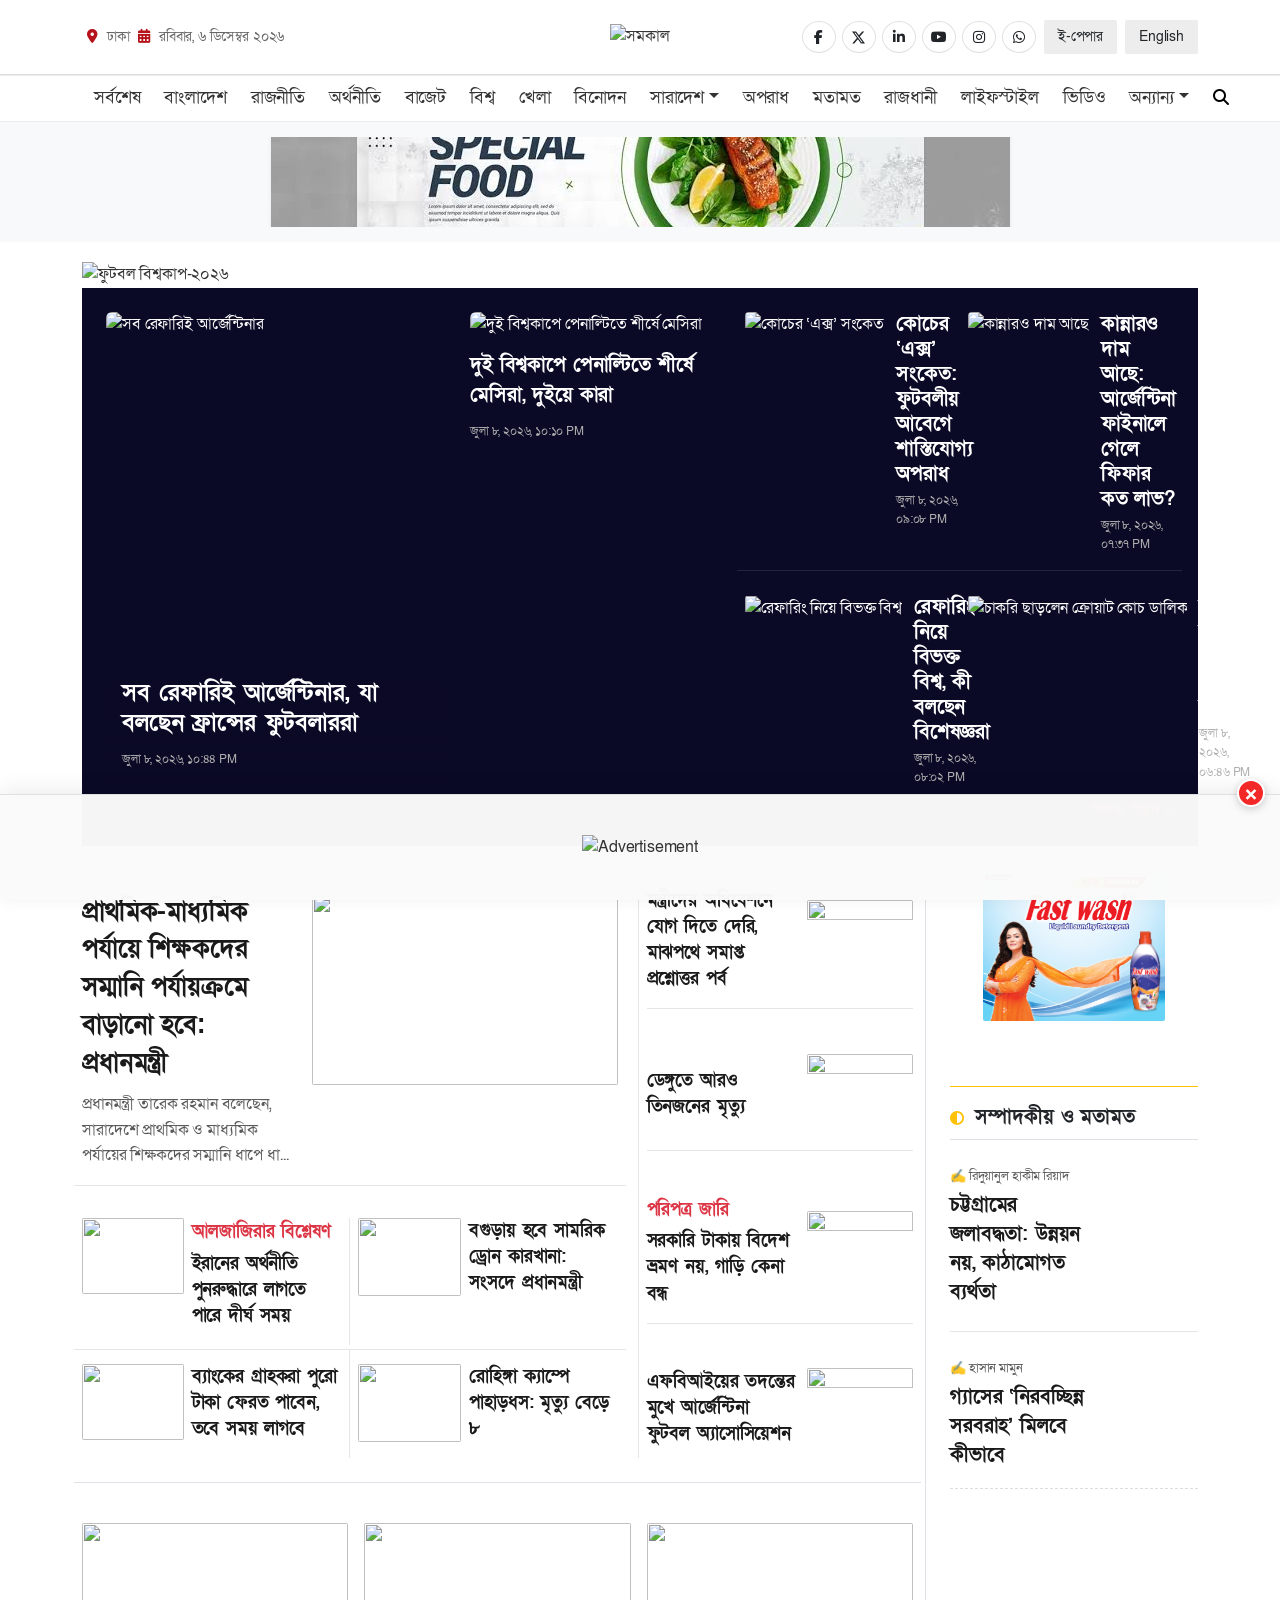
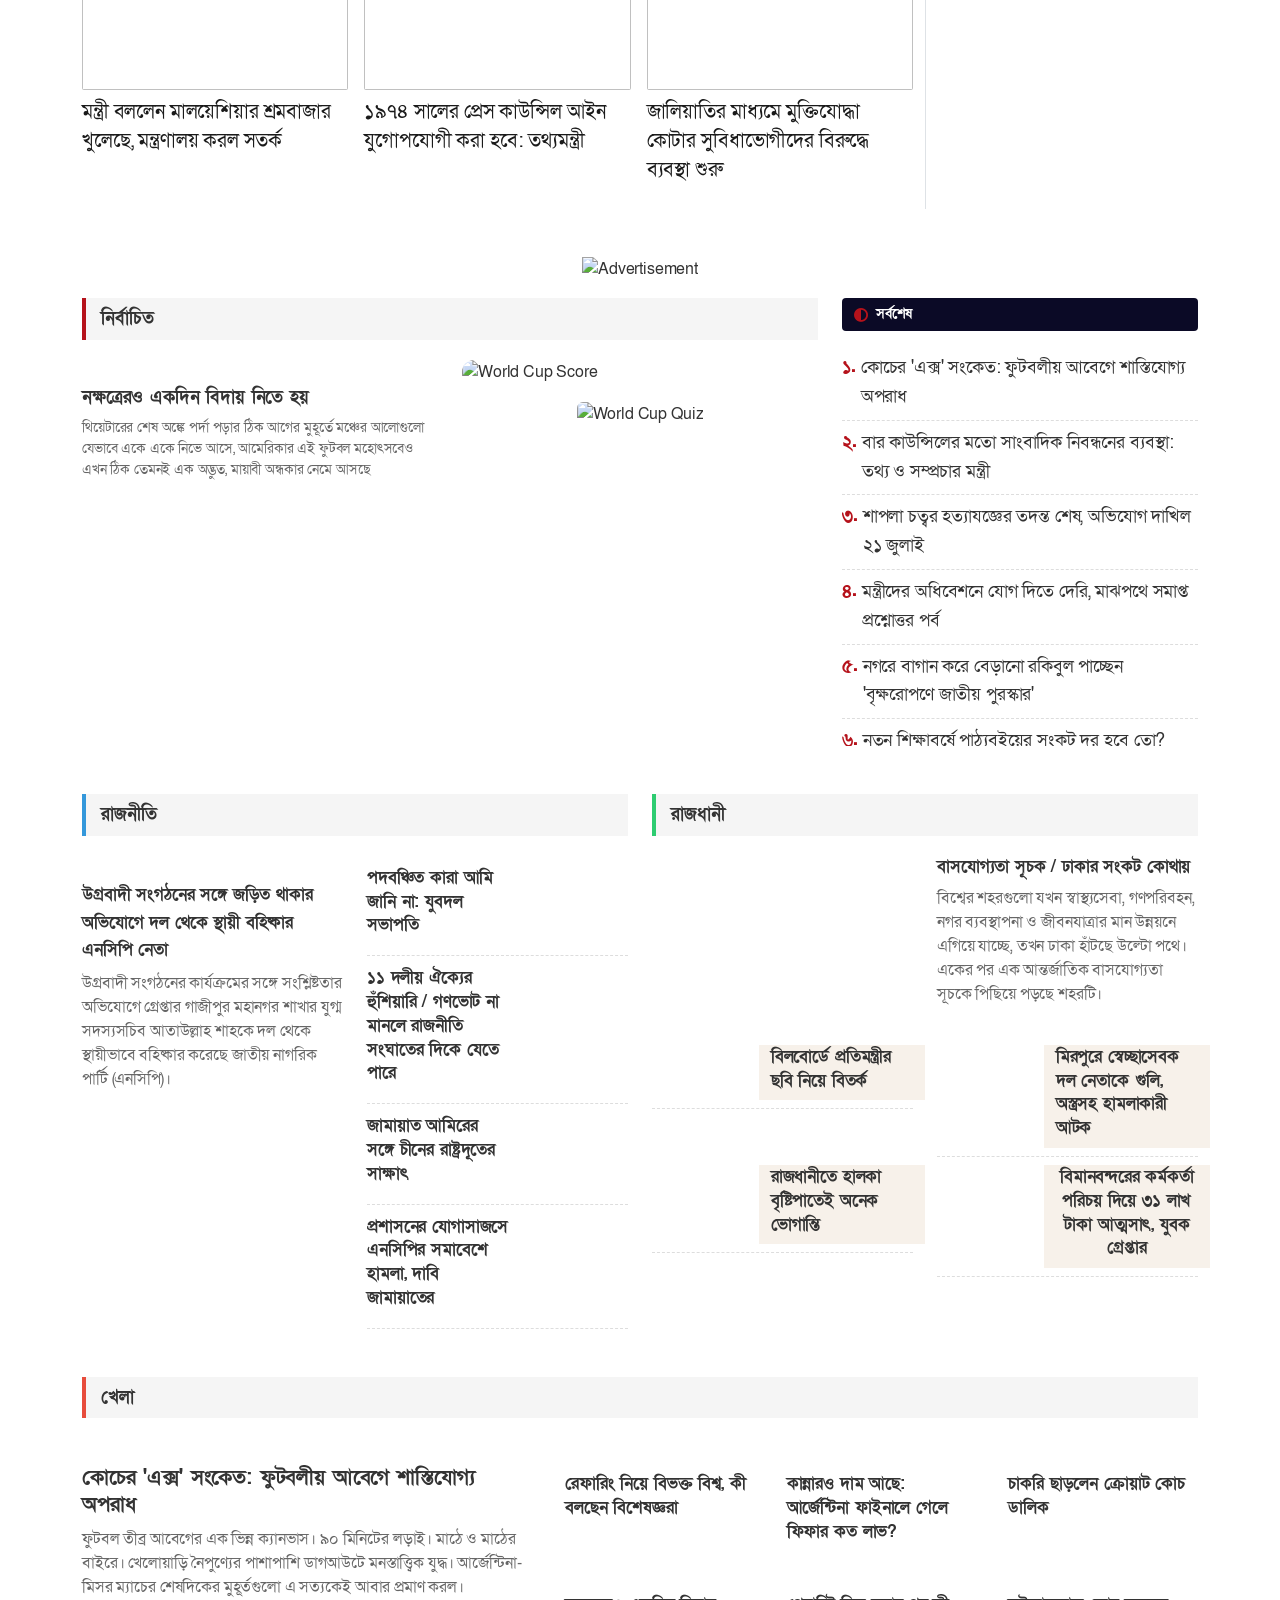
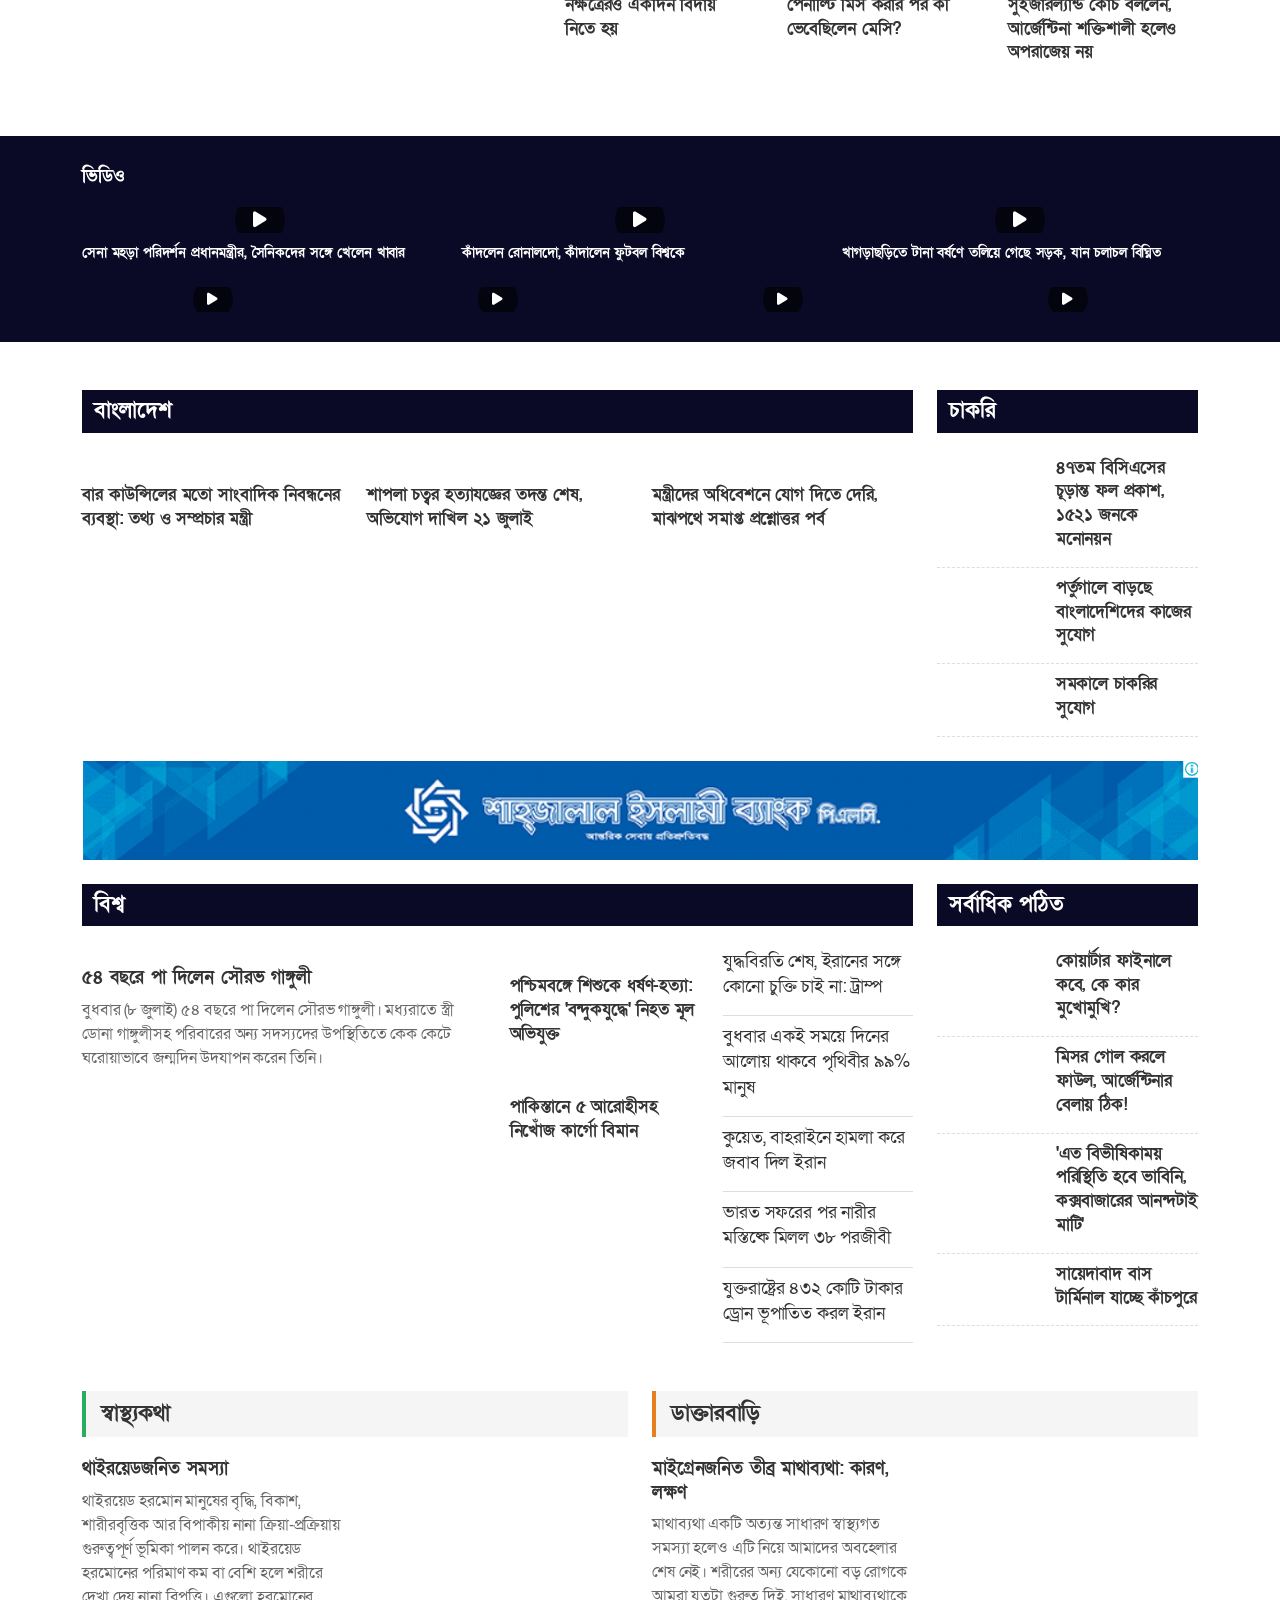
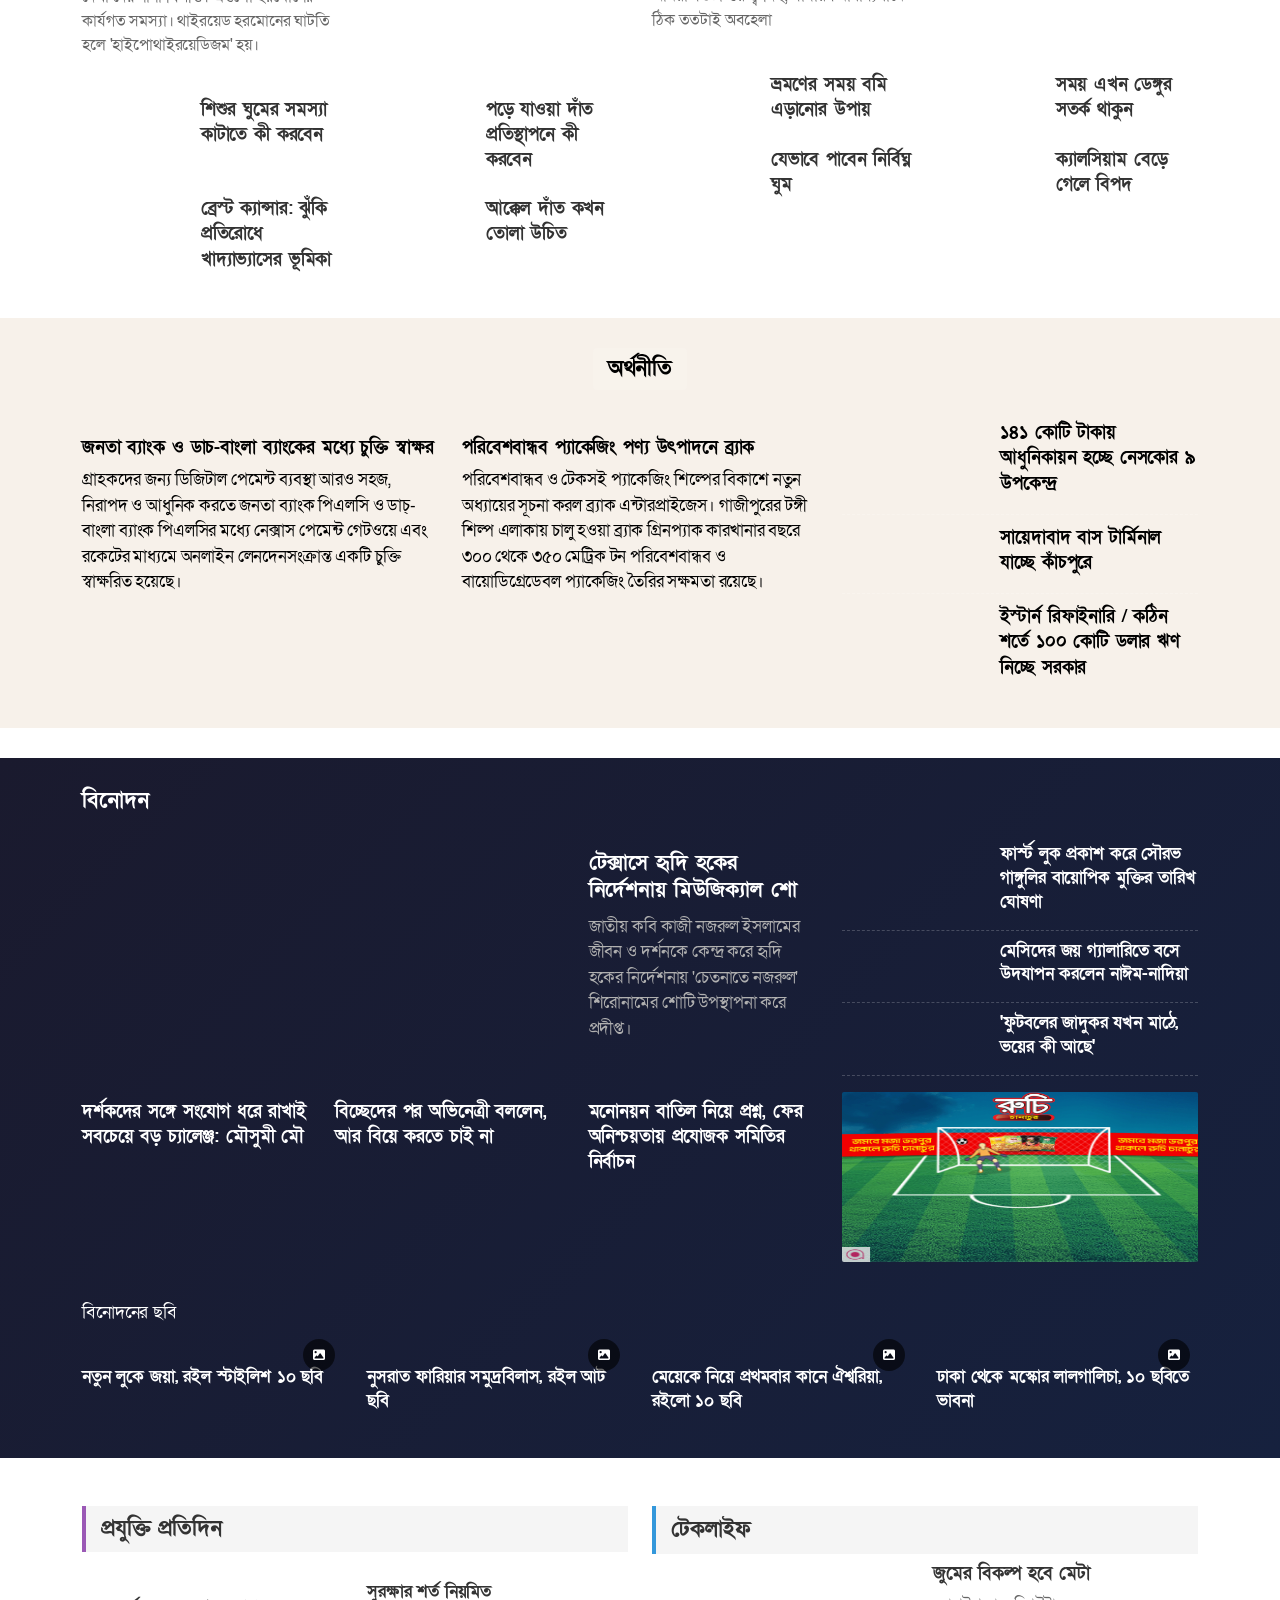
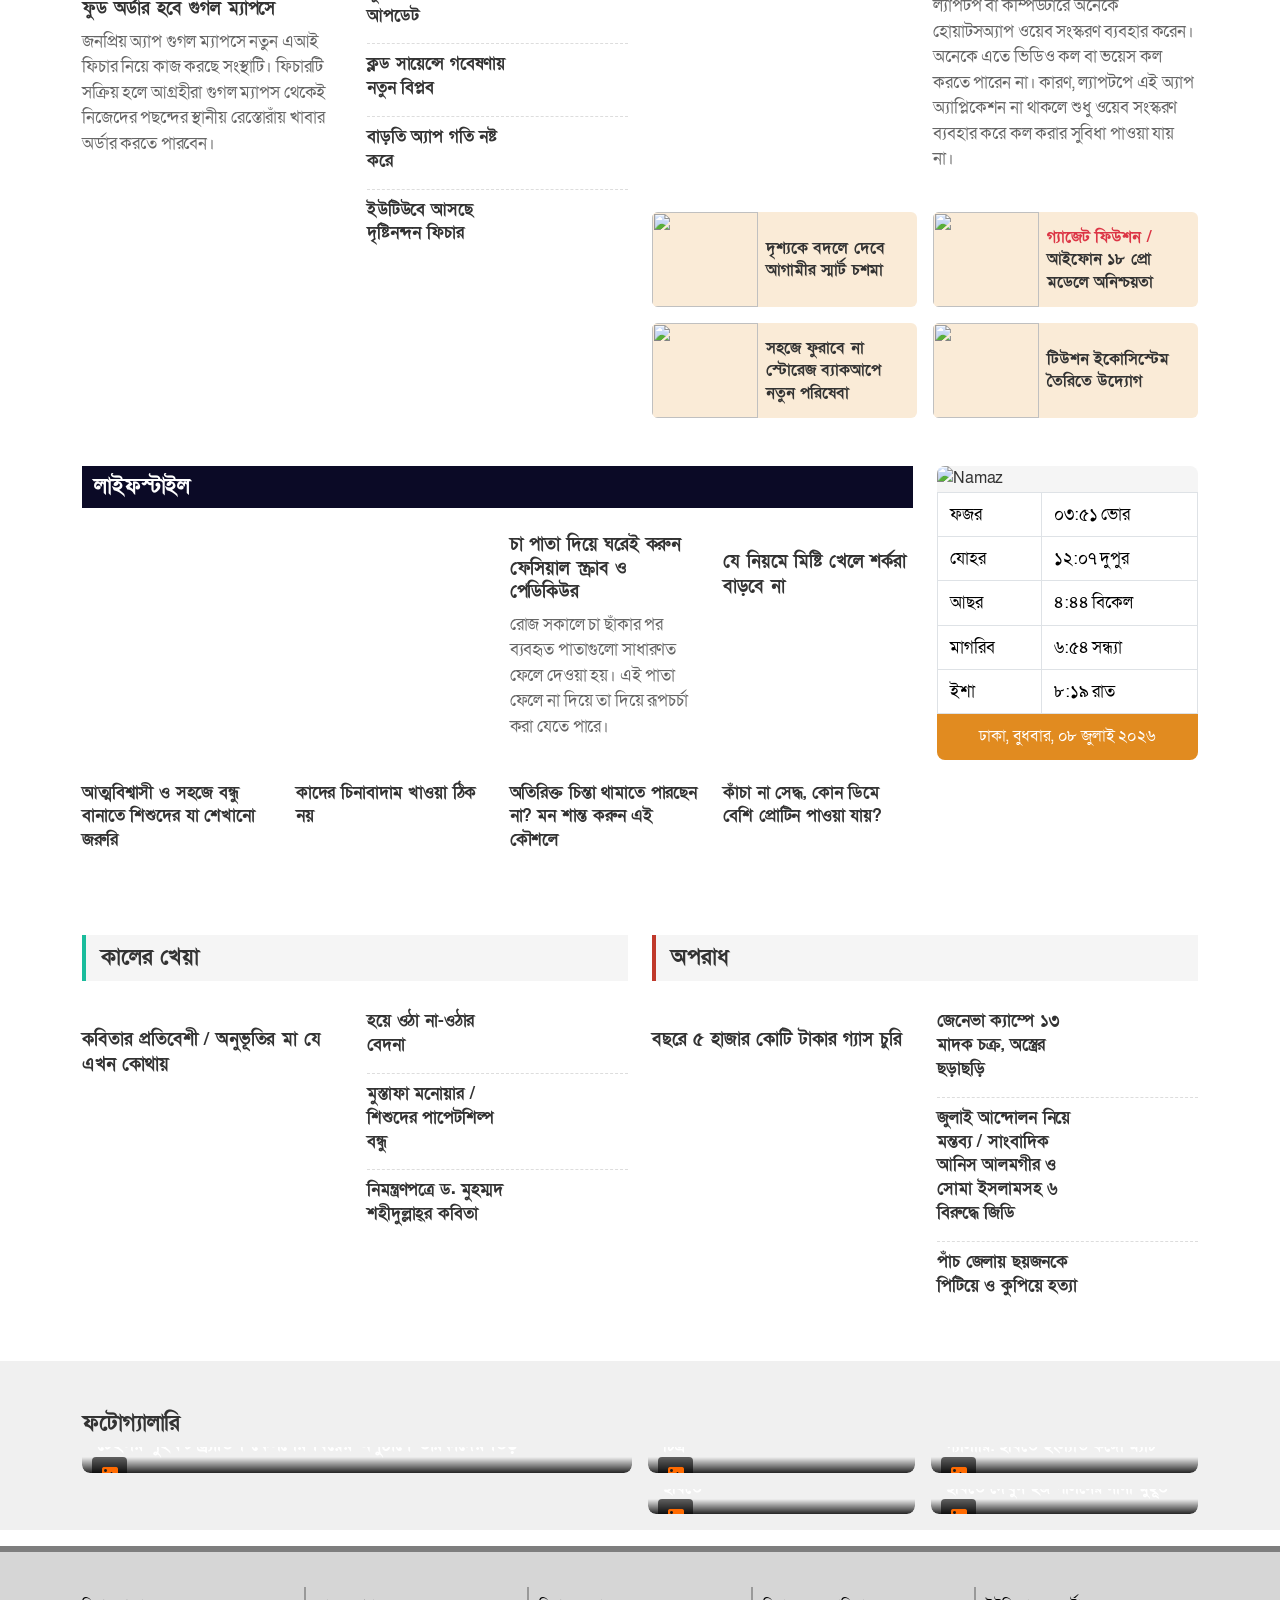
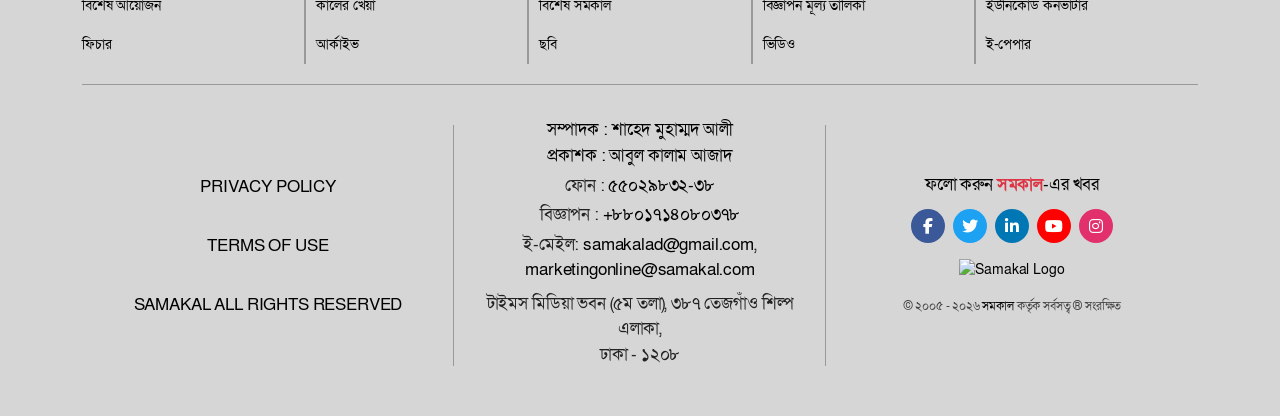
==== commit 21b77d5c: "adjust design" ====
--- a/index.html
+++ b/index.html
@@ -957,7 +957,7 @@
               </div>
 
               <!-- Editorial Section (Now naturally matching the image layout placement) -->
-              <div class="mb-3 pt-3 border-top">
+              <div class="mb-3 pt-3 border-top border-warning">
                 <h4
                   class="editorial-title fs-5 fw-bold text-dark pb-2 mb-3 border-bottom"
                 >
--- a/css/styles.css
+++ b/css/styles.css
@@ -34,6 +34,16 @@
   --border-color: #ddd;
   --bg-light: #f5f5f5;
   --bg-dark: #1a1a2e;
+
+  --sm-text: #1a1a1a;
+  --sm-red: #c8102e;
+  --sm-summary: #5a5a5a;
+  --sm-divider: #e6e6e6;
+  --sm-bg: #ffffff;
+  --sp-1: 8px;
+  --sp-2: 16px;
+  --sp-3: 24px;
+  --sp-4: 32px;
 }
 
 *,
@@ -936,18 +946,6 @@
 HOME LEAD SECTION
 =========================================*/
 
-:root {
-  --sm-text: #1a1a1a;
-  --sm-red: #c8102e;
-  --sm-summary: #5a5a5a;
-  --sm-divider: #e6e6e6;
-  --sm-bg: #ffffff;
-  --sp-1: 8px;
-  --sp-2: 16px;
-  --sp-3: 24px;
-  --sp-4: 32px;
-}
-
 .home-lead-section {
   background: var(--sm-bg);
   font-family: "Hind Siliguri", "Noto Sans Bengali", sans-serif;
@@ -1155,7 +1153,7 @@
 }
 
 .editorial-author {
-  font-size: 12px;
+  font-size: 13px;
   color: var(--sm-summary) !important;
 }
 
@@ -1170,6 +1168,10 @@
 
 .fs-6 {
   font-size: 20px !important;
+}
+
+.news-border {
+  border-top-color: #ff0000 !important; /* Replace with your desired hex color */
 }
 
 /* =========================================================================
